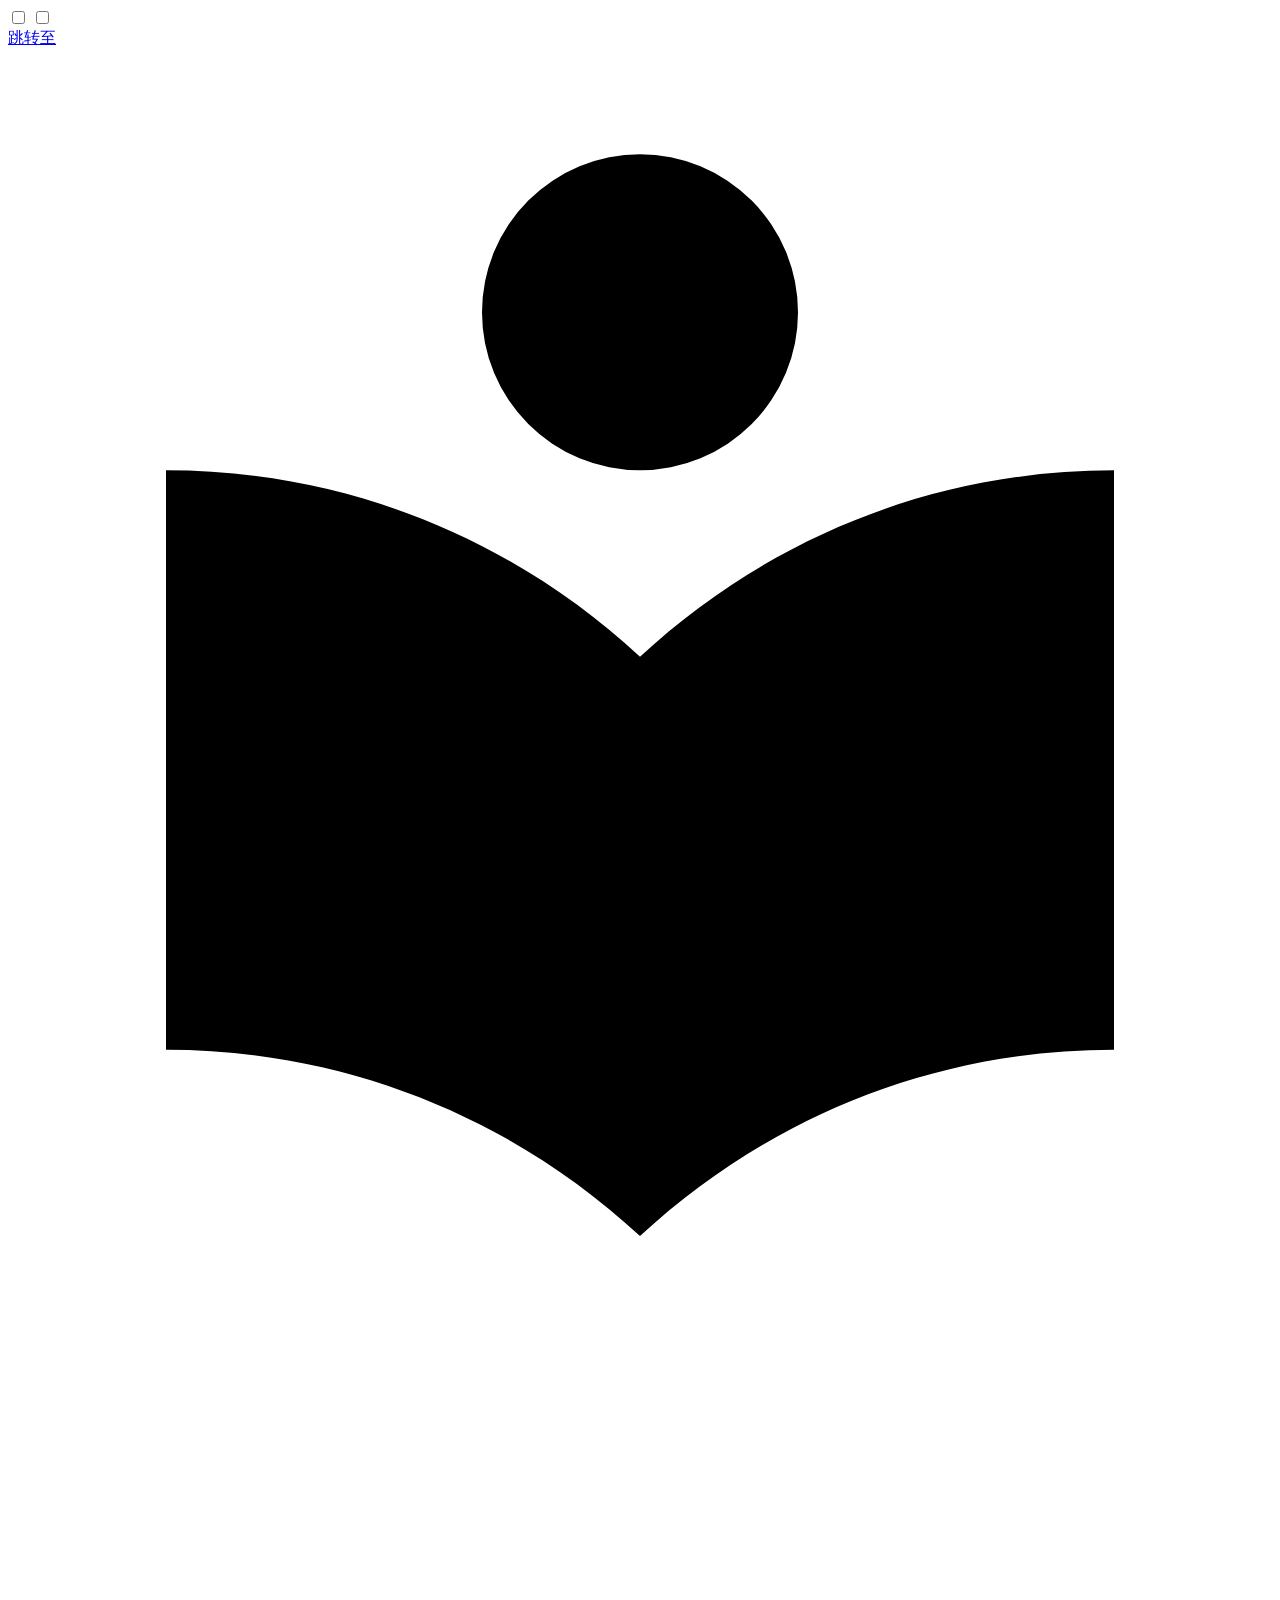
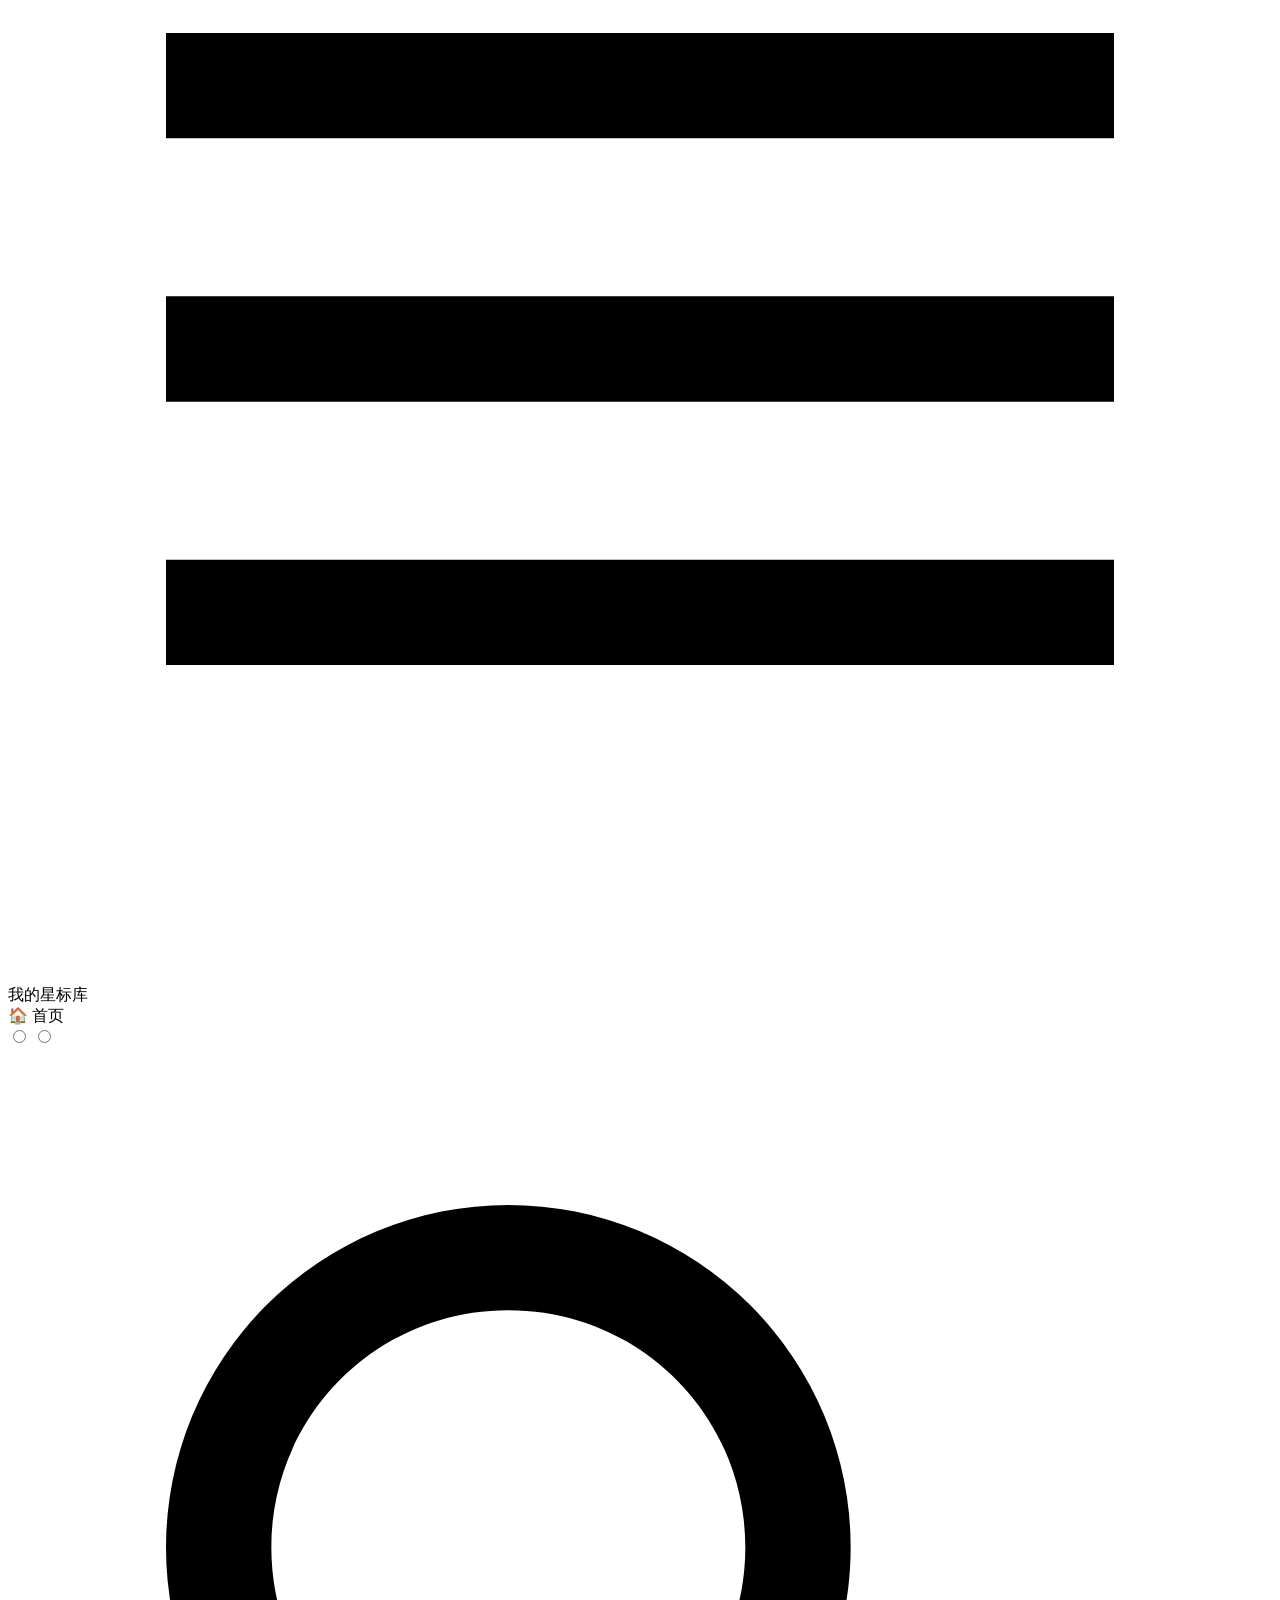
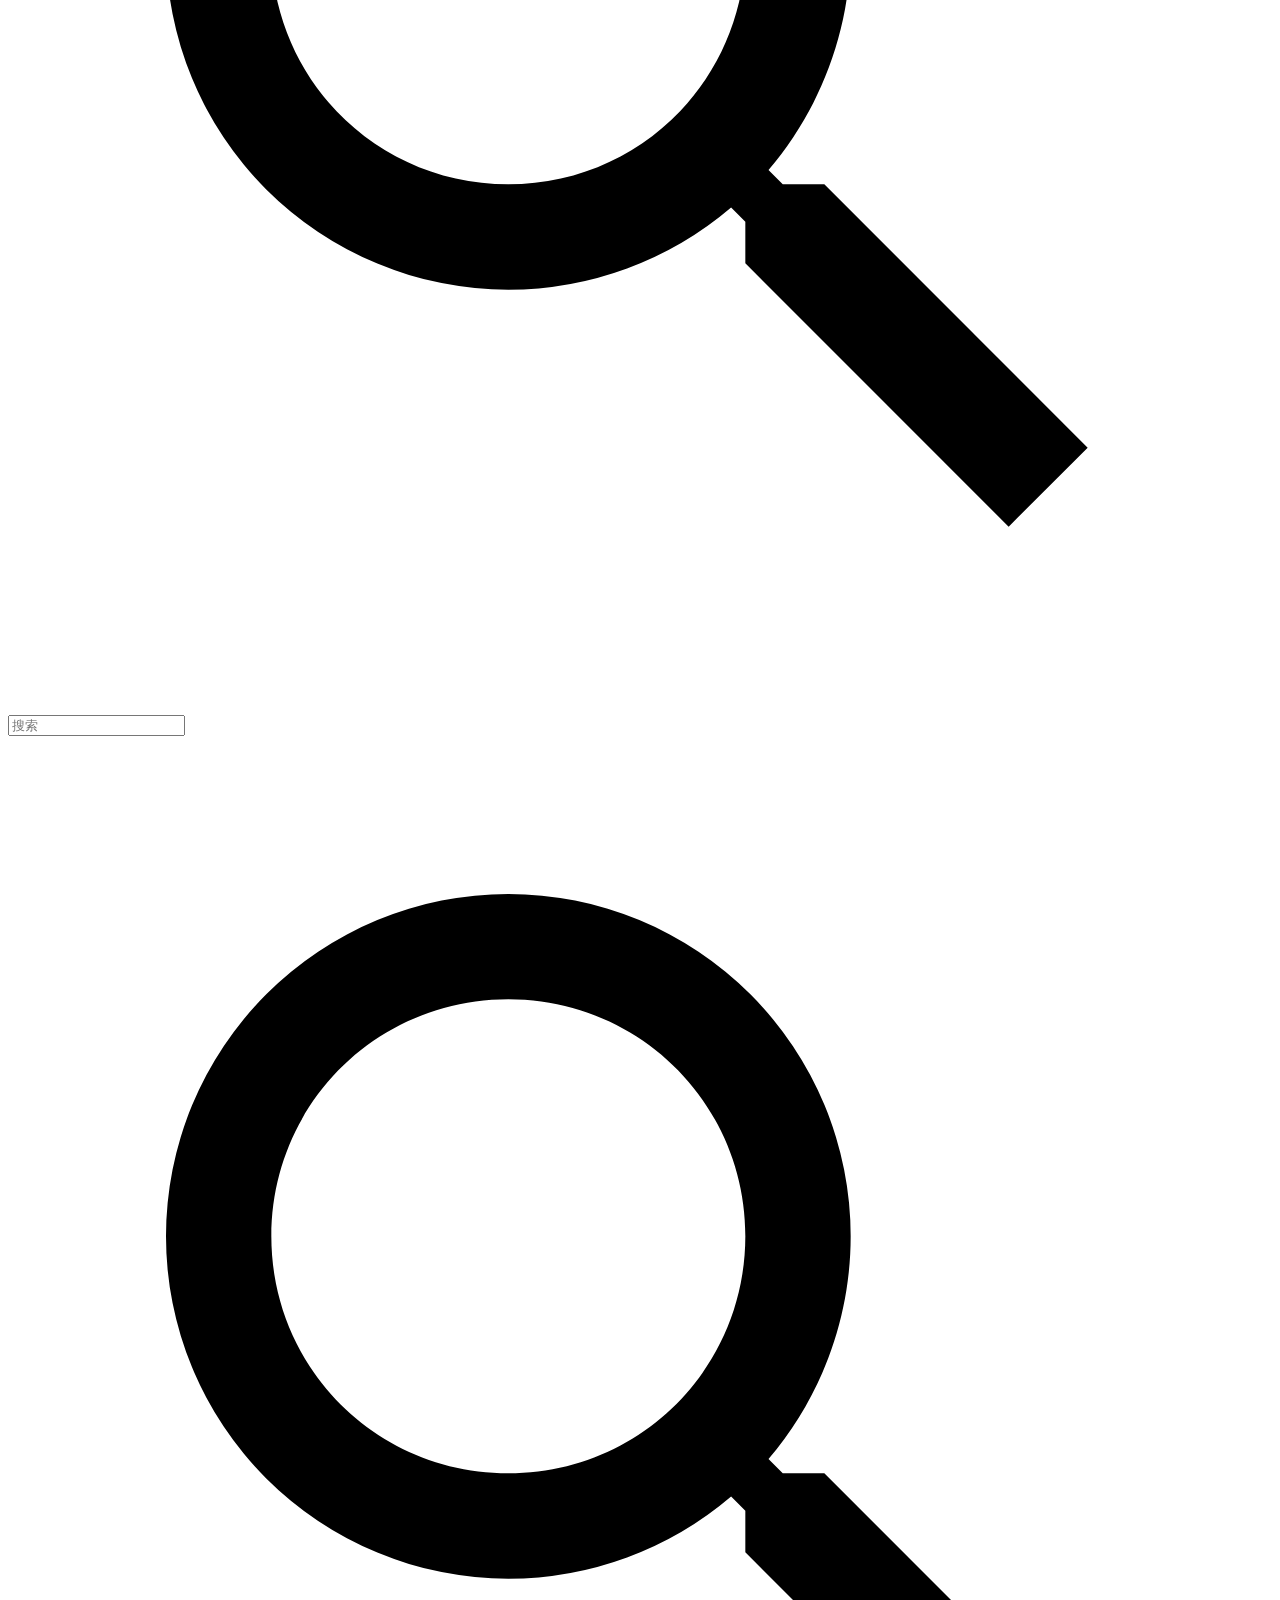
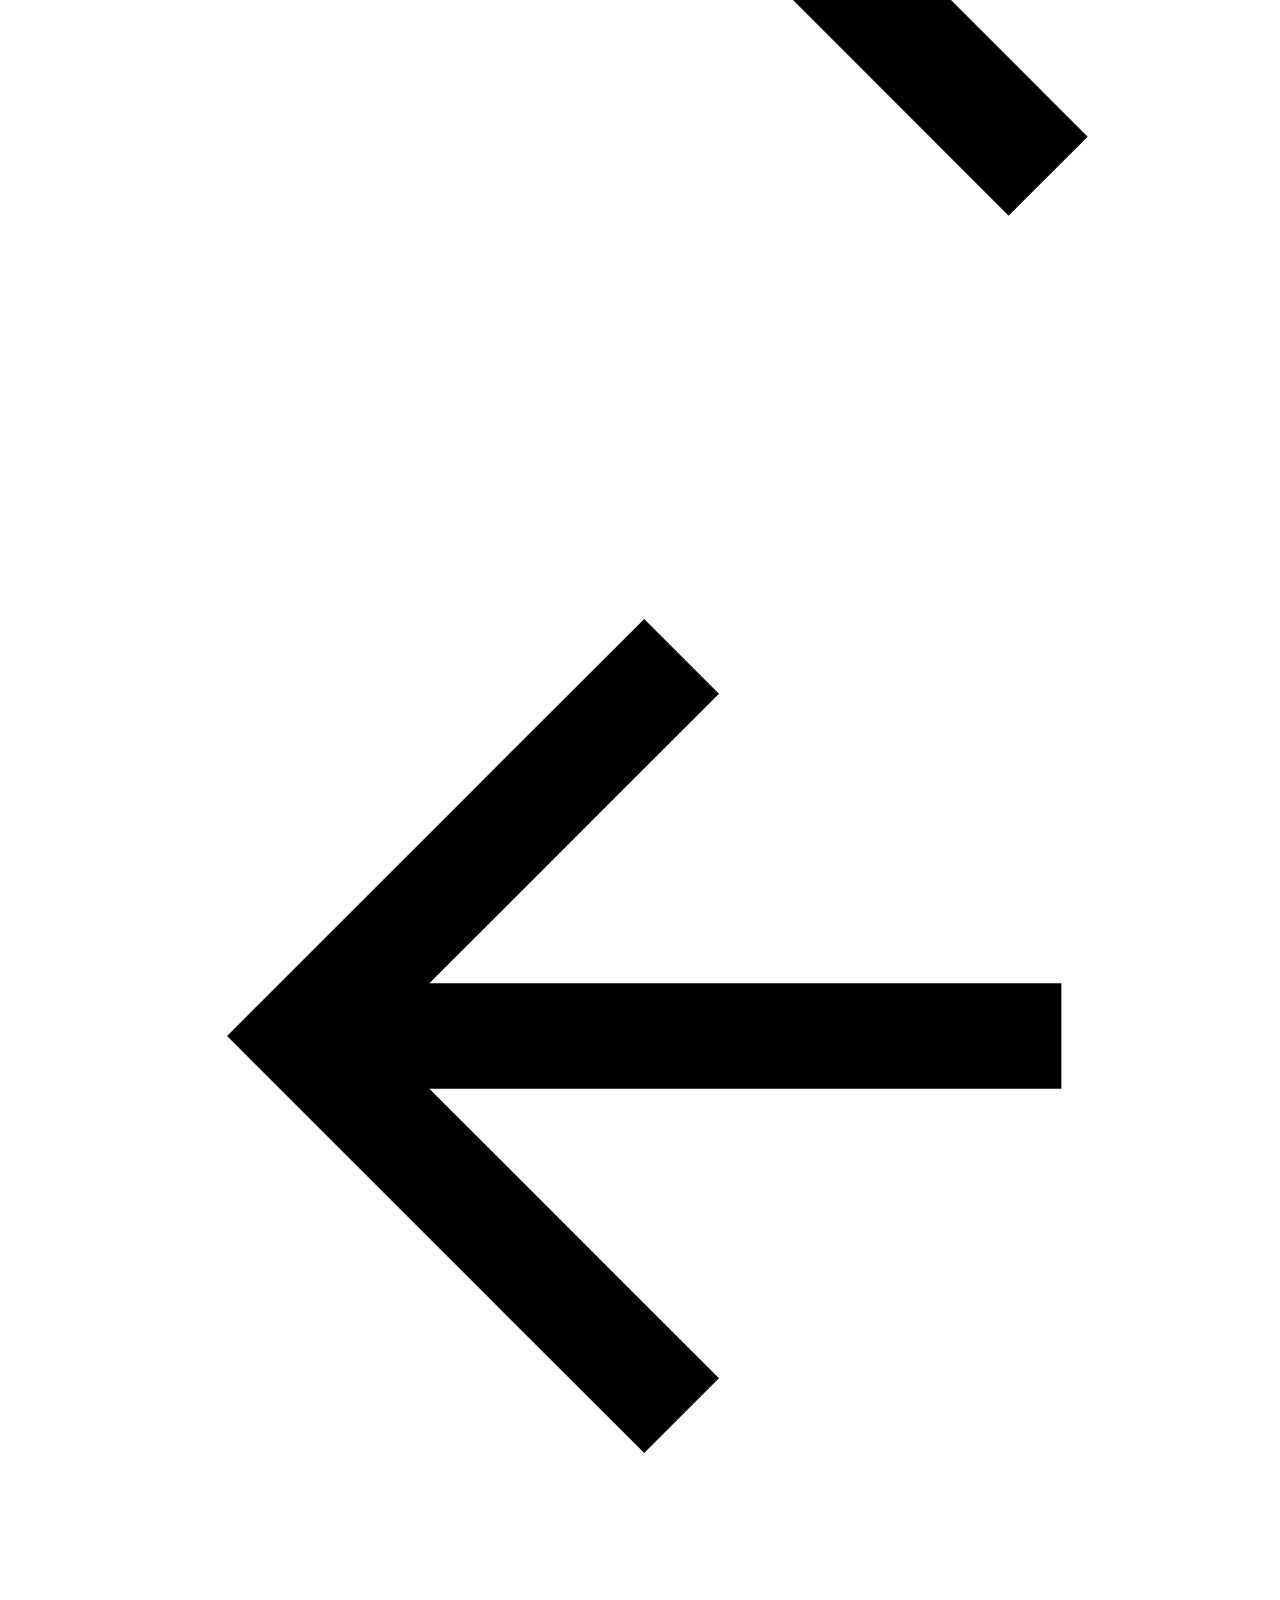
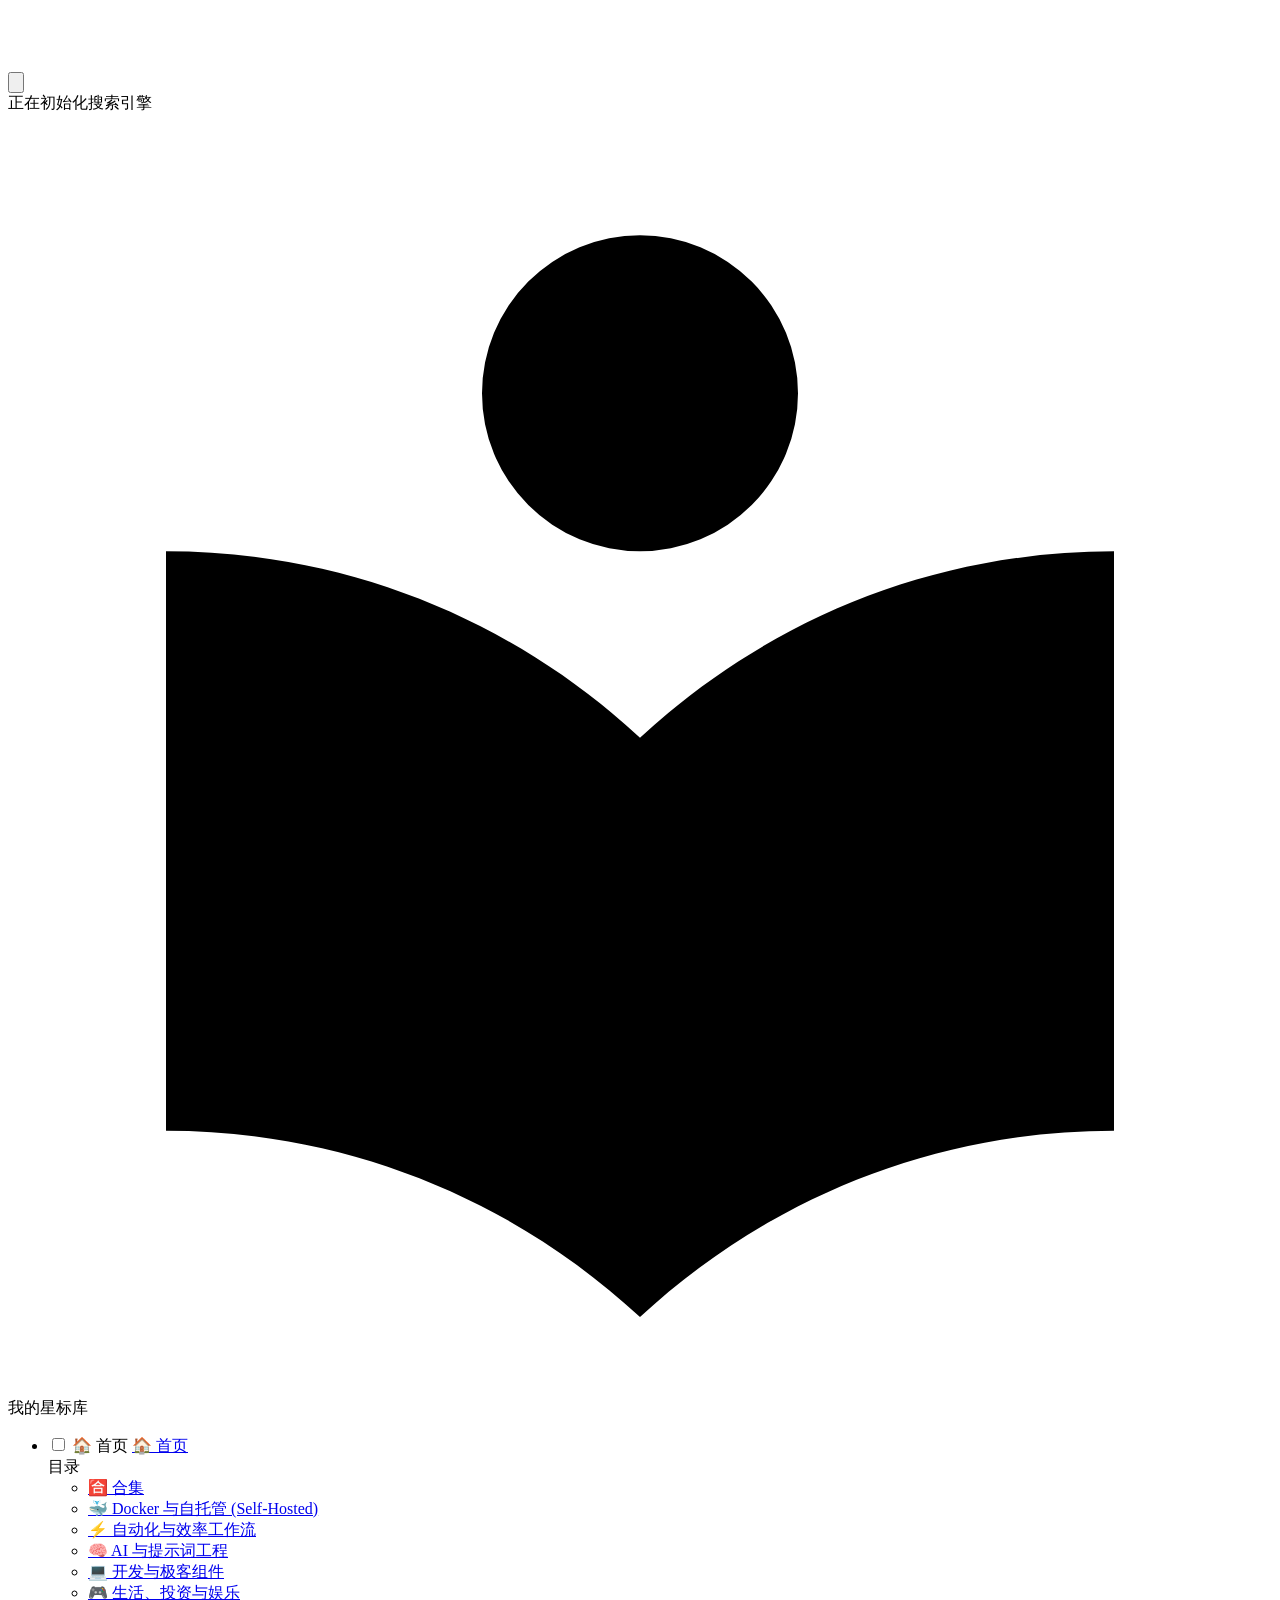
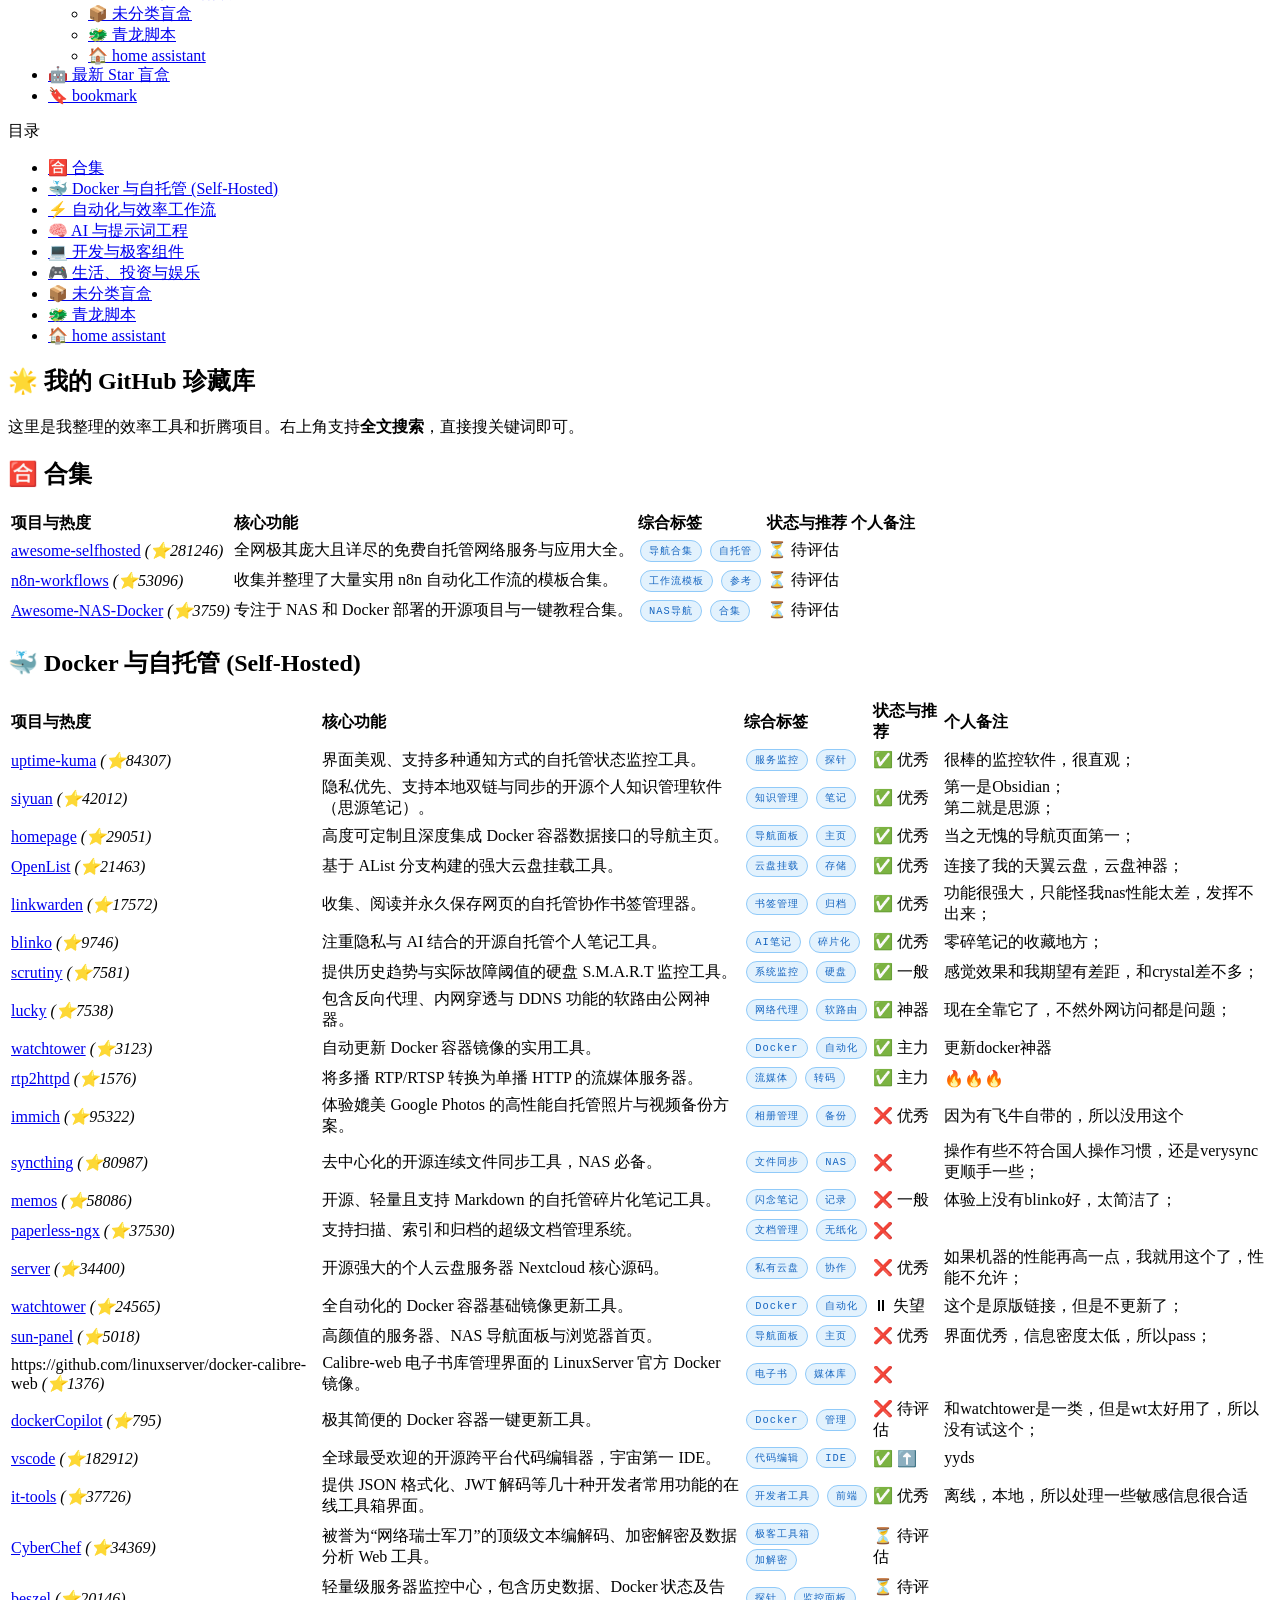
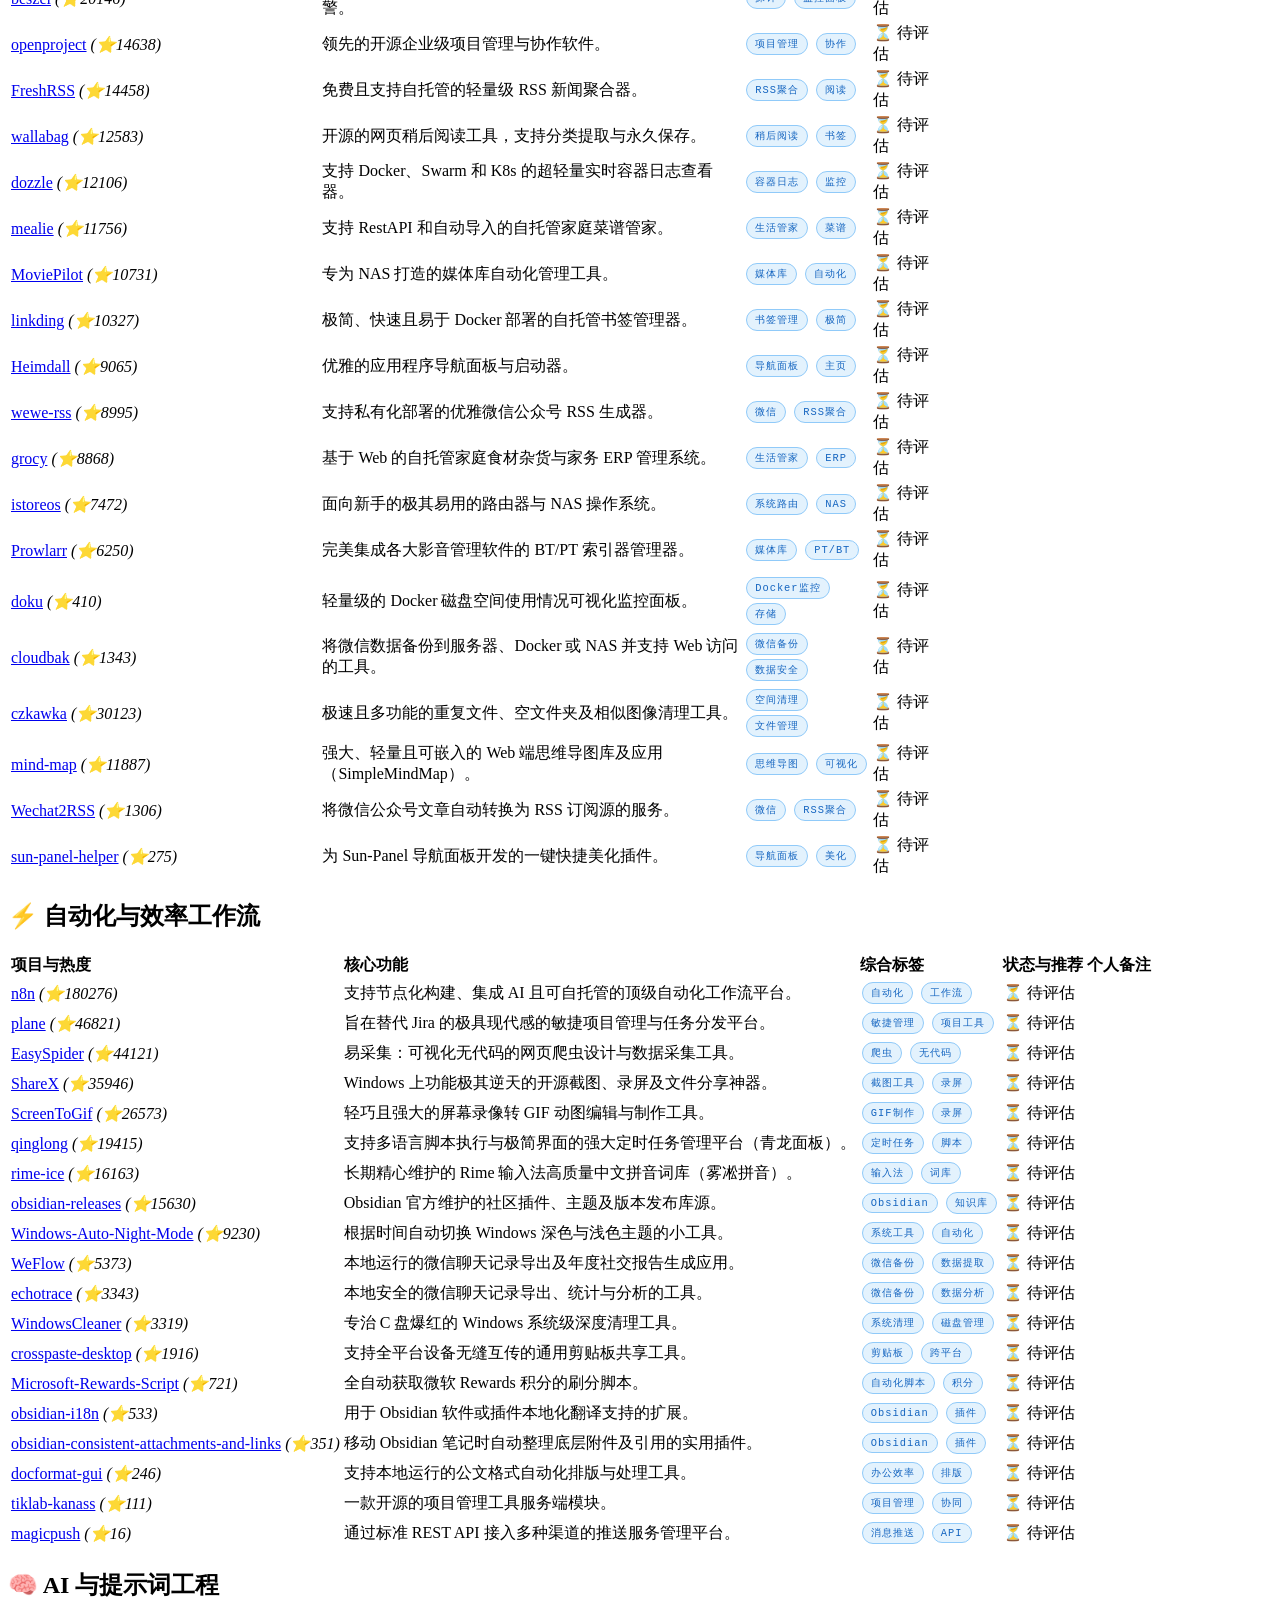
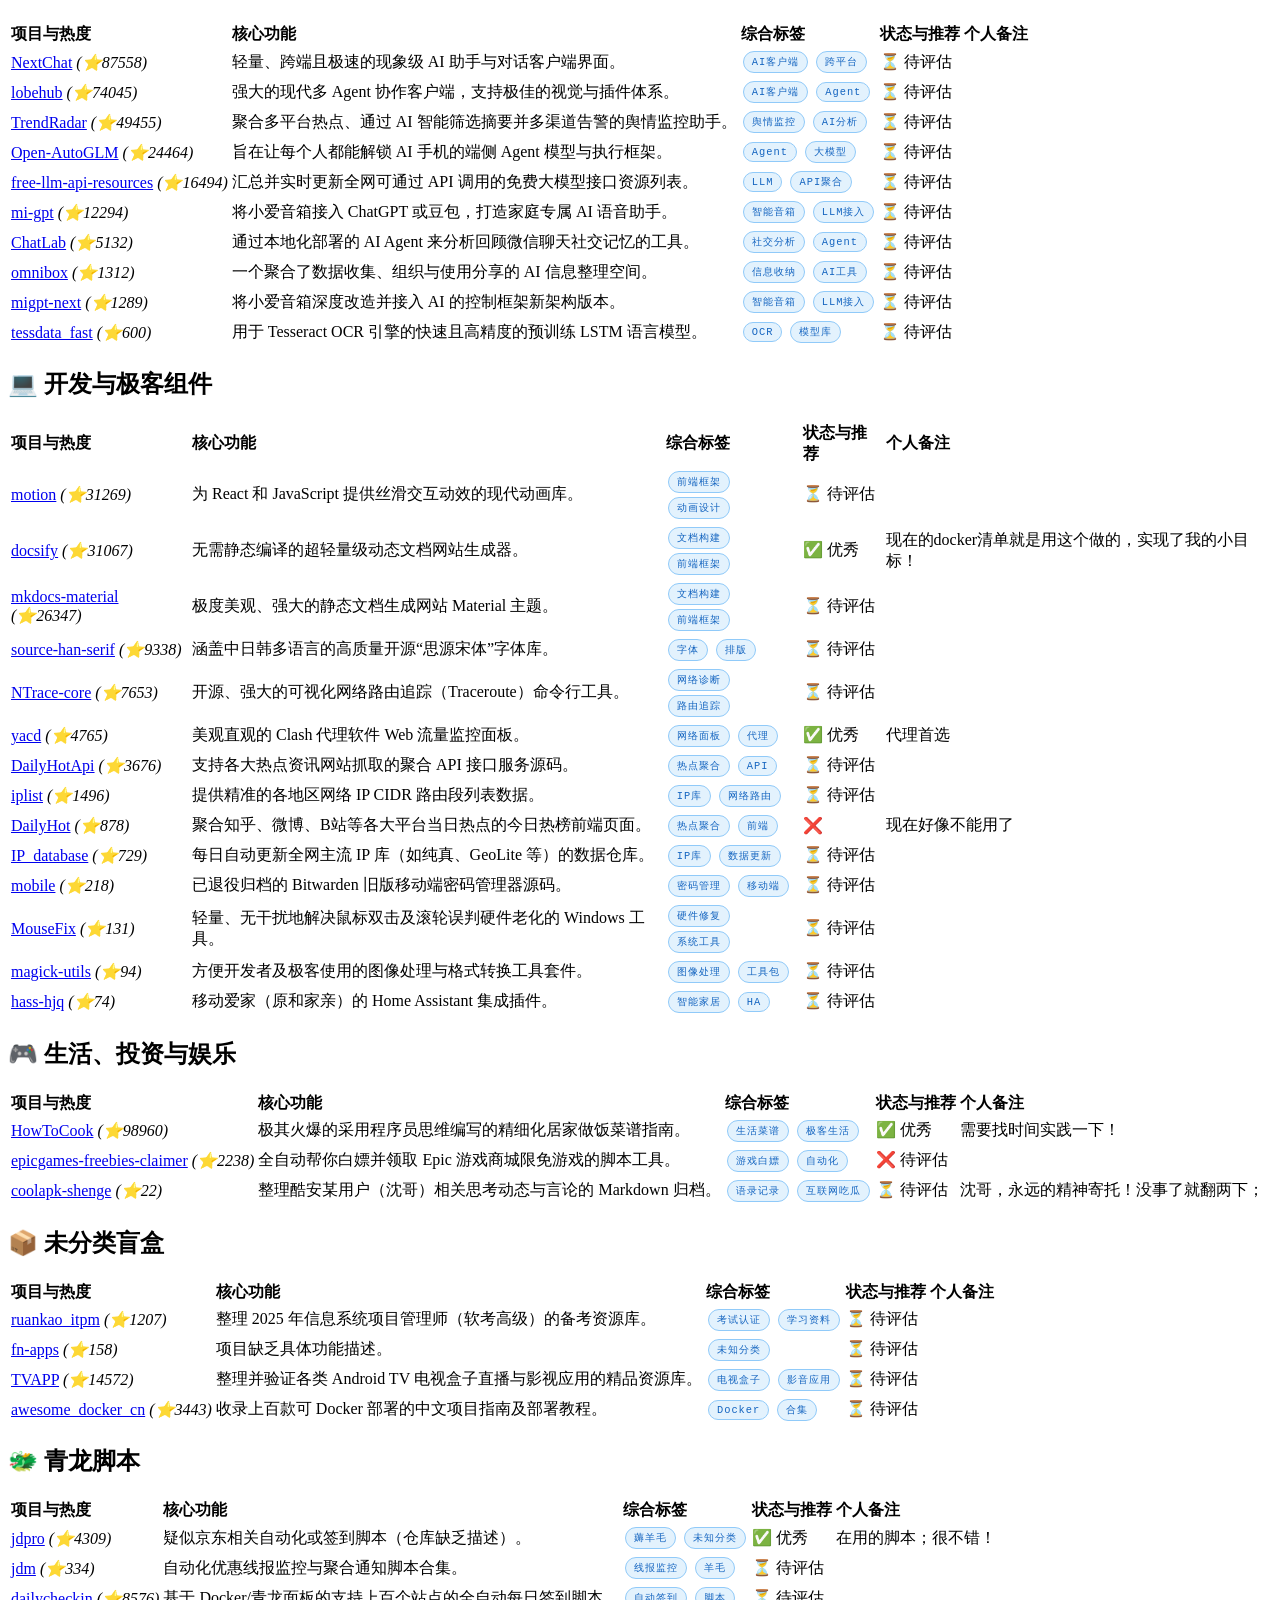
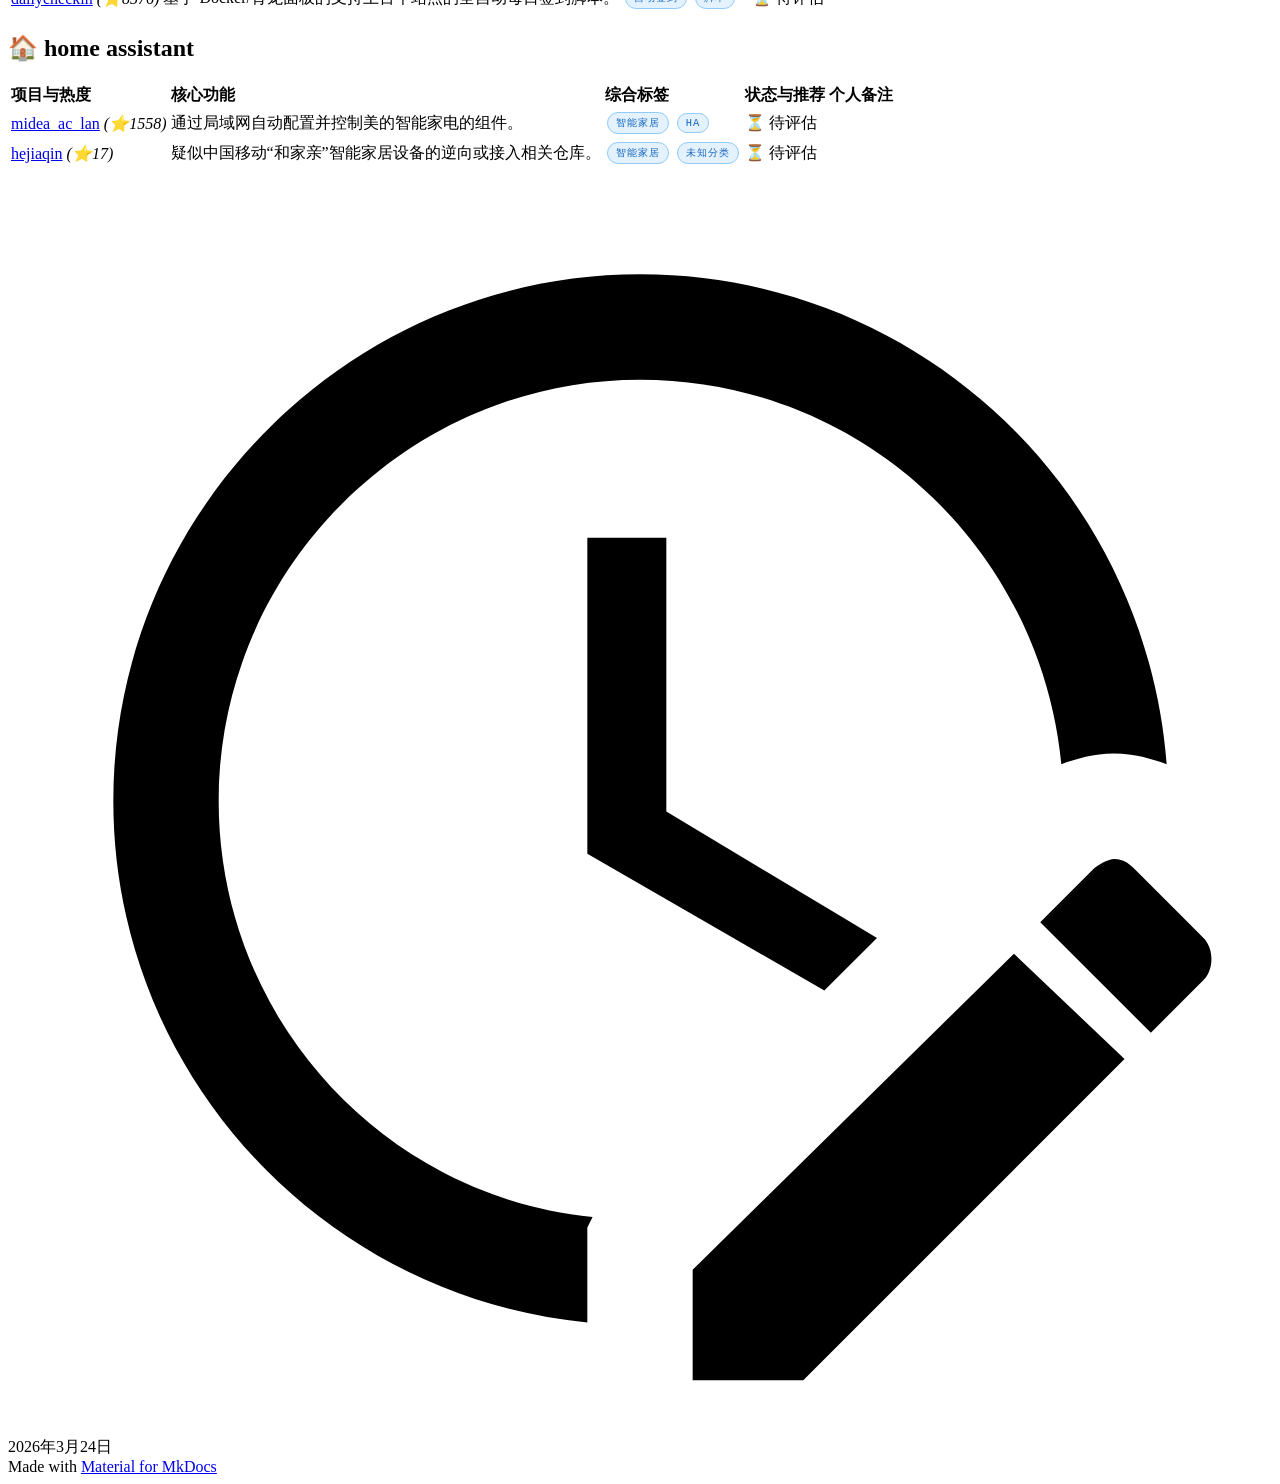
==== index.html @ 311daf79 "Deployed f9b3e4b with MkDocs version: 1.6.1" ====
<!doctype html>
<html lang="zh" class="no-js">
  <head>
    
      <meta charset="utf-8">
      <meta name="viewport" content="width=device-width,initial-scale=1">
      
        <meta name="description" content="GitHub Star 项目分类导航">
      
      
      
      
      
        <link rel="next" href="auto_stars/">
      
      
        
      
      
      <link rel="icon" href="assets/images/favicon.png">
      <meta name="generator" content="mkdocs-1.6.1, mkdocs-material-9.7.6">
    
    
      
        <title>我的星标库</title>
      
    
    
      <link rel="stylesheet" href="assets/stylesheets/main.484c7ddc.min.css">
      
        
        <link rel="stylesheet" href="assets/stylesheets/palette.ab4e12ef.min.css">
      
      


    
    
      
    
    
      
        
        
        <link rel="preconnect" href="https://fonts.gstatic.com" crossorigin>
        <link rel="stylesheet" href="https://fonts.googleapis.com/css?family=Roboto:300,300i,400,400i,700,700i%7CRoboto+Mono:400,400i,700,700i&display=fallback">
        <style>:root{--md-text-font:"Roboto";--md-code-font:"Roboto Mono"}</style>
      
    
    
      <link rel="stylesheet" href="stylesheets/extra.css">
    
    <script>__md_scope=new URL(".",location),__md_hash=e=>[...e].reduce(((e,_)=>(e<<5)-e+_.charCodeAt(0)),0),__md_get=(e,_=localStorage,t=__md_scope)=>JSON.parse(_.getItem(t.pathname+"."+e)),__md_set=(e,_,t=localStorage,a=__md_scope)=>{try{t.setItem(a.pathname+"."+e,JSON.stringify(_))}catch(e){}}</script>
    
      

    
    
  </head>
  
  
    
    
      
    
    
    
    
    <body dir="ltr" data-md-color-scheme="default" data-md-color-primary="indigo" data-md-color-accent="indigo">
  
    
    <input class="md-toggle" data-md-toggle="drawer" type="checkbox" id="__drawer" autocomplete="off">
    <input class="md-toggle" data-md-toggle="search" type="checkbox" id="__search" autocomplete="off">
    <label class="md-overlay" for="__drawer"></label>
    <div data-md-component="skip">
      
        
        <a href="#github" class="md-skip">
          跳转至
        </a>
      
    </div>
    <div data-md-component="announce">
      
    </div>
    
    
      

  

<header class="md-header md-header--shadow" data-md-component="header">
  <nav class="md-header__inner md-grid" aria-label="页眉">
    <a href="." title="我的星标库" class="md-header__button md-logo" aria-label="我的星标库" data-md-component="logo">
      
  
  <svg xmlns="http://www.w3.org/2000/svg" viewBox="0 0 24 24"><path d="M12 8a3 3 0 0 0 3-3 3 3 0 0 0-3-3 3 3 0 0 0-3 3 3 3 0 0 0 3 3m0 3.54C9.64 9.35 6.5 8 3 8v11c3.5 0 6.64 1.35 9 3.54 2.36-2.19 5.5-3.54 9-3.54V8c-3.5 0-6.64 1.35-9 3.54"/></svg>

    </a>
    <label class="md-header__button md-icon" for="__drawer">
      
      <svg xmlns="http://www.w3.org/2000/svg" viewBox="0 0 24 24"><path d="M3 6h18v2H3zm0 5h18v2H3zm0 5h18v2H3z"/></svg>
    </label>
    <div class="md-header__title" data-md-component="header-title">
      <div class="md-header__ellipsis">
        <div class="md-header__topic">
          <span class="md-ellipsis">
            我的星标库
          </span>
        </div>
        <div class="md-header__topic" data-md-component="header-topic">
          <span class="md-ellipsis">
            
              🏠 首页
            
          </span>
        </div>
      </div>
    </div>
    
      
        <form class="md-header__option" data-md-component="palette">
  
    
    
    
    <input class="md-option" data-md-color-media="" data-md-color-scheme="default" data-md-color-primary="indigo" data-md-color-accent="indigo"  aria-label="切换到暗夜模式"  type="radio" name="__palette" id="__palette_0">
    
      <label class="md-header__button md-icon" title="切换到暗夜模式" for="__palette_1" hidden>
        <svg xmlns="http://www.w3.org/2000/svg" viewBox="0 0 24 24"><path d="M12 8a4 4 0 0 0-4 4 4 4 0 0 0 4 4 4 4 0 0 0 4-4 4 4 0 0 0-4-4m0 10a6 6 0 0 1-6-6 6 6 0 0 1 6-6 6 6 0 0 1 6 6 6 6 0 0 1-6 6m8-9.31V4h-4.69L12 .69 8.69 4H4v4.69L.69 12 4 15.31V20h4.69L12 23.31 15.31 20H20v-4.69L23.31 12z"/></svg>
      </label>
    
  
    
    
    
    <input class="md-option" data-md-color-media="" data-md-color-scheme="slate" data-md-color-primary="black" data-md-color-accent="indigo"  aria-label="切换到日间模式"  type="radio" name="__palette" id="__palette_1">
    
      <label class="md-header__button md-icon" title="切换到日间模式" for="__palette_0" hidden>
        <svg xmlns="http://www.w3.org/2000/svg" viewBox="0 0 24 24"><path d="M12 18c-.89 0-1.74-.2-2.5-.55C11.56 16.5 13 14.42 13 12s-1.44-4.5-3.5-5.45C10.26 6.2 11.11 6 12 6a6 6 0 0 1 6 6 6 6 0 0 1-6 6m8-9.31V4h-4.69L12 .69 8.69 4H4v4.69L.69 12 4 15.31V20h4.69L12 23.31 15.31 20H20v-4.69L23.31 12z"/></svg>
      </label>
    
  
</form>
      
    
    
      <script>var palette=__md_get("__palette");if(palette&&palette.color){if("(prefers-color-scheme)"===palette.color.media){var media=matchMedia("(prefers-color-scheme: light)"),input=document.querySelector(media.matches?"[data-md-color-media='(prefers-color-scheme: light)']":"[data-md-color-media='(prefers-color-scheme: dark)']");palette.color.media=input.getAttribute("data-md-color-media"),palette.color.scheme=input.getAttribute("data-md-color-scheme"),palette.color.primary=input.getAttribute("data-md-color-primary"),palette.color.accent=input.getAttribute("data-md-color-accent")}for(var[key,value]of Object.entries(palette.color))document.body.setAttribute("data-md-color-"+key,value)}</script>
    
    
    
      
      
        <label class="md-header__button md-icon" for="__search">
          
          <svg xmlns="http://www.w3.org/2000/svg" viewBox="0 0 24 24"><path d="M9.5 3A6.5 6.5 0 0 1 16 9.5c0 1.61-.59 3.09-1.56 4.23l.27.27h.79l5 5-1.5 1.5-5-5v-.79l-.27-.27A6.52 6.52 0 0 1 9.5 16 6.5 6.5 0 0 1 3 9.5 6.5 6.5 0 0 1 9.5 3m0 2C7 5 5 7 5 9.5S7 14 9.5 14 14 12 14 9.5 12 5 9.5 5"/></svg>
        </label>
        <div class="md-search" data-md-component="search" role="dialog">
  <label class="md-search__overlay" for="__search"></label>
  <div class="md-search__inner" role="search">
    <form class="md-search__form" name="search">
      <input type="text" class="md-search__input" name="query" aria-label="搜索" placeholder="搜索" autocapitalize="off" autocorrect="off" autocomplete="off" spellcheck="false" data-md-component="search-query" required>
      <label class="md-search__icon md-icon" for="__search">
        
        <svg xmlns="http://www.w3.org/2000/svg" viewBox="0 0 24 24"><path d="M9.5 3A6.5 6.5 0 0 1 16 9.5c0 1.61-.59 3.09-1.56 4.23l.27.27h.79l5 5-1.5 1.5-5-5v-.79l-.27-.27A6.52 6.52 0 0 1 9.5 16 6.5 6.5 0 0 1 3 9.5 6.5 6.5 0 0 1 9.5 3m0 2C7 5 5 7 5 9.5S7 14 9.5 14 14 12 14 9.5 12 5 9.5 5"/></svg>
        
        <svg xmlns="http://www.w3.org/2000/svg" viewBox="0 0 24 24"><path d="M20 11v2H8l5.5 5.5-1.42 1.42L4.16 12l7.92-7.92L13.5 5.5 8 11z"/></svg>
      </label>
      <nav class="md-search__options" aria-label="查找">
        
        <button type="reset" class="md-search__icon md-icon" title="清空当前内容" aria-label="清空当前内容" tabindex="-1">
          
          <svg xmlns="http://www.w3.org/2000/svg" viewBox="0 0 24 24"><path d="M19 6.41 17.59 5 12 10.59 6.41 5 5 6.41 10.59 12 5 17.59 6.41 19 12 13.41 17.59 19 19 17.59 13.41 12z"/></svg>
        </button>
      </nav>
      
        <div class="md-search__suggest" data-md-component="search-suggest"></div>
      
    </form>
    <div class="md-search__output">
      <div class="md-search__scrollwrap" tabindex="0" data-md-scrollfix>
        <div class="md-search-result" data-md-component="search-result">
          <div class="md-search-result__meta">
            正在初始化搜索引擎
          </div>
          <ol class="md-search-result__list" role="presentation"></ol>
        </div>
      </div>
    </div>
  </div>
</div>
      
    
    
  </nav>
  
</header>
    
    <div class="md-container" data-md-component="container">
      
      
        
          
        
      
      <main class="md-main" data-md-component="main">
        <div class="md-main__inner md-grid">
          
            
              
              <div class="md-sidebar md-sidebar--primary" data-md-component="sidebar" data-md-type="navigation" >
                <div class="md-sidebar__scrollwrap">
                  <div class="md-sidebar__inner">
                    



<nav class="md-nav md-nav--primary" aria-label="导航栏" data-md-level="0">
  <label class="md-nav__title" for="__drawer">
    <a href="." title="我的星标库" class="md-nav__button md-logo" aria-label="我的星标库" data-md-component="logo">
      
  
  <svg xmlns="http://www.w3.org/2000/svg" viewBox="0 0 24 24"><path d="M12 8a3 3 0 0 0 3-3 3 3 0 0 0-3-3 3 3 0 0 0-3 3 3 3 0 0 0 3 3m0 3.54C9.64 9.35 6.5 8 3 8v11c3.5 0 6.64 1.35 9 3.54 2.36-2.19 5.5-3.54 9-3.54V8c-3.5 0-6.64 1.35-9 3.54"/></svg>

    </a>
    我的星标库
  </label>
  
  <ul class="md-nav__list" data-md-scrollfix>
    
      
      
  
  
    
  
  
  
    <li class="md-nav__item md-nav__item--active">
      
      <input class="md-nav__toggle md-toggle" type="checkbox" id="__toc">
      
      
        
      
      
        <label class="md-nav__link md-nav__link--active" for="__toc">
          
  
  
  <span class="md-ellipsis">
    
  
    🏠 首页
  

    
  </span>
  
  

          <span class="md-nav__icon md-icon"></span>
        </label>
      
      <a href="." class="md-nav__link md-nav__link--active">
        
  
  
  <span class="md-ellipsis">
    
  
    🏠 首页
  

    
  </span>
  
  

      </a>
      
        

<nav class="md-nav md-nav--secondary" aria-label="目录">
  
  
  
    
  
  
    <label class="md-nav__title" for="__toc">
      <span class="md-nav__icon md-icon"></span>
      目录
    </label>
    <ul class="md-nav__list" data-md-component="toc" data-md-scrollfix>
      
        <li class="md-nav__item">
  <a href="#_1" class="md-nav__link">
    <span class="md-ellipsis">
      
        🈴 合集
      
    </span>
  </a>
  
</li>
      
        <li class="md-nav__item">
  <a href="#docker-self-hosted" class="md-nav__link">
    <span class="md-ellipsis">
      
        🐳 Docker 与自托管 (Self-Hosted)
      
    </span>
  </a>
  
</li>
      
        <li class="md-nav__item">
  <a href="#_2" class="md-nav__link">
    <span class="md-ellipsis">
      
        ⚡ 自动化与效率工作流
      
    </span>
  </a>
  
</li>
      
        <li class="md-nav__item">
  <a href="#ai" class="md-nav__link">
    <span class="md-ellipsis">
      
        🧠 AI 与提示词工程
      
    </span>
  </a>
  
</li>
      
        <li class="md-nav__item">
  <a href="#_3" class="md-nav__link">
    <span class="md-ellipsis">
      
        💻 开发与极客组件
      
    </span>
  </a>
  
</li>
      
        <li class="md-nav__item">
  <a href="#_4" class="md-nav__link">
    <span class="md-ellipsis">
      
        🎮 生活、投资与娱乐
      
    </span>
  </a>
  
</li>
      
        <li class="md-nav__item">
  <a href="#_5" class="md-nav__link">
    <span class="md-ellipsis">
      
        📦 未分类盲盒
      
    </span>
  </a>
  
</li>
      
        <li class="md-nav__item">
  <a href="#_6" class="md-nav__link">
    <span class="md-ellipsis">
      
        🐲 青龙脚本
      
    </span>
  </a>
  
</li>
      
        <li class="md-nav__item">
  <a href="#home-assistant" class="md-nav__link">
    <span class="md-ellipsis">
      
        🏠 home assistant
      
    </span>
  </a>
  
</li>
      
    </ul>
  
</nav>
      
    </li>
  

    
      
      
  
  
  
  
    <li class="md-nav__item">
      <a href="auto_stars/" class="md-nav__link">
        
  
  
  <span class="md-ellipsis">
    
  
    🤖 最新 Star 盲盒
  

    
  </span>
  
  

      </a>
    </li>
  

    
      
      
  
  
  
  
    <li class="md-nav__item">
      <a href="bookmarks/" class="md-nav__link">
        
  
  
  <span class="md-ellipsis">
    
  
    🔖 bookmark
  

    
  </span>
  
  

      </a>
    </li>
  

    
  </ul>
</nav>
                  </div>
                </div>
              </div>
            
            
              
              <div class="md-sidebar md-sidebar--secondary" data-md-component="sidebar" data-md-type="toc" >
                <div class="md-sidebar__scrollwrap">
                  <div class="md-sidebar__inner">
                    

<nav class="md-nav md-nav--secondary" aria-label="目录">
  
  
  
    
  
  
    <label class="md-nav__title" for="__toc">
      <span class="md-nav__icon md-icon"></span>
      目录
    </label>
    <ul class="md-nav__list" data-md-component="toc" data-md-scrollfix>
      
        <li class="md-nav__item">
  <a href="#_1" class="md-nav__link">
    <span class="md-ellipsis">
      
        🈴 合集
      
    </span>
  </a>
  
</li>
      
        <li class="md-nav__item">
  <a href="#docker-self-hosted" class="md-nav__link">
    <span class="md-ellipsis">
      
        🐳 Docker 与自托管 (Self-Hosted)
      
    </span>
  </a>
  
</li>
      
        <li class="md-nav__item">
  <a href="#_2" class="md-nav__link">
    <span class="md-ellipsis">
      
        ⚡ 自动化与效率工作流
      
    </span>
  </a>
  
</li>
      
        <li class="md-nav__item">
  <a href="#ai" class="md-nav__link">
    <span class="md-ellipsis">
      
        🧠 AI 与提示词工程
      
    </span>
  </a>
  
</li>
      
        <li class="md-nav__item">
  <a href="#_3" class="md-nav__link">
    <span class="md-ellipsis">
      
        💻 开发与极客组件
      
    </span>
  </a>
  
</li>
      
        <li class="md-nav__item">
  <a href="#_4" class="md-nav__link">
    <span class="md-ellipsis">
      
        🎮 生活、投资与娱乐
      
    </span>
  </a>
  
</li>
      
        <li class="md-nav__item">
  <a href="#_5" class="md-nav__link">
    <span class="md-ellipsis">
      
        📦 未分类盲盒
      
    </span>
  </a>
  
</li>
      
        <li class="md-nav__item">
  <a href="#_6" class="md-nav__link">
    <span class="md-ellipsis">
      
        🐲 青龙脚本
      
    </span>
  </a>
  
</li>
      
        <li class="md-nav__item">
  <a href="#home-assistant" class="md-nav__link">
    <span class="md-ellipsis">
      
        🏠 home assistant
      
    </span>
  </a>
  
</li>
      
    </ul>
  
</nav>
                  </div>
                </div>
              </div>
            
          
          
            <div class="md-content" data-md-component="content">
              
              <article class="md-content__inner md-typeset">
                
                  



<h1 id="github">🌟 我的 GitHub 珍藏库</h1>
<p>这里是我整理的效率工具和折腾项目。右上角支持<strong>全文搜索</strong>，直接搜关键词即可。</p>
<h2 id="_1">🈴 合集</h2>
<table>
<thead>
<tr>
<th style="text-align: left;">项目与热度</th>
<th style="text-align: left;">核心功能</th>
<th style="text-align: left;">综合标签</th>
<th style="text-align: left;">状态与推荐</th>
<th style="text-align: left;">个人备注</th>
</tr>
</thead>
<tbody>
<tr>
<td style="text-align: left;"><a href="https://github.com/awesome-selfhosted/awesome-selfhosted">awesome-selfhosted</a> <em>(⭐281246)</em></td>
<td style="text-align: left;">全网极其庞大且详尽的免费自托管网络服务与应用大全。</td>
<td style="text-align: left;"><code>导航合集</code> <code>自托管</code></td>
<td style="text-align: left;">⏳ 待评估</td>
<td style="text-align: left;"></td>
</tr>
<tr>
<td style="text-align: left;"><a href="https://github.com/Zie619/n8n-workflows">n8n-workflows</a> <em>(⭐53096)</em></td>
<td style="text-align: left;">收集并整理了大量实用 n8n 自动化工作流的模板合集。</td>
<td style="text-align: left;"><code>工作流模板</code> <code>参考</code></td>
<td style="text-align: left;">⏳ 待评估</td>
<td style="text-align: left;"></td>
</tr>
<tr>
<td style="text-align: left;"><a href="https://github.com/TWO-ICE/Awesome-NAS-Docker">Awesome-NAS-Docker</a> <em>(⭐3759)</em></td>
<td style="text-align: left;">专注于 NAS 和 Docker 部署的开源项目与一键教程合集。</td>
<td style="text-align: left;"><code>NAS导航</code> <code>合集</code></td>
<td style="text-align: left;">⏳ 待评估</td>
<td style="text-align: left;"></td>
</tr>
</tbody>
</table>
<h2 id="docker-self-hosted">🐳 Docker 与自托管 (Self-Hosted)</h2>
<table>
<thead>
<tr>
<th style="text-align: left;">项目与热度</th>
<th style="text-align: left;">核心功能</th>
<th style="text-align: left;">综合标签</th>
<th style="text-align: left;">状态与推荐</th>
<th style="text-align: left;">个人备注</th>
</tr>
</thead>
<tbody>
<tr>
<td style="text-align: left;"><a href="https://github.com/louislam/uptime-kuma">uptime-kuma</a> <em>(⭐84307)</em></td>
<td style="text-align: left;">界面美观、支持多种通知方式的自托管状态监控工具。</td>
<td style="text-align: left;"><code>服务监控</code> <code>探针</code></td>
<td style="text-align: left;">✅ 优秀</td>
<td style="text-align: left;">很棒的监控软件，很直观；</td>
</tr>
<tr>
<td style="text-align: left;"><a href="https://github.com/siyuan-note/siyuan">siyuan</a> <em>(⭐42012)</em></td>
<td style="text-align: left;">隐私优先、支持本地双链与同步的开源个人知识管理软件（思源笔记）。</td>
<td style="text-align: left;"><code>知识管理</code> <code>笔记</code></td>
<td style="text-align: left;">✅ 优秀</td>
<td style="text-align: left;">第一是Obsidian；<br/>第二就是思源；</td>
</tr>
<tr>
<td style="text-align: left;"><a href="https://github.com/gethomepage/homepage">homepage</a> <em>(⭐29051)</em></td>
<td style="text-align: left;">高度可定制且深度集成 Docker 容器数据接口的导航主页。</td>
<td style="text-align: left;"><code>导航面板</code> <code>主页</code></td>
<td style="text-align: left;">✅ 优秀</td>
<td style="text-align: left;">当之无愧的导航页面第一；</td>
</tr>
<tr>
<td style="text-align: left;"><a href="https://github.com/OpenListTeam/OpenList">OpenList</a> <em>(⭐21463)</em></td>
<td style="text-align: left;">基于 AList 分支构建的强大云盘挂载工具。</td>
<td style="text-align: left;"><code>云盘挂载</code> <code>存储</code></td>
<td style="text-align: left;">✅ 优秀</td>
<td style="text-align: left;">连接了我的天翼云盘，云盘神器；</td>
</tr>
<tr>
<td style="text-align: left;"><a href="https://github.com/linkwarden/linkwarden">linkwarden</a> <em>(⭐17572)</em></td>
<td style="text-align: left;">收集、阅读并永久保存网页的自托管协作书签管理器。</td>
<td style="text-align: left;"><code>书签管理</code> <code>归档</code></td>
<td style="text-align: left;">✅ 优秀</td>
<td style="text-align: left;">功能很强大，只能怪我nas性能太差，发挥不出来；</td>
</tr>
<tr>
<td style="text-align: left;"><a href="https://github.com/blinkospace/blinko">blinko</a> <em>(⭐9746)</em></td>
<td style="text-align: left;">注重隐私与 AI 结合的开源自托管个人笔记工具。</td>
<td style="text-align: left;"><code>AI笔记</code> <code>碎片化</code></td>
<td style="text-align: left;">✅ 优秀</td>
<td style="text-align: left;">零碎笔记的收藏地方；</td>
</tr>
<tr>
<td style="text-align: left;"><a href="https://github.com/AnalogJ/scrutiny">scrutiny</a> <em>(⭐7581)</em></td>
<td style="text-align: left;">提供历史趋势与实际故障阈值的硬盘 S.M.A.R.T 监控工具。</td>
<td style="text-align: left;"><code>系统监控</code> <code>硬盘</code></td>
<td style="text-align: left;">✅ 一般</td>
<td style="text-align: left;">感觉效果和我期望有差距，和crystal差不多；</td>
</tr>
<tr>
<td style="text-align: left;"><a href="https://github.com/gdy666/lucky">lucky</a> <em>(⭐7538)</em></td>
<td style="text-align: left;">包含反向代理、内网穿透与 DDNS 功能的软路由公网神器。</td>
<td style="text-align: left;"><code>网络代理</code> <code>软路由</code></td>
<td style="text-align: left;">✅ 神器</td>
<td style="text-align: left;">现在全靠它了，不然外网访问都是问题；</td>
</tr>
<tr>
<td style="text-align: left;"><a href="https://github.com/nicholas-fedor/watchtower">watchtower</a> <em>(⭐3123)</em></td>
<td style="text-align: left;">自动更新 Docker 容器镜像的实用工具。</td>
<td style="text-align: left;"><code>Docker</code> <code>自动化</code></td>
<td style="text-align: left;">✅ 主力</td>
<td style="text-align: left;">更新docker神器</td>
</tr>
<tr>
<td style="text-align: left;"><a href="https://github.com/stackia/rtp2httpd">rtp2httpd</a> <em>(⭐1576)</em></td>
<td style="text-align: left;">将多播 RTP/RTSP 转换为单播 HTTP 的流媒体服务器。</td>
<td style="text-align: left;"><code>流媒体</code> <code>转码</code></td>
<td style="text-align: left;">✅ 主力</td>
<td style="text-align: left;">🔥🔥🔥</td>
</tr>
<tr>
<td style="text-align: left;"><a href="https://github.com/immich-app/immich">immich</a> <em>(⭐95322)</em></td>
<td style="text-align: left;">体验媲美 Google Photos 的高性能自托管照片与视频备份方案。</td>
<td style="text-align: left;"><code>相册管理</code> <code>备份</code></td>
<td style="text-align: left;">❌ 优秀</td>
<td style="text-align: left;">因为有飞牛自带的，所以没用这个</td>
</tr>
<tr>
<td style="text-align: left;"><a href="https://github.com/syncthing/syncthing">syncthing</a> <em>(⭐80987)</em></td>
<td style="text-align: left;">去中心化的开源连续文件同步工具，NAS 必备。</td>
<td style="text-align: left;"><code>文件同步</code> <code>NAS</code></td>
<td style="text-align: left;">❌</td>
<td style="text-align: left;">操作有些不符合国人操作习惯，还是verysync更顺手一些；</td>
</tr>
<tr>
<td style="text-align: left;"><a href="https://github.com/usememos/memos">memos</a> <em>(⭐58086)</em></td>
<td style="text-align: left;">开源、轻量且支持 Markdown 的自托管碎片化笔记工具。</td>
<td style="text-align: left;"><code>闪念笔记</code> <code>记录</code></td>
<td style="text-align: left;">❌ 一般</td>
<td style="text-align: left;">体验上没有blinko好，太简洁了；</td>
</tr>
<tr>
<td style="text-align: left;"><a href="https://github.com/paperless-ngx/paperless-ngx">paperless-ngx</a> <em>(⭐37530)</em></td>
<td style="text-align: left;">支持扫描、索引和归档的超级文档管理系统。</td>
<td style="text-align: left;"><code>文档管理</code> <code>无纸化</code></td>
<td style="text-align: left;">❌</td>
<td style="text-align: left;"></td>
</tr>
<tr>
<td style="text-align: left;"><a href="https://github.com/nextcloud/server">server</a> <em>(⭐34400)</em></td>
<td style="text-align: left;">开源强大的个人云盘服务器 Nextcloud 核心源码。</td>
<td style="text-align: left;"><code>私有云盘</code> <code>协作</code></td>
<td style="text-align: left;">❌ 优秀</td>
<td style="text-align: left;">如果机器的性能再高一点，我就用这个了，性能不允许；</td>
</tr>
<tr>
<td style="text-align: left;"><a href="https://github.com/containrrr/watchtower">watchtower</a> <em>(⭐24565)</em></td>
<td style="text-align: left;">全自动化的 Docker 容器基础镜像更新工具。</td>
<td style="text-align: left;"><code>Docker</code> <code>自动化</code></td>
<td style="text-align: left;">⏸ 失望</td>
<td style="text-align: left;">这个是原版链接，但是不更新了；</td>
</tr>
<tr>
<td style="text-align: left;"><a href="https://github.com/hslr-s/sun-panel">sun-panel</a> <em>(⭐5018)</em></td>
<td style="text-align: left;">高颜值的服务器、NAS 导航面板与浏览器首页。</td>
<td style="text-align: left;"><code>导航面板</code> <code>主页</code></td>
<td style="text-align: left;">❌ 优秀</td>
<td style="text-align: left;">界面优秀，信息密度太低，所以pass；</td>
</tr>
<tr>
<td style="text-align: left;">https://github.com/linuxserver/docker-calibre-web <em>(⭐1376)</em></td>
<td style="text-align: left;">Calibre-web 电子书库管理界面的 LinuxServer 官方 Docker 镜像。</td>
<td style="text-align: left;"><code>电子书</code> <code>媒体库</code></td>
<td style="text-align: left;">❌</td>
<td style="text-align: left;"></td>
</tr>
<tr>
<td style="text-align: left;"><a href="https://github.com/onlyLTY/dockerCopilot">dockerCopilot</a> <em>(⭐795)</em></td>
<td style="text-align: left;">极其简便的 Docker 容器一键更新工具。</td>
<td style="text-align: left;"><code>Docker</code> <code>管理</code></td>
<td style="text-align: left;">❌ 待评估</td>
<td style="text-align: left;">和watchtower是一类，但是wt太好用了，所以没有试这个；</td>
</tr>
<tr>
<td style="text-align: left;"><a href="https://github.com/microsoft/vscode">vscode</a> <em>(⭐182912)</em></td>
<td style="text-align: left;">全球最受欢迎的开源跨平台代码编辑器，宇宙第一 IDE。</td>
<td style="text-align: left;"><code>代码编辑</code> <code>IDE</code></td>
<td style="text-align: left;">✅ ⬆️</td>
<td style="text-align: left;">yyds</td>
</tr>
<tr>
<td style="text-align: left;"><a href="https://github.com/CorentinTh/it-tools">it-tools</a> <em>(⭐37726)</em></td>
<td style="text-align: left;">提供 JSON 格式化、JWT 解码等几十种开发者常用功能的在线工具箱界面。</td>
<td style="text-align: left;"><code>开发者工具</code> <code>前端</code></td>
<td style="text-align: left;">✅ 优秀</td>
<td style="text-align: left;">离线，本地，所以处理一些敏感信息很合适</td>
</tr>
<tr>
<td style="text-align: left;"><a href="https://github.com/gchq/CyberChef">CyberChef</a> <em>(⭐34369)</em></td>
<td style="text-align: left;">被誉为“网络瑞士军刀”的顶级文本编解码、加密解密及数据分析 Web 工具。</td>
<td style="text-align: left;"><code>极客工具箱</code> <code>加解密</code></td>
<td style="text-align: left;">⏳ 待评估</td>
<td style="text-align: left;"></td>
</tr>
<tr>
<td style="text-align: left;"><a href="https://github.com/henrygd/beszel">beszel</a> <em>(⭐20146)</em></td>
<td style="text-align: left;">轻量级服务器监控中心，包含历史数据、Docker 状态及告警。</td>
<td style="text-align: left;"><code>探针</code> <code>监控面板</code></td>
<td style="text-align: left;">⏳ 待评估</td>
<td style="text-align: left;"></td>
</tr>
<tr>
<td style="text-align: left;"><a href="https://github.com/opf/openproject">openproject</a> <em>(⭐14638)</em></td>
<td style="text-align: left;">领先的开源企业级项目管理与协作软件。</td>
<td style="text-align: left;"><code>项目管理</code> <code>协作</code></td>
<td style="text-align: left;">⏳ 待评估</td>
<td style="text-align: left;"></td>
</tr>
<tr>
<td style="text-align: left;"><a href="https://github.com/FreshRSS/FreshRSS">FreshRSS</a> <em>(⭐14458)</em></td>
<td style="text-align: left;">免费且支持自托管的轻量级 RSS 新闻聚合器。</td>
<td style="text-align: left;"><code>RSS聚合</code> <code>阅读</code></td>
<td style="text-align: left;">⏳ 待评估</td>
<td style="text-align: left;"></td>
</tr>
<tr>
<td style="text-align: left;"><a href="https://github.com/wallabag/wallabag">wallabag</a> <em>(⭐12583)</em></td>
<td style="text-align: left;">开源的网页稍后阅读工具，支持分类提取与永久保存。</td>
<td style="text-align: left;"><code>稍后阅读</code> <code>书签</code></td>
<td style="text-align: left;">⏳ 待评估</td>
<td style="text-align: left;"></td>
</tr>
<tr>
<td style="text-align: left;"><a href="https://github.com/amir20/dozzle">dozzle</a> <em>(⭐12106)</em></td>
<td style="text-align: left;">支持 Docker、Swarm 和 K8s 的超轻量实时容器日志查看器。</td>
<td style="text-align: left;"><code>容器日志</code> <code>监控</code></td>
<td style="text-align: left;">⏳ 待评估</td>
<td style="text-align: left;"></td>
</tr>
<tr>
<td style="text-align: left;"><a href="https://github.com/mealie-recipes/mealie">mealie</a> <em>(⭐11756)</em></td>
<td style="text-align: left;">支持 RestAPI 和自动导入的自托管家庭菜谱管家。</td>
<td style="text-align: left;"><code>生活管家</code> <code>菜谱</code></td>
<td style="text-align: left;">⏳ 待评估</td>
<td style="text-align: left;"></td>
</tr>
<tr>
<td style="text-align: left;"><a href="https://github.com/jxxghp/MoviePilot">MoviePilot</a> <em>(⭐10731)</em></td>
<td style="text-align: left;">专为 NAS 打造的媒体库自动化管理工具。</td>
<td style="text-align: left;"><code>媒体库</code> <code>自动化</code></td>
<td style="text-align: left;">⏳ 待评估</td>
<td style="text-align: left;"></td>
</tr>
<tr>
<td style="text-align: left;"><a href="https://github.com/sissbruecker/linkding">linkding</a> <em>(⭐10327)</em></td>
<td style="text-align: left;">极简、快速且易于 Docker 部署的自托管书签管理器。</td>
<td style="text-align: left;"><code>书签管理</code> <code>极简</code></td>
<td style="text-align: left;">⏳ 待评估</td>
<td style="text-align: left;"></td>
</tr>
<tr>
<td style="text-align: left;"><a href="https://github.com/linuxserver/Heimdall">Heimdall</a> <em>(⭐9065)</em></td>
<td style="text-align: left;">优雅的应用程序导航面板与启动器。</td>
<td style="text-align: left;"><code>导航面板</code> <code>主页</code></td>
<td style="text-align: left;">⏳ 待评估</td>
<td style="text-align: left;"></td>
</tr>
<tr>
<td style="text-align: left;"><a href="https://github.com/cooderl/wewe-rss">wewe-rss</a> <em>(⭐8995)</em></td>
<td style="text-align: left;">支持私有化部署的优雅微信公众号 RSS 生成器。</td>
<td style="text-align: left;"><code>微信</code> <code>RSS聚合</code></td>
<td style="text-align: left;">⏳ 待评估</td>
<td style="text-align: left;"></td>
</tr>
<tr>
<td style="text-align: left;"><a href="https://github.com/grocy/grocy">grocy</a> <em>(⭐8868)</em></td>
<td style="text-align: left;">基于 Web 的自托管家庭食材杂货与家务 ERP 管理系统。</td>
<td style="text-align: left;"><code>生活管家</code> <code>ERP</code></td>
<td style="text-align: left;">⏳ 待评估</td>
<td style="text-align: left;"></td>
</tr>
<tr>
<td style="text-align: left;"><a href="https://github.com/istoreos/istoreos">istoreos</a> <em>(⭐7472)</em></td>
<td style="text-align: left;">面向新手的极其易用的路由器与 NAS 操作系统。</td>
<td style="text-align: left;"><code>系统路由</code> <code>NAS</code></td>
<td style="text-align: left;">⏳ 待评估</td>
<td style="text-align: left;"></td>
</tr>
<tr>
<td style="text-align: left;"><a href="https://github.com/Prowlarr/Prowlarr">Prowlarr</a> <em>(⭐6250)</em></td>
<td style="text-align: left;">完美集成各大影音管理软件的 BT/PT 索引器管理器。</td>
<td style="text-align: left;"><code>媒体库</code> <code>PT/BT</code></td>
<td style="text-align: left;">⏳ 待评估</td>
<td style="text-align: left;"></td>
</tr>
<tr>
<td style="text-align: left;"><a href="https://github.com/amerkurev/doku">doku</a> <em>(⭐410)</em></td>
<td style="text-align: left;">轻量级的 Docker 磁盘空间使用情况可视化监控面板。</td>
<td style="text-align: left;"><code>Docker监控</code> <code>存储</code></td>
<td style="text-align: left;">⏳ 待评估</td>
<td style="text-align: left;"></td>
</tr>
<tr>
<td style="text-align: left;"><a href="https://github.com/likeflyme/cloudbak">cloudbak</a> <em>(⭐1343)</em></td>
<td style="text-align: left;">将微信数据备份到服务器、Docker 或 NAS 并支持 Web 访问的工具。</td>
<td style="text-align: left;"><code>微信备份</code> <code>数据安全</code></td>
<td style="text-align: left;">⏳ 待评估</td>
<td style="text-align: left;"></td>
</tr>
<tr>
<td style="text-align: left;"><a href="https://github.com/qarmin/czkawka">czkawka</a> <em>(⭐30123)</em></td>
<td style="text-align: left;">极速且多功能的重复文件、空文件夹及相似图像清理工具。</td>
<td style="text-align: left;"><code>空间清理</code> <code>文件管理</code></td>
<td style="text-align: left;">⏳ 待评估</td>
<td style="text-align: left;"></td>
</tr>
<tr>
<td style="text-align: left;"><a href="https://github.com/wanglin2/mind-map">mind-map</a> <em>(⭐11887)</em></td>
<td style="text-align: left;">强大、轻量且可嵌入的 Web 端思维导图库及应用（SimpleMindMap）。</td>
<td style="text-align: left;"><code>思维导图</code> <code>可视化</code></td>
<td style="text-align: left;">⏳ 待评估</td>
<td style="text-align: left;"></td>
</tr>
<tr>
<td style="text-align: left;"><a href="https://github.com/ttttmr/Wechat2RSS">Wechat2RSS</a> <em>(⭐1306)</em></td>
<td style="text-align: left;">将微信公众号文章自动转换为 RSS 订阅源的服务。</td>
<td style="text-align: left;"><code>微信</code> <code>RSS聚合</code></td>
<td style="text-align: left;">⏳ 待评估</td>
<td style="text-align: left;"></td>
</tr>
<tr>
<td style="text-align: left;"><a href="https://github.com/madrays/sun-panel-helper">sun-panel-helper</a> <em>(⭐275)</em></td>
<td style="text-align: left;">为 Sun-Panel 导航面板开发的一键快捷美化插件。</td>
<td style="text-align: left;"><code>导航面板</code> <code>美化</code></td>
<td style="text-align: left;">⏳ 待评估</td>
<td style="text-align: left;"></td>
</tr>
</tbody>
</table>
<h2 id="_2">⚡ 自动化与效率工作流</h2>
<table>
<thead>
<tr>
<th style="text-align: left;">项目与热度</th>
<th style="text-align: left;">核心功能</th>
<th style="text-align: left;">综合标签</th>
<th style="text-align: left;">状态与推荐</th>
<th style="text-align: left;">个人备注</th>
</tr>
</thead>
<tbody>
<tr>
<td style="text-align: left;"><a href="https://github.com/n8n-io/n8n">n8n</a> <em>(⭐180276)</em></td>
<td style="text-align: left;">支持节点化构建、集成 AI 且可自托管的顶级自动化工作流平台。</td>
<td style="text-align: left;"><code>自动化</code> <code>工作流</code></td>
<td style="text-align: left;">⏳ 待评估</td>
<td style="text-align: left;"></td>
</tr>
<tr>
<td style="text-align: left;"><a href="https://github.com/makeplane/plane">plane</a> <em>(⭐46821)</em></td>
<td style="text-align: left;">旨在替代 Jira 的极具现代感的敏捷项目管理与任务分发平台。</td>
<td style="text-align: left;"><code>敏捷管理</code> <code>项目工具</code></td>
<td style="text-align: left;">⏳ 待评估</td>
<td style="text-align: left;"></td>
</tr>
<tr>
<td style="text-align: left;"><a href="https://github.com/NaiboWang/EasySpider">EasySpider</a> <em>(⭐44121)</em></td>
<td style="text-align: left;">易采集：可视化无代码的网页爬虫设计与数据采集工具。</td>
<td style="text-align: left;"><code>爬虫</code> <code>无代码</code></td>
<td style="text-align: left;">⏳ 待评估</td>
<td style="text-align: left;"></td>
</tr>
<tr>
<td style="text-align: left;"><a href="https://github.com/ShareX/ShareX">ShareX</a> <em>(⭐35946)</em></td>
<td style="text-align: left;">Windows 上功能极其逆天的开源截图、录屏及文件分享神器。</td>
<td style="text-align: left;"><code>截图工具</code> <code>录屏</code></td>
<td style="text-align: left;">⏳ 待评估</td>
<td style="text-align: left;"></td>
</tr>
<tr>
<td style="text-align: left;"><a href="https://github.com/NickeManarin/ScreenToGif">ScreenToGif</a> <em>(⭐26573)</em></td>
<td style="text-align: left;">轻巧且强大的屏幕录像转 GIF 动图编辑与制作工具。</td>
<td style="text-align: left;"><code>GIF制作</code> <code>录屏</code></td>
<td style="text-align: left;">⏳ 待评估</td>
<td style="text-align: left;"></td>
</tr>
<tr>
<td style="text-align: left;"><a href="https://github.com/whyour/qinglong">qinglong</a> <em>(⭐19415)</em></td>
<td style="text-align: left;">支持多语言脚本执行与极简界面的强大定时任务管理平台（青龙面板）。</td>
<td style="text-align: left;"><code>定时任务</code> <code>脚本</code></td>
<td style="text-align: left;">⏳ 待评估</td>
<td style="text-align: left;"></td>
</tr>
<tr>
<td style="text-align: left;"><a href="https://github.com/iDvel/rime-ice">rime-ice</a> <em>(⭐16163)</em></td>
<td style="text-align: left;">长期精心维护的 Rime 输入法高质量中文拼音词库（雾凇拼音）。</td>
<td style="text-align: left;"><code>输入法</code> <code>词库</code></td>
<td style="text-align: left;">⏳ 待评估</td>
<td style="text-align: left;"></td>
</tr>
<tr>
<td style="text-align: left;"><a href="https://github.com/obsidianmd/obsidian-releases">obsidian-releases</a> <em>(⭐15630)</em></td>
<td style="text-align: left;">Obsidian 官方维护的社区插件、主题及版本发布库源。</td>
<td style="text-align: left;"><code>Obsidian</code> <code>知识库</code></td>
<td style="text-align: left;">⏳ 待评估</td>
<td style="text-align: left;"></td>
</tr>
<tr>
<td style="text-align: left;"><a href="https://github.com/AutoDarkMode/Windows-Auto-Night-Mode">Windows-Auto-Night-Mode</a> <em>(⭐9230)</em></td>
<td style="text-align: left;">根据时间自动切换 Windows 深色与浅色主题的小工具。</td>
<td style="text-align: left;"><code>系统工具</code> <code>自动化</code></td>
<td style="text-align: left;">⏳ 待评估</td>
<td style="text-align: left;"></td>
</tr>
<tr>
<td style="text-align: left;"><a href="https://github.com/hicccc77/WeFlow">WeFlow</a> <em>(⭐5373)</em></td>
<td style="text-align: left;">本地运行的微信聊天记录导出及年度社交报告生成应用。</td>
<td style="text-align: left;"><code>微信备份</code> <code>数据提取</code></td>
<td style="text-align: left;">⏳ 待评估</td>
<td style="text-align: left;"></td>
</tr>
<tr>
<td style="text-align: left;"><a href="https://github.com/ycccccccy/echotrace">echotrace</a> <em>(⭐3343)</em></td>
<td style="text-align: left;">本地安全的微信聊天记录导出、统计与分析的工具。</td>
<td style="text-align: left;"><code>微信备份</code> <code>数据分析</code></td>
<td style="text-align: left;">⏳ 待评估</td>
<td style="text-align: left;"></td>
</tr>
<tr>
<td style="text-align: left;"><a href="https://github.com/darkmatter2048/WindowsCleaner">WindowsCleaner</a> <em>(⭐3319)</em></td>
<td style="text-align: left;">专治 C 盘爆红的 Windows 系统级深度清理工具。</td>
<td style="text-align: left;"><code>系统清理</code> <code>磁盘管理</code></td>
<td style="text-align: left;">⏳ 待评估</td>
<td style="text-align: left;"></td>
</tr>
<tr>
<td style="text-align: left;"><a href="https://github.com/CrossPaste/crosspaste-desktop">crosspaste-desktop</a> <em>(⭐1916)</em></td>
<td style="text-align: left;">支持全平台设备无缝互传的通用剪贴板共享工具。</td>
<td style="text-align: left;"><code>剪贴板</code> <code>跨平台</code></td>
<td style="text-align: left;">⏳ 待评估</td>
<td style="text-align: left;"></td>
</tr>
<tr>
<td style="text-align: left;"><a href="https://github.com/TheNetsky/Microsoft-Rewards-Script">Microsoft-Rewards-Script</a> <em>(⭐721)</em></td>
<td style="text-align: left;">全自动获取微软 Rewards 积分的刷分脚本。</td>
<td style="text-align: left;"><code>自动化脚本</code> <code>积分</code></td>
<td style="text-align: left;">⏳ 待评估</td>
<td style="text-align: left;"></td>
</tr>
<tr>
<td style="text-align: left;"><a href="https://github.com/eondrcode/obsidian-i18n">obsidian-i18n</a> <em>(⭐533)</em></td>
<td style="text-align: left;">用于 Obsidian 软件或插件本地化翻译支持的扩展。</td>
<td style="text-align: left;"><code>Obsidian</code> <code>插件</code></td>
<td style="text-align: left;">⏳ 待评估</td>
<td style="text-align: left;"></td>
</tr>
<tr>
<td style="text-align: left;"><a href="https://github.com/dy-sh/obsidian-consistent-attachments-and-links">obsidian-consistent-attachments-and-links</a> <em>(⭐351)</em></td>
<td style="text-align: left;">移动 Obsidian 笔记时自动整理底层附件及引用的实用插件。</td>
<td style="text-align: left;"><code>Obsidian</code> <code>插件</code></td>
<td style="text-align: left;">⏳ 待评估</td>
<td style="text-align: left;"></td>
</tr>
<tr>
<td style="text-align: left;"><a href="https://github.com/KaguraNanaga/docformat-gui">docformat-gui</a> <em>(⭐246)</em></td>
<td style="text-align: left;">支持本地运行的公文格式自动化排版与处理工具。</td>
<td style="text-align: left;"><code>办公效率</code> <code>排版</code></td>
<td style="text-align: left;">⏳ 待评估</td>
<td style="text-align: left;"></td>
</tr>
<tr>
<td style="text-align: left;"><a href="https://github.com/tiklab-project/tiklab-kanass">tiklab-kanass</a> <em>(⭐111)</em></td>
<td style="text-align: left;">一款开源的项目管理工具服务端模块。</td>
<td style="text-align: left;"><code>项目管理</code> <code>协同</code></td>
<td style="text-align: left;">⏳ 待评估</td>
<td style="text-align: left;"></td>
</tr>
<tr>
<td style="text-align: left;"><a href="https://github.com/magiccode1412/magicpush">magicpush</a> <em>(⭐16)</em></td>
<td style="text-align: left;">通过标准 REST API 接入多种渠道的推送服务管理平台。</td>
<td style="text-align: left;"><code>消息推送</code> <code>API</code></td>
<td style="text-align: left;">⏳ 待评估</td>
<td style="text-align: left;"></td>
</tr>
</tbody>
</table>
<h2 id="ai">🧠 AI 与提示词工程</h2>
<table>
<thead>
<tr>
<th style="text-align: left;">项目与热度</th>
<th style="text-align: left;">核心功能</th>
<th style="text-align: left;">综合标签</th>
<th style="text-align: left;">状态与推荐</th>
<th style="text-align: left;">个人备注</th>
</tr>
</thead>
<tbody>
<tr>
<td style="text-align: left;"><a href="https://github.com/ChatGPTNextWeb/NextChat">NextChat</a> <em>(⭐87558)</em></td>
<td style="text-align: left;">轻量、跨端且极速的现象级 AI 助手与对话客户端界面。</td>
<td style="text-align: left;"><code>AI客户端</code> <code>跨平台</code></td>
<td style="text-align: left;">⏳ 待评估</td>
<td style="text-align: left;"></td>
</tr>
<tr>
<td style="text-align: left;"><a href="https://github.com/lobehub/lobehub">lobehub</a> <em>(⭐74045)</em></td>
<td style="text-align: left;">强大的现代多 Agent 协作客户端，支持极佳的视觉与插件体系。</td>
<td style="text-align: left;"><code>AI客户端</code> <code>Agent</code></td>
<td style="text-align: left;">⏳ 待评估</td>
<td style="text-align: left;"></td>
</tr>
<tr>
<td style="text-align: left;"><a href="https://github.com/sansan0/TrendRadar">TrendRadar</a> <em>(⭐49455)</em></td>
<td style="text-align: left;">聚合多平台热点、通过 AI 智能筛选摘要并多渠道告警的舆情监控助手。</td>
<td style="text-align: left;"><code>舆情监控</code> <code>AI分析</code></td>
<td style="text-align: left;">⏳ 待评估</td>
<td style="text-align: left;"></td>
</tr>
<tr>
<td style="text-align: left;"><a href="https://github.com/zai-org/Open-AutoGLM">Open-AutoGLM</a> <em>(⭐24464)</em></td>
<td style="text-align: left;">旨在让每个人都能解锁 AI 手机的端侧 Agent 模型与执行框架。</td>
<td style="text-align: left;"><code>Agent</code> <code>大模型</code></td>
<td style="text-align: left;">⏳ 待评估</td>
<td style="text-align: left;"></td>
</tr>
<tr>
<td style="text-align: left;"><a href="https://github.com/cheahjs/free-llm-api-resources">free-llm-api-resources</a> <em>(⭐16494)</em></td>
<td style="text-align: left;">汇总并实时更新全网可通过 API 调用的免费大模型接口资源列表。</td>
<td style="text-align: left;"><code>LLM</code> <code>API聚合</code></td>
<td style="text-align: left;">⏳ 待评估</td>
<td style="text-align: left;"></td>
</tr>
<tr>
<td style="text-align: left;"><a href="https://github.com/idootop/mi-gpt">mi-gpt</a> <em>(⭐12294)</em></td>
<td style="text-align: left;">将小爱音箱接入 ChatGPT 或豆包，打造家庭专属 AI 语音助手。</td>
<td style="text-align: left;"><code>智能音箱</code> <code>LLM接入</code></td>
<td style="text-align: left;">⏳ 待评估</td>
<td style="text-align: left;"></td>
</tr>
<tr>
<td style="text-align: left;"><a href="https://github.com/hellodigua/ChatLab">ChatLab</a> <em>(⭐5132)</em></td>
<td style="text-align: left;">通过本地化部署的 AI Agent 来分析回顾微信聊天社交记忆的工具。</td>
<td style="text-align: left;"><code>社交分析</code> <code>Agent</code></td>
<td style="text-align: left;">⏳ 待评估</td>
<td style="text-align: left;"></td>
</tr>
<tr>
<td style="text-align: left;"><a href="https://github.com/import-ai/omnibox">omnibox</a> <em>(⭐1312)</em></td>
<td style="text-align: left;">一个聚合了数据收集、组织与使用分享的 AI 信息整理空间。</td>
<td style="text-align: left;"><code>信息收纳</code> <code>AI工具</code></td>
<td style="text-align: left;">⏳ 待评估</td>
<td style="text-align: left;"></td>
</tr>
<tr>
<td style="text-align: left;"><a href="https://github.com/idootop/migpt-next">migpt-next</a> <em>(⭐1289)</em></td>
<td style="text-align: left;">将小爱音箱深度改造并接入 AI 的控制框架新架构版本。</td>
<td style="text-align: left;"><code>智能音箱</code> <code>LLM接入</code></td>
<td style="text-align: left;">⏳ 待评估</td>
<td style="text-align: left;"></td>
</tr>
<tr>
<td style="text-align: left;"><a href="https://github.com/tesseract-ocr/tessdata_fast">tessdata_fast</a> <em>(⭐600)</em></td>
<td style="text-align: left;">用于 Tesseract OCR 引擎的快速且高精度的预训练 LSTM 语言模型。</td>
<td style="text-align: left;"><code>OCR</code> <code>模型库</code></td>
<td style="text-align: left;">⏳ 待评估</td>
<td style="text-align: left;"></td>
</tr>
</tbody>
</table>
<h2 id="_3">💻 开发与极客组件</h2>
<table>
<thead>
<tr>
<th style="text-align: left;">项目与热度</th>
<th style="text-align: left;">核心功能</th>
<th style="text-align: left;">综合标签</th>
<th style="text-align: left;">状态与推荐</th>
<th style="text-align: left;">个人备注</th>
</tr>
</thead>
<tbody>
<tr>
<td style="text-align: left;"><a href="https://github.com/motiondivision/motion">motion</a> <em>(⭐31269)</em></td>
<td style="text-align: left;">为 React 和 JavaScript 提供丝滑交互动效的现代动画库。</td>
<td style="text-align: left;"><code>前端框架</code> <code>动画设计</code></td>
<td style="text-align: left;">⏳ 待评估</td>
<td style="text-align: left;"></td>
</tr>
<tr>
<td style="text-align: left;"><a href="https://github.com/docsifyjs/docsify">docsify</a> <em>(⭐31067)</em></td>
<td style="text-align: left;">无需静态编译的超轻量级动态文档网站生成器。</td>
<td style="text-align: left;"><code>文档构建</code> <code>前端框架</code></td>
<td style="text-align: left;">✅ 优秀</td>
<td style="text-align: left;">现在的docker清单就是用这个做的，实现了我的小目标！</td>
</tr>
<tr>
<td style="text-align: left;"><a href="https://github.com/squidfunk/mkdocs-material">mkdocs-material</a> <em>(⭐26347)</em></td>
<td style="text-align: left;">极度美观、强大的静态文档生成网站 Material 主题。</td>
<td style="text-align: left;"><code>文档构建</code> <code>前端框架</code></td>
<td style="text-align: left;">⏳ 待评估</td>
<td style="text-align: left;"></td>
</tr>
<tr>
<td style="text-align: left;"><a href="https://github.com/adobe-fonts/source-han-serif">source-han-serif</a> <em>(⭐9338)</em></td>
<td style="text-align: left;">涵盖中日韩多语言的高质量开源“思源宋体”字体库。</td>
<td style="text-align: left;"><code>字体</code> <code>排版</code></td>
<td style="text-align: left;">⏳ 待评估</td>
<td style="text-align: left;"></td>
</tr>
<tr>
<td style="text-align: left;"><a href="https://github.com/nxtrace/NTrace-core">NTrace-core</a> <em>(⭐7653)</em></td>
<td style="text-align: left;">开源、强大的可视化网络路由追踪（Traceroute）命令行工具。</td>
<td style="text-align: left;"><code>网络诊断</code> <code>路由追踪</code></td>
<td style="text-align: left;">⏳ 待评估</td>
<td style="text-align: left;"></td>
</tr>
<tr>
<td style="text-align: left;"><a href="https://github.com/haishanh/yacd">yacd</a> <em>(⭐4765)</em></td>
<td style="text-align: left;">美观直观的 Clash 代理软件 Web 流量监控面板。</td>
<td style="text-align: left;"><code>网络面板</code> <code>代理</code></td>
<td style="text-align: left;">✅ 优秀</td>
<td style="text-align: left;">代理首选</td>
</tr>
<tr>
<td style="text-align: left;"><a href="https://github.com/imsyy/DailyHotApi">DailyHotApi</a> <em>(⭐3676)</em></td>
<td style="text-align: left;">支持各大热点资讯网站抓取的聚合 API 接口服务源码。</td>
<td style="text-align: left;"><code>热点聚合</code> <code>API</code></td>
<td style="text-align: left;">⏳ 待评估</td>
<td style="text-align: left;"></td>
</tr>
<tr>
<td style="text-align: left;"><a href="https://github.com/metowolf/iplist">iplist</a> <em>(⭐1496)</em></td>
<td style="text-align: left;">提供精准的各地区网络 IP CIDR 路由段列表数据。</td>
<td style="text-align: left;"><code>IP库</code> <code>网络路由</code></td>
<td style="text-align: left;">⏳ 待评估</td>
<td style="text-align: left;"></td>
</tr>
<tr>
<td style="text-align: left;"><a href="https://github.com/imsyy/DailyHot">DailyHot</a> <em>(⭐878)</em></td>
<td style="text-align: left;">聚合知乎、微博、B站等各大平台当日热点的今日热榜前端页面。</td>
<td style="text-align: left;"><code>热点聚合</code> <code>前端</code></td>
<td style="text-align: left;">❌</td>
<td style="text-align: left;">现在好像不能用了</td>
</tr>
<tr>
<td style="text-align: left;"><a href="https://github.com/adysec/IP_database">IP_database</a> <em>(⭐729)</em></td>
<td style="text-align: left;">每日自动更新全网主流 IP 库（如纯真、GeoLite 等）的数据仓库。</td>
<td style="text-align: left;"><code>IP库</code> <code>数据更新</code></td>
<td style="text-align: left;">⏳ 待评估</td>
<td style="text-align: left;"></td>
</tr>
<tr>
<td style="text-align: left;"><a href="https://github.com/bitwarden/mobile">mobile</a> <em>(⭐218)</em></td>
<td style="text-align: left;">已退役归档的 Bitwarden 旧版移动端密码管理器源码。</td>
<td style="text-align: left;"><code>密码管理</code> <code>移动端</code></td>
<td style="text-align: left;">⏳ 待评估</td>
<td style="text-align: left;"></td>
</tr>
<tr>
<td style="text-align: left;"><a href="https://github.com/matreshka15/MouseFix">MouseFix</a> <em>(⭐131)</em></td>
<td style="text-align: left;">轻量、无干扰地解决鼠标双击及滚轮误判硬件老化的 Windows 工具。</td>
<td style="text-align: left;"><code>硬件修复</code> <code>系统工具</code></td>
<td style="text-align: left;">⏳ 待评估</td>
<td style="text-align: left;"></td>
</tr>
<tr>
<td style="text-align: left;"><a href="https://github.com/n00mkrad/magick-utils">magick-utils</a> <em>(⭐94)</em></td>
<td style="text-align: left;">方便开发者及极客使用的图像处理与格式转换工具套件。</td>
<td style="text-align: left;"><code>图像处理</code> <code>工具包</code></td>
<td style="text-align: left;">⏳ 待评估</td>
<td style="text-align: left;"></td>
</tr>
<tr>
<td style="text-align: left;"><a href="https://github.com/XiaoMiku01/hass-hjq">hass-hjq</a> <em>(⭐74)</em></td>
<td style="text-align: left;">移动爱家（原和家亲）的 Home Assistant 集成插件。</td>
<td style="text-align: left;"><code>智能家居</code> <code>HA</code></td>
<td style="text-align: left;">⏳ 待评估</td>
<td style="text-align: left;"></td>
</tr>
</tbody>
</table>
<h2 id="_4">🎮 生活、投资与娱乐</h2>
<table>
<thead>
<tr>
<th style="text-align: left;">项目与热度</th>
<th style="text-align: left;">核心功能</th>
<th style="text-align: left;">综合标签</th>
<th style="text-align: left;">状态与推荐</th>
<th style="text-align: left;">个人备注</th>
</tr>
</thead>
<tbody>
<tr>
<td style="text-align: left;"><a href="https://github.com/Anduin2017/HowToCook">HowToCook</a> <em>(⭐98960)</em></td>
<td style="text-align: left;">极其火爆的采用程序员思维编写的精细化居家做饭菜谱指南。</td>
<td style="text-align: left;"><code>生活菜谱</code> <code>极客生活</code></td>
<td style="text-align: left;">✅ 优秀</td>
<td style="text-align: left;">需要找时间实践一下！</td>
</tr>
<tr>
<td style="text-align: left;"><a href="https://github.com/Revadike/epicgames-freebies-claimer">epicgames-freebies-claimer</a> <em>(⭐2238)</em></td>
<td style="text-align: left;">全自动帮你白嫖并领取 Epic 游戏商城限免游戏的脚本工具。</td>
<td style="text-align: left;"><code>游戏白嫖</code> <code>自动化</code></td>
<td style="text-align: left;">❌ 待评估</td>
<td style="text-align: left;"></td>
</tr>
<tr>
<td style="text-align: left;"><a href="https://github.com/Okarin1/coolapk-shenge">coolapk-shenge</a> <em>(⭐22)</em></td>
<td style="text-align: left;">整理酷安某用户（沈哥）相关思考动态与言论的 Markdown 归档。</td>
<td style="text-align: left;"><code>语录记录</code> <code>互联网吃瓜</code></td>
<td style="text-align: left;">⏳ 待评估</td>
<td style="text-align: left;">沈哥，永远的精神寄托！没事了就翻两下；</td>
</tr>
</tbody>
</table>
<h2 id="_5">📦 未分类盲盒</h2>
<table>
<thead>
<tr>
<th style="text-align: left;">项目与热度</th>
<th style="text-align: left;">核心功能</th>
<th style="text-align: left;">综合标签</th>
<th style="text-align: left;">状态与推荐</th>
<th style="text-align: left;">个人备注</th>
</tr>
</thead>
<tbody>
<tr>
<td style="text-align: left;"><a href="https://github.com/xiaomabenten/ruankao_itpm">ruankao_itpm</a> <em>(⭐1207)</em></td>
<td style="text-align: left;">整理 2025 年信息系统项目管理师（软考高级）的备考资源库。</td>
<td style="text-align: left;"><code>考试认证</code> <code>学习资料</code></td>
<td style="text-align: left;">⏳ 待评估</td>
<td style="text-align: left;"></td>
</tr>
<tr>
<td style="text-align: left;"><a href="https://github.com/RROrg/fn-apps">fn-apps</a> <em>(⭐158)</em></td>
<td style="text-align: left;">项目缺乏具体功能描述。</td>
<td style="text-align: left;"><code>未知分类</code></td>
<td style="text-align: left;">⏳ 待评估</td>
<td style="text-align: left;"></td>
</tr>
<tr>
<td style="text-align: left;"><a href="https://github.com/youhunwl/TVAPP">TVAPP</a> <em>(⭐14572)</em></td>
<td style="text-align: left;">整理并验证各类 Android TV 电视盒子直播与影视应用的精品资源库。</td>
<td style="text-align: left;"><code>电视盒子</code> <code>影音应用</code></td>
<td style="text-align: left;">⏳ 待评估</td>
<td style="text-align: left;"></td>
</tr>
<tr>
<td style="text-align: left;"><a href="https://github.com/coracoo/awesome_docker_cn">awesome_docker_cn</a> <em>(⭐3443)</em></td>
<td style="text-align: left;">收录上百款可 Docker 部署的中文项目指南及部署教程。</td>
<td style="text-align: left;"><code>Docker</code> <code>合集</code></td>
<td style="text-align: left;">⏳ 待评估</td>
<td style="text-align: left;"></td>
</tr>
</tbody>
</table>
<h2 id="_6">🐲 青龙脚本</h2>
<table>
<thead>
<tr>
<th style="text-align: left;">项目与热度</th>
<th style="text-align: left;">核心功能</th>
<th style="text-align: left;">综合标签</th>
<th style="text-align: left;">状态与推荐</th>
<th style="text-align: left;">个人备注</th>
</tr>
</thead>
<tbody>
<tr>
<td style="text-align: left;"><a href="https://github.com/6dylan6/jdpro">jdpro</a> <em>(⭐4309)</em></td>
<td style="text-align: left;">疑似京东相关自动化或签到脚本（仓库缺乏描述）。</td>
<td style="text-align: left;"><code>薅羊毛</code> <code>未知分类</code></td>
<td style="text-align: left;">✅ 优秀</td>
<td style="text-align: left;">在用的脚本；很不错！</td>
</tr>
<tr>
<td style="text-align: left;"><a href="https://github.com/6dylan6/jdm">jdm</a> <em>(⭐334)</em></td>
<td style="text-align: left;">自动化优惠线报监控与聚合通知脚本合集。</td>
<td style="text-align: left;"><code>线报监控</code> <code>羊毛</code></td>
<td style="text-align: left;">⏳ 待评估</td>
<td style="text-align: left;"></td>
</tr>
<tr>
<td style="text-align: left;"><a href="https://github.com/Sitoi/dailycheckin">dailycheckin</a> <em>(⭐8576)</em></td>
<td style="text-align: left;">基于 Docker/青龙面板的支持上百个站点的全自动每日签到脚本。</td>
<td style="text-align: left;"><code>自动签到</code> <code>脚本</code></td>
<td style="text-align: left;">⏳ 待评估</td>
<td style="text-align: left;"></td>
</tr>
</tbody>
</table>
<h2 id="home-assistant">🏠 home assistant</h2>
<table>
<thead>
<tr>
<th style="text-align: left;">项目与热度</th>
<th style="text-align: left;">核心功能</th>
<th style="text-align: left;">综合标签</th>
<th style="text-align: left;">状态与推荐</th>
<th style="text-align: left;">个人备注</th>
</tr>
</thead>
<tbody>
<tr>
<td style="text-align: left;"><a href="https://github.com/wuwentao/midea_ac_lan">midea_ac_lan</a> <em>(⭐1558)</em></td>
<td style="text-align: left;">通过局域网自动配置并控制美的智能家电的组件。</td>
<td style="text-align: left;"><code>智能家居</code> <code>HA</code></td>
<td style="text-align: left;">⏳ 待评估</td>
<td style="text-align: left;"></td>
</tr>
<tr>
<td style="text-align: left;"><a href="https://github.com/cx3Y/hejiaqin">hejiaqin</a> <em>(⭐17)</em></td>
<td style="text-align: left;">疑似中国移动“和家亲”智能家居设备的逆向或接入相关仓库。</td>
<td style="text-align: left;"><code>智能家居</code> <code>未知分类</code></td>
<td style="text-align: left;">⏳ 待评估</td>
<td style="text-align: left;"></td>
</tr>
</tbody>
</table>







  
    
  
  


  <aside class="md-source-file">
    
      
  <span class="md-source-file__fact">
    <span class="md-icon" title="最后更新">
      <svg xmlns="http://www.w3.org/2000/svg" viewBox="0 0 24 24"><path d="M21 13.1c-.1 0-.3.1-.4.2l-1 1 2.1 2.1 1-1c.2-.2.2-.6 0-.8l-1.3-1.3c-.1-.1-.2-.2-.4-.2m-1.9 1.8-6.1 6V23h2.1l6.1-6.1zM12.5 7v5.2l4 2.4-1 1L11 13V7zM11 21.9c-5.1-.5-9-4.8-9-9.9C2 6.5 6.5 2 12 2c5.3 0 9.6 4.1 10 9.3-.3-.1-.6-.2-1-.2s-.7.1-1 .2C19.6 7.2 16.2 4 12 4c-4.4 0-8 3.6-8 8 0 4.1 3.1 7.5 7.1 7.9l-.1.2z"/></svg>
    </span>
    <span class="git-revision-date-localized-plugin git-revision-date-localized-plugin-date" title="2026年3月24日 15:53:43 UTC">2026年3月24日</span>
  </span>

    
    
    
    
  </aside>





                
              </article>
            </div>
          
          
<script>var target=document.getElementById(location.hash.slice(1));target&&target.name&&(target.checked=target.name.startsWith("__tabbed_"))</script>
        </div>
        
          <button type="button" class="md-top md-icon" data-md-component="top" hidden>
  
  <svg xmlns="http://www.w3.org/2000/svg" viewBox="0 0 24 24"><path d="M13 20h-2V8l-5.5 5.5-1.42-1.42L12 4.16l7.92 7.92-1.42 1.42L13 8z"/></svg>
  回到页面顶部
</button>
        
      </main>
      
        <footer class="md-footer">
  
  <div class="md-footer-meta md-typeset">
    <div class="md-footer-meta__inner md-grid">
      <div class="md-copyright">
  
  
    Made with
    <a href="https://squidfunk.github.io/mkdocs-material/" target="_blank" rel="noopener">
      Material for MkDocs
    </a>
  
</div>
      
    </div>
  </div>
</footer>
      
    </div>
    <div class="md-dialog" data-md-component="dialog">
      <div class="md-dialog__inner md-typeset"></div>
    </div>
    
    
    
      
      
      <script id="__config" type="application/json">{"annotate": null, "base": ".", "features": ["navigation.top", "search.suggest", "navigation.tracking"], "search": "assets/javascripts/workers/search.2c215733.min.js", "tags": null, "translations": {"clipboard.copied": "\u5df2\u590d\u5236", "clipboard.copy": "\u590d\u5236", "search.result.more.one": "\u5728\u8be5\u9875\u4e0a\u8fd8\u6709 1 \u4e2a\u7b26\u5408\u6761\u4ef6\u7684\u7ed3\u679c", "search.result.more.other": "\u5728\u8be5\u9875\u4e0a\u8fd8\u6709 # \u4e2a\u7b26\u5408\u6761\u4ef6\u7684\u7ed3\u679c", "search.result.none": "\u6ca1\u6709\u627e\u5230\u7b26\u5408\u6761\u4ef6\u7684\u7ed3\u679c", "search.result.one": "\u627e\u5230 1 \u4e2a\u7b26\u5408\u6761\u4ef6\u7684\u7ed3\u679c", "search.result.other": "# \u4e2a\u7b26\u5408\u6761\u4ef6\u7684\u7ed3\u679c", "search.result.placeholder": "\u952e\u5165\u4ee5\u5f00\u59cb\u641c\u7d22", "search.result.term.missing": "\u7f3a\u5c11", "select.version": "\u9009\u62e9\u5f53\u524d\u7248\u672c"}, "version": null}</script>
    
    
      <script src="assets/javascripts/bundle.79ae519e.min.js"></script>
      
    
  </body>
</html>
---- assets/stylesheets/main.484c7ddc.min.css ----
@charset "UTF-8";html{-webkit-text-size-adjust:none;-moz-text-size-adjust:none;text-size-adjust:none;box-sizing:border-box}*,:after,:before{box-sizing:inherit}@media (prefers-reduced-motion){*,:after,:before{transition:none!important}}body{margin:0}a,button,input,label{-webkit-tap-highlight-color:transparent}a{color:inherit;text-decoration:none}hr{border:0;box-sizing:initial;display:block;height:.05rem;overflow:visible;padding:0}small{font-size:80%}sub,sup{line-height:1em}img{border-style:none}table{border-collapse:initial;border-spacing:0}td,th{font-weight:400;vertical-align:top}button{background:#0000;border:0;font-family:inherit;font-size:inherit;margin:0;padding:0}input{border:0;outline:none}:root{--md-primary-fg-color:#4051b5;--md-primary-fg-color--light:#5d6cc0;--md-primary-fg-color--dark:#303fa1;--md-primary-bg-color:#fff;--md-primary-bg-color--light:#ffffffb3;--md-accent-fg-color:#526cfe;--md-accent-fg-color--transparent:#526cfe1a;--md-accent-bg-color:#fff;--md-accent-bg-color--light:#ffffffb3}[data-md-color-scheme=default]{color-scheme:light}[data-md-color-scheme=default] img[src$="#gh-dark-mode-only"],[data-md-color-scheme=default] img[src$="#only-dark"]{display:none}:root,[data-md-color-scheme=default]{--md-hue:225deg;--md-default-fg-color:#000000de;--md-default-fg-color--light:#0000008a;--md-default-fg-color--lighter:#00000052;--md-default-fg-color--lightest:#00000012;--md-default-bg-color:#fff;--md-default-bg-color--light:#ffffffb3;--md-default-bg-color--lighter:#ffffff4d;--md-default-bg-color--lightest:#ffffff1f;--md-code-fg-color:#36464e;--md-code-bg-color:#f5f5f5;--md-code-bg-color--light:#f5f5f5b3;--md-code-bg-color--lighter:#f5f5f54d;--md-code-hl-color:#4287ff;--md-code-hl-color--light:#4287ff1a;--md-code-hl-number-color:#d52a2a;--md-code-hl-special-color:#db1457;--md-code-hl-function-color:#a846b9;--md-code-hl-constant-color:#6e59d9;--md-code-hl-keyword-color:#3f6ec6;--md-code-hl-string-color:#1c7d4d;--md-code-hl-name-color:var(--md-code-fg-color);--md-code-hl-operator-color:var(--md-default-fg-color--light);--md-code-hl-punctuation-color:var(--md-default-fg-color--light);--md-code-hl-comment-color:var(--md-default-fg-color--light);--md-code-hl-generic-color:var(--md-default-fg-color--light);--md-code-hl-variable-color:var(--md-default-fg-color--light);--md-typeset-color:var(--md-default-fg-color);--md-typeset-a-color:var(--md-primary-fg-color);--md-typeset-del-color:#f5503d26;--md-typeset-ins-color:#0bd57026;--md-typeset-kbd-color:#fafafa;--md-typeset-kbd-accent-color:#fff;--md-typeset-kbd-border-color:#b8b8b8;--md-typeset-mark-color:#ffff0080;--md-typeset-table-color:#0000001f;--md-typeset-table-color--light:rgba(0,0,0,.035);--md-admonition-fg-color:var(--md-default-fg-color);--md-admonition-bg-color:var(--md-default-bg-color);--md-warning-fg-color:#000000de;--md-warning-bg-color:#ff9;--md-footer-fg-color:#fff;--md-footer-fg-color--light:#ffffffb3;--md-footer-fg-color--lighter:#ffffff73;--md-footer-bg-color:#000000de;--md-footer-bg-color--dark:#00000052;--md-shadow-z1:0 0.2rem 0.5rem #0000000d,0 0 0.05rem #0000001a;--md-shadow-z2:0 0.2rem 0.5rem #0000001a,0 0 0.05rem #00000040;--md-shadow-z3:0 0.2rem 0.5rem #0003,0 0 0.05rem #00000059}.md-icon svg{fill:currentcolor;display:block;height:1.2rem;width:1.2rem}body{-webkit-font-smoothing:antialiased;-moz-osx-font-smoothing:grayscale;--md-text-font-family:var(--md-text-font,_),-apple-system,BlinkMacSystemFont,Helvetica,Arial,sans-serif;--md-code-font-family:var(--md-code-font,_),SFMono-Regular,Consolas,Menlo,monospace}aside,body,input{font-feature-settings:"kern","liga";color:var(--md-typeset-color);font-family:var(--md-text-font-family)}code,kbd,pre{font-feature-settings:"kern";font-family:var(--md-code-font-family)}:root{--md-typeset-table-sort-icon:url('data:image/svg+xml;charset=utf-8,<svg xmlns="http://www.w3.org/2000/svg" viewBox="0 0 24 24"><path d="m18 21-4-4h3V7h-3l4-4 4 4h-3v10h3M2 19v-2h10v2M2 13v-2h7v2M2 7V5h4v2z"/></svg>');--md-typeset-table-sort-icon--asc:url('data:image/svg+xml;charset=utf-8,<svg xmlns="http://www.w3.org/2000/svg" viewBox="0 0 24 24"><path d="M19 17h3l-4 4-4-4h3V3h2M2 17h10v2H2M6 5v2H2V5m0 6h7v2H2z"/></svg>');--md-typeset-table-sort-icon--desc:url('data:image/svg+xml;charset=utf-8,<svg xmlns="http://www.w3.org/2000/svg" viewBox="0 0 24 24"><path d="M19 7h3l-4-4-4 4h3v14h2M2 17h10v2H2M6 5v2H2V5m0 6h7v2H2z"/></svg>')}.md-typeset{-webkit-print-color-adjust:exact;color-adjust:exact;font-size:.8rem;line-height:1.6;overflow-wrap:break-word}@media print{.md-typeset{font-size:.68rem}}.md-typeset blockquote,.md-typeset dl,.md-typeset figure,.md-typeset ol,.md-typeset pre,.md-typeset ul{margin-bottom:1em;margin-top:1em}.md-typeset h1{color:var(--md-default-fg-color--light);font-size:2em;line-height:1.3;margin:0 0 1.25em}.md-typeset h1,.md-typeset h2{font-weight:300;letter-spacing:-.01em}.md-typeset h2{font-size:1.5625em;line-height:1.4;margin:1.6em 0 .64em}.md-typeset h3{font-size:1.25em;font-weight:400;letter-spacing:-.01em;line-height:1.5;margin:1.6em 0 .8em}.md-typeset h2+h3{margin-top:.8em}.md-typeset h4{font-weight:700;letter-spacing:-.01em;margin:1em 0}.md-typeset h5,.md-typeset h6{color:var(--md-default-fg-color--light);font-size:.8em;font-weight:700;letter-spacing:-.01em;margin:1.25em 0}.md-typeset h5{text-transform:uppercase}.md-typeset h5 code{text-transform:none}.md-typeset hr{border-bottom:.05rem solid var(--md-default-fg-color--lightest);display:flow-root;margin:1.5em 0}.md-typeset a{color:var(--md-typeset-a-color);word-break:break-word}.md-typeset a,.md-typeset a:before{transition:color 125ms}.md-typeset a:focus,.md-typeset a:hover{color:var(--md-accent-fg-color)}.md-typeset a:focus code,.md-typeset a:hover code{background-color:var(--md-accent-fg-color--transparent);color:var(--md-accent-fg-color)}.md-typeset a code{color:var(--md-typeset-a-color)}.md-typeset a.focus-visible{outline-color:var(--md-accent-fg-color);outline-offset:.2rem}.md-typeset code,.md-typeset kbd,.md-typeset pre{color:var(--md-code-fg-color);direction:ltr;font-variant-ligatures:none;transition:background-color 125ms}@media print{.md-typeset code,.md-typeset kbd,.md-typeset pre{white-space:pre-wrap}}.md-typeset code{background-color:var(--md-code-bg-color);border-radius:.1rem;-webkit-box-decoration-break:clone;box-decoration-break:clone;font-size:.85em;padding:0 .2941176471em;transition:color 125ms,background-color 125ms;word-break:break-word}.md-typeset code:not(.focus-visible){-webkit-tap-highlight-color:transparent;outline:none}.md-typeset pre{display:flow-root;line-height:1.4;position:relative}.md-typeset pre>code{-webkit-box-decoration-break:slice;box-decoration-break:slice;box-shadow:none;display:block;margin:0;outline-color:var(--md-accent-fg-color);overflow:auto;padding:.7720588235em 1.1764705882em;scrollbar-color:var(--md-default-fg-color--lighter) #0000;scrollbar-width:thin;touch-action:auto;word-break:normal}.md-typeset pre>code:hover{scrollbar-color:var(--md-accent-fg-color) #0000}.md-typeset pre>code::-webkit-scrollbar{height:.2rem;width:.2rem}.md-typeset pre>code::-webkit-scrollbar-thumb{background-color:var(--md-default-fg-color--lighter)}.md-typeset pre>code::-webkit-scrollbar-thumb:hover{background-color:var(--md-accent-fg-color)}.md-typeset kbd{background-color:var(--md-typeset-kbd-color);border-radius:.1rem;box-shadow:0 .1rem 0 .05rem var(--md-typeset-kbd-border-color),0 .1rem 0 var(--md-typeset-kbd-border-color),0 -.1rem .2rem var(--md-typeset-kbd-accent-color) inset;color:var(--md-default-fg-color);display:inline-block;font-size:.75em;padding:0 .6666666667em;vertical-align:text-top;word-break:break-word}.md-typeset mark{background-color:var(--md-typeset-mark-color);-webkit-box-decoration-break:clone;box-decoration-break:clone;color:inherit;word-break:break-word}.md-typeset abbr{cursor:help;text-decoration:none}.md-typeset [data-preview],.md-typeset abbr{border-bottom:.05rem dotted var(--md-default-fg-color--light)}.md-typeset small{opacity:.75}[dir=ltr] .md-typeset sub,[dir=ltr] .md-typeset sup{margin-left:.078125em}[dir=rtl] .md-typeset sub,[dir=rtl] .md-typeset sup{margin-right:.078125em}[dir=ltr] .md-typeset blockquote{padding-left:.6rem}[dir=rtl] .md-typeset blockquote{padding-right:.6rem}[dir=ltr] .md-typeset blockquote{border-left:.2rem solid var(--md-default-fg-color--lighter)}[dir=rtl] .md-typeset blockquote{border-right:.2rem solid var(--md-default-fg-color--lighter)}.md-typeset blockquote{color:var(--md-default-fg-color--light);margin-left:0;margin-right:0}.md-typeset ul{list-style-type:disc}.md-typeset ul[type]{list-style-type:revert-layer}[dir=ltr] .md-typeset ol,[dir=ltr] .md-typeset ul{margin-left:.625em}[dir=rtl] .md-typeset ol,[dir=rtl] .md-typeset ul{margin-right:.625em}.md-typeset ol,.md-typeset ul{padding:0}.md-typeset ol:not([hidden]),.md-typeset ul:not([hidden]){display:flow-root}.md-typeset ol ol,.md-typeset ul ol{list-style-type:lower-alpha}.md-typeset ol ol ol,.md-typeset ul ol ol{list-style-type:lower-roman}.md-typeset ol ol ol ol,.md-typeset ul ol ol ol{list-style-type:upper-alpha}.md-typeset ol ol ol ol ol,.md-typeset ul ol ol ol ol{list-style-type:upper-roman}.md-typeset ol[type],.md-typeset ul[type]{list-style-type:revert-layer}[dir=ltr] .md-typeset ol li,[dir=ltr] .md-typeset ul li{margin-left:1.25em}[dir=rtl] .md-typeset ol li,[dir=rtl] .md-typeset ul li{margin-right:1.25em}.md-typeset ol li,.md-typeset ul li{margin-bottom:.5em}.md-typeset ol li blockquote,.md-typeset ol li p,.md-typeset ul li blockquote,.md-typeset ul li p{margin:.5em 0}.md-typeset ol li:last-child,.md-typeset ul li:last-child{margin-bottom:0}[dir=ltr] .md-typeset ol li ol,[dir=ltr] .md-typeset ol li ul,[dir=ltr] .md-typeset ul li ol,[dir=ltr] .md-typeset ul li ul{margin-left:.625em}[dir=rtl] .md-typeset ol li ol,[dir=rtl] .md-typeset ol li ul,[dir=rtl] .md-typeset ul li ol,[dir=rtl] .md-typeset ul li ul{margin-right:.625em}.md-typeset ol li ol,.md-typeset ol li ul,.md-typeset ul li ol,.md-typeset ul li ul{margin-bottom:.5em;margin-top:.5em}[dir=ltr] .md-typeset dd{margin-left:1.875em}[dir=rtl] .md-typeset dd{margin-right:1.875em}.md-typeset dd{margin-bottom:1.5em;margin-top:1em}.md-typeset img,.md-typeset svg,.md-typeset video{height:auto;max-width:100%}.md-typeset img[align=left]{margin:1em 1em 1em 0}.md-typeset img[align=right]{margin:1em 0 1em 1em}.md-typeset img[align]:only-child{margin-top:0}.md-typeset figure{display:flow-root;margin:1em auto;max-width:100%;text-align:center;width:fit-content}.md-typeset figure img{display:block;margin:0 auto}.md-typeset figcaption{font-style:italic;margin:1em auto;max-width:24rem}.md-typeset iframe{max-width:100%}.md-typeset table:not([class]){background-color:var(--md-default-bg-color);border:.05rem solid var(--md-typeset-table-color);border-radius:.1rem;display:inline-block;font-size:.64rem;max-width:100%;overflow:auto;touch-action:auto}@media print{.md-typeset table:not([class]){display:table}}.md-typeset table:not([class])+*{margin-top:1.5em}.md-typeset table:not([class]) td>:first-child,.md-typeset table:not([class]) th>:first-child{margin-top:0}.md-typeset table:not([class]) td>:last-child,.md-typeset table:not([class]) th>:last-child{margin-bottom:0}.md-typeset table:not([class]) td:not([align]),.md-typeset table:not([class]) th:not([align]){text-align:left}[dir=rtl] .md-typeset table:not([class]) td:not([align]),[dir=rtl] .md-typeset table:not([class]) th:not([align]){text-align:right}.md-typeset table:not([class]) th{font-weight:700;min-width:5rem;padding:.9375em 1.25em;vertical-align:top}.md-typeset table:not([class]) td{border-top:.05rem solid var(--md-typeset-table-color);padding:.9375em 1.25em;vertical-align:top}.md-typeset table:not([class]) tbody tr{transition:background-color 125ms}.md-typeset table:not([class]) tbody tr:hover{background-color:var(--md-typeset-table-color--light);box-shadow:0 .05rem 0 var(--md-default-bg-color) inset}.md-typeset table:not([class]) a{word-break:normal}.md-typeset table th[role=columnheader]{cursor:pointer}[dir=ltr] .md-typeset table th[role=columnheader]:after{margin-left:.5em}[dir=rtl] .md-typeset table th[role=columnheader]:after{margin-right:.5em}.md-typeset table th[role=columnheader]:after{content:"";display:inline-block;height:1.2em;-webkit-mask-image:var(--md-typeset-table-sort-icon);mask-image:var(--md-typeset-table-sort-icon);-webkit-mask-repeat:no-repeat;mask-repeat:no-repeat;-webkit-mask-size:contain;mask-size:contain;transition:background-color 125ms;vertical-align:text-bottom;width:1.2em}.md-typeset table th[role=columnheader]:hover:after{background-color:var(--md-default-fg-color--lighter)}.md-typeset table th[role=columnheader][aria-sort=ascending]:after{background-color:var(--md-default-fg-color--light);-webkit-mask-image:var(--md-typeset-table-sort-icon--asc);mask-image:var(--md-typeset-table-sort-icon--asc)}.md-typeset table th[role=columnheader][aria-sort=descending]:after{background-color:var(--md-default-fg-color--light);-webkit-mask-image:var(--md-typeset-table-sort-icon--desc);mask-image:var(--md-typeset-table-sort-icon--desc)}.md-typeset__scrollwrap{margin:1em -.8rem;overflow-x:auto;touch-action:auto}.md-typeset__table{display:inline-block;margin-bottom:.5em;padding:0 .8rem}@media print{.md-typeset__table{display:block}}html .md-typeset__table table{display:table;margin:0;overflow:hidden;width:100%}@media screen and (max-width:44.984375em){.md-content__inner>pre{margin:1em -.8rem}.md-content__inner>pre code{border-radius:0}}.md-typeset .md-author{border-radius:100%;display:block;flex-shrink:0;height:1.6rem;overflow:hidden;position:relative;transition:color 125ms,transform 125ms;width:1.6rem}.md-typeset .md-author img{display:block}.md-typeset .md-author--more{background:var(--md-default-fg-color--lightest);color:var(--md-default-fg-color--lighter);font-size:.6rem;font-weight:700;line-height:1.6rem;text-align:center}.md-typeset .md-author--long{height:2.4rem;width:2.4rem}.md-typeset a.md-author{transform:scale(1)}.md-typeset a.md-author img{border-radius:100%;filter:grayscale(100%) opacity(75%);transition:filter 125ms}.md-typeset a.md-author:focus,.md-typeset a.md-author:hover{transform:scale(1.1);z-index:1}.md-typeset a.md-author:focus img,.md-typeset a.md-author:hover img{filter:grayscale(0)}.md-banner{background-color:var(--md-footer-bg-color);color:var(--md-footer-fg-color);overflow:auto}@media print{.md-banner{display:none}}.md-banner--warning{background-color:var(--md-warning-bg-color);color:var(--md-warning-fg-color)}.md-banner__inner{font-size:.7rem;margin:.6rem auto;padding:0 .8rem}[dir=ltr] .md-banner__button{float:right}[dir=rtl] .md-banner__button{float:left}.md-banner__button{color:inherit;cursor:pointer;transition:opacity .25s}.no-js .md-banner__button{display:none}.md-banner__button:hover{opacity:.7}html{font-size:125%;height:100%;overflow-x:hidden}@media screen and (min-width:100em){html{font-size:137.5%}}@media screen and (min-width:125em){html{font-size:150%}}body{background-color:var(--md-default-bg-color);display:flex;flex-direction:column;font-size:.5rem;min-height:100%;position:relative;width:100%}@media print{body{display:block}}@media screen and (max-width:59.984375em){body[data-md-scrolllock]{position:fixed}}.md-grid{margin-left:auto;margin-right:auto;max-width:61rem}.md-container{display:flex;flex-direction:column;flex-grow:1}@media print{.md-container{display:block}}.md-main{flex-grow:1}.md-main__inner{display:flex;height:100%;margin-top:1.5rem}.md-ellipsis{overflow:hidden;text-overflow:ellipsis}.md-toggle{display:none}.md-option{height:0;opacity:0;position:absolute;width:0}.md-option:checked+label:not([hidden]){display:block}.md-option.focus-visible+label{outline-color:var(--md-accent-fg-color);outline-style:auto}.md-skip{background-color:var(--md-default-fg-color);border-radius:.1rem;color:var(--md-default-bg-color);font-size:.64rem;margin:.5rem;opacity:0;outline-color:var(--md-accent-fg-color);padding:.3rem .5rem;position:fixed;transform:translateY(.4rem);z-index:-1}.md-skip:focus{opacity:1;transform:translateY(0);transition:transform .25s cubic-bezier(.4,0,.2,1),opacity 175ms 75ms;z-index:10}@page{margin:25mm}:root{--md-clipboard-icon:url('data:image/svg+xml;charset=utf-8,<svg xmlns="http://www.w3.org/2000/svg" viewBox="0 0 24 24"><path d="M19 21H8V7h11m0-2H8a2 2 0 0 0-2 2v14a2 2 0 0 0 2 2h11a2 2 0 0 0 2-2V7a2 2 0 0 0-2-2m-3-4H4a2 2 0 0 0-2 2v14h2V3h12z"/></svg>')}.md-clipboard{border-radius:.1rem;color:var(--md-default-fg-color--lightest);cursor:pointer;height:1.5em;outline-color:var(--md-accent-fg-color);outline-offset:.1rem;transition:color .25s;width:1.5em;z-index:1}@media print{.md-clipboard{display:none}}.md-clipboard:not(.focus-visible){-webkit-tap-highlight-color:transparent;outline:none}:hover>.md-clipboard{color:var(--md-default-fg-color--light)}.md-clipboard:focus,.md-clipboard:hover{color:var(--md-accent-fg-color)}.md-clipboard:after{background-color:currentcolor;content:"";display:block;height:1.125em;margin:0 auto;-webkit-mask-image:var(--md-clipboard-icon);mask-image:var(--md-clipboard-icon);-webkit-mask-position:center;mask-position:center;-webkit-mask-repeat:no-repeat;mask-repeat:no-repeat;-webkit-mask-size:contain;mask-size:contain;width:1.125em}.md-clipboard--inline{cursor:pointer}.md-clipboard--inline code{transition:color .25s,background-color .25s}.md-clipboard--inline:focus code,.md-clipboard--inline:hover code{background-color:var(--md-accent-fg-color--transparent);color:var(--md-accent-fg-color)}:root{--md-code-select-icon:url('data:image/svg+xml;charset=utf-8,<svg xmlns="http://www.w3.org/2000/svg" viewBox="0 0 24 24"><path d="M19 19h-4v2h4c1.1 0 2-.9 2-2v-4h-2m0-12h-4v2h4v4h2V5c0-1.1-.9-2-2-2M5 5h4V3H5c-1.1 0-2 .9-2 2v4h2m0 6H3v4c0 1.1.9 2 2 2h4v-2H5zm2-4h2v2H7zm4 0h2v2h-2zm4 0h2v2h-2zM7 7h2v2H7zm4 0h2v2h-2zm4 0h2v2h-2zm-8 8h2v2H7zm4 0h2v2h-2zm4 0h2v2h-2z"/></svg>');--md-code-copy-icon:url('data:image/svg+xml;charset=utf-8,<svg xmlns="http://www.w3.org/2000/svg" viewBox="0 0 24 24"><path d="M19 21H8V7h11m0-2H8a2 2 0 0 0-2 2v14a2 2 0 0 0 2 2h11a2 2 0 0 0 2-2V7a2 2 0 0 0-2-2m-3-4H4a2 2 0 0 0-2 2v14h2V3h12z"/></svg>')}.md-typeset .md-code__content{display:grid}.md-code__nav{background-color:var(--md-code-bg-color--lighter);border-radius:.1rem;display:flex;gap:.2rem;padding:.2rem;position:absolute;right:.25em;top:.25em;transition:background-color .25s;z-index:1}:hover>.md-code__nav{background-color:var(--md-code-bg-color--light)}.md-code__button{color:var(--md-default-fg-color--lightest);cursor:pointer;display:block;height:1.5em;outline-color:var(--md-accent-fg-color);outline-offset:.1rem;transition:color .25s;width:1.5em}:hover>*>.md-code__button{color:var(--md-default-fg-color--light)}.md-code__button.focus-visible,.md-code__button:hover{color:var(--md-accent-fg-color)}.md-code__button--active{color:var(--md-default-fg-color)!important}.md-code__button:after{background-color:currentcolor;content:"";display:block;height:1.125em;margin:0 auto;-webkit-mask-position:center;mask-position:center;-webkit-mask-repeat:no-repeat;mask-repeat:no-repeat;-webkit-mask-size:contain;mask-size:contain;width:1.125em}.md-code__button[data-md-type=select]:after{-webkit-mask-image:var(--md-code-select-icon);mask-image:var(--md-code-select-icon)}.md-code__button[data-md-type=copy]:after{-webkit-mask-image:var(--md-code-copy-icon);mask-image:var(--md-code-copy-icon)}@keyframes consent{0%{opacity:0;transform:translateY(100%)}to{opacity:1;transform:translateY(0)}}@keyframes overlay{0%{opacity:0}to{opacity:1}}.md-consent__overlay{animation:overlay .25s both;-webkit-backdrop-filter:blur(.1rem);backdrop-filter:blur(.1rem);background-color:#0000008a;height:100%;opacity:1;position:fixed;top:0;width:100%;z-index:5}.md-consent__inner{animation:consent .5s cubic-bezier(.1,.7,.1,1) both;background-color:var(--md-default-bg-color);border:0;border-radius:.1rem;bottom:0;box-shadow:0 0 .2rem #0000001a,0 .2rem .4rem #0003;max-height:100%;overflow:auto;padding:0;position:fixed;width:100%;z-index:5}.md-consent__form{padding:.8rem}.md-consent__settings{display:none;margin:1em 0}input:checked+.md-consent__settings{display:block}.md-consent__controls{margin-bottom:.8rem}.md-typeset .md-consent__controls .md-button{display:inline}@media screen and (max-width:44.984375em){.md-typeset .md-consent__controls .md-button{display:block;margin-top:.4rem;text-align:center;width:100%}}.md-consent label{cursor:pointer}.md-content{flex-grow:1;min-width:0}.md-content__inner{margin:0 .8rem 1.2rem;padding-top:.6rem}@media screen and (min-width:76.25em){[dir=ltr] .md-sidebar--primary:not([hidden])~.md-content>.md-content__inner{margin-left:1.2rem}[dir=ltr] .md-sidebar--secondary:not([hidden])~.md-content>.md-content__inner,[dir=rtl] .md-sidebar--primary:not([hidden])~.md-content>.md-content__inner{margin-right:1.2rem}[dir=rtl] .md-sidebar--secondary:not([hidden])~.md-content>.md-content__inner{margin-left:1.2rem}}.md-content__inner:before{content:"";display:block;height:.4rem}.md-content__inner>:last-child{margin-bottom:0}[dir=ltr] .md-content__button{float:right}[dir=rtl] .md-content__button{float:left}[dir=ltr] .md-content__button{margin-left:.4rem}[dir=rtl] .md-content__button{margin-right:.4rem}.md-content__button{margin:.4rem 0;padding:0}@media print{.md-content__button{display:none}}.md-typeset .md-content__button{color:var(--md-default-fg-color--lighter)}.md-content__button svg{display:inline;vertical-align:top}[dir=rtl] .md-content__button svg{transform:scaleX(-1)}[dir=ltr] .md-dialog{right:.8rem}[dir=rtl] .md-dialog{left:.8rem}.md-dialog{background-color:var(--md-default-fg-color);border-radius:.1rem;bottom:.8rem;box-shadow:var(--md-shadow-z3);min-width:11.1rem;opacity:0;padding:.4rem .6rem;pointer-events:none;position:fixed;transform:translateY(100%);transition:transform 0ms .4s,opacity .4s;z-index:4}@media print{.md-dialog{display:none}}.md-dialog--active{opacity:1;pointer-events:auto;transform:translateY(0);transition:transform .4s cubic-bezier(.075,.85,.175,1),opacity .4s}.md-dialog__inner{color:var(--md-default-bg-color);font-size:.7rem}.md-feedback{margin:2em 0 1em;text-align:center}.md-feedback fieldset{border:none;margin:0;padding:0}.md-feedback__title{font-weight:700;margin:1em auto}.md-feedback__inner{position:relative}.md-feedback__list{display:flex;flex-wrap:wrap;place-content:baseline center;position:relative}.md-feedback__list:hover .md-icon:not(:disabled){color:var(--md-default-fg-color--lighter)}:disabled .md-feedback__list{min-height:1.8rem}.md-feedback__icon{color:var(--md-default-fg-color--light);cursor:pointer;flex-shrink:0;margin:0 .1rem;transition:color 125ms}.md-feedback__icon:not(:disabled).md-icon:hover{color:var(--md-accent-fg-color)}.md-feedback__icon:disabled{color:var(--md-default-fg-color--lightest);pointer-events:none}.md-feedback__note{opacity:0;position:relative;transform:translateY(.4rem);transition:transform .4s cubic-bezier(.1,.7,.1,1),opacity .15s}.md-feedback__note>*{margin:0 auto;max-width:16rem}:disabled .md-feedback__note{opacity:1;transform:translateY(0)}@media print{.md-feedback{display:none}}.md-footer{background-color:var(--md-footer-bg-color);color:var(--md-footer-fg-color)}@media print{.md-footer{display:none}}.md-footer__inner{justify-content:space-between;overflow:auto;padding:.2rem}.md-footer__inner:not([hidden]){display:flex}.md-footer__link{align-items:end;display:flex;flex-grow:0.01;margin-bottom:.4rem;margin-top:1rem;max-width:100%;outline-color:var(--md-accent-fg-color);overflow:hidden;transition:opacity .25s}.md-footer__link:focus,.md-footer__link:hover{opacity:.7}[dir=rtl] .md-footer__link svg{transform:scaleX(-1)}@media screen and (max-width:44.984375em){.md-footer__link--prev{flex-shrink:0}.md-footer__link--prev .md-footer__title{display:none}}[dir=ltr] .md-footer__link--next{margin-left:auto}[dir=rtl] .md-footer__link--next{margin-right:auto}.md-footer__link--next{text-align:right}[dir=rtl] .md-footer__link--next{text-align:left}.md-footer__title{flex-grow:1;font-size:.9rem;margin-bottom:.7rem;max-width:calc(100% - 2.4rem);padding:0 1rem;white-space:nowrap}.md-footer__button{margin:.2rem;padding:.4rem}.md-footer__direction{font-size:.64rem;opacity:.7}.md-footer-meta{background-color:var(--md-footer-bg-color--dark)}.md-footer-meta__inner{display:flex;flex-wrap:wrap;justify-content:space-between;padding:.2rem}html .md-footer-meta.md-typeset a{color:var(--md-footer-fg-color--light)}html .md-footer-meta.md-typeset a:focus,html .md-footer-meta.md-typeset a:hover{color:var(--md-footer-fg-color)}.md-copyright{color:var(--md-footer-fg-color--lighter);font-size:.64rem;margin:auto .6rem;padding:.4rem 0;width:100%}@media screen and (min-width:45em){.md-copyright{width:auto}}.md-copyright__highlight{color:var(--md-footer-fg-color--light)}.md-social{display:inline-flex;gap:.2rem;margin:0 .4rem;padding:.2rem 0 .6rem}@media screen and (min-width:45em){.md-social{padding:.6rem 0}}.md-social__link{display:inline-block;height:1.6rem;text-align:center;width:1.6rem}.md-social__link:before{line-height:1.9}.md-social__link svg{fill:currentcolor;max-height:.8rem;vertical-align:-25%}.md-typeset .md-button{border:.1rem solid;border-radius:.1rem;color:var(--md-primary-fg-color);cursor:pointer;display:inline-block;font-weight:700;padding:.625em 2em;transition:color 125ms,background-color 125ms,border-color 125ms}.md-typeset .md-button--primary{background-color:var(--md-primary-fg-color);border-color:var(--md-primary-fg-color);color:var(--md-primary-bg-color)}.md-typeset .md-button:focus,.md-typeset .md-button:hover{background-color:var(--md-accent-fg-color);border-color:var(--md-accent-fg-color);color:var(--md-accent-bg-color)}[dir=ltr] .md-typeset .md-input{border-top-left-radius:.1rem}[dir=ltr] .md-typeset .md-input,[dir=rtl] .md-typeset .md-input{border-top-right-radius:.1rem}[dir=rtl] .md-typeset .md-input{border-top-left-radius:.1rem}.md-typeset .md-input{border-bottom:.1rem solid var(--md-default-fg-color--lighter);box-shadow:var(--md-shadow-z1);font-size:.8rem;height:1.8rem;padding:0 .6rem;transition:border .25s,box-shadow .25s}.md-typeset .md-input:focus,.md-typeset .md-input:hover{border-bottom-color:var(--md-accent-fg-color);box-shadow:var(--md-shadow-z2)}.md-typeset .md-input--stretch{width:100%}.md-header{background-color:var(--md-primary-fg-color);box-shadow:0 0 .2rem #0000,0 .2rem .4rem #0000;color:var(--md-primary-bg-color);display:block;left:0;position:sticky;right:0;top:0;z-index:4}@media print{.md-header{display:none}}.md-header[hidden]{transform:translateY(-100%);transition:transform .25s cubic-bezier(.8,0,.6,1),box-shadow .25s}.md-header--shadow{box-shadow:0 0 .2rem #0000001a,0 .2rem .4rem #0003;transition:transform .25s cubic-bezier(.1,.7,.1,1),box-shadow .25s}.md-header__inner{align-items:center;display:flex;padding:0 .2rem}.md-header__button{color:currentcolor;cursor:pointer;margin:.2rem;outline-color:var(--md-accent-fg-color);padding:.4rem;position:relative;transition:opacity .25s;vertical-align:middle;z-index:1}.md-header__button:hover{opacity:.7}.md-header__button:not([hidden]){display:inline-block}.md-header__button:not(.focus-visible){-webkit-tap-highlight-color:transparent;outline:none}.md-header__button.md-logo{margin:.2rem;padding:.4rem}@media screen and (max-width:76.234375em){.md-header__button.md-logo{display:none}}.md-header__button.md-logo img,.md-header__button.md-logo svg{fill:currentcolor;display:block;height:1.2rem;width:auto}@media screen and (min-width:60em){.md-header__button[for=__search]{display:none}}.no-js .md-header__button[for=__search]{display:none}[dir=rtl] .md-header__button[for=__search] svg{transform:scaleX(-1)}@media screen and (min-width:76.25em){.md-header__button[for=__drawer]{display:none}}.md-header__topic{display:flex;max-width:100%;position:absolute;transition:transform .4s cubic-bezier(.1,.7,.1,1),opacity .15s;white-space:nowrap}.md-header__topic+.md-header__topic{opacity:0;pointer-events:none;transform:translateX(1.25rem);transition:transform .4s cubic-bezier(1,.7,.1,.1),opacity .15s;z-index:-1}[dir=rtl] .md-header__topic+.md-header__topic{transform:translateX(-1.25rem)}.md-header__topic:first-child{font-weight:700}[dir=ltr] .md-header__title{margin-left:1rem;margin-right:.4rem}[dir=rtl] .md-header__title{margin-left:.4rem;margin-right:1rem}.md-header__title{flex-grow:1;font-size:.9rem;height:2.4rem;line-height:2.4rem}.md-header__title--active .md-header__topic{opacity:0;pointer-events:none;transform:translateX(-1.25rem);transition:transform .4s cubic-bezier(1,.7,.1,.1),opacity .15s;z-index:-1}[dir=rtl] .md-header__title--active .md-header__topic{transform:translateX(1.25rem)}.md-header__title--active .md-header__topic+.md-header__topic{opacity:1;pointer-events:auto;transform:translateX(0);transition:transform .4s cubic-bezier(.1,.7,.1,1),opacity .15s;z-index:0}.md-header__title>.md-header__ellipsis{height:100%;position:relative;width:100%}.md-header__option{display:flex;flex-shrink:0;max-width:100%;transition:max-width 0ms .25s,opacity .25s .25s;white-space:nowrap}[data-md-toggle=search]:checked~.md-header .md-header__option{max-width:0;opacity:0;transition:max-width 0ms,opacity 0ms}.md-header__option>input{bottom:0}.md-header__source{display:none}@media screen and (min-width:60em){[dir=ltr] .md-header__source{margin-left:1rem}[dir=rtl] .md-header__source{margin-right:1rem}.md-header__source{display:block;max-width:11.7rem;width:11.7rem}}@media screen and (min-width:76.25em){[dir=ltr] .md-header__source{margin-left:1.4rem}[dir=rtl] .md-header__source{margin-right:1.4rem}}.md-meta{color:var(--md-default-fg-color--light);font-size:.7rem;line-height:1.3}.md-meta__list{display:inline-flex;flex-wrap:wrap;list-style:none;margin:0;padding:0}.md-meta__item:not(:last-child):after{content:"·";margin-left:.2rem;margin-right:.2rem}.md-meta__link{color:var(--md-typeset-a-color)}.md-meta__link:focus,.md-meta__link:hover{color:var(--md-accent-fg-color)}.md-draft{background-color:#ff1744;border-radius:.125em;color:#fff;display:inline-block;font-weight:700;padding-left:.5714285714em;padding-right:.5714285714em}:root{--md-nav-icon--prev:url('data:image/svg+xml;charset=utf-8,<svg xmlns="http://www.w3.org/2000/svg" viewBox="0 0 24 24"><path d="M20 11v2H8l5.5 5.5-1.42 1.42L4.16 12l7.92-7.92L13.5 5.5 8 11z"/></svg>');--md-nav-icon--next:url('data:image/svg+xml;charset=utf-8,<svg xmlns="http://www.w3.org/2000/svg" viewBox="0 0 24 24"><path d="M8.59 16.58 13.17 12 8.59 7.41 10 6l6 6-6 6z"/></svg>');--md-toc-icon:url('data:image/svg+xml;charset=utf-8,<svg xmlns="http://www.w3.org/2000/svg" viewBox="0 0 24 24"><path d="M3 9h14V7H3zm0 4h14v-2H3zm0 4h14v-2H3zm16 0h2v-2h-2zm0-10v2h2V7zm0 6h2v-2h-2z"/></svg>')}.md-nav{font-size:.7rem;line-height:1.3}.md-nav__title{color:var(--md-default-fg-color--light);display:block;font-weight:700;overflow:hidden;padding:0 .6rem;text-overflow:ellipsis}.md-nav__title .md-nav__button{display:none}.md-nav__title .md-nav__button img{height:100%;width:auto}.md-nav__title .md-nav__button.md-logo img,.md-nav__title .md-nav__button.md-logo svg{fill:currentcolor;display:block;height:2.4rem;max-width:100%;object-fit:contain;width:auto}.md-nav__list{list-style:none;margin:0;padding:0}.md-nav__link{align-items:flex-start;display:flex;gap:.4rem;margin-top:.625em;scroll-snap-align:start;transition:color 125ms}.md-nav__link--passed,.md-nav__link--passed code{color:var(--md-default-fg-color--light)}.md-nav__item .md-nav__link--active,.md-nav__item .md-nav__link--active code{color:var(--md-typeset-a-color)}.md-nav__link .md-ellipsis{position:relative}.md-nav__link .md-ellipsis code{word-break:normal}[dir=ltr] .md-nav__link .md-icon:last-child{margin-left:auto}[dir=rtl] .md-nav__link .md-icon:last-child{margin-right:auto}.md-nav__link .md-typeset{font-size:.7rem;line-height:1.3}.md-nav__link svg{fill:currentcolor;flex-shrink:0;height:1.3em;position:relative}.md-nav__link[for]:focus,.md-nav__link[for]:hover,.md-nav__link[href]:focus,.md-nav__link[href]:hover{color:var(--md-accent-fg-color);cursor:pointer}.md-nav__link[for]:focus code,.md-nav__link[for]:hover code,.md-nav__link[href]:focus code,.md-nav__link[href]:hover code{background-color:var(--md-accent-fg-color--transparent);color:var(--md-accent-fg-color)}.md-nav__link.focus-visible{outline-color:var(--md-accent-fg-color);outline-offset:.2rem}.md-nav--primary .md-nav__link[for=__toc]{display:none}.md-nav--primary .md-nav__link[for=__toc] .md-icon:after{background-color:currentcolor;display:block;height:100%;-webkit-mask-image:var(--md-toc-icon);mask-image:var(--md-toc-icon);width:100%}.md-nav--primary .md-nav__link[for=__toc]~.md-nav{display:none}.md-nav__container>.md-nav__link{margin-top:0}.md-nav__container>.md-nav__link:first-child{flex-grow:1;min-width:0}.md-nav__icon{flex-shrink:0}.md-nav__source{display:none}@media screen and (max-width:76.234375em){.md-nav--primary,.md-nav--primary .md-nav{background-color:var(--md-default-bg-color);display:flex;flex-direction:column;height:100%;left:0;position:absolute;right:0;top:0;z-index:1}.md-nav--primary .md-nav__item,.md-nav--primary .md-nav__title{font-size:.8rem;line-height:1.5}.md-nav--primary .md-nav__title{background-color:var(--md-default-fg-color--lightest);color:var(--md-default-fg-color--light);cursor:pointer;height:5.6rem;line-height:2.4rem;padding:3rem .8rem .2rem;position:relative;white-space:nowrap}[dir=ltr] .md-nav--primary .md-nav__title .md-nav__icon{left:.4rem}[dir=rtl] .md-nav--primary .md-nav__title .md-nav__icon{right:.4rem}.md-nav--primary .md-nav__title .md-nav__icon{display:block;height:1.2rem;margin:.2rem;position:absolute;top:.4rem;width:1.2rem}.md-nav--primary .md-nav__title .md-nav__icon:after{background-color:currentcolor;content:"";display:block;height:100%;-webkit-mask-image:var(--md-nav-icon--prev);mask-image:var(--md-nav-icon--prev);-webkit-mask-position:center;mask-position:center;-webkit-mask-repeat:no-repeat;mask-repeat:no-repeat;-webkit-mask-size:contain;mask-size:contain;width:100%}.md-nav--primary .md-nav__title~.md-nav__list{background-color:var(--md-default-bg-color);box-shadow:0 .05rem 0 var(--md-default-fg-color--lightest) inset;overflow-y:auto;scroll-snap-type:y mandatory;touch-action:pan-y}.md-nav--primary .md-nav__title~.md-nav__list>:first-child{border-top:0}.md-nav--primary .md-nav__title[for=__drawer]{background-color:var(--md-primary-fg-color);color:var(--md-primary-bg-color);font-weight:700}.md-nav--primary .md-nav__title .md-logo{display:block;left:.2rem;margin:.2rem;padding:.4rem;position:absolute;right:.2rem;top:.2rem}.md-nav--primary .md-nav__list{flex:1}.md-nav--primary .md-nav__item{border-top:.05rem solid var(--md-default-fg-color--lightest)}.md-nav--primary .md-nav__item--active>.md-nav__link{color:var(--md-typeset-a-color)}.md-nav--primary .md-nav__item--active>.md-nav__link:focus,.md-nav--primary .md-nav__item--active>.md-nav__link:hover{color:var(--md-accent-fg-color)}.md-nav--primary .md-nav__link{margin-top:0;padding:.6rem .8rem}.md-nav--primary .md-nav__link svg{margin-top:.1em}.md-nav--primary .md-nav__link>.md-nav__link{padding:0}[dir=ltr] .md-nav--primary .md-nav__link .md-nav__icon{margin-right:-.2rem}[dir=rtl] .md-nav--primary .md-nav__link .md-nav__icon{margin-left:-.2rem}.md-nav--primary .md-nav__link .md-nav__icon{font-size:1.2rem;height:1.2rem;width:1.2rem}.md-nav--primary .md-nav__link .md-nav__icon:after{background-color:currentcolor;content:"";display:block;height:100%;-webkit-mask-image:var(--md-nav-icon--next);mask-image:var(--md-nav-icon--next);-webkit-mask-position:center;mask-position:center;-webkit-mask-repeat:no-repeat;mask-repeat:no-repeat;-webkit-mask-size:contain;mask-size:contain;width:100%}[dir=rtl] .md-nav--primary .md-nav__icon:after{transform:scale(-1)}.md-nav--primary .md-nav--secondary .md-nav{background-color:initial;position:static}[dir=ltr] .md-nav--primary .md-nav--secondary .md-nav .md-nav__link{padding-left:1.4rem}[dir=rtl] .md-nav--primary .md-nav--secondary .md-nav .md-nav__link{padding-right:1.4rem}[dir=ltr] .md-nav--primary .md-nav--secondary .md-nav .md-nav .md-nav__link{padding-left:2rem}[dir=rtl] .md-nav--primary .md-nav--secondary .md-nav .md-nav .md-nav__link{padding-right:2rem}[dir=ltr] .md-nav--primary .md-nav--secondary .md-nav .md-nav .md-nav .md-nav__link{padding-left:2.6rem}[dir=rtl] .md-nav--primary .md-nav--secondary .md-nav .md-nav .md-nav .md-nav__link{padding-right:2.6rem}[dir=ltr] .md-nav--primary .md-nav--secondary .md-nav .md-nav .md-nav .md-nav .md-nav__link{padding-left:3.2rem}[dir=rtl] .md-nav--primary .md-nav--secondary .md-nav .md-nav .md-nav .md-nav .md-nav__link{padding-right:3.2rem}.md-nav--secondary{background-color:initial}.md-nav__toggle~.md-nav{display:flex;opacity:0;transform:translateX(100%);transition:transform .25s cubic-bezier(.8,0,.6,1),opacity 125ms 50ms}[dir=rtl] .md-nav__toggle~.md-nav{transform:translateX(-100%)}.md-nav__toggle:checked~.md-nav{opacity:1;transform:translateX(0);transition:transform .25s cubic-bezier(.4,0,.2,1),opacity 125ms 125ms}.md-nav__toggle:checked~.md-nav>.md-nav__list{backface-visibility:hidden}}@media screen and (max-width:59.984375em){.md-nav--primary .md-nav__link[for=__toc]{display:flex}.md-nav--primary .md-nav__link[for=__toc] .md-icon:after{content:""}.md-nav--primary .md-nav__link[for=__toc]+.md-nav__link{display:none}.md-nav--primary .md-nav__link[for=__toc]~.md-nav{display:flex}.md-nav__source{background-color:var(--md-primary-fg-color--dark);color:var(--md-primary-bg-color);display:block;padding:0 .2rem}}@media screen and (min-width:60em) and (max-width:76.234375em){.md-nav--integrated .md-nav__link[for=__toc]{display:flex}.md-nav--integrated .md-nav__link[for=__toc] .md-icon:after{content:""}.md-nav--integrated .md-nav__link[for=__toc]+.md-nav__link{display:none}.md-nav--integrated .md-nav__link[for=__toc]~.md-nav{display:flex}}@media screen and (min-width:60em){.md-nav{margin-bottom:-.4rem}.md-nav--secondary .md-nav__title{background:var(--md-default-bg-color);box-shadow:0 0 .4rem .4rem var(--md-default-bg-color);position:sticky;top:0;z-index:1}.md-nav--secondary .md-nav__title[for=__toc]{scroll-snap-align:start}.md-nav--secondary .md-nav__title .md-nav__icon{display:none}[dir=ltr] .md-nav--secondary .md-nav__list{padding-left:.6rem}[dir=rtl] .md-nav--secondary .md-nav__list{padding-right:.6rem}.md-nav--secondary .md-nav__list{padding-bottom:.4rem}[dir=ltr] .md-nav--secondary .md-nav__item>.md-nav__link{margin-right:.4rem}[dir=rtl] .md-nav--secondary .md-nav__item>.md-nav__link{margin-left:.4rem}}@media screen and (min-width:76.25em){.md-nav{margin-bottom:-.4rem;transition:max-height .25s cubic-bezier(.86,0,.07,1)}.md-nav--primary .md-nav__title{background:var(--md-default-bg-color);box-shadow:0 0 .4rem .4rem var(--md-default-bg-color);position:sticky;top:0;z-index:1}.md-nav--primary .md-nav__title[for=__drawer]{scroll-snap-align:start}.md-nav--primary .md-nav__title .md-nav__icon{display:none}[dir=ltr] .md-nav--primary .md-nav__list{padding-left:.6rem}[dir=rtl] .md-nav--primary .md-nav__list{padding-right:.6rem}.md-nav--primary .md-nav__list{padding-bottom:.4rem}[dir=ltr] .md-nav--primary .md-nav__item>.md-nav__link{margin-right:.4rem}[dir=rtl] .md-nav--primary .md-nav__item>.md-nav__link{margin-left:.4rem}.md-nav__toggle~.md-nav{display:grid;grid-template-rows:minmax(.4rem,0fr);opacity:0;transition:grid-template-rows .25s cubic-bezier(.86,0,.07,1),opacity .25s,visibility 0ms .25s;visibility:collapse}.md-nav__toggle~.md-nav>.md-nav__list{overflow:hidden}.md-nav__toggle.md-toggle--indeterminate~.md-nav,.md-nav__toggle:checked~.md-nav{grid-template-rows:minmax(.4rem,1fr);opacity:1;transition:grid-template-rows .25s cubic-bezier(.86,0,.07,1),opacity .15s .1s,visibility 0ms;visibility:visible}.md-nav__toggle.md-toggle--indeterminate~.md-nav{transition:none}.md-nav__item--nested>.md-nav>.md-nav__title{display:none}.md-nav__item--section{display:block;margin:1.25em 0}.md-nav__item--section:last-child{margin-bottom:0}.md-nav__item--section>.md-nav__link{font-weight:700}.md-nav__item--section>.md-nav__link[for]{color:var(--md-default-fg-color--light)}.md-nav__item--section>.md-nav__link:not(.md-nav__container){pointer-events:none}.md-nav__item--section>.md-nav__link .md-icon,.md-nav__item--section>.md-nav__link>[for]{display:none}[dir=ltr] .md-nav__item--section>.md-nav{margin-left:-.6rem}[dir=rtl] .md-nav__item--section>.md-nav{margin-right:-.6rem}.md-nav__item--section>.md-nav{display:block;opacity:1;visibility:visible}.md-nav__item--section>.md-nav>.md-nav__list>.md-nav__item{padding:0}.md-nav__icon{border-radius:100%;height:.9rem;transition:background-color .25s;width:.9rem}.md-nav__icon:hover{background-color:var(--md-accent-fg-color--transparent)}.md-nav__icon:after{background-color:currentcolor;border-radius:100%;content:"";display:inline-block;height:100%;-webkit-mask-image:var(--md-nav-icon--next);mask-image:var(--md-nav-icon--next);-webkit-mask-position:center;mask-position:center;-webkit-mask-repeat:no-repeat;mask-repeat:no-repeat;-webkit-mask-size:contain;mask-size:contain;transition:transform .25s;vertical-align:-.1rem;width:100%}[dir=rtl] .md-nav__icon:after{transform:rotate(180deg)}.md-nav__item--nested .md-nav__toggle:checked~.md-nav__link .md-nav__icon:after,.md-nav__item--nested .md-toggle--indeterminate~.md-nav__link .md-nav__icon:after{transform:rotate(90deg)}.md-nav--lifted>.md-nav__list>.md-nav__item,.md-nav--lifted>.md-nav__title{display:none}.md-nav--lifted>.md-nav__list>.md-nav__item--active{display:block}.md-nav--lifted>.md-nav__list>.md-nav__item--active>.md-nav__link{background:var(--md-default-bg-color);box-shadow:0 0 .4rem .4rem var(--md-default-bg-color);margin-top:0;position:sticky;top:0;z-index:1}.md-nav--lifted>.md-nav__list>.md-nav__item--active>.md-nav__link:not(.md-nav__container){pointer-events:none}.md-nav--lifted>.md-nav__list>.md-nav__item--active.md-nav__item--section{margin:0}[dir=ltr] .md-nav--lifted>.md-nav__list>.md-nav__item>.md-nav:not(.md-nav--secondary){margin-left:-.6rem}[dir=rtl] .md-nav--lifted>.md-nav__list>.md-nav__item>.md-nav:not(.md-nav--secondary){margin-right:-.6rem}.md-nav--lifted>.md-nav__list>.md-nav__item>[for]{color:var(--md-default-fg-color--light)}.md-nav--lifted .md-nav[data-md-level="1"]{grid-template-rows:minmax(.4rem,1fr);opacity:1;visibility:visible}[dir=ltr] .md-nav--integrated>.md-nav__list>.md-nav__item--active .md-nav--secondary{border-left:.05rem solid var(--md-primary-fg-color)}[dir=rtl] .md-nav--integrated>.md-nav__list>.md-nav__item--active .md-nav--secondary{border-right:.05rem solid var(--md-primary-fg-color)}.md-nav--integrated>.md-nav__list>.md-nav__item--active .md-nav--secondary{display:block;margin-bottom:1.25em;opacity:1;visibility:visible}.md-nav--integrated>.md-nav__list>.md-nav__item--active .md-nav--secondary>.md-nav__list{overflow:visible;padding-bottom:0}.md-nav--integrated>.md-nav__list>.md-nav__item--active .md-nav--secondary>.md-nav__title{display:none}}.md-pagination{font-size:.8rem;font-weight:700;gap:.4rem}.md-pagination,.md-pagination>*{align-items:center;display:flex;justify-content:center}.md-pagination>*{border-radius:.2rem;height:1.8rem;min-width:1.8rem;text-align:center}.md-pagination__current{background-color:var(--md-default-fg-color--lightest);color:var(--md-default-fg-color--light)}.md-pagination__link{transition:color 125ms,background-color 125ms}.md-pagination__link:focus,.md-pagination__link:hover{background-color:var(--md-accent-fg-color--transparent);color:var(--md-accent-fg-color)}.md-pagination__link:focus svg,.md-pagination__link:hover svg{color:var(--md-accent-fg-color)}.md-pagination__link.focus-visible{outline-color:var(--md-accent-fg-color);outline-offset:.2rem}.md-pagination__link svg{fill:currentcolor;color:var(--md-default-fg-color--lighter);display:block;max-height:100%;width:1.2rem}:root{--md-path-icon:url('data:image/svg+xml;charset=utf-8,<svg xmlns="http://www.w3.org/2000/svg" viewBox="0 0 24 24"><path d="M8.59 16.58 13.17 12 8.59 7.41 10 6l6 6-6 6z"/></svg>')}.md-path{font-size:.7rem;margin:0 .8rem;overflow:auto;padding-top:1.2rem}.md-path:not([hidden]){display:block}@media screen and (min-width:76.25em){.md-path{margin:0 1.2rem}}.md-path__list{align-items:center;display:flex;gap:.2rem;list-style:none;margin:0;padding:0}.md-path__item:not(:first-child){display:inline-flex;gap:.2rem;white-space:nowrap}.md-path__item:not(:first-child):before{background-color:var(--md-default-fg-color--lighter);content:"";display:inline;height:.8rem;-webkit-mask-image:var(--md-path-icon);mask-image:var(--md-path-icon);width:.8rem}.md-path__link{align-items:center;color:var(--md-default-fg-color--light);display:flex}.md-path__link:focus,.md-path__link:hover{color:var(--md-accent-fg-color)}:root{--md-post-pin-icon:url('data:image/svg+xml;charset=utf-8,<svg xmlns="http://www.w3.org/2000/svg" viewBox="0 0 24 24"><path d="M16 12V4h1V2H7v2h1v8l-2 2v2h5.2v6h1.6v-6H18v-2z"/></svg>')}.md-post__back{border-bottom:.05rem solid var(--md-default-fg-color--lightest);margin-bottom:1.2rem;padding-bottom:1.2rem}@media screen and (max-width:76.234375em){.md-post__back{display:none}}[dir=rtl] .md-post__back svg{transform:scaleX(-1)}.md-post__authors{display:flex;flex-direction:column;gap:.6rem;margin:0 .6rem 1.2rem}.md-post .md-post__meta a{transition:color 125ms}.md-post .md-post__meta a:focus,.md-post .md-post__meta a:hover{color:var(--md-accent-fg-color)}.md-post__title{color:var(--md-default-fg-color--light);font-weight:700}.md-post--excerpt{margin-bottom:3.2rem}.md-post--excerpt .md-post__header{align-items:center;display:flex;gap:.6rem;min-height:1.6rem}.md-post--excerpt .md-post__authors{align-items:center;display:inline-flex;flex-direction:row;gap:.2rem;margin:0;min-height:2.4rem}[dir=ltr] .md-post--excerpt .md-post__meta .md-meta__list{margin-right:.4rem}[dir=rtl] .md-post--excerpt .md-post__meta .md-meta__list{margin-left:.4rem}.md-post--excerpt .md-post__content>:first-child{--md-scroll-margin:6rem;margin-top:0}.md-post>.md-nav--secondary{margin:1em 0}.md-pin{background:var(--md-default-fg-color--lightest);border-radius:1rem;margin-top:-.05rem;padding:.2rem}.md-pin:after{background-color:currentcolor;content:"";display:block;height:.6rem;margin:0 auto;-webkit-mask-image:var(--md-post-pin-icon);mask-image:var(--md-post-pin-icon);-webkit-mask-position:center;mask-position:center;-webkit-mask-repeat:no-repeat;mask-repeat:no-repeat;-webkit-mask-size:contain;mask-size:contain;width:.6rem}.md-profile{align-items:center;display:flex;font-size:.7rem;gap:.6rem;line-height:1.4;width:100%}.md-profile__description{flex-grow:1}.md-content--post{display:flex}@media screen and (max-width:76.234375em){.md-content--post{flex-flow:column-reverse}}.md-content--post>.md-content__inner{flex-grow:1;min-width:0}@media screen and (min-width:76.25em){[dir=ltr] .md-content--post>.md-content__inner{margin-left:1.2rem}[dir=rtl] .md-content--post>.md-content__inner{margin-right:1.2rem}}@media screen and (max-width:76.234375em){.md-sidebar.md-sidebar--post{padding:0;position:static;width:100%}.md-sidebar.md-sidebar--post .md-sidebar__scrollwrap{overflow:visible}.md-sidebar.md-sidebar--post .md-sidebar__inner{padding:0}.md-sidebar.md-sidebar--post .md-post__meta{margin-left:.6rem;margin-right:.6rem}.md-sidebar.md-sidebar--post .md-nav__item{border:none;display:inline}.md-sidebar.md-sidebar--post .md-nav__list{display:inline-flex;flex-wrap:wrap;gap:.6rem;padding-bottom:.6rem;padding-top:.6rem}.md-sidebar.md-sidebar--post .md-nav__link{padding:0}.md-sidebar.md-sidebar--post .md-nav{height:auto;margin-bottom:0;position:static}}:root{--md-progress-value:0;--md-progress-delay:400ms}.md-progress{background:var(--md-primary-bg-color);height:.075rem;opacity:min(clamp(0,var(--md-progress-value),1),clamp(0,100 - var(--md-progress-value),1));position:fixed;top:0;transform:scaleX(calc(var(--md-progress-value)*1%));transform-origin:left;transition:transform .5s cubic-bezier(.19,1,.22,1),opacity .25s var(--md-progress-delay);width:100%;z-index:4}:root{--md-search-result-icon:url('data:image/svg+xml;charset=utf-8,<svg xmlns="http://www.w3.org/2000/svg" viewBox="0 0 24 24"><path d="M14 2H6a2 2 0 0 0-2 2v16a2 2 0 0 0 2 2h7c-.41-.25-.8-.56-1.14-.9-.33-.33-.61-.7-.86-1.1H6V4h7v5h5v1.18c.71.16 1.39.43 2 .82V8zm6.31 16.9c1.33-2.11.69-4.9-1.4-6.22-2.11-1.33-4.91-.68-6.22 1.4-1.34 2.11-.69 4.89 1.4 6.22 1.46.93 3.32.93 4.79.02L22 23.39 23.39 22zm-3.81.1a2.5 2.5 0 0 1-2.5-2.5 2.5 2.5 0 0 1 2.5-2.5 2.5 2.5 0 0 1 2.5 2.5 2.5 2.5 0 0 1-2.5 2.5"/></svg>')}.md-search{position:relative}@media screen and (min-width:60em){.md-search{padding:.2rem 0}}.no-js .md-search{display:none}.md-search__overlay{opacity:0;z-index:1}@media screen and (max-width:59.984375em){[dir=ltr] .md-search__overlay{left:-2.2rem}[dir=rtl] .md-search__overlay{right:-2.2rem}.md-search__overlay{background-color:var(--md-default-bg-color);border-radius:1rem;height:2rem;overflow:hidden;pointer-events:none;position:absolute;top:-1rem;transform-origin:center;transition:transform .3s .1s,opacity .2s .2s;width:2rem}[data-md-toggle=search]:checked~.md-header .md-search__overlay{opacity:1;transition:transform .4s,opacity .1s}}@media screen and (min-width:60em){[dir=ltr] .md-search__overlay{left:0}[dir=rtl] .md-search__overlay{right:0}.md-search__overlay{background-color:#0000008a;cursor:pointer;height:0;position:fixed;top:0;transition:width 0ms .25s,height 0ms .25s,opacity .25s;width:0}[data-md-toggle=search]:checked~.md-header .md-search__overlay{height:200vh;opacity:1;transition:width 0ms,height 0ms,opacity .25s;width:100%}}@media screen and (max-width:29.984375em){[data-md-toggle=search]:checked~.md-header .md-search__overlay{transform:scale(45)}}@media screen and (min-width:30em) and (max-width:44.984375em){[data-md-toggle=search]:checked~.md-header .md-search__overlay{transform:scale(60)}}@media screen and (min-width:45em) and (max-width:59.984375em){[data-md-toggle=search]:checked~.md-header .md-search__overlay{transform:scale(75)}}.md-search__inner{backface-visibility:hidden}@media screen and (max-width:59.984375em){[dir=ltr] .md-search__inner{left:0}[dir=rtl] .md-search__inner{right:0}.md-search__inner{height:0;opacity:0;overflow:hidden;position:fixed;top:0;transform:translateX(5%);transition:width 0ms .3s,height 0ms .3s,transform .15s cubic-bezier(.4,0,.2,1) .15s,opacity .15s .15s;width:0;z-index:2}[dir=rtl] .md-search__inner{transform:translateX(-5%)}[data-md-toggle=search]:checked~.md-header .md-search__inner{height:100%;opacity:1;transform:translateX(0);transition:width 0ms 0ms,height 0ms 0ms,transform .15s cubic-bezier(.1,.7,.1,1) .15s,opacity .15s .15s;width:100%}}@media screen and (min-width:60em){[dir=ltr] .md-search__inner{float:right}[dir=rtl] .md-search__inner{float:left}.md-search__inner{padding:.1rem 0;position:relative;transition:width .25s cubic-bezier(.1,.7,.1,1);width:11.7rem}}@media screen and (min-width:60em) and (max-width:76.234375em){[data-md-toggle=search]:checked~.md-header .md-search__inner{width:23.4rem}}@media screen and (min-width:76.25em){[data-md-toggle=search]:checked~.md-header .md-search__inner{width:34.4rem}}.md-search__form{background-color:var(--md-default-bg-color);box-shadow:0 0 .6rem #0000;height:2.4rem;position:relative;transition:color .25s,background-color .25s;z-index:2}@media screen and (min-width:60em){.md-search__form{background-color:#00000042;border-radius:.1rem;height:1.8rem}.md-search__form:hover{background-color:#ffffff1f}}[data-md-toggle=search]:checked~.md-header .md-search__form{background-color:var(--md-default-bg-color);border-radius:.1rem .1rem 0 0;box-shadow:0 0 .6rem #00000012;color:var(--md-default-fg-color)}[dir=ltr] .md-search__input{padding-left:3.6rem;padding-right:2.2rem}[dir=rtl] .md-search__input{padding-left:2.2rem;padding-right:3.6rem}.md-search__input{background:#0000;font-size:.9rem;height:100%;position:relative;text-overflow:ellipsis;width:100%;z-index:2}.md-search__input::placeholder{transition:color .25s}.md-search__input::placeholder,.md-search__input~.md-search__icon{color:var(--md-default-fg-color--light)}.md-search__input::-ms-clear{display:none}@media screen and (max-width:59.984375em){.md-search__input{font-size:.9rem;height:2.4rem;width:100%}}@media screen and (min-width:60em){[dir=ltr] .md-search__input{padding-left:2.2rem}[dir=rtl] .md-search__input{padding-right:2.2rem}.md-search__input{color:inherit;font-size:.8rem}.md-search__input::placeholder{color:var(--md-primary-bg-color--light)}.md-search__input+.md-search__icon{color:var(--md-primary-bg-color)}[data-md-toggle=search]:checked~.md-header .md-search__input{text-overflow:clip}[data-md-toggle=search]:checked~.md-header .md-search__input+.md-search__icon{color:var(--md-default-fg-color--light)}[data-md-toggle=search]:checked~.md-header .md-search__input::placeholder{color:#0000}}.md-search__icon{cursor:pointer;display:inline-block;height:1.2rem;transition:color .25s,opacity .25s;width:1.2rem}.md-search__icon:hover{opacity:.7}[dir=ltr] .md-search__icon[for=__search]{left:.5rem}[dir=rtl] .md-search__icon[for=__search]{right:.5rem}.md-search__icon[for=__search]{position:absolute;top:.3rem;z-index:2}[dir=rtl] .md-search__icon[for=__search] svg{transform:scaleX(-1)}@media screen and (max-width:59.984375em){[dir=ltr] .md-search__icon[for=__search]{left:.8rem}[dir=rtl] .md-search__icon[for=__search]{right:.8rem}.md-search__icon[for=__search]{top:.6rem}.md-search__icon[for=__search] svg:first-child{display:none}}@media screen and (min-width:60em){.md-search__icon[for=__search]{pointer-events:none}.md-search__icon[for=__search] svg:last-child{display:none}}[dir=ltr] .md-search__options{right:.5rem}[dir=rtl] .md-search__options{left:.5rem}.md-search__options{pointer-events:none;position:absolute;top:.3rem;z-index:2}@media screen and (max-width:59.984375em){[dir=ltr] .md-search__options{right:.8rem}[dir=rtl] .md-search__options{left:.8rem}.md-search__options{top:.6rem}}[dir=ltr] .md-search__options>.md-icon{margin-left:.2rem}[dir=rtl] .md-search__options>.md-icon{margin-right:.2rem}.md-search__options>.md-icon{color:var(--md-default-fg-color--light);opacity:0;transform:scale(.75);transition:transform .15s cubic-bezier(.1,.7,.1,1),opacity .15s}.md-search__options>.md-icon:not(.focus-visible){-webkit-tap-highlight-color:transparent;outline:none}[data-md-toggle=search]:checked~.md-header .md-search__input:valid~.md-search__options>.md-icon{opacity:1;pointer-events:auto;transform:scale(1)}[data-md-toggle=search]:checked~.md-header .md-search__input:valid~.md-search__options>.md-icon:hover{opacity:.7}[dir=ltr] .md-search__suggest{padding-left:3.6rem;padding-right:2.2rem}[dir=rtl] .md-search__suggest{padding-left:2.2rem;padding-right:3.6rem}.md-search__suggest{align-items:center;color:var(--md-default-fg-color--lighter);display:flex;font-size:.9rem;height:100%;opacity:0;position:absolute;top:0;transition:opacity 50ms;white-space:nowrap;width:100%}@media screen and (min-width:60em){[dir=ltr] .md-search__suggest{padding-left:2.2rem}[dir=rtl] .md-search__suggest{padding-right:2.2rem}.md-search__suggest{font-size:.8rem}}[data-md-toggle=search]:checked~.md-header .md-search__suggest{opacity:1;transition:opacity .3s .1s}[dir=ltr] .md-search__output{border-bottom-left-radius:.1rem}[dir=ltr] .md-search__output,[dir=rtl] .md-search__output{border-bottom-right-radius:.1rem}[dir=rtl] .md-search__output{border-bottom-left-radius:.1rem}.md-search__output{overflow:hidden;position:absolute;width:100%;z-index:1}@media screen and (max-width:59.984375em){.md-search__output{bottom:0;top:2.4rem}}@media screen and (min-width:60em){.md-search__output{opacity:0;top:1.9rem;transition:opacity .4s}[data-md-toggle=search]:checked~.md-header .md-search__output{box-shadow:var(--md-shadow-z3);opacity:1}}.md-search__scrollwrap{backface-visibility:hidden;background-color:var(--md-default-bg-color);height:100%;overflow-y:auto;touch-action:pan-y}@media (-webkit-max-device-pixel-ratio:1),(max-resolution:1dppx){.md-search__scrollwrap{transform:translateZ(0)}}@media screen and (min-width:60em) and (max-width:76.234375em){.md-search__scrollwrap{width:23.4rem}}@media screen and (min-width:76.25em){.md-search__scrollwrap{width:34.4rem}}@media screen and (min-width:60em){.md-search__scrollwrap{max-height:0;scrollbar-color:var(--md-default-fg-color--lighter) #0000;scrollbar-width:thin}[data-md-toggle=search]:checked~.md-header .md-search__scrollwrap{max-height:75vh}.md-search__scrollwrap:hover{scrollbar-color:var(--md-accent-fg-color) #0000}.md-search__scrollwrap::-webkit-scrollbar{height:.2rem;width:.2rem}.md-search__scrollwrap::-webkit-scrollbar-thumb{background-color:var(--md-default-fg-color--lighter)}.md-search__scrollwrap::-webkit-scrollbar-thumb:hover{background-color:var(--md-accent-fg-color)}}.md-search-result{color:var(--md-default-fg-color);word-break:break-word}.md-search-result__meta{background-color:var(--md-default-fg-color--lightest);color:var(--md-default-fg-color--light);font-size:.64rem;line-height:1.8rem;padding:0 .8rem;scroll-snap-align:start}@media screen and (min-width:60em){[dir=ltr] .md-search-result__meta{padding-left:2.2rem}[dir=rtl] .md-search-result__meta{padding-right:2.2rem}}.md-search-result__list{list-style:none;margin:0;padding:0;-webkit-user-select:none;user-select:none}.md-search-result__item{box-shadow:0 -.05rem var(--md-default-fg-color--lightest)}.md-search-result__item:first-child{box-shadow:none}.md-search-result__link{display:block;outline:none;scroll-snap-align:start;transition:background-color .25s}.md-search-result__link:focus,.md-search-result__link:hover{background-color:var(--md-accent-fg-color--transparent)}.md-search-result__link:last-child p:last-child{margin-bottom:.6rem}.md-search-result__more>summary{cursor:pointer;display:block;outline:none;position:sticky;scroll-snap-align:start;top:0;z-index:1}.md-search-result__more>summary::marker{display:none}.md-search-result__more>summary::-webkit-details-marker{display:none}.md-search-result__more>summary>div{color:var(--md-typeset-a-color);font-size:.64rem;padding:.75em .8rem;transition:color .25s,background-color .25s}@media screen and (min-width:60em){[dir=ltr] .md-search-result__more>summary>div{padding-left:2.2rem}[dir=rtl] .md-search-result__more>summary>div{padding-right:2.2rem}}.md-search-result__more>summary:focus>div,.md-search-result__more>summary:hover>div{background-color:var(--md-accent-fg-color--transparent);color:var(--md-accent-fg-color)}.md-search-result__more[open]>summary{background-color:var(--md-default-bg-color)}.md-search-result__article{overflow:hidden;padding:0 .8rem;position:relative}@media screen and (min-width:60em){[dir=ltr] .md-search-result__article{padding-left:2.2rem}[dir=rtl] .md-search-result__article{padding-right:2.2rem}}[dir=ltr] .md-search-result__icon{left:0}[dir=rtl] .md-search-result__icon{right:0}.md-search-result__icon{color:var(--md-default-fg-color--light);height:1.2rem;margin:.5rem;position:absolute;width:1.2rem}@media screen and (max-width:59.984375em){.md-search-result__icon{display:none}}.md-search-result__icon:after{background-color:currentcolor;content:"";display:inline-block;height:100%;-webkit-mask-image:var(--md-search-result-icon);mask-image:var(--md-search-result-icon);-webkit-mask-position:center;mask-position:center;-webkit-mask-repeat:no-repeat;mask-repeat:no-repeat;-webkit-mask-size:contain;mask-size:contain;width:100%}[dir=rtl] .md-search-result__icon:after{transform:scaleX(-1)}.md-search-result .md-typeset{color:var(--md-default-fg-color--light);font-size:.64rem;line-height:1.6}.md-search-result .md-typeset h1{color:var(--md-default-fg-color);font-size:.8rem;font-weight:400;line-height:1.4;margin:.55rem 0}.md-search-result .md-typeset h1 mark{text-decoration:none}.md-search-result .md-typeset h2{color:var(--md-default-fg-color);font-size:.64rem;font-weight:700;line-height:1.6;margin:.5em 0}.md-search-result .md-typeset h2 mark{text-decoration:none}.md-search-result__terms{color:var(--md-default-fg-color);display:block;font-size:.64rem;font-style:italic;margin:.5em 0}.md-search-result mark{background-color:initial;color:var(--md-accent-fg-color);text-decoration:underline}.md-select{position:relative;z-index:1}.md-select__inner{background-color:var(--md-default-bg-color);border-radius:.1rem;box-shadow:var(--md-shadow-z2);color:var(--md-default-fg-color);left:50%;margin-top:.2rem;max-height:0;opacity:0;position:absolute;top:calc(100% - .2rem);transform:translate3d(-50%,.3rem,0);transition:transform .25s 375ms,opacity .25s .25s,max-height 0ms .5s}.md-select:focus-within .md-select__inner,.md-select:hover .md-select__inner{max-height:10rem;opacity:1;transform:translate3d(-50%,0,0);transition:transform .25s cubic-bezier(.1,.7,.1,1),opacity .25s,max-height 0ms}.md-select__inner:after{border-bottom:.2rem solid #0000;border-bottom-color:var(--md-default-bg-color);border-left:.2rem solid #0000;border-right:.2rem solid #0000;border-top:0;content:"";height:0;left:50%;margin-left:-.2rem;margin-top:-.2rem;position:absolute;top:0;width:0}.md-select__list{border-radius:.1rem;font-size:.8rem;list-style-type:none;margin:0;max-height:inherit;overflow:auto;padding:0}.md-select__item{line-height:1.8rem}[dir=ltr] .md-select__link{padding-left:.6rem;padding-right:1.2rem}[dir=rtl] .md-select__link{padding-left:1.2rem;padding-right:.6rem}.md-select__link{cursor:pointer;display:block;outline:none;scroll-snap-align:start;transition:background-color .25s,color .25s;width:100%}.md-select__link:focus,.md-select__link:hover{color:var(--md-accent-fg-color)}.md-select__link:focus{background-color:var(--md-default-fg-color--lightest)}.md-sidebar{align-self:flex-start;flex-shrink:0;padding:1.2rem 0;position:sticky;top:2.4rem;width:12.1rem}@media print{.md-sidebar{display:none}}@media screen and (max-width:76.234375em){[dir=ltr] .md-sidebar--primary{left:-12.1rem}[dir=rtl] .md-sidebar--primary{right:-12.1rem}.md-sidebar--primary{background-color:var(--md-default-bg-color);display:block;height:100%;position:fixed;top:0;transform:translateX(0);transition:transform .25s cubic-bezier(.4,0,.2,1),box-shadow .25s;width:12.1rem;z-index:5}[data-md-toggle=drawer]:checked~.md-container .md-sidebar--primary{box-shadow:var(--md-shadow-z3);transform:translateX(12.1rem)}[dir=rtl] [data-md-toggle=drawer]:checked~.md-container .md-sidebar--primary{transform:translateX(-12.1rem)}.md-sidebar--primary .md-sidebar__scrollwrap{bottom:0;left:0;margin:0;overflow:hidden;position:absolute;right:0;scroll-snap-type:none;top:0}}@media screen and (min-width:76.25em){.md-sidebar{height:0}.no-js .md-sidebar{height:auto}.md-header--lifted~.md-container .md-sidebar{top:4.8rem}}.md-sidebar--secondary{display:none;order:2}@media screen and (min-width:60em){.md-sidebar--secondary{height:0}.no-js .md-sidebar--secondary{height:auto}.md-sidebar--secondary:not([hidden]){display:block}.md-sidebar--secondary .md-sidebar__scrollwrap{touch-action:pan-y}}.md-sidebar__scrollwrap{backface-visibility:hidden;margin:0 .2rem;overflow-y:auto;scrollbar-color:var(--md-default-fg-color--lighter) #0000}@media screen and (min-width:60em){.md-sidebar__scrollwrap{scrollbar-gutter:stable;scrollbar-width:thin}}.md-sidebar__scrollwrap::-webkit-scrollbar{height:.2rem;width:.2rem}.md-sidebar__scrollwrap:focus-within,.md-sidebar__scrollwrap:hover{scrollbar-color:var(--md-accent-fg-color) #0000}.md-sidebar__scrollwrap:focus-within::-webkit-scrollbar-thumb,.md-sidebar__scrollwrap:hover::-webkit-scrollbar-thumb{background-color:var(--md-default-fg-color--lighter)}.md-sidebar__scrollwrap:focus-within::-webkit-scrollbar-thumb:hover,.md-sidebar__scrollwrap:hover::-webkit-scrollbar-thumb:hover{background-color:var(--md-accent-fg-color)}@supports selector(::-webkit-scrollbar){.md-sidebar__scrollwrap{scrollbar-gutter:auto}[dir=ltr] .md-sidebar__inner{padding-right:calc(100% - 11.5rem)}[dir=rtl] .md-sidebar__inner{padding-left:calc(100% - 11.5rem)}}@media screen and (max-width:76.234375em){.md-overlay{background-color:#0000008a;height:0;opacity:0;position:fixed;top:0;transition:width 0ms .25s,height 0ms .25s,opacity .25s;width:0;z-index:5}[data-md-toggle=drawer]:checked~.md-overlay{height:100%;opacity:1;transition:width 0ms,height 0ms,opacity .25s;width:100%}}@keyframes facts{0%{height:0}to{height:.65rem}}@keyframes fact{0%{opacity:0;transform:translateY(100%)}50%{opacity:0}to{opacity:1;transform:translateY(0)}}:root{--md-source-forks-icon:url('data:image/svg+xml;charset=utf-8,<svg xmlns="http://www.w3.org/2000/svg" viewBox="0 0 16 16"><path d="M5 5.372v.878c0 .414.336.75.75.75h4.5a.75.75 0 0 0 .75-.75v-.878a2.25 2.25 0 1 1 1.5 0v.878a2.25 2.25 0 0 1-2.25 2.25h-1.5v2.128a2.251 2.251 0 1 1-1.5 0V8.5h-1.5A2.25 2.25 0 0 1 3.5 6.25v-.878a2.25 2.25 0 1 1 1.5 0M5 3.25a.75.75 0 1 0-1.5 0 .75.75 0 0 0 1.5 0m6.75.75a.75.75 0 1 0 0-1.5.75.75 0 0 0 0 1.5m-3 8.75a.75.75 0 1 0-1.5 0 .75.75 0 0 0 1.5 0"/></svg>');--md-source-repositories-icon:url('data:image/svg+xml;charset=utf-8,<svg xmlns="http://www.w3.org/2000/svg" viewBox="0 0 16 16"><path d="M2 2.5A2.5 2.5 0 0 1 4.5 0h8.75a.75.75 0 0 1 .75.75v12.5a.75.75 0 0 1-.75.75h-2.5a.75.75 0 0 1 0-1.5h1.75v-2h-8a1 1 0 0 0-.714 1.7.75.75 0 1 1-1.072 1.05A2.5 2.5 0 0 1 2 11.5Zm10.5-1h-8a1 1 0 0 0-1 1v6.708A2.5 2.5 0 0 1 4.5 9h8ZM5 12.25a.25.25 0 0 1 .25-.25h3.5a.25.25 0 0 1 .25.25v3.25a.25.25 0 0 1-.4.2l-1.45-1.087a.25.25 0 0 0-.3 0L5.4 15.7a.25.25 0 0 1-.4-.2Z"/></svg>');--md-source-stars-icon:url('data:image/svg+xml;charset=utf-8,<svg xmlns="http://www.w3.org/2000/svg" viewBox="0 0 16 16"><path d="M8 .25a.75.75 0 0 1 .673.418l1.882 3.815 4.21.612a.75.75 0 0 1 .416 1.279l-3.046 2.97.719 4.192a.751.751 0 0 1-1.088.791L8 12.347l-3.766 1.98a.75.75 0 0 1-1.088-.79l.72-4.194L.818 6.374a.75.75 0 0 1 .416-1.28l4.21-.611L7.327.668A.75.75 0 0 1 8 .25m0 2.445L6.615 5.5a.75.75 0 0 1-.564.41l-3.097.45 2.24 2.184a.75.75 0 0 1 .216.664l-.528 3.084 2.769-1.456a.75.75 0 0 1 .698 0l2.77 1.456-.53-3.084a.75.75 0 0 1 .216-.664l2.24-2.183-3.096-.45a.75.75 0 0 1-.564-.41z"/></svg>');--md-source-version-icon:url('data:image/svg+xml;charset=utf-8,<svg xmlns="http://www.w3.org/2000/svg" viewBox="0 0 16 16"><path d="M1 7.775V2.75C1 1.784 1.784 1 2.75 1h5.025c.464 0 .91.184 1.238.513l6.25 6.25a1.75 1.75 0 0 1 0 2.474l-5.026 5.026a1.75 1.75 0 0 1-2.474 0l-6.25-6.25A1.75 1.75 0 0 1 1 7.775m1.5 0c0 .066.026.13.073.177l6.25 6.25a.25.25 0 0 0 .354 0l5.025-5.025a.25.25 0 0 0 0-.354l-6.25-6.25a.25.25 0 0 0-.177-.073H2.75a.25.25 0 0 0-.25.25ZM6 5a1 1 0 1 1 0 2 1 1 0 0 1 0-2"/></svg>')}.md-source{backface-visibility:hidden;display:block;font-size:.65rem;line-height:1.2;outline-color:var(--md-accent-fg-color);transition:opacity .25s;white-space:nowrap}.md-source:hover{opacity:.7}.md-source__icon{display:inline-block;height:2.4rem;vertical-align:middle;width:2rem}[dir=ltr] .md-source__icon svg{margin-left:.6rem}[dir=rtl] .md-source__icon svg{margin-right:.6rem}.md-source__icon svg{margin-top:.6rem}[dir=ltr] .md-source__icon+.md-source__repository{padding-left:2rem}[dir=rtl] .md-source__icon+.md-source__repository{padding-right:2rem}[dir=ltr] .md-source__icon+.md-source__repository{margin-left:-2rem}[dir=rtl] .md-source__icon+.md-source__repository{margin-right:-2rem}[dir=ltr] .md-source__repository{margin-left:.6rem}[dir=rtl] .md-source__repository{margin-right:.6rem}.md-source__repository{display:inline-block;max-width:calc(100% - 1.2rem);overflow:hidden;text-overflow:ellipsis;vertical-align:middle}.md-source__facts{display:flex;font-size:.55rem;gap:.4rem;list-style-type:none;margin:.1rem 0 0;opacity:.75;overflow:hidden;padding:0;width:100%}.md-source__repository--active .md-source__facts{animation:facts .25s ease-in}.md-source__fact{overflow:hidden;text-overflow:ellipsis}.md-source__repository--active .md-source__fact{animation:fact .4s ease-out}[dir=ltr] .md-source__fact:before{margin-right:.1rem}[dir=rtl] .md-source__fact:before{margin-left:.1rem}.md-source__fact:before{background-color:currentcolor;content:"";display:inline-block;height:.6rem;-webkit-mask-position:center;mask-position:center;-webkit-mask-repeat:no-repeat;mask-repeat:no-repeat;-webkit-mask-size:contain;mask-size:contain;vertical-align:text-top;width:.6rem}.md-source__fact:nth-child(1n+2){flex-shrink:0}.md-source__fact--version:before{-webkit-mask-image:var(--md-source-version-icon);mask-image:var(--md-source-version-icon)}.md-source__fact--stars:before{-webkit-mask-image:var(--md-source-stars-icon);mask-image:var(--md-source-stars-icon)}.md-source__fact--forks:before{-webkit-mask-image:var(--md-source-forks-icon);mask-image:var(--md-source-forks-icon)}.md-source__fact--repositories:before{-webkit-mask-image:var(--md-source-repositories-icon);mask-image:var(--md-source-repositories-icon)}.md-source-file{margin:1em 0}[dir=ltr] .md-source-file__fact{margin-right:.6rem}[dir=rtl] .md-source-file__fact{margin-left:.6rem}.md-source-file__fact{align-items:center;color:var(--md-default-fg-color--light);display:inline-flex;font-size:.68rem;gap:.3rem}.md-source-file__fact .md-icon{flex-shrink:0;margin-bottom:.05rem}[dir=ltr] .md-source-file__fact .md-author{float:left}[dir=rtl] .md-source-file__fact .md-author{float:right}.md-source-file__fact .md-author{margin-right:.2rem}.md-source-file__fact svg{width:.9rem}:root{--md-status:url('data:image/svg+xml;charset=utf-8,<svg xmlns="http://www.w3.org/2000/svg" viewBox="0 0 24 24"><path d="M11 9h2V7h-2m1 13c-4.41 0-8-3.59-8-8s3.59-8 8-8 8 3.59 8 8-3.59 8-8 8m0-18A10 10 0 0 0 2 12a10 10 0 0 0 10 10 10 10 0 0 0 10-10A10 10 0 0 0 12 2m-1 15h2v-6h-2z"/></svg>');--md-status--new:url('data:image/svg+xml;charset=utf-8,<svg xmlns="http://www.w3.org/2000/svg" viewBox="0 0 24 24"><path d="m23 12-2.44-2.78.34-3.68-3.61-.82-1.89-3.18L12 3 8.6 1.54 6.71 4.72l-3.61.81.34 3.68L1 12l2.44 2.78-.34 3.69 3.61.82 1.89 3.18L12 21l3.4 1.46 1.89-3.18 3.61-.82-.34-3.68zm-10 5h-2v-2h2zm0-4h-2V7h2z"/></svg>');--md-status--deprecated:url('data:image/svg+xml;charset=utf-8,<svg xmlns="http://www.w3.org/2000/svg" viewBox="0 0 24 24"><path d="M9 3v1H4v2h1v13a2 2 0 0 0 2 2h10a2 2 0 0 0 2-2V6h1V4h-5V3zm0 5h2v9H9zm4 0h2v9h-2z"/></svg>');--md-status--encrypted:url('data:image/svg+xml;charset=utf-8,<svg xmlns="http://www.w3.org/2000/svg" viewBox="0 0 24 24"><path d="M12 1 3 5v6c0 5.55 3.84 10.74 9 12 5.16-1.26 9-6.45 9-12V5zm0 6c1.4 0 2.8 1.1 2.8 2.5V11c.6 0 1.2.6 1.2 1.3v3.5c0 .6-.6 1.2-1.3 1.2H9.2c-.6 0-1.2-.6-1.2-1.3v-3.5c0-.6.6-1.2 1.2-1.2V9.5C9.2 8.1 10.6 7 12 7m0 1.2c-.8 0-1.5.5-1.5 1.3V11h3V9.5c0-.8-.7-1.3-1.5-1.3"/></svg>')}.md-status:after{background-color:var(--md-default-fg-color--light);content:"";display:inline-block;height:1.125em;-webkit-mask-image:var(--md-status);mask-image:var(--md-status);-webkit-mask-position:center;mask-position:center;-webkit-mask-repeat:no-repeat;mask-repeat:no-repeat;-webkit-mask-size:contain;mask-size:contain;vertical-align:text-bottom;width:1.125em}.md-status:hover:after{background-color:currentcolor}.md-status--new:after{-webkit-mask-image:var(--md-status--new);mask-image:var(--md-status--new)}.md-status--deprecated:after{-webkit-mask-image:var(--md-status--deprecated);mask-image:var(--md-status--deprecated)}.md-status--encrypted:after{-webkit-mask-image:var(--md-status--encrypted);mask-image:var(--md-status--encrypted)}.md-tabs{background-color:var(--md-primary-fg-color);color:var(--md-primary-bg-color);display:block;line-height:1.3;overflow:auto;width:100%;z-index:3}@media print{.md-tabs{display:none}}@media screen and (max-width:76.234375em){.md-tabs{display:none}}.md-tabs[hidden]{pointer-events:none}[dir=ltr] .md-tabs__list{margin-left:.2rem}[dir=rtl] .md-tabs__list{margin-right:.2rem}.md-tabs__list{contain:content;display:flex;list-style:none;margin:0;overflow:auto;padding:0;scrollbar-width:none;white-space:nowrap}.md-tabs__list::-webkit-scrollbar{display:none}.md-tabs__item{height:2.4rem;padding-left:.6rem;padding-right:.6rem}.md-tabs__item--active .md-tabs__link{color:inherit;opacity:1}.md-tabs__link{backface-visibility:hidden;display:flex;font-size:.7rem;margin-top:.8rem;opacity:.7;outline-color:var(--md-accent-fg-color);outline-offset:.2rem;transition:transform .4s cubic-bezier(.1,.7,.1,1),opacity .25s}.md-tabs__link:focus,.md-tabs__link:hover{color:inherit;opacity:1}[dir=ltr] .md-tabs__link svg{margin-right:.4rem}[dir=rtl] .md-tabs__link svg{margin-left:.4rem}.md-tabs__link svg{fill:currentcolor;height:1.3em}.md-tabs__item:nth-child(2) .md-tabs__link{transition-delay:20ms}.md-tabs__item:nth-child(3) .md-tabs__link{transition-delay:40ms}.md-tabs__item:nth-child(4) .md-tabs__link{transition-delay:60ms}.md-tabs__item:nth-child(5) .md-tabs__link{transition-delay:80ms}.md-tabs__item:nth-child(6) .md-tabs__link{transition-delay:.1s}.md-tabs__item:nth-child(7) .md-tabs__link{transition-delay:.12s}.md-tabs__item:nth-child(8) .md-tabs__link{transition-delay:.14s}.md-tabs__item:nth-child(9) .md-tabs__link{transition-delay:.16s}.md-tabs__item:nth-child(10) .md-tabs__link{transition-delay:.18s}.md-tabs__item:nth-child(11) .md-tabs__link{transition-delay:.2s}.md-tabs__item:nth-child(12) .md-tabs__link{transition-delay:.22s}.md-tabs__item:nth-child(13) .md-tabs__link{transition-delay:.24s}.md-tabs__item:nth-child(14) .md-tabs__link{transition-delay:.26s}.md-tabs__item:nth-child(15) .md-tabs__link{transition-delay:.28s}.md-tabs__item:nth-child(16) .md-tabs__link{transition-delay:.3s}.md-tabs[hidden] .md-tabs__link{opacity:0;transform:translateY(50%);transition:transform 0ms .1s,opacity .1s}:root{--md-tag-icon:url('data:image/svg+xml;charset=utf-8,<svg xmlns="http://www.w3.org/2000/svg" viewBox="0 0 24 24"><path d="m5.41 21 .71-4h-4l.35-2h4l1.06-6h-4l.35-2h4l.71-4h2l-.71 4h6l.71-4h2l-.71 4h4l-.35 2h-4l-1.06 6h4l-.35 2h-4l-.71 4h-2l.71-4h-6l-.71 4zM9.53 9l-1.06 6h6l1.06-6z"/></svg>')}.md-typeset .md-tags:not([hidden]){display:inline-flex;flex-wrap:wrap;gap:.5em;margin-bottom:.75em;margin-top:-.125em}.md-typeset .md-tag{align-items:center;background:var(--md-default-fg-color--lightest);border-radius:2.4rem;display:inline-flex;font-size:.64rem;font-size:min(.8em,.64rem);font-weight:700;gap:.5em;letter-spacing:normal;line-height:1.6;padding:.3125em .78125em}.md-typeset .md-tag[href]{-webkit-tap-highlight-color:transparent;color:inherit;outline:none;transition:color 125ms,background-color 125ms}.md-typeset .md-tag[href]:focus,.md-typeset .md-tag[href]:hover{background-color:var(--md-accent-fg-color);color:var(--md-accent-bg-color)}[id]>.md-typeset .md-tag{vertical-align:text-top}.md-typeset .md-tag-shadow{opacity:.5}.md-typeset .md-tag-icon:before{background-color:var(--md-default-fg-color--lighter);content:"";display:inline-block;height:1.2em;-webkit-mask-image:var(--md-tag-icon);mask-image:var(--md-tag-icon);-webkit-mask-position:center;mask-position:center;-webkit-mask-repeat:no-repeat;mask-repeat:no-repeat;-webkit-mask-size:contain;mask-size:contain;transition:background-color 125ms;vertical-align:text-bottom;width:1.2em}.md-typeset .md-tag-icon[href]:focus:before,.md-typeset .md-tag-icon[href]:hover:before{background-color:var(--md-accent-bg-color)}@keyframes pulse{0%{transform:scale(.95)}75%{transform:scale(1)}to{transform:scale(.95)}}:root{--md-annotation-bg-icon:url('data:image/svg+xml;charset=utf-8,<svg xmlns="http://www.w3.org/2000/svg" viewBox="0 0 24 24"><path d="M12 2A10 10 0 0 0 2 12a10 10 0 0 0 10 10 10 10 0 0 0 10-10A10 10 0 0 0 12 2"/></svg>');--md-annotation-icon:url('data:image/svg+xml;charset=utf-8,<svg xmlns="http://www.w3.org/2000/svg" viewBox="0 0 24 24"><path d="M17 13h-4v4h-2v-4H7v-2h4V7h2v4h4m-5-9A10 10 0 0 0 2 12a10 10 0 0 0 10 10 10 10 0 0 0 10-10A10 10 0 0 0 12 2"/></svg>')}.md-tooltip{backface-visibility:hidden;background-color:var(--md-default-bg-color);border-radius:.1rem;box-shadow:var(--md-shadow-z2);color:var(--md-default-fg-color);font-family:var(--md-text-font-family);left:clamp(var(--md-tooltip-0,0rem) + .8rem,var(--md-tooltip-x),100vw + var(--md-tooltip-0,0rem) + .8rem - var(--md-tooltip-width) - 2 * .8rem);max-width:calc(100vw - 1.6rem);opacity:0;position:absolute;top:var(--md-tooltip-y);transform:translateY(-.4rem);transition:transform 0ms .25s,opacity .25s,z-index .25s;width:var(--md-tooltip-width);z-index:0}.md-tooltip--active{opacity:1;transform:translateY(0);transition:transform .25s cubic-bezier(.1,.7,.1,1),opacity .25s,z-index 0ms;z-index:2}.md-tooltip--inline{font-weight:700;-webkit-user-select:none;user-select:none;width:auto}.md-tooltip--inline:not(.md-tooltip--active){transform:translateY(.2rem) scale(.9)}.md-tooltip--inline .md-tooltip__inner{font-size:.5rem;padding:.2rem .4rem}[hidden]+.md-tooltip--inline{display:none}.focus-visible>.md-tooltip,.md-tooltip:target{outline:var(--md-accent-fg-color) auto}.md-tooltip__inner{font-size:.64rem;padding:.8rem}.md-tooltip__inner.md-typeset>:first-child{margin-top:0}.md-tooltip__inner.md-typeset>:last-child{margin-bottom:0}.md-annotation{font-style:normal;font-weight:400;outline:none;text-align:initial;vertical-align:text-bottom;white-space:normal}[dir=rtl] .md-annotation{direction:rtl}code .md-annotation{font-family:var(--md-code-font-family);font-size:inherit}.md-annotation:not([hidden]){display:inline-block;line-height:1.25}.md-annotation__index{border-radius:.01px;cursor:pointer;display:inline-block;margin-left:.4ch;margin-right:.4ch;outline:none;overflow:hidden;position:relative;-webkit-user-select:none;user-select:none;vertical-align:text-top;z-index:0}.md-annotation .md-annotation__index{transition:z-index .25s}@media screen{.md-annotation__index{width:2.2ch}[data-md-visible]>.md-annotation__index{animation:pulse 2s infinite}.md-annotation__index:before{background:var(--md-default-bg-color);-webkit-mask-image:var(--md-annotation-bg-icon);mask-image:var(--md-annotation-bg-icon)}.md-annotation__index:after,.md-annotation__index:before{content:"";height:2.2ch;-webkit-mask-position:center;mask-position:center;-webkit-mask-repeat:no-repeat;mask-repeat:no-repeat;-webkit-mask-size:contain;mask-size:contain;position:absolute;top:-.1ch;width:2.2ch;z-index:-1}.md-annotation__index:after{background-color:var(--md-default-fg-color--lighter);-webkit-mask-image:var(--md-annotation-icon);mask-image:var(--md-annotation-icon);transform:scale(1.0001);transition:background-color .25s,transform .25s}.md-tooltip--active+.md-annotation__index:after{transform:rotate(45deg)}.md-tooltip--active+.md-annotation__index:after,:hover>.md-annotation__index:after{background-color:var(--md-accent-fg-color)}}.md-tooltip--active+.md-annotation__index{animation-play-state:paused;transition-duration:0ms;z-index:2}.md-annotation__index [data-md-annotation-id]{display:inline-block}@media print{.md-annotation__index [data-md-annotation-id]{background:var(--md-default-fg-color--lighter);border-radius:2ch;color:var(--md-default-bg-color);font-weight:700;padding:0 .6ch;white-space:nowrap}.md-annotation__index [data-md-annotation-id]:after{content:attr(data-md-annotation-id)}}.md-typeset .md-annotation-list{counter-reset:annotation;list-style:none!important}.md-typeset .md-annotation-list li{position:relative}[dir=ltr] .md-typeset .md-annotation-list li:before{left:-2.125em}[dir=rtl] .md-typeset .md-annotation-list li:before{right:-2.125em}.md-typeset .md-annotation-list li:before{background:var(--md-default-fg-color--lighter);border-radius:2ch;color:var(--md-default-bg-color);content:counter(annotation);counter-increment:annotation;font-size:.8875em;font-weight:700;height:2ch;line-height:1.25;min-width:2ch;padding:0 .6ch;position:absolute;text-align:center;top:.25em}:root{--md-tooltip-width:20rem;--md-tooltip-tail:0.3rem}.md-tooltip2{backface-visibility:hidden;color:var(--md-default-fg-color);font-family:var(--md-text-font-family);opacity:0;pointer-events:none;position:absolute;top:calc(var(--md-tooltip-host-y) + var(--md-tooltip-y));transform:translateY(-.4rem);transform-origin:calc(var(--md-tooltip-host-x) + var(--md-tooltip-x)) 0;transition:transform 0ms .25s,opacity .25s,z-index .25s;width:100%;z-index:0}.md-tooltip2:before{border-left:var(--md-tooltip-tail) solid #0000;border-right:var(--md-tooltip-tail) solid #0000;content:"";display:block;left:clamp(1.5 * .8rem,var(--md-tooltip-host-x) + var(--md-tooltip-x) - var(--md-tooltip-tail),100vw - 2 * var(--md-tooltip-tail) - 1.5 * .8rem);position:absolute;z-index:1}.md-tooltip2--top:before{border-top:var(--md-tooltip-tail) solid var(--md-default-bg-color);bottom:calc(var(--md-tooltip-tail)*-1 + .025rem);filter:drop-shadow(0 1px 0 hsla(0,0%,0%,.05))}.md-tooltip2--bottom:before{border-bottom:var(--md-tooltip-tail) solid var(--md-default-bg-color);filter:drop-shadow(0 -1px 0 hsla(0,0%,0%,.05));top:calc(var(--md-tooltip-tail)*-1 + .025rem)}.md-tooltip2--active{opacity:1;transform:translateY(0);transition:transform .4s cubic-bezier(0,1,.5,1),opacity .25s,z-index 0ms;z-index:2}.md-tooltip2__inner{scrollbar-gutter:stable;background-color:var(--md-default-bg-color);border-radius:.1rem;box-shadow:var(--md-shadow-z2);left:clamp(.8rem,var(--md-tooltip-host-x) - .8rem,100vw - var(--md-tooltip-width) - .8rem);max-height:40vh;max-width:calc(100vw - 1.6rem);position:relative;scrollbar-width:thin}.md-tooltip2__inner::-webkit-scrollbar{height:.2rem;width:.2rem}.md-tooltip2__inner::-webkit-scrollbar-thumb{background-color:var(--md-default-fg-color--lighter)}.md-tooltip2__inner::-webkit-scrollbar-thumb:hover{background-color:var(--md-accent-fg-color)}[role=dialog]>.md-tooltip2__inner{font-size:.64rem;overflow:auto;padding:0 .8rem;pointer-events:auto;width:var(--md-tooltip-width)}[role=dialog]>.md-tooltip2__inner:after,[role=dialog]>.md-tooltip2__inner:before{content:"";display:block;height:.8rem;position:sticky;width:100%;z-index:10}[role=dialog]>.md-tooltip2__inner:before{background:linear-gradient(var(--md-default-bg-color),#0000 75%);top:0}[role=dialog]>.md-tooltip2__inner:after{background:linear-gradient(#0000,var(--md-default-bg-color) 75%);bottom:0}[role=tooltip]>.md-tooltip2__inner{font-size:.5rem;font-weight:700;left:clamp(.8rem,var(--md-tooltip-host-x) + var(--md-tooltip-x) - var(--md-tooltip-width)/2,100vw - var(--md-tooltip-width) - .8rem);max-width:min(100vw - 2 * .8rem,400px);padding:.2rem .4rem;-webkit-user-select:none;user-select:none;width:fit-content}.md-tooltip2__inner.md-typeset>:first-child{margin-top:0}.md-tooltip2__inner.md-typeset>:last-child{margin-bottom:0}[dir=ltr] .md-top{margin-left:50%}[dir=rtl] .md-top{margin-right:50%}.md-top{background-color:var(--md-default-bg-color);border-radius:1.6rem;box-shadow:var(--md-shadow-z2);color:var(--md-default-fg-color--light);cursor:pointer;display:block;font-size:.7rem;outline:none;padding:.4rem .8rem;position:fixed;top:3.2rem;transform:translate(-50%);transition:color 125ms,background-color 125ms,transform 125ms cubic-bezier(.4,0,.2,1),opacity 125ms;z-index:2}@media print{.md-top{display:none}}[dir=rtl] .md-top{transform:translate(50%)}.md-top[hidden]{opacity:0;pointer-events:none;transform:translate(-50%,.2rem);transition-duration:0ms}[dir=rtl] .md-top[hidden]{transform:translate(50%,.2rem)}.md-top:focus,.md-top:hover{background-color:var(--md-accent-fg-color);color:var(--md-accent-bg-color)}.md-top svg{display:inline-block;vertical-align:-.5em}@keyframes hoverfix{0%{pointer-events:none}}:root{--md-version-icon:url('data:image/svg+xml;charset=utf-8,<svg xmlns="http://www.w3.org/2000/svg" viewBox="0 0 320 512"><!--! Font Awesome Free 7.1.0 by @fontawesome - https://fontawesome.com License - https://fontawesome.com/license/free (Icons: CC BY 4.0, Fonts: SIL OFL 1.1, Code: MIT License) Copyright 2025 Fonticons, Inc.--><path d="M140.3 376.8c12.6 10.2 31.1 9.5 42.8-2.2l128-128c9.2-9.2 11.9-22.9 6.9-34.9S301.4 192 288.5 192h-256c-12.9 0-24.6 7.8-29.6 19.8s-2.2 25.7 7 34.8l128 128z"/></svg>')}.md-version{flex-shrink:0;font-size:.8rem;height:2.4rem}[dir=ltr] .md-version__current{margin-left:1.4rem;margin-right:.4rem}[dir=rtl] .md-version__current{margin-left:.4rem;margin-right:1.4rem}.md-version__current{color:inherit;cursor:pointer;outline:none;position:relative;top:.05rem}[dir=ltr] .md-version__current:after{margin-left:.4rem}[dir=rtl] .md-version__current:after{margin-right:.4rem}.md-version__current:after{background-color:currentcolor;content:"";display:inline-block;height:.6rem;-webkit-mask-image:var(--md-version-icon);mask-image:var(--md-version-icon);-webkit-mask-position:center;mask-position:center;-webkit-mask-repeat:no-repeat;mask-repeat:no-repeat;-webkit-mask-size:contain;mask-size:contain;width:.4rem}.md-version__alias{margin-left:.3rem;opacity:.7}.md-version__list{background-color:var(--md-default-bg-color);border-radius:.1rem;box-shadow:var(--md-shadow-z2);color:var(--md-default-fg-color);list-style-type:none;margin:.2rem .8rem;max-height:0;opacity:0;overflow:auto;padding:0;position:absolute;scroll-snap-type:y mandatory;top:.15rem;transition:max-height 0ms .5s,opacity .25s .25s;z-index:3}.md-version:focus-within .md-version__list,.md-version:hover .md-version__list{max-height:10rem;opacity:1;transition:max-height 0ms,opacity .25s}@media (hover:none),(pointer:coarse){.md-version:hover .md-version__list{animation:hoverfix .25s forwards}.md-version:focus-within .md-version__list{animation:none}}.md-version__item{line-height:1.8rem}[dir=ltr] .md-version__link{padding-left:.6rem;padding-right:1.2rem}[dir=rtl] .md-version__link{padding-left:1.2rem;padding-right:.6rem}.md-version__link{cursor:pointer;display:block;outline:none;scroll-snap-align:start;transition:color .25s,background-color .25s;white-space:nowrap;width:100%}.md-version__link:focus,.md-version__link:hover{color:var(--md-accent-fg-color)}.md-version__link:focus{background-color:var(--md-default-fg-color--lightest)}:root{--md-admonition-icon--note:url('data:image/svg+xml;charset=utf-8,<svg xmlns="http://www.w3.org/2000/svg" viewBox="0 0 24 24"><path d="M12 2C6.47 2 2 6.47 2 12s4.47 10 10 10 10-4.47 10-10S17.53 2 12 2m3.1 5.07c.14 0 .28.05.4.16l1.27 1.27c.23.22.23.57 0 .78l-1 1-2.05-2.05 1-1c.1-.11.24-.16.38-.16m-1.97 1.74 2.06 2.06-6.06 6.06H7.07v-2.06z"/></svg>');--md-admonition-icon--abstract:url('data:image/svg+xml;charset=utf-8,<svg xmlns="http://www.w3.org/2000/svg" viewBox="0 0 24 24"><path d="M17 9H7V7h10m0 6H7v-2h10m-3 6H7v-2h7M12 3a1 1 0 0 1 1 1 1 1 0 0 1-1 1 1 1 0 0 1-1-1 1 1 0 0 1 1-1m7 0h-4.18C14.4 1.84 13.3 1 12 1s-2.4.84-2.82 2H5a2 2 0 0 0-2 2v14a2 2 0 0 0 2 2h14a2 2 0 0 0 2-2V5a2 2 0 0 0-2-2"/></svg>');--md-admonition-icon--info:url('data:image/svg+xml;charset=utf-8,<svg xmlns="http://www.w3.org/2000/svg" viewBox="0 0 24 24"><path d="M13 9h-2V7h2m0 10h-2v-6h2m-1-9A10 10 0 0 0 2 12a10 10 0 0 0 10 10 10 10 0 0 0 10-10A10 10 0 0 0 12 2"/></svg>');--md-admonition-icon--tip:url('data:image/svg+xml;charset=utf-8,<svg xmlns="http://www.w3.org/2000/svg" viewBox="0 0 24 24"><path d="M17.66 11.2c-.23-.3-.51-.56-.77-.82-.67-.6-1.43-1.03-2.07-1.66C13.33 7.26 13 4.85 13.95 3c-.95.23-1.78.75-2.49 1.32-2.59 2.08-3.61 5.75-2.39 8.9.04.1.08.2.08.33 0 .22-.15.42-.35.5-.23.1-.47.04-.66-.12a.6.6 0 0 1-.14-.17c-1.13-1.43-1.31-3.48-.55-5.12C5.78 10 4.87 12.3 5 14.47c.06.5.12 1 .29 1.5.14.6.41 1.2.71 1.73 1.08 1.73 2.95 2.97 4.96 3.22 2.14.27 4.43-.12 6.07-1.6 1.83-1.66 2.47-4.32 1.53-6.6l-.13-.26c-.21-.46-.77-1.26-.77-1.26m-3.16 6.3c-.28.24-.74.5-1.1.6-1.12.4-2.24-.16-2.9-.82 1.19-.28 1.9-1.16 2.11-2.05.17-.8-.15-1.46-.28-2.23-.12-.74-.1-1.37.17-2.06.19.38.39.76.63 1.06.77 1 1.98 1.44 2.24 2.8.04.14.06.28.06.43.03.82-.33 1.72-.93 2.27"/></svg>');--md-admonition-icon--success:url('data:image/svg+xml;charset=utf-8,<svg xmlns="http://www.w3.org/2000/svg" viewBox="0 0 24 24"><path d="M21 7 9 19l-5.5-5.5 1.41-1.41L9 16.17 19.59 5.59z"/></svg>');--md-admonition-icon--question:url('data:image/svg+xml;charset=utf-8,<svg xmlns="http://www.w3.org/2000/svg" viewBox="0 0 24 24"><path d="m15.07 11.25-.9.92C13.45 12.89 13 13.5 13 15h-2v-.5c0-1.11.45-2.11 1.17-2.83l1.24-1.26c.37-.36.59-.86.59-1.41a2 2 0 0 0-2-2 2 2 0 0 0-2 2H8a4 4 0 0 1 4-4 4 4 0 0 1 4 4 3.2 3.2 0 0 1-.93 2.25M13 19h-2v-2h2M12 2A10 10 0 0 0 2 12a10 10 0 0 0 10 10 10 10 0 0 0 10-10c0-5.53-4.5-10-10-10"/></svg>');--md-admonition-icon--warning:url('data:image/svg+xml;charset=utf-8,<svg xmlns="http://www.w3.org/2000/svg" viewBox="0 0 24 24"><path d="M13 14h-2V9h2m0 9h-2v-2h2M1 21h22L12 2z"/></svg>');--md-admonition-icon--failure:url('data:image/svg+xml;charset=utf-8,<svg xmlns="http://www.w3.org/2000/svg" viewBox="0 0 24 24"><path d="M19 6.41 17.59 5 12 10.59 6.41 5 5 6.41 10.59 12 5 17.59 6.41 19 12 13.41 17.59 19 19 17.59 13.41 12z"/></svg>');--md-admonition-icon--danger:url('data:image/svg+xml;charset=utf-8,<svg xmlns="http://www.w3.org/2000/svg" viewBox="0 0 24 24"><path d="m11.5 20 4.86-9.73H13V4l-5 9.73h3.5zM12 2c2.75 0 5.1 1 7.05 2.95S22 9.25 22 12s-1 5.1-2.95 7.05S14.75 22 12 22s-5.1-1-7.05-2.95S2 14.75 2 12s1-5.1 2.95-7.05S9.25 2 12 2"/></svg>');--md-admonition-icon--bug:url('data:image/svg+xml;charset=utf-8,<svg xmlns="http://www.w3.org/2000/svg" viewBox="0 0 24 24"><path d="M11 13h2v1h-2zm10-8v6c0 5.5-3.8 10.7-9 12-5.2-1.3-9-6.5-9-12V5l9-4zm-4 5h-2.2c-.2-.6-.6-1.1-1.1-1.5l1.2-1.2-.7-.7L12.8 8H12c-.2 0-.5 0-.7.1L9.9 6.6l-.8.8 1.2 1.2c-.5.3-.9.8-1.1 1.4H7v1h2v1H7v1h2v1H7v1h2.2c.4 1.2 1.5 2 2.8 2s2.4-.8 2.8-2H17v-1h-2v-1h2v-1h-2v-1h2zm-6 2h2v-1h-2z"/></svg>');--md-admonition-icon--example:url('data:image/svg+xml;charset=utf-8,<svg xmlns="http://www.w3.org/2000/svg" viewBox="0 0 24 24"><path d="M7 2v2h1v14a4 4 0 0 0 4 4 4 4 0 0 0 4-4V4h1V2zm4 14c-.6 0-1-.4-1-1s.4-1 1-1 1 .4 1 1-.4 1-1 1m2-4c-.6 0-1-.4-1-1s.4-1 1-1 1 .4 1 1-.4 1-1 1m1-5h-4V4h4z"/></svg>');--md-admonition-icon--quote:url('data:image/svg+xml;charset=utf-8,<svg xmlns="http://www.w3.org/2000/svg" viewBox="0 0 24 24"><path d="M14 17h3l2-4V7h-6v6h3M6 17h3l2-4V7H5v6h3z"/></svg>')}.md-typeset .admonition,.md-typeset details{background-color:var(--md-admonition-bg-color);border:.075rem solid #448aff;border-radius:.2rem;box-shadow:var(--md-shadow-z1);color:var(--md-admonition-fg-color);display:flow-root;font-size:.64rem;margin:1.5625em 0;padding:0 .6rem;page-break-inside:avoid;transition:box-shadow 125ms}@media print{.md-typeset .admonition,.md-typeset details{box-shadow:none}}.md-typeset .admonition:focus-within,.md-typeset details:focus-within{box-shadow:0 0 0 .2rem #448aff1a}.md-typeset .admonition>*,.md-typeset details>*{box-sizing:border-box}.md-typeset .admonition .admonition,.md-typeset .admonition details,.md-typeset details .admonition,.md-typeset details details{margin-bottom:1em;margin-top:1em}.md-typeset .admonition .md-typeset__scrollwrap,.md-typeset details .md-typeset__scrollwrap{margin:1em -.6rem}.md-typeset .admonition .md-typeset__table,.md-typeset details .md-typeset__table{padding:0 .6rem}.md-typeset .admonition>.tabbed-set:only-child,.md-typeset details>.tabbed-set:only-child{margin-top:0}html .md-typeset .admonition>:last-child,html .md-typeset details>:last-child{margin-bottom:.6rem}[dir=ltr] .md-typeset .admonition-title,[dir=ltr] .md-typeset summary{padding-left:2rem;padding-right:.6rem}[dir=rtl] .md-typeset .admonition-title,[dir=rtl] .md-typeset summary{padding-left:.6rem;padding-right:2rem}[dir=ltr] .md-typeset .admonition-title,[dir=ltr] .md-typeset summary{border-left-width:.2rem}[dir=rtl] .md-typeset .admonition-title,[dir=rtl] .md-typeset summary{border-right-width:.2rem}[dir=ltr] .md-typeset .admonition-title,[dir=ltr] .md-typeset summary{border-top-left-radius:.1rem}[dir=ltr] .md-typeset .admonition-title,[dir=ltr] .md-typeset summary,[dir=rtl] .md-typeset .admonition-title,[dir=rtl] .md-typeset summary{border-top-right-radius:.1rem}[dir=rtl] .md-typeset .admonition-title,[dir=rtl] .md-typeset summary{border-top-left-radius:.1rem}.md-typeset .admonition-title,.md-typeset summary{background-color:#448aff1a;border:none;font-weight:700;margin:0 -.6rem;padding-bottom:.4rem;padding-top:.4rem;position:relative}html .md-typeset .admonition-title:last-child,html .md-typeset summary:last-child{margin-bottom:0}[dir=ltr] .md-typeset .admonition-title:before,[dir=ltr] .md-typeset summary:before{left:.6rem}[dir=rtl] .md-typeset .admonition-title:before,[dir=rtl] .md-typeset summary:before{right:.6rem}.md-typeset .admonition-title:before,.md-typeset summary:before{background-color:#448aff;content:"";height:1rem;-webkit-mask-image:var(--md-admonition-icon--note);mask-image:var(--md-admonition-icon--note);-webkit-mask-position:center;mask-position:center;-webkit-mask-repeat:no-repeat;mask-repeat:no-repeat;-webkit-mask-size:contain;mask-size:contain;position:absolute;top:.625em;width:1rem}.md-typeset .admonition-title code,.md-typeset summary code{box-shadow:0 0 0 .05rem var(--md-default-fg-color--lightest)}.md-typeset .admonition.note,.md-typeset details.note{border-color:#448aff}.md-typeset .admonition.note:focus-within,.md-typeset details.note:focus-within{box-shadow:0 0 0 .2rem #448aff1a}.md-typeset .note>.admonition-title,.md-typeset .note>summary{background-color:#448aff1a}.md-typeset .note>.admonition-title:before,.md-typeset .note>summary:before{background-color:#448aff;-webkit-mask-image:var(--md-admonition-icon--note);mask-image:var(--md-admonition-icon--note)}.md-typeset .note>.admonition-title:after,.md-typeset .note>summary:after{color:#448aff}.md-typeset .admonition.abstract,.md-typeset details.abstract{border-color:#00b0ff}.md-typeset .admonition.abstract:focus-within,.md-typeset details.abstract:focus-within{box-shadow:0 0 0 .2rem #00b0ff1a}.md-typeset .abstract>.admonition-title,.md-typeset .abstract>summary{background-color:#00b0ff1a}.md-typeset .abstract>.admonition-title:before,.md-typeset .abstract>summary:before{background-color:#00b0ff;-webkit-mask-image:var(--md-admonition-icon--abstract);mask-image:var(--md-admonition-icon--abstract)}.md-typeset .abstract>.admonition-title:after,.md-typeset .abstract>summary:after{color:#00b0ff}.md-typeset .admonition.info,.md-typeset details.info{border-color:#00b8d4}.md-typeset .admonition.info:focus-within,.md-typeset details.info:focus-within{box-shadow:0 0 0 .2rem #00b8d41a}.md-typeset .info>.admonition-title,.md-typeset .info>summary{background-color:#00b8d41a}.md-typeset .info>.admonition-title:before,.md-typeset .info>summary:before{background-color:#00b8d4;-webkit-mask-image:var(--md-admonition-icon--info);mask-image:var(--md-admonition-icon--info)}.md-typeset .info>.admonition-title:after,.md-typeset .info>summary:after{color:#00b8d4}.md-typeset .admonition.tip,.md-typeset details.tip{border-color:#00bfa5}.md-typeset .admonition.tip:focus-within,.md-typeset details.tip:focus-within{box-shadow:0 0 0 .2rem #00bfa51a}.md-typeset .tip>.admonition-title,.md-typeset .tip>summary{background-color:#00bfa51a}.md-typeset .tip>.admonition-title:before,.md-typeset .tip>summary:before{background-color:#00bfa5;-webkit-mask-image:var(--md-admonition-icon--tip);mask-image:var(--md-admonition-icon--tip)}.md-typeset .tip>.admonition-title:after,.md-typeset .tip>summary:after{color:#00bfa5}.md-typeset .admonition.success,.md-typeset details.success{border-color:#00c853}.md-typeset .admonition.success:focus-within,.md-typeset details.success:focus-within{box-shadow:0 0 0 .2rem #00c8531a}.md-typeset .success>.admonition-title,.md-typeset .success>summary{background-color:#00c8531a}.md-typeset .success>.admonition-title:before,.md-typeset .success>summary:before{background-color:#00c853;-webkit-mask-image:var(--md-admonition-icon--success);mask-image:var(--md-admonition-icon--success)}.md-typeset .success>.admonition-title:after,.md-typeset .success>summary:after{color:#00c853}.md-typeset .admonition.question,.md-typeset details.question{border-color:#64dd17}.md-typeset .admonition.question:focus-within,.md-typeset details.question:focus-within{box-shadow:0 0 0 .2rem #64dd171a}.md-typeset .question>.admonition-title,.md-typeset .question>summary{background-color:#64dd171a}.md-typeset .question>.admonition-title:before,.md-typeset .question>summary:before{background-color:#64dd17;-webkit-mask-image:var(--md-admonition-icon--question);mask-image:var(--md-admonition-icon--question)}.md-typeset .question>.admonition-title:after,.md-typeset .question>summary:after{color:#64dd17}.md-typeset .admonition.warning,.md-typeset details.warning{border-color:#ff9100}.md-typeset .admonition.warning:focus-within,.md-typeset details.warning:focus-within{box-shadow:0 0 0 .2rem #ff91001a}.md-typeset .warning>.admonition-title,.md-typeset .warning>summary{background-color:#ff91001a}.md-typeset .warning>.admonition-title:before,.md-typeset .warning>summary:before{background-color:#ff9100;-webkit-mask-image:var(--md-admonition-icon--warning);mask-image:var(--md-admonition-icon--warning)}.md-typeset .warning>.admonition-title:after,.md-typeset .warning>summary:after{color:#ff9100}.md-typeset .admonition.failure,.md-typeset details.failure{border-color:#ff5252}.md-typeset .admonition.failure:focus-within,.md-typeset details.failure:focus-within{box-shadow:0 0 0 .2rem #ff52521a}.md-typeset .failure>.admonition-title,.md-typeset .failure>summary{background-color:#ff52521a}.md-typeset .failure>.admonition-title:before,.md-typeset .failure>summary:before{background-color:#ff5252;-webkit-mask-image:var(--md-admonition-icon--failure);mask-image:var(--md-admonition-icon--failure)}.md-typeset .failure>.admonition-title:after,.md-typeset .failure>summary:after{color:#ff5252}.md-typeset .admonition.danger,.md-typeset details.danger{border-color:#ff1744}.md-typeset .admonition.danger:focus-within,.md-typeset details.danger:focus-within{box-shadow:0 0 0 .2rem #ff17441a}.md-typeset .danger>.admonition-title,.md-typeset .danger>summary{background-color:#ff17441a}.md-typeset .danger>.admonition-title:before,.md-typeset .danger>summary:before{background-color:#ff1744;-webkit-mask-image:var(--md-admonition-icon--danger);mask-image:var(--md-admonition-icon--danger)}.md-typeset .danger>.admonition-title:after,.md-typeset .danger>summary:after{color:#ff1744}.md-typeset .admonition.bug,.md-typeset details.bug{border-color:#f50057}.md-typeset .admonition.bug:focus-within,.md-typeset details.bug:focus-within{box-shadow:0 0 0 .2rem #f500571a}.md-typeset .bug>.admonition-title,.md-typeset .bug>summary{background-color:#f500571a}.md-typeset .bug>.admonition-title:before,.md-typeset .bug>summary:before{background-color:#f50057;-webkit-mask-image:var(--md-admonition-icon--bug);mask-image:var(--md-admonition-icon--bug)}.md-typeset .bug>.admonition-title:after,.md-typeset .bug>summary:after{color:#f50057}.md-typeset .admonition.example,.md-typeset details.example{border-color:#7c4dff}.md-typeset .admonition.example:focus-within,.md-typeset details.example:focus-within{box-shadow:0 0 0 .2rem #7c4dff1a}.md-typeset .example>.admonition-title,.md-typeset .example>summary{background-color:#7c4dff1a}.md-typeset .example>.admonition-title:before,.md-typeset .example>summary:before{background-color:#7c4dff;-webkit-mask-image:var(--md-admonition-icon--example);mask-image:var(--md-admonition-icon--example)}.md-typeset .example>.admonition-title:after,.md-typeset .example>summary:after{color:#7c4dff}.md-typeset .admonition.quote,.md-typeset details.quote{border-color:#9e9e9e}.md-typeset .admonition.quote:focus-within,.md-typeset details.quote:focus-within{box-shadow:0 0 0 .2rem #9e9e9e1a}.md-typeset .quote>.admonition-title,.md-typeset .quote>summary{background-color:#9e9e9e1a}.md-typeset .quote>.admonition-title:before,.md-typeset .quote>summary:before{background-color:#9e9e9e;-webkit-mask-image:var(--md-admonition-icon--quote);mask-image:var(--md-admonition-icon--quote)}.md-typeset .quote>.admonition-title:after,.md-typeset .quote>summary:after{color:#9e9e9e}:root{--md-footnotes-icon:url('data:image/svg+xml;charset=utf-8,<svg xmlns="http://www.w3.org/2000/svg" viewBox="0 0 24 24"><path d="M19 7v4H5.83l3.58-3.59L8 6l-6 6 6 6 1.41-1.42L5.83 13H21V7z"/></svg>')}.md-typeset .footnote{color:var(--md-default-fg-color--light);font-size:.64rem}[dir=ltr] .md-typeset .footnote>ol{margin-left:0}[dir=rtl] .md-typeset .footnote>ol{margin-right:0}.md-typeset .footnote>ol>li{transition:color 125ms}.md-typeset .footnote>ol>li:target{color:var(--md-default-fg-color)}.md-typeset .footnote>ol>li:focus-within .footnote-backref{opacity:1;transform:translateX(0);transition:none}.md-typeset .footnote>ol>li:hover .footnote-backref,.md-typeset .footnote>ol>li:target .footnote-backref{opacity:1;transform:translateX(0)}.md-typeset .footnote>ol>li>:first-child{margin-top:0}.md-typeset .footnote-ref{font-size:.75em;font-weight:700}html .md-typeset .footnote-ref{outline-offset:.1rem}.md-typeset [id^="fnref:"]:target>.footnote-ref{outline:auto}.md-typeset .footnote-backref{color:var(--md-typeset-a-color);display:inline-block;font-size:0;opacity:0;transform:translateX(.25rem);transition:color .25s,transform .25s .25s,opacity 125ms .25s;vertical-align:text-bottom}@media print{.md-typeset .footnote-backref{color:var(--md-typeset-a-color);opacity:1;transform:translateX(0)}}[dir=rtl] .md-typeset .footnote-backref{transform:translateX(-.25rem)}.md-typeset .footnote-backref:hover{color:var(--md-accent-fg-color)}.md-typeset .footnote-backref:before{background-color:currentcolor;content:"";display:inline-block;height:.8rem;-webkit-mask-image:var(--md-footnotes-icon);mask-image:var(--md-footnotes-icon);-webkit-mask-position:center;mask-position:center;-webkit-mask-repeat:no-repeat;mask-repeat:no-repeat;-webkit-mask-size:contain;mask-size:contain;width:.8rem}[dir=rtl] .md-typeset .footnote-backref:before{transform:scaleX(-1)}[dir=ltr] .md-typeset .headerlink{margin-left:.5rem}[dir=rtl] .md-typeset .headerlink{margin-right:.5rem}.md-typeset .headerlink{color:var(--md-default-fg-color--lighter);display:inline-block;opacity:0;transition:color .25s,opacity 125ms}@media print{.md-typeset .headerlink{display:none}}.md-typeset .headerlink:focus,.md-typeset :hover>.headerlink,.md-typeset :target>.headerlink{opacity:1;transition:color .25s,opacity 125ms}.md-typeset .headerlink:focus,.md-typeset .headerlink:hover,.md-typeset :target>.headerlink{color:var(--md-accent-fg-color)}.md-typeset :target{--md-scroll-margin:3.6rem;--md-scroll-offset:0rem;scroll-margin-top:calc(var(--md-scroll-margin) - var(--md-scroll-offset))}@media screen and (min-width:76.25em){.md-header--lifted~.md-container .md-typeset :target{--md-scroll-margin:6rem}}.md-typeset h1:target,.md-typeset h2:target,.md-typeset h3:target{--md-scroll-offset:0.2rem}.md-typeset h4:target{--md-scroll-offset:0.15rem}.md-typeset div.arithmatex{overflow:auto}@media screen and (max-width:44.984375em){.md-typeset div.arithmatex{margin:0 -.8rem}.md-typeset div.arithmatex>*{width:min-content}}.md-typeset div.arithmatex>*{margin-left:auto!important;margin-right:auto!important;padding:0 .8rem;touch-action:auto}.md-typeset div.arithmatex>* mjx-container{margin:0!important}.md-typeset div.arithmatex mjx-assistive-mml{height:0}.md-typeset .katex-html svg{max-width:revert}.md-typeset del.critic{background-color:var(--md-typeset-del-color)}.md-typeset del.critic,.md-typeset ins.critic{-webkit-box-decoration-break:clone;box-decoration-break:clone}.md-typeset ins.critic{background-color:var(--md-typeset-ins-color)}.md-typeset .critic.comment{-webkit-box-decoration-break:clone;box-decoration-break:clone;color:var(--md-code-hl-comment-color)}.md-typeset .critic.comment:before{content:"/* "}.md-typeset .critic.comment:after{content:" */"}.md-typeset .critic.block{box-shadow:none;display:block;margin:1em 0;overflow:auto;padding-left:.8rem;padding-right:.8rem}.md-typeset .critic.block>:first-child{margin-top:.5em}.md-typeset .critic.block>:last-child{margin-bottom:.5em}:root{--md-details-icon:url('data:image/svg+xml;charset=utf-8,<svg xmlns="http://www.w3.org/2000/svg" viewBox="0 0 24 24"><path d="M8.59 16.58 13.17 12 8.59 7.41 10 6l6 6-6 6z"/></svg>')}.md-typeset details{display:flow-root;overflow:visible;padding-top:0}.md-typeset details[open]>summary:after{transform:rotate(90deg)}.md-typeset details:not([open]){box-shadow:none;padding-bottom:0}.md-typeset details:not([open])>summary{border-radius:.1rem}[dir=ltr] .md-typeset summary{padding-right:1.8rem}[dir=rtl] .md-typeset summary{padding-left:1.8rem}[dir=ltr] .md-typeset summary{border-top-left-radius:.1rem}[dir=ltr] .md-typeset summary,[dir=rtl] .md-typeset summary{border-top-right-radius:.1rem}[dir=rtl] .md-typeset summary{border-top-left-radius:.1rem}.md-typeset summary{cursor:pointer;display:block;min-height:1rem;overflow:hidden}.md-typeset summary.focus-visible{outline-color:var(--md-accent-fg-color);outline-offset:.2rem}.md-typeset summary:not(.focus-visible){-webkit-tap-highlight-color:transparent;outline:none}[dir=ltr] .md-typeset summary:after{right:.4rem}[dir=rtl] .md-typeset summary:after{left:.4rem}.md-typeset summary:after{background-color:currentcolor;content:"";height:1rem;-webkit-mask-image:var(--md-details-icon);mask-image:var(--md-details-icon);-webkit-mask-position:center;mask-position:center;-webkit-mask-repeat:no-repeat;mask-repeat:no-repeat;-webkit-mask-size:contain;mask-size:contain;position:absolute;top:.625em;transform:rotate(0deg);transition:transform .25s;width:1rem}[dir=rtl] .md-typeset summary:after{transform:rotate(180deg)}.md-typeset summary::marker{display:none}.md-typeset summary::-webkit-details-marker{display:none}.md-typeset .emojione,.md-typeset .gemoji,.md-typeset .twemoji{--md-icon-size:1.125em;display:inline-flex;height:var(--md-icon-size);vertical-align:text-top}.md-typeset .emojione svg,.md-typeset .gemoji svg,.md-typeset .twemoji svg{fill:currentcolor;max-height:100%;width:var(--md-icon-size)}.md-typeset .lg,.md-typeset .xl,.md-typeset .xxl,.md-typeset .xxxl{vertical-align:text-bottom}.md-typeset .middle{vertical-align:middle}.md-typeset .lg{--md-icon-size:1.5em}.md-typeset .xl{--md-icon-size:2.25em}.md-typeset .xxl{--md-icon-size:3em}.md-typeset .xxxl{--md-icon-size:4em}.highlight .o,.highlight .ow{color:var(--md-code-hl-operator-color)}.highlight .p{color:var(--md-code-hl-punctuation-color)}.highlight .cpf,.highlight .l,.highlight .s,.highlight .s1,.highlight .s2,.highlight .sb,.highlight .sc,.highlight .si,.highlight .ss{color:var(--md-code-hl-string-color)}.highlight .cp,.highlight .se,.highlight .sh,.highlight .sr,.highlight .sx{color:var(--md-code-hl-special-color)}.highlight .il,.highlight .m,.highlight .mb,.highlight .mf,.highlight .mh,.highlight .mi,.highlight .mo{color:var(--md-code-hl-number-color)}.highlight .k,.highlight .kd,.highlight .kn,.highlight .kp,.highlight .kr,.highlight .kt{color:var(--md-code-hl-keyword-color)}.highlight .kc,.highlight .n{color:var(--md-code-hl-name-color)}.highlight .bp,.highlight .nb,.highlight .no{color:var(--md-code-hl-constant-color)}.highlight .nc,.highlight .ne,.highlight .nf,.highlight .nn{color:var(--md-code-hl-function-color)}.highlight .nd,.highlight .ni,.highlight .nl,.highlight .nt{color:var(--md-code-hl-keyword-color)}.highlight .c,.highlight .c1,.highlight .ch,.highlight .cm,.highlight .cs,.highlight .sd{color:var(--md-code-hl-comment-color)}.highlight .na,.highlight .nv,.highlight .vc,.highlight .vg,.highlight .vi{color:var(--md-code-hl-variable-color)}.highlight .ge,.highlight .gh,.highlight .go,.highlight .gp,.highlight .gr,.highlight .gs,.highlight .gt,.highlight .gu{color:var(--md-code-hl-generic-color)}.highlight .gd,.highlight .gi{border-radius:.1rem;margin:0 -.125em;padding:0 .125em}.highlight .gd{background-color:var(--md-typeset-del-color)}.highlight .gi{background-color:var(--md-typeset-ins-color)}.highlight .hll{background-color:var(--md-code-hl-color--light);box-shadow:2px 0 0 0 var(--md-code-hl-color) inset;display:block;margin:0 -1.1764705882em;padding:0 1.1764705882em}.highlight span.filename{background-color:var(--md-code-bg-color);border-bottom:.05rem solid var(--md-default-fg-color--lightest);border-top-left-radius:.1rem;border-top-right-radius:.1rem;display:flow-root;font-size:.85em;font-weight:700;margin-top:1em;padding:.6617647059em 1.1764705882em;position:relative}.highlight span.filename+pre{margin-top:0}.highlight span.filename+pre>code{border-top-left-radius:0;border-top-right-radius:0}.highlight [data-linenos]:before{background-color:var(--md-code-bg-color);box-shadow:-.05rem 0 var(--md-default-fg-color--lightest) inset;color:var(--md-default-fg-color--light);content:attr(data-linenos);float:left;left:-1.1764705882em;margin-left:-1.1764705882em;margin-right:1.1764705882em;padding-left:1.1764705882em;position:sticky;-webkit-user-select:none;user-select:none;z-index:3}.highlight code a[id]{position:absolute;visibility:hidden}.highlight code[data-md-copying]{display:initial}.highlight code[data-md-copying] .hll{display:contents}.highlight code[data-md-copying] .md-annotation{display:none}.highlighttable{display:flow-root}.highlighttable tbody,.highlighttable td{display:block;padding:0}.highlighttable tr{display:flex}.highlighttable pre{margin:0}.highlighttable th.filename{flex-grow:1;padding:0;text-align:left}.highlighttable th.filename span.filename{margin-top:0}.highlighttable .linenos{background-color:var(--md-code-bg-color);border-bottom-left-radius:.1rem;border-top-left-radius:.1rem;font-size:.85em;padding:.7720588235em 0 .7720588235em 1.1764705882em;-webkit-user-select:none;user-select:none}.highlighttable .linenodiv{box-shadow:-.05rem 0 var(--md-default-fg-color--lightest) inset}.highlighttable .linenodiv pre{color:var(--md-default-fg-color--light);text-align:right}.highlighttable .linenodiv span[class]{padding-right:.5882352941em}.highlighttable .code{flex:1;min-width:0}.linenodiv a{color:inherit}.md-typeset .highlighttable{direction:ltr;margin:1em 0}.md-typeset .highlighttable>tbody>tr>.code>div>pre>code{border-bottom-left-radius:0;border-top-left-radius:0}.md-typeset .highlight+.result{border:.05rem solid var(--md-code-bg-color);border-bottom-left-radius:.1rem;border-bottom-right-radius:.1rem;border-top-width:.1rem;margin-top:-1.125em;overflow:visible;padding:0 1em}.md-typeset .highlight+.result:after{clear:both;content:"";display:block}@media screen and (max-width:44.984375em){.md-content__inner>.highlight{margin:1em -.8rem}.md-content__inner>.highlight>.filename,.md-content__inner>.highlight>.highlighttable>tbody>tr>.code>div>pre>code,.md-content__inner>.highlight>.highlighttable>tbody>tr>.filename span.filename,.md-content__inner>.highlight>.highlighttable>tbody>tr>.linenos,.md-content__inner>.highlight>pre>code{border-radius:0}.md-content__inner>.highlight+.result{border-left-width:0;border-radius:0;border-right-width:0;margin-left:-.8rem;margin-right:-.8rem}}.md-typeset .keys kbd:after,.md-typeset .keys kbd:before{-moz-osx-font-smoothing:initial;-webkit-font-smoothing:initial;color:inherit;margin:0;position:relative}.md-typeset .keys span{color:var(--md-default-fg-color--light);padding:0 .2em}.md-typeset .keys .key-alt:before,.md-typeset .keys .key-left-alt:before,.md-typeset .keys .key-right-alt:before{content:"⎇";padding-right:.4em}.md-typeset .keys .key-command:before,.md-typeset .keys .key-left-command:before,.md-typeset .keys .key-right-command:before{content:"⌘";padding-right:.4em}.md-typeset .keys .key-control:before,.md-typeset .keys .key-left-control:before,.md-typeset .keys .key-right-control:before{content:"⌃";padding-right:.4em}.md-typeset .keys .key-left-meta:before,.md-typeset .keys .key-meta:before,.md-typeset .keys .key-right-meta:before{content:"◆";padding-right:.4em}.md-typeset .keys .key-left-option:before,.md-typeset .keys .key-option:before,.md-typeset .keys .key-right-option:before{content:"⌥";padding-right:.4em}.md-typeset .keys .key-left-shift:before,.md-typeset .keys .key-right-shift:before,.md-typeset .keys .key-shift:before{content:"⇧";padding-right:.4em}.md-typeset .keys .key-left-super:before,.md-typeset .keys .key-right-super:before,.md-typeset .keys .key-super:before{content:"❖";padding-right:.4em}.md-typeset .keys .key-left-windows:before,.md-typeset .keys .key-right-windows:before,.md-typeset .keys .key-windows:before{content:"⊞";padding-right:.4em}.md-typeset .keys .key-arrow-down:before{content:"↓";padding-right:.4em}.md-typeset .keys .key-arrow-left:before{content:"←";padding-right:.4em}.md-typeset .keys .key-arrow-right:before{content:"→";padding-right:.4em}.md-typeset .keys .key-arrow-up:before{content:"↑";padding-right:.4em}.md-typeset .keys .key-backspace:before{content:"⌫";padding-right:.4em}.md-typeset .keys .key-backtab:before{content:"⇤";padding-right:.4em}.md-typeset .keys .key-caps-lock:before{content:"⇪";padding-right:.4em}.md-typeset .keys .key-clear:before{content:"⌧";padding-right:.4em}.md-typeset .keys .key-context-menu:before{content:"☰";padding-right:.4em}.md-typeset .keys .key-delete:before{content:"⌦";padding-right:.4em}.md-typeset .keys .key-eject:before{content:"⏏";padding-right:.4em}.md-typeset .keys .key-end:before{content:"⤓";padding-right:.4em}.md-typeset .keys .key-escape:before{content:"⎋";padding-right:.4em}.md-typeset .keys .key-home:before{content:"⤒";padding-right:.4em}.md-typeset .keys .key-insert:before{content:"⎀";padding-right:.4em}.md-typeset .keys .key-page-down:before{content:"⇟";padding-right:.4em}.md-typeset .keys .key-page-up:before{content:"⇞";padding-right:.4em}.md-typeset .keys .key-print-screen:before{content:"⎙";padding-right:.4em}.md-typeset .keys .key-tab:after{content:"⇥";padding-left:.4em}.md-typeset .keys .key-num-enter:after{content:"⌤";padding-left:.4em}.md-typeset .keys .key-enter:after{content:"⏎";padding-left:.4em}:root{--md-tabbed-icon--prev:url('data:image/svg+xml;charset=utf-8,<svg xmlns="http://www.w3.org/2000/svg" viewBox="0 0 24 24"><path d="M15.41 16.58 10.83 12l4.58-4.59L14 6l-6 6 6 6z"/></svg>');--md-tabbed-icon--next:url('data:image/svg+xml;charset=utf-8,<svg xmlns="http://www.w3.org/2000/svg" viewBox="0 0 24 24"><path d="M8.59 16.58 13.17 12 8.59 7.41 10 6l6 6-6 6z"/></svg>')}.md-typeset .tabbed-set{border-radius:.1rem;display:flex;flex-flow:column wrap;margin:1em 0;position:relative}.md-typeset .tabbed-set>input{height:0;opacity:0;position:absolute;width:0}.md-typeset .tabbed-set>input:target{--md-scroll-offset:0.625em}.md-typeset .tabbed-set>input.focus-visible~.tabbed-labels:before{background-color:var(--md-accent-fg-color)}.md-typeset .tabbed-labels{-ms-overflow-style:none;box-shadow:0 -.05rem var(--md-default-fg-color--lightest) inset;display:flex;max-width:100%;overflow:auto;scrollbar-width:none}@media print{.md-typeset .tabbed-labels{display:contents}}@media screen{.js .md-typeset .tabbed-labels{position:relative}.js .md-typeset .tabbed-labels:before{background:var(--md-default-fg-color);bottom:0;content:"";display:block;height:2px;left:0;position:absolute;transform:translateX(var(--md-indicator-x));transition:width 225ms,background-color .25s,transform .25s;transition-timing-function:cubic-bezier(.4,0,.2,1);width:var(--md-indicator-width)}}.md-typeset .tabbed-labels::-webkit-scrollbar{display:none}.md-typeset .tabbed-labels>label{border-bottom:.1rem solid #0000;border-radius:.1rem .1rem 0 0;color:var(--md-default-fg-color--light);cursor:pointer;flex-shrink:0;font-size:.64rem;font-weight:700;padding:.78125em 1.25em .625em;scroll-margin-inline-start:1rem;transition:background-color .25s,color .25s;white-space:nowrap;width:auto}@media print{.md-typeset .tabbed-labels>label:first-child{order:1}.md-typeset .tabbed-labels>label:nth-child(2){order:2}.md-typeset .tabbed-labels>label:nth-child(3){order:3}.md-typeset .tabbed-labels>label:nth-child(4){order:4}.md-typeset .tabbed-labels>label:nth-child(5){order:5}.md-typeset .tabbed-labels>label:nth-child(6){order:6}.md-typeset .tabbed-labels>label:nth-child(7){order:7}.md-typeset .tabbed-labels>label:nth-child(8){order:8}.md-typeset .tabbed-labels>label:nth-child(9){order:9}.md-typeset .tabbed-labels>label:nth-child(10){order:10}.md-typeset .tabbed-labels>label:nth-child(11){order:11}.md-typeset .tabbed-labels>label:nth-child(12){order:12}.md-typeset .tabbed-labels>label:nth-child(13){order:13}.md-typeset .tabbed-labels>label:nth-child(14){order:14}.md-typeset .tabbed-labels>label:nth-child(15){order:15}.md-typeset .tabbed-labels>label:nth-child(16){order:16}.md-typeset .tabbed-labels>label:nth-child(17){order:17}.md-typeset .tabbed-labels>label:nth-child(18){order:18}.md-typeset .tabbed-labels>label:nth-child(19){order:19}.md-typeset .tabbed-labels>label:nth-child(20){order:20}}.md-typeset .tabbed-labels>label:hover{color:var(--md-default-fg-color)}.md-typeset .tabbed-labels>label>[href]:first-child{color:inherit}.md-typeset .tabbed-labels--linked>label{padding:0}.md-typeset .tabbed-labels--linked>label>a{display:block;padding:.78125em 1.25em .625em}.md-typeset .tabbed-content{width:100%}@media print{.md-typeset .tabbed-content{display:contents}}.md-typeset .tabbed-block{display:none}@media print{.md-typeset .tabbed-block{display:block}.md-typeset .tabbed-block:first-child{order:1}.md-typeset .tabbed-block:nth-child(2){order:2}.md-typeset .tabbed-block:nth-child(3){order:3}.md-typeset .tabbed-block:nth-child(4){order:4}.md-typeset .tabbed-block:nth-child(5){order:5}.md-typeset .tabbed-block:nth-child(6){order:6}.md-typeset .tabbed-block:nth-child(7){order:7}.md-typeset .tabbed-block:nth-child(8){order:8}.md-typeset .tabbed-block:nth-child(9){order:9}.md-typeset .tabbed-block:nth-child(10){order:10}.md-typeset .tabbed-block:nth-child(11){order:11}.md-typeset .tabbed-block:nth-child(12){order:12}.md-typeset .tabbed-block:nth-child(13){order:13}.md-typeset .tabbed-block:nth-child(14){order:14}.md-typeset .tabbed-block:nth-child(15){order:15}.md-typeset .tabbed-block:nth-child(16){order:16}.md-typeset .tabbed-block:nth-child(17){order:17}.md-typeset .tabbed-block:nth-child(18){order:18}.md-typeset .tabbed-block:nth-child(19){order:19}.md-typeset .tabbed-block:nth-child(20){order:20}}.md-typeset .tabbed-block>.highlight:first-child>pre,.md-typeset .tabbed-block>pre:first-child{margin:0}.md-typeset .tabbed-block>.highlight:first-child>pre>code,.md-typeset .tabbed-block>pre:first-child>code{border-top-left-radius:0;border-top-right-radius:0}.md-typeset .tabbed-block>.highlight:first-child>.filename{border-top-left-radius:0;border-top-right-radius:0;margin:0}.md-typeset .tabbed-block>.highlight:first-child>.highlighttable{margin:0}.md-typeset .tabbed-block>.highlight:first-child>.highlighttable>tbody>tr>.filename span.filename,.md-typeset .tabbed-block>.highlight:first-child>.highlighttable>tbody>tr>.linenos{border-top-left-radius:0;border-top-right-radius:0;margin:0}.md-typeset .tabbed-block>.highlight:first-child>.highlighttable>tbody>tr>.code>div>pre>code{border-top-left-radius:0;border-top-right-radius:0}.md-typeset .tabbed-block>.highlight:first-child+.result{margin-top:-.125em}.md-typeset .tabbed-block>.tabbed-set{margin:0}.md-typeset .tabbed-button{align-self:center;border-radius:100%;color:var(--md-default-fg-color--light);cursor:pointer;display:block;height:.9rem;margin-top:.1rem;pointer-events:auto;transition:background-color .25s;width:.9rem}.md-typeset .tabbed-button:hover{background-color:var(--md-accent-fg-color--transparent);color:var(--md-accent-fg-color)}.md-typeset .tabbed-button:after{background-color:currentcolor;content:"";display:block;height:100%;-webkit-mask-image:var(--md-tabbed-icon--prev);mask-image:var(--md-tabbed-icon--prev);-webkit-mask-position:center;mask-position:center;-webkit-mask-repeat:no-repeat;mask-repeat:no-repeat;-webkit-mask-size:contain;mask-size:contain;transition:background-color .25s,transform .25s;width:100%}.md-typeset .tabbed-control{background:linear-gradient(to right,var(--md-default-bg-color) 60%,#0000);display:flex;height:1.9rem;justify-content:start;pointer-events:none;position:absolute;transition:opacity 125ms;width:1.2rem}[dir=rtl] .md-typeset .tabbed-control{transform:rotate(180deg)}.md-typeset .tabbed-control[hidden]{opacity:0}.md-typeset .tabbed-control--next{background:linear-gradient(to left,var(--md-default-bg-color) 60%,#0000);justify-content:end;right:0}.md-typeset .tabbed-control--next .tabbed-button:after{-webkit-mask-image:var(--md-tabbed-icon--next);mask-image:var(--md-tabbed-icon--next)}@media screen and (max-width:44.984375em){[dir=ltr] .md-content__inner>.tabbed-set .tabbed-labels{padding-left:.8rem}[dir=rtl] .md-content__inner>.tabbed-set .tabbed-labels{padding-right:.8rem}.md-content__inner>.tabbed-set .tabbed-labels{margin:0 -.8rem;max-width:100vw;scroll-padding-inline-start:.8rem}[dir=ltr] .md-content__inner>.tabbed-set .tabbed-labels:after{padding-right:.8rem}[dir=rtl] .md-content__inner>.tabbed-set .tabbed-labels:after{padding-left:.8rem}.md-content__inner>.tabbed-set .tabbed-labels:after{content:""}[dir=ltr] .md-content__inner>.tabbed-set .tabbed-labels~.tabbed-control--prev{padding-left:.8rem}[dir=rtl] .md-content__inner>.tabbed-set .tabbed-labels~.tabbed-control--prev{padding-right:.8rem}[dir=ltr] .md-content__inner>.tabbed-set .tabbed-labels~.tabbed-control--prev{margin-left:-.8rem}[dir=rtl] .md-content__inner>.tabbed-set .tabbed-labels~.tabbed-control--prev{margin-right:-.8rem}.md-content__inner>.tabbed-set .tabbed-labels~.tabbed-control--prev{width:2rem}[dir=ltr] .md-content__inner>.tabbed-set .tabbed-labels~.tabbed-control--next{padding-right:.8rem}[dir=rtl] .md-content__inner>.tabbed-set .tabbed-labels~.tabbed-control--next{padding-left:.8rem}[dir=ltr] .md-content__inner>.tabbed-set .tabbed-labels~.tabbed-control--next{margin-right:-.8rem}[dir=rtl] .md-content__inner>.tabbed-set .tabbed-labels~.tabbed-control--next{margin-left:-.8rem}.md-content__inner>.tabbed-set .tabbed-labels~.tabbed-control--next{width:2rem}}@media screen{.md-typeset .tabbed-set>input:first-child:checked~.tabbed-labels>:first-child,.md-typeset .tabbed-set>input:nth-child(10):checked~.tabbed-labels>:nth-child(10),.md-typeset .tabbed-set>input:nth-child(11):checked~.tabbed-labels>:nth-child(11),.md-typeset .tabbed-set>input:nth-child(12):checked~.tabbed-labels>:nth-child(12),.md-typeset .tabbed-set>input:nth-child(13):checked~.tabbed-labels>:nth-child(13),.md-typeset .tabbed-set>input:nth-child(14):checked~.tabbed-labels>:nth-child(14),.md-typeset .tabbed-set>input:nth-child(15):checked~.tabbed-labels>:nth-child(15),.md-typeset .tabbed-set>input:nth-child(16):checked~.tabbed-labels>:nth-child(16),.md-typeset .tabbed-set>input:nth-child(17):checked~.tabbed-labels>:nth-child(17),.md-typeset .tabbed-set>input:nth-child(18):checked~.tabbed-labels>:nth-child(18),.md-typeset .tabbed-set>input:nth-child(19):checked~.tabbed-labels>:nth-child(19),.md-typeset .tabbed-set>input:nth-child(2):checked~.tabbed-labels>:nth-child(2),.md-typeset .tabbed-set>input:nth-child(20):checked~.tabbed-labels>:nth-child(20),.md-typeset .tabbed-set>input:nth-child(3):checked~.tabbed-labels>:nth-child(3),.md-typeset .tabbed-set>input:nth-child(4):checked~.tabbed-labels>:nth-child(4),.md-typeset .tabbed-set>input:nth-child(5):checked~.tabbed-labels>:nth-child(5),.md-typeset .tabbed-set>input:nth-child(6):checked~.tabbed-labels>:nth-child(6),.md-typeset .tabbed-set>input:nth-child(7):checked~.tabbed-labels>:nth-child(7),.md-typeset .tabbed-set>input:nth-child(8):checked~.tabbed-labels>:nth-child(8),.md-typeset .tabbed-set>input:nth-child(9):checked~.tabbed-labels>:nth-child(9){color:var(--md-default-fg-color)}.md-typeset .no-js .tabbed-set>input:first-child:checked~.tabbed-labels>:first-child,.md-typeset .no-js .tabbed-set>input:nth-child(10):checked~.tabbed-labels>:nth-child(10),.md-typeset .no-js .tabbed-set>input:nth-child(11):checked~.tabbed-labels>:nth-child(11),.md-typeset .no-js .tabbed-set>input:nth-child(12):checked~.tabbed-labels>:nth-child(12),.md-typeset .no-js .tabbed-set>input:nth-child(13):checked~.tabbed-labels>:nth-child(13),.md-typeset .no-js .tabbed-set>input:nth-child(14):checked~.tabbed-labels>:nth-child(14),.md-typeset .no-js .tabbed-set>input:nth-child(15):checked~.tabbed-labels>:nth-child(15),.md-typeset .no-js .tabbed-set>input:nth-child(16):checked~.tabbed-labels>:nth-child(16),.md-typeset .no-js .tabbed-set>input:nth-child(17):checked~.tabbed-labels>:nth-child(17),.md-typeset .no-js .tabbed-set>input:nth-child(18):checked~.tabbed-labels>:nth-child(18),.md-typeset .no-js .tabbed-set>input:nth-child(19):checked~.tabbed-labels>:nth-child(19),.md-typeset .no-js .tabbed-set>input:nth-child(2):checked~.tabbed-labels>:nth-child(2),.md-typeset .no-js .tabbed-set>input:nth-child(20):checked~.tabbed-labels>:nth-child(20),.md-typeset .no-js .tabbed-set>input:nth-child(3):checked~.tabbed-labels>:nth-child(3),.md-typeset .no-js .tabbed-set>input:nth-child(4):checked~.tabbed-labels>:nth-child(4),.md-typeset .no-js .tabbed-set>input:nth-child(5):checked~.tabbed-labels>:nth-child(5),.md-typeset .no-js .tabbed-set>input:nth-child(6):checked~.tabbed-labels>:nth-child(6),.md-typeset .no-js .tabbed-set>input:nth-child(7):checked~.tabbed-labels>:nth-child(7),.md-typeset .no-js .tabbed-set>input:nth-child(8):checked~.tabbed-labels>:nth-child(8),.md-typeset .no-js .tabbed-set>input:nth-child(9):checked~.tabbed-labels>:nth-child(9),.md-typeset [role=dialog] .tabbed-set>input:first-child:checked~.tabbed-labels>:first-child,.md-typeset [role=dialog] .tabbed-set>input:nth-child(10):checked~.tabbed-labels>:nth-child(10),.md-typeset [role=dialog] .tabbed-set>input:nth-child(11):checked~.tabbed-labels>:nth-child(11),.md-typeset [role=dialog] .tabbed-set>input:nth-child(12):checked~.tabbed-labels>:nth-child(12),.md-typeset [role=dialog] .tabbed-set>input:nth-child(13):checked~.tabbed-labels>:nth-child(13),.md-typeset [role=dialog] .tabbed-set>input:nth-child(14):checked~.tabbed-labels>:nth-child(14),.md-typeset [role=dialog] .tabbed-set>input:nth-child(15):checked~.tabbed-labels>:nth-child(15),.md-typeset [role=dialog] .tabbed-set>input:nth-child(16):checked~.tabbed-labels>:nth-child(16),.md-typeset [role=dialog] .tabbed-set>input:nth-child(17):checked~.tabbed-labels>:nth-child(17),.md-typeset [role=dialog] .tabbed-set>input:nth-child(18):checked~.tabbed-labels>:nth-child(18),.md-typeset [role=dialog] .tabbed-set>input:nth-child(19):checked~.tabbed-labels>:nth-child(19),.md-typeset [role=dialog] .tabbed-set>input:nth-child(2):checked~.tabbed-labels>:nth-child(2),.md-typeset [role=dialog] .tabbed-set>input:nth-child(20):checked~.tabbed-labels>:nth-child(20),.md-typeset [role=dialog] .tabbed-set>input:nth-child(3):checked~.tabbed-labels>:nth-child(3),.md-typeset [role=dialog] .tabbed-set>input:nth-child(4):checked~.tabbed-labels>:nth-child(4),.md-typeset [role=dialog] .tabbed-set>input:nth-child(5):checked~.tabbed-labels>:nth-child(5),.md-typeset [role=dialog] .tabbed-set>input:nth-child(6):checked~.tabbed-labels>:nth-child(6),.md-typeset [role=dialog] .tabbed-set>input:nth-child(7):checked~.tabbed-labels>:nth-child(7),.md-typeset [role=dialog] .tabbed-set>input:nth-child(8):checked~.tabbed-labels>:nth-child(8),.md-typeset [role=dialog] .tabbed-set>input:nth-child(9):checked~.tabbed-labels>:nth-child(9),.no-js .md-typeset .tabbed-set>input:first-child:checked~.tabbed-labels>:first-child,.no-js .md-typeset .tabbed-set>input:nth-child(10):checked~.tabbed-labels>:nth-child(10),.no-js .md-typeset .tabbed-set>input:nth-child(11):checked~.tabbed-labels>:nth-child(11),.no-js .md-typeset .tabbed-set>input:nth-child(12):checked~.tabbed-labels>:nth-child(12),.no-js .md-typeset .tabbed-set>input:nth-child(13):checked~.tabbed-labels>:nth-child(13),.no-js .md-typeset .tabbed-set>input:nth-child(14):checked~.tabbed-labels>:nth-child(14),.no-js .md-typeset .tabbed-set>input:nth-child(15):checked~.tabbed-labels>:nth-child(15),.no-js .md-typeset .tabbed-set>input:nth-child(16):checked~.tabbed-labels>:nth-child(16),.no-js .md-typeset .tabbed-set>input:nth-child(17):checked~.tabbed-labels>:nth-child(17),.no-js .md-typeset .tabbed-set>input:nth-child(18):checked~.tabbed-labels>:nth-child(18),.no-js .md-typeset .tabbed-set>input:nth-child(19):checked~.tabbed-labels>:nth-child(19),.no-js .md-typeset .tabbed-set>input:nth-child(2):checked~.tabbed-labels>:nth-child(2),.no-js .md-typeset .tabbed-set>input:nth-child(20):checked~.tabbed-labels>:nth-child(20),.no-js .md-typeset .tabbed-set>input:nth-child(3):checked~.tabbed-labels>:nth-child(3),.no-js .md-typeset .tabbed-set>input:nth-child(4):checked~.tabbed-labels>:nth-child(4),.no-js .md-typeset .tabbed-set>input:nth-child(5):checked~.tabbed-labels>:nth-child(5),.no-js .md-typeset .tabbed-set>input:nth-child(6):checked~.tabbed-labels>:nth-child(6),.no-js .md-typeset .tabbed-set>input:nth-child(7):checked~.tabbed-labels>:nth-child(7),.no-js .md-typeset .tabbed-set>input:nth-child(8):checked~.tabbed-labels>:nth-child(8),.no-js .md-typeset .tabbed-set>input:nth-child(9):checked~.tabbed-labels>:nth-child(9),[role=dialog] .md-typeset .tabbed-set>input:first-child:checked~.tabbed-labels>:first-child,[role=dialog] .md-typeset .tabbed-set>input:nth-child(10):checked~.tabbed-labels>:nth-child(10),[role=dialog] .md-typeset .tabbed-set>input:nth-child(11):checked~.tabbed-labels>:nth-child(11),[role=dialog] .md-typeset .tabbed-set>input:nth-child(12):checked~.tabbed-labels>:nth-child(12),[role=dialog] .md-typeset .tabbed-set>input:nth-child(13):checked~.tabbed-labels>:nth-child(13),[role=dialog] .md-typeset .tabbed-set>input:nth-child(14):checked~.tabbed-labels>:nth-child(14),[role=dialog] .md-typeset .tabbed-set>input:nth-child(15):checked~.tabbed-labels>:nth-child(15),[role=dialog] .md-typeset .tabbed-set>input:nth-child(16):checked~.tabbed-labels>:nth-child(16),[role=dialog] .md-typeset .tabbed-set>input:nth-child(17):checked~.tabbed-labels>:nth-child(17),[role=dialog] .md-typeset .tabbed-set>input:nth-child(18):checked~.tabbed-labels>:nth-child(18),[role=dialog] .md-typeset .tabbed-set>input:nth-child(19):checked~.tabbed-labels>:nth-child(19),[role=dialog] .md-typeset .tabbed-set>input:nth-child(2):checked~.tabbed-labels>:nth-child(2),[role=dialog] .md-typeset .tabbed-set>input:nth-child(20):checked~.tabbed-labels>:nth-child(20),[role=dialog] .md-typeset .tabbed-set>input:nth-child(3):checked~.tabbed-labels>:nth-child(3),[role=dialog] .md-typeset .tabbed-set>input:nth-child(4):checked~.tabbed-labels>:nth-child(4),[role=dialog] .md-typeset .tabbed-set>input:nth-child(5):checked~.tabbed-labels>:nth-child(5),[role=dialog] .md-typeset .tabbed-set>input:nth-child(6):checked~.tabbed-labels>:nth-child(6),[role=dialog] .md-typeset .tabbed-set>input:nth-child(7):checked~.tabbed-labels>:nth-child(7),[role=dialog] .md-typeset .tabbed-set>input:nth-child(8):checked~.tabbed-labels>:nth-child(8),[role=dialog] .md-typeset .tabbed-set>input:nth-child(9):checked~.tabbed-labels>:nth-child(9){border-color:var(--md-default-fg-color)}}.md-typeset .tabbed-set>input:first-child.focus-visible~.tabbed-labels>:first-child,.md-typeset .tabbed-set>input:nth-child(10).focus-visible~.tabbed-labels>:nth-child(10),.md-typeset .tabbed-set>input:nth-child(11).focus-visible~.tabbed-labels>:nth-child(11),.md-typeset .tabbed-set>input:nth-child(12).focus-visible~.tabbed-labels>:nth-child(12),.md-typeset .tabbed-set>input:nth-child(13).focus-visible~.tabbed-labels>:nth-child(13),.md-typeset .tabbed-set>input:nth-child(14).focus-visible~.tabbed-labels>:nth-child(14),.md-typeset .tabbed-set>input:nth-child(15).focus-visible~.tabbed-labels>:nth-child(15),.md-typeset .tabbed-set>input:nth-child(16).focus-visible~.tabbed-labels>:nth-child(16),.md-typeset .tabbed-set>input:nth-child(17).focus-visible~.tabbed-labels>:nth-child(17),.md-typeset .tabbed-set>input:nth-child(18).focus-visible~.tabbed-labels>:nth-child(18),.md-typeset .tabbed-set>input:nth-child(19).focus-visible~.tabbed-labels>:nth-child(19),.md-typeset .tabbed-set>input:nth-child(2).focus-visible~.tabbed-labels>:nth-child(2),.md-typeset .tabbed-set>input:nth-child(20).focus-visible~.tabbed-labels>:nth-child(20),.md-typeset .tabbed-set>input:nth-child(3).focus-visible~.tabbed-labels>:nth-child(3),.md-typeset .tabbed-set>input:nth-child(4).focus-visible~.tabbed-labels>:nth-child(4),.md-typeset .tabbed-set>input:nth-child(5).focus-visible~.tabbed-labels>:nth-child(5),.md-typeset .tabbed-set>input:nth-child(6).focus-visible~.tabbed-labels>:nth-child(6),.md-typeset .tabbed-set>input:nth-child(7).focus-visible~.tabbed-labels>:nth-child(7),.md-typeset .tabbed-set>input:nth-child(8).focus-visible~.tabbed-labels>:nth-child(8),.md-typeset .tabbed-set>input:nth-child(9).focus-visible~.tabbed-labels>:nth-child(9){color:var(--md-accent-fg-color)}.md-typeset .tabbed-set>input:first-child:checked~.tabbed-content>:first-child,.md-typeset .tabbed-set>input:nth-child(10):checked~.tabbed-content>:nth-child(10),.md-typeset .tabbed-set>input:nth-child(11):checked~.tabbed-content>:nth-child(11),.md-typeset .tabbed-set>input:nth-child(12):checked~.tabbed-content>:nth-child(12),.md-typeset .tabbed-set>input:nth-child(13):checked~.tabbed-content>:nth-child(13),.md-typeset .tabbed-set>input:nth-child(14):checked~.tabbed-content>:nth-child(14),.md-typeset .tabbed-set>input:nth-child(15):checked~.tabbed-content>:nth-child(15),.md-typeset .tabbed-set>input:nth-child(16):checked~.tabbed-content>:nth-child(16),.md-typeset .tabbed-set>input:nth-child(17):checked~.tabbed-content>:nth-child(17),.md-typeset .tabbed-set>input:nth-child(18):checked~.tabbed-content>:nth-child(18),.md-typeset .tabbed-set>input:nth-child(19):checked~.tabbed-content>:nth-child(19),.md-typeset .tabbed-set>input:nth-child(2):checked~.tabbed-content>:nth-child(2),.md-typeset .tabbed-set>input:nth-child(20):checked~.tabbed-content>:nth-child(20),.md-typeset .tabbed-set>input:nth-child(3):checked~.tabbed-content>:nth-child(3),.md-typeset .tabbed-set>input:nth-child(4):checked~.tabbed-content>:nth-child(4),.md-typeset .tabbed-set>input:nth-child(5):checked~.tabbed-content>:nth-child(5),.md-typeset .tabbed-set>input:nth-child(6):checked~.tabbed-content>:nth-child(6),.md-typeset .tabbed-set>input:nth-child(7):checked~.tabbed-content>:nth-child(7),.md-typeset .tabbed-set>input:nth-child(8):checked~.tabbed-content>:nth-child(8),.md-typeset .tabbed-set>input:nth-child(9):checked~.tabbed-content>:nth-child(9){display:block}:root{--md-tasklist-icon:url('data:image/svg+xml;charset=utf-8,<svg xmlns="http://www.w3.org/2000/svg" viewBox="0 0 24 24"><path d="M1 12C1 5.925 5.925 1 12 1s11 4.925 11 11-4.925 11-11 11S1 18.075 1 12m16.28-2.72a.75.75 0 0 0-.018-1.042.75.75 0 0 0-1.042-.018l-5.97 5.97-2.47-2.47a.75.75 0 0 0-1.042.018.75.75 0 0 0-.018 1.042l3 3a.75.75 0 0 0 1.06 0Z"/></svg>');--md-tasklist-icon--checked:url('data:image/svg+xml;charset=utf-8,<svg xmlns="http://www.w3.org/2000/svg" viewBox="0 0 24 24"><path d="M1 12C1 5.925 5.925 1 12 1s11 4.925 11 11-4.925 11-11 11S1 18.075 1 12m16.28-2.72a.75.75 0 0 0-.018-1.042.75.75 0 0 0-1.042-.018l-5.97 5.97-2.47-2.47a.75.75 0 0 0-1.042.018.75.75 0 0 0-.018 1.042l3 3a.75.75 0 0 0 1.06 0Z"/></svg>')}.md-typeset .task-list-item{list-style-type:none;position:relative}[dir=ltr] .md-typeset .task-list-item [type=checkbox]{left:-2em}[dir=rtl] .md-typeset .task-list-item [type=checkbox]{right:-2em}.md-typeset .task-list-item [type=checkbox]{position:absolute;top:.45em}.md-typeset .task-list-control [type=checkbox]{opacity:0;z-index:-1}[dir=ltr] .md-typeset .task-list-indicator:before{left:-1.5em}[dir=rtl] .md-typeset .task-list-indicator:before{right:-1.5em}.md-typeset .task-list-indicator:before{background-color:var(--md-default-fg-color--lightest);content:"";height:1.25em;-webkit-mask-image:var(--md-tasklist-icon);mask-image:var(--md-tasklist-icon);-webkit-mask-position:center;mask-position:center;-webkit-mask-repeat:no-repeat;mask-repeat:no-repeat;-webkit-mask-size:contain;mask-size:contain;position:absolute;top:.15em;width:1.25em}.md-typeset [type=checkbox]:checked+.task-list-indicator:before{background-color:#00e676;-webkit-mask-image:var(--md-tasklist-icon--checked);mask-image:var(--md-tasklist-icon--checked)}@media print{.giscus,[id=__comments]{display:none}}:root>*{--md-mermaid-font-family:var(--md-text-font-family),sans-serif;--md-mermaid-edge-color:var(--md-code-fg-color);--md-mermaid-node-bg-color:var(--md-accent-fg-color--transparent);--md-mermaid-node-fg-color:var(--md-accent-fg-color);--md-mermaid-label-bg-color:var(--md-default-bg-color);--md-mermaid-label-fg-color:var(--md-code-fg-color);--md-mermaid-sequence-actor-bg-color:var(--md-mermaid-label-bg-color);--md-mermaid-sequence-actor-fg-color:var(--md-mermaid-label-fg-color);--md-mermaid-sequence-actor-border-color:var(--md-mermaid-node-fg-color);--md-mermaid-sequence-actor-line-color:var(--md-default-fg-color--lighter);--md-mermaid-sequence-actorman-bg-color:var(--md-mermaid-label-bg-color);--md-mermaid-sequence-actorman-line-color:var(--md-mermaid-node-fg-color);--md-mermaid-sequence-box-bg-color:var(--md-mermaid-node-bg-color);--md-mermaid-sequence-box-fg-color:var(--md-mermaid-edge-color);--md-mermaid-sequence-label-bg-color:var(--md-mermaid-node-bg-color);--md-mermaid-sequence-label-fg-color:var(--md-mermaid-node-fg-color);--md-mermaid-sequence-loop-bg-color:var(--md-mermaid-node-bg-color);--md-mermaid-sequence-loop-fg-color:var(--md-mermaid-edge-color);--md-mermaid-sequence-loop-border-color:var(--md-mermaid-node-fg-color);--md-mermaid-sequence-message-fg-color:var(--md-mermaid-edge-color);--md-mermaid-sequence-message-line-color:var(--md-mermaid-edge-color);--md-mermaid-sequence-note-bg-color:var(--md-mermaid-label-bg-color);--md-mermaid-sequence-note-fg-color:var(--md-mermaid-edge-color);--md-mermaid-sequence-note-border-color:var(--md-mermaid-label-fg-color);--md-mermaid-sequence-number-bg-color:var(--md-mermaid-node-fg-color);--md-mermaid-sequence-number-fg-color:var(--md-accent-bg-color)}.mermaid{line-height:normal;margin:1em 0}.md-typeset .grid{grid-gap:.4rem;display:grid;grid-template-columns:repeat(auto-fit,minmax(min(100%,16rem),1fr));margin:1em 0}.md-typeset .grid.cards>ol,.md-typeset .grid.cards>ul{display:contents}.md-typeset .grid.cards>ol>li,.md-typeset .grid.cards>ul>li,.md-typeset .grid>.card{border:.05rem solid var(--md-default-fg-color--lightest);border-radius:.1rem;display:block;margin:0;padding:.8rem;transition:border .25s,box-shadow .25s}.md-typeset .grid.cards>ol>li:focus-within,.md-typeset .grid.cards>ol>li:hover,.md-typeset .grid.cards>ul>li:focus-within,.md-typeset .grid.cards>ul>li:hover,.md-typeset .grid>.card:focus-within,.md-typeset .grid>.card:hover{border-color:#0000;box-shadow:var(--md-shadow-z2)}.md-typeset .grid.cards>ol>li>hr,.md-typeset .grid.cards>ul>li>hr,.md-typeset .grid>.card>hr{margin-bottom:1em;margin-top:1em}.md-typeset .grid.cards>ol>li>:first-child,.md-typeset .grid.cards>ul>li>:first-child,.md-typeset .grid>.card>:first-child{margin-top:0}.md-typeset .grid.cards>ol>li>:last-child,.md-typeset .grid.cards>ul>li>:last-child,.md-typeset .grid>.card>:last-child{margin-bottom:0}.md-typeset .grid>*,.md-typeset .grid>.admonition,.md-typeset .grid>.highlight>*,.md-typeset .grid>.highlighttable,.md-typeset .grid>.md-typeset details,.md-typeset .grid>details,.md-typeset .grid>pre{margin-bottom:0;margin-top:0}.md-typeset .grid>.highlight>pre:only-child,.md-typeset .grid>.highlight>pre>code,.md-typeset .grid>.highlighttable,.md-typeset .grid>.highlighttable>tbody,.md-typeset .grid>.highlighttable>tbody>tr,.md-typeset .grid>.highlighttable>tbody>tr>.code,.md-typeset .grid>.highlighttable>tbody>tr>.code>.highlight,.md-typeset .grid>.highlighttable>tbody>tr>.code>.highlight>pre,.md-typeset .grid>.highlighttable>tbody>tr>.code>.highlight>pre>code{height:100%}.md-typeset .grid>.tabbed-set{margin-bottom:0;margin-top:0}@media screen and (min-width:45em){[dir=ltr] .md-typeset .inline{float:left}[dir=rtl] .md-typeset .inline{float:right}[dir=ltr] .md-typeset .inline{margin-right:.8rem}[dir=rtl] .md-typeset .inline{margin-left:.8rem}.md-typeset .inline{margin-bottom:.8rem;margin-top:0;width:11.7rem}[dir=ltr] .md-typeset .inline.end{float:right}[dir=rtl] .md-typeset .inline.end{float:left}[dir=ltr] .md-typeset .inline.end{margin-left:.8rem;margin-right:0}[dir=rtl] .md-typeset .inline.end{margin-left:0;margin-right:.8rem}}
---- assets/stylesheets/palette.ab4e12ef.min.css ----
@media screen{[data-md-color-scheme=slate]{--md-default-fg-color:hsla(var(--md-hue),15%,90%,0.82);--md-default-fg-color--light:hsla(var(--md-hue),15%,90%,0.56);--md-default-fg-color--lighter:hsla(var(--md-hue),15%,90%,0.32);--md-default-fg-color--lightest:hsla(var(--md-hue),15%,90%,0.12);--md-default-bg-color:hsla(var(--md-hue),15%,14%,1);--md-default-bg-color--light:hsla(var(--md-hue),15%,14%,0.54);--md-default-bg-color--lighter:hsla(var(--md-hue),15%,14%,0.26);--md-default-bg-color--lightest:hsla(var(--md-hue),15%,14%,0.07);--md-code-fg-color:hsla(var(--md-hue),18%,86%,0.82);--md-code-bg-color:hsla(var(--md-hue),15%,18%,1);--md-code-bg-color--light:hsla(var(--md-hue),15%,18%,0.9);--md-code-bg-color--lighter:hsla(var(--md-hue),15%,18%,0.54);--md-code-hl-color:#2977ff;--md-code-hl-color--light:#2977ff1a;--md-code-hl-number-color:#e6695b;--md-code-hl-special-color:#f06090;--md-code-hl-function-color:#c973d9;--md-code-hl-constant-color:#9383e2;--md-code-hl-keyword-color:#6791e0;--md-code-hl-string-color:#2fb170;--md-code-hl-name-color:var(--md-code-fg-color);--md-code-hl-operator-color:var(--md-default-fg-color--light);--md-code-hl-punctuation-color:var(--md-default-fg-color--light);--md-code-hl-comment-color:var(--md-default-fg-color--light);--md-code-hl-generic-color:var(--md-default-fg-color--light);--md-code-hl-variable-color:var(--md-default-fg-color--light);--md-typeset-color:var(--md-default-fg-color);--md-typeset-a-color:var(--md-primary-fg-color);--md-typeset-kbd-color:hsla(var(--md-hue),15%,90%,0.12);--md-typeset-kbd-accent-color:hsla(var(--md-hue),15%,90%,0.2);--md-typeset-kbd-border-color:hsla(var(--md-hue),15%,14%,1);--md-typeset-mark-color:#4287ff4d;--md-typeset-table-color:hsla(var(--md-hue),15%,95%,0.12);--md-typeset-table-color--light:hsla(var(--md-hue),15%,95%,0.035);--md-admonition-fg-color:var(--md-default-fg-color);--md-admonition-bg-color:var(--md-default-bg-color);--md-footer-bg-color:hsla(var(--md-hue),15%,10%,0.87);--md-footer-bg-color--dark:hsla(var(--md-hue),15%,8%,1);--md-shadow-z1:0 0.2rem 0.5rem #0000000d,0 0 0.05rem #0000001a;--md-shadow-z2:0 0.2rem 0.5rem #00000040,0 0 0.05rem #00000040;--md-shadow-z3:0 0.2rem 0.5rem #0006,0 0 0.05rem #00000059;color-scheme:dark}[data-md-color-scheme=slate] img[src$="#gh-light-mode-only"],[data-md-color-scheme=slate] img[src$="#only-light"]{display:none}[data-md-color-scheme=slate][data-md-color-primary=pink]{--md-typeset-a-color:#ed5487}[data-md-color-scheme=slate][data-md-color-primary=purple]{--md-typeset-a-color:#c46fd3}[data-md-color-scheme=slate][data-md-color-primary=deep-purple]{--md-typeset-a-color:#a47bea}[data-md-color-scheme=slate][data-md-color-primary=indigo]{--md-typeset-a-color:#5488e8}[data-md-color-scheme=slate][data-md-color-primary=teal]{--md-typeset-a-color:#00ccb8}[data-md-color-scheme=slate][data-md-color-primary=green]{--md-typeset-a-color:#71c174}[data-md-color-scheme=slate][data-md-color-primary=deep-orange]{--md-typeset-a-color:#ff764d}[data-md-color-scheme=slate][data-md-color-primary=brown]{--md-typeset-a-color:#c1775c}[data-md-color-scheme=slate][data-md-color-primary=black],[data-md-color-scheme=slate][data-md-color-primary=blue-grey],[data-md-color-scheme=slate][data-md-color-primary=grey],[data-md-color-scheme=slate][data-md-color-primary=white]{--md-typeset-a-color:#5e8bde}[data-md-color-switching] *,[data-md-color-switching] :after,[data-md-color-switching] :before{transition-duration:0ms!important}}[data-md-color-accent=red]{--md-accent-fg-color:#ff1947;--md-accent-fg-color--transparent:#ff19471a;--md-accent-bg-color:#fff;--md-accent-bg-color--light:#ffffffb3}[data-md-color-accent=pink]{--md-accent-fg-color:#f50056;--md-accent-fg-color--transparent:#f500561a;--md-accent-bg-color:#fff;--md-accent-bg-color--light:#ffffffb3}[data-md-color-accent=purple]{--md-accent-fg-color:#df41fb;--md-accent-fg-color--transparent:#df41fb1a;--md-accent-bg-color:#fff;--md-accent-bg-color--light:#ffffffb3}[data-md-color-accent=deep-purple]{--md-accent-fg-color:#7c4dff;--md-accent-fg-color--transparent:#7c4dff1a;--md-accent-bg-color:#fff;--md-accent-bg-color--light:#ffffffb3}[data-md-color-accent=indigo]{--md-accent-fg-color:#526cfe;--md-accent-fg-color--transparent:#526cfe1a;--md-accent-bg-color:#fff;--md-accent-bg-color--light:#ffffffb3}[data-md-color-accent=blue]{--md-accent-fg-color:#4287ff;--md-accent-fg-color--transparent:#4287ff1a;--md-accent-bg-color:#fff;--md-accent-bg-color--light:#ffffffb3}[data-md-color-accent=light-blue]{--md-accent-fg-color:#0091eb;--md-accent-fg-color--transparent:#0091eb1a;--md-accent-bg-color:#fff;--md-accent-bg-color--light:#ffffffb3}[data-md-color-accent=cyan]{--md-accent-fg-color:#00bad6;--md-accent-fg-color--transparent:#00bad61a;--md-accent-bg-color:#fff;--md-accent-bg-color--light:#ffffffb3}[data-md-color-accent=teal]{--md-accent-fg-color:#00bda4;--md-accent-fg-color--transparent:#00bda41a;--md-accent-bg-color:#fff;--md-accent-bg-color--light:#ffffffb3}[data-md-color-accent=green]{--md-accent-fg-color:#00c753;--md-accent-fg-color--transparent:#00c7531a;--md-accent-bg-color:#fff;--md-accent-bg-color--light:#ffffffb3}[data-md-color-accent=light-green]{--md-accent-fg-color:#63de17;--md-accent-fg-color--transparent:#63de171a;--md-accent-bg-color:#fff;--md-accent-bg-color--light:#ffffffb3}[data-md-color-accent=lime]{--md-accent-fg-color:#b0eb00;--md-accent-fg-color--transparent:#b0eb001a;--md-accent-bg-color:#000000de;--md-accent-bg-color--light:#0000008a}[data-md-color-accent=yellow]{--md-accent-fg-color:#ffd500;--md-accent-fg-color--transparent:#ffd5001a;--md-accent-bg-color:#000000de;--md-accent-bg-color--light:#0000008a}[data-md-color-accent=amber]{--md-accent-fg-color:#fa0;--md-accent-fg-color--transparent:#ffaa001a;--md-accent-bg-color:#000000de;--md-accent-bg-color--light:#0000008a}[data-md-color-accent=orange]{--md-accent-fg-color:#ff9100;--md-accent-fg-color--transparent:#ff91001a;--md-accent-bg-color:#000000de;--md-accent-bg-color--light:#0000008a}[data-md-color-accent=deep-orange]{--md-accent-fg-color:#ff6e42;--md-accent-fg-color--transparent:#ff6e421a;--md-accent-bg-color:#fff;--md-accent-bg-color--light:#ffffffb3}[data-md-color-primary=red]{--md-primary-fg-color:#ef5552;--md-primary-fg-color--light:#e57171;--md-primary-fg-color--dark:#e53734;--md-primary-bg-color:#fff;--md-primary-bg-color--light:#ffffffb3}[data-md-color-primary=pink]{--md-primary-fg-color:#e92063;--md-primary-fg-color--light:#ec417a;--md-primary-fg-color--dark:#c3185d;--md-primary-bg-color:#fff;--md-primary-bg-color--light:#ffffffb3}[data-md-color-primary=purple]{--md-primary-fg-color:#ab47bd;--md-primary-fg-color--light:#bb69c9;--md-primary-fg-color--dark:#8c24a8;--md-primary-bg-color:#fff;--md-primary-bg-color--light:#ffffffb3}[data-md-color-primary=deep-purple]{--md-primary-fg-color:#7e56c2;--md-primary-fg-color--light:#9574cd;--md-primary-fg-color--dark:#673ab6;--md-primary-bg-color:#fff;--md-primary-bg-color--light:#ffffffb3}[data-md-color-primary=indigo]{--md-primary-fg-color:#4051b5;--md-primary-fg-color--light:#5d6cc0;--md-primary-fg-color--dark:#303fa1;--md-primary-bg-color:#fff;--md-primary-bg-color--light:#ffffffb3}[data-md-color-primary=blue]{--md-primary-fg-color:#2094f3;--md-primary-fg-color--light:#42a5f5;--md-primary-fg-color--dark:#1975d2;--md-primary-bg-color:#fff;--md-primary-bg-color--light:#ffffffb3}[data-md-color-primary=light-blue]{--md-primary-fg-color:#02a6f2;--md-primary-fg-color--light:#28b5f6;--md-primary-fg-color--dark:#0287cf;--md-primary-bg-color:#fff;--md-primary-bg-color--light:#ffffffb3}[data-md-color-primary=cyan]{--md-primary-fg-color:#00bdd6;--md-primary-fg-color--light:#25c5da;--md-primary-fg-color--dark:#0097a8;--md-primary-bg-color:#fff;--md-primary-bg-color--light:#ffffffb3}[data-md-color-primary=teal]{--md-primary-fg-color:#009485;--md-primary-fg-color--light:#26a699;--md-primary-fg-color--dark:#007a6c;--md-primary-bg-color:#fff;--md-primary-bg-color--light:#ffffffb3}[data-md-color-primary=green]{--md-primary-fg-color:#4cae4f;--md-primary-fg-color--light:#68bb6c;--md-primary-fg-color--dark:#398e3d;--md-primary-bg-color:#fff;--md-primary-bg-color--light:#ffffffb3}[data-md-color-primary=light-green]{--md-primary-fg-color:#8bc34b;--md-primary-fg-color--light:#9ccc66;--md-primary-fg-color--dark:#689f38;--md-primary-bg-color:#fff;--md-primary-bg-color--light:#ffffffb3}[data-md-color-primary=lime]{--md-primary-fg-color:#cbdc38;--md-primary-fg-color--light:#d3e156;--md-primary-fg-color--dark:#b0b52c;--md-primary-bg-color:#000000de;--md-primary-bg-color--light:#0000008a}[data-md-color-primary=yellow]{--md-primary-fg-color:#ffec3d;--md-primary-fg-color--light:#ffee57;--md-primary-fg-color--dark:#fbc02d;--md-primary-bg-color:#000000de;--md-primary-bg-color--light:#0000008a}[data-md-color-primary=amber]{--md-primary-fg-color:#ffc105;--md-primary-fg-color--light:#ffc929;--md-primary-fg-color--dark:#ffa200;--md-primary-bg-color:#000000de;--md-primary-bg-color--light:#0000008a}[data-md-color-primary=orange]{--md-primary-fg-color:#ffa724;--md-primary-fg-color--light:#ffa724;--md-primary-fg-color--dark:#fa8900;--md-primary-bg-color:#000000de;--md-primary-bg-color--light:#0000008a}[data-md-color-primary=deep-orange]{--md-primary-fg-color:#ff6e42;--md-primary-fg-color--light:#ff8a66;--md-primary-fg-color--dark:#f4511f;--md-primary-bg-color:#fff;--md-primary-bg-color--light:#ffffffb3}[data-md-color-primary=brown]{--md-primary-fg-color:#795649;--md-primary-fg-color--light:#8d6e62;--md-primary-fg-color--dark:#5d4037;--md-primary-bg-color:#fff;--md-primary-bg-color--light:#ffffffb3}[data-md-color-primary=grey]{--md-primary-fg-color:#757575;--md-primary-fg-color--light:#9e9e9e;--md-primary-fg-color--dark:#616161;--md-primary-bg-color:#fff;--md-primary-bg-color--light:#ffffffb3;--md-typeset-a-color:#4051b5}[data-md-color-primary=blue-grey]{--md-primary-fg-color:#546d78;--md-primary-fg-color--light:#607c8a;--md-primary-fg-color--dark:#455a63;--md-primary-bg-color:#fff;--md-primary-bg-color--light:#ffffffb3;--md-typeset-a-color:#4051b5}[data-md-color-primary=light-green]:not([data-md-color-scheme=slate]){--md-typeset-a-color:#72ad2e}[data-md-color-primary=lime]:not([data-md-color-scheme=slate]){--md-typeset-a-color:#8b990a}[data-md-color-primary=yellow]:not([data-md-color-scheme=slate]){--md-typeset-a-color:#b8a500}[data-md-color-primary=amber]:not([data-md-color-scheme=slate]){--md-typeset-a-color:#d19d00}[data-md-color-primary=orange]:not([data-md-color-scheme=slate]){--md-typeset-a-color:#e68a00}[data-md-color-primary=white]{--md-primary-fg-color:hsla(var(--md-hue),0%,100%,1);--md-primary-fg-color--light:hsla(var(--md-hue),0%,100%,0.7);--md-primary-fg-color--dark:hsla(var(--md-hue),0%,0%,0.07);--md-primary-bg-color:hsla(var(--md-hue),0%,0%,0.87);--md-primary-bg-color--light:hsla(var(--md-hue),0%,0%,0.54);--md-typeset-a-color:#4051b5}[data-md-color-primary=white] .md-button{color:var(--md-typeset-a-color)}[data-md-color-primary=white] .md-button--primary{background-color:var(--md-typeset-a-color);border-color:var(--md-typeset-a-color);color:hsla(var(--md-hue),0%,100%,1)}@media screen and (min-width:60em){[data-md-color-primary=white] .md-search__form{background-color:hsla(var(--md-hue),0%,0%,.07)}[data-md-color-primary=white] .md-search__form:hover{background-color:hsla(var(--md-hue),0%,0%,.32)}[data-md-color-primary=white] .md-search__input+.md-search__icon{color:hsla(var(--md-hue),0%,0%,.87)}}@media screen and (min-width:76.25em){[data-md-color-primary=white] .md-tabs{border-bottom:.05rem solid #00000012}}[data-md-color-primary=black]{--md-primary-fg-color:hsla(var(--md-hue),15%,9%,1);--md-primary-fg-color--light:hsla(var(--md-hue),15%,9%,0.54);--md-primary-fg-color--dark:hsla(var(--md-hue),15%,9%,1);--md-primary-bg-color:hsla(var(--md-hue),15%,100%,1);--md-primary-bg-color--light:hsla(var(--md-hue),15%,100%,0.7);--md-typeset-a-color:#4051b5}[data-md-color-primary=black] .md-button{color:var(--md-typeset-a-color)}[data-md-color-primary=black] .md-button--primary{background-color:var(--md-typeset-a-color);border-color:var(--md-typeset-a-color);color:hsla(var(--md-hue),0%,100%,1)}[data-md-color-primary=black] .md-header{background-color:hsla(var(--md-hue),15%,9%,1)}@media screen and (max-width:59.984375em){[data-md-color-primary=black] .md-nav__source{background-color:hsla(var(--md-hue),15%,11%,.87)}}@media screen and (max-width:76.234375em){html [data-md-color-primary=black] .md-nav--primary .md-nav__title[for=__drawer]{background-color:hsla(var(--md-hue),15%,9%,1)}}@media screen and (min-width:76.25em){[data-md-color-primary=black] .md-tabs{background-color:hsla(var(--md-hue),15%,9%,1)}}
---- stylesheets/extra.css ----
/* 1. 基础设定：允许自然换行，防止长链接撑破网页 */
.md-typeset table:not([class]) th,
.md-typeset table:not([class]) td {
    white-space: normal !important;
    word-break: break-word;
}

/* 2. 针对表格单元格内的特殊元素（标签）进行统一样式初始化（做成小药丸形状） */
.md-typeset table:not([class]) td code,
.md-typeset table:not([class]) td strong {
    display: inline-block;
    padding: 3px 8px;
    border-radius: 12px;
    font-size: 0.8em;
    margin: 2px;
    white-space: nowrap;
    font-weight: normal; /* 强制粗体不加粗，保持精致感 */
    letter-spacing: 1px; /* 增加一点字间距 */
}

/* 3. 【标准技术标签】（对应 Markdown 行内代码 \`\`）：清爽的蓝色系 */
.md-typeset table:not([class]) td code {
    background-color: #e3f2fd; /* 浅蓝底 */
    color: #1565c0; /* 深蓝字 */
    border: 1px solid #90caf9; /* 中蓝边 */
}

/* 4. 【个人精品标签】（对应 Markdown 粗体 ** **）：清爽的绿色系 */
.md-typeset table:not([class]) td strong {
    background-color: #e8f5e9; /* 浅绿底 */
    color: #2e7d32; /* 深绿字 */
    border: 1px solid #a5d6a7; /* 中绿边 */
    box-shadow: 0 1px 2px rgba(0,0,0,0.05); /* 极弱投影提升质感 */
}
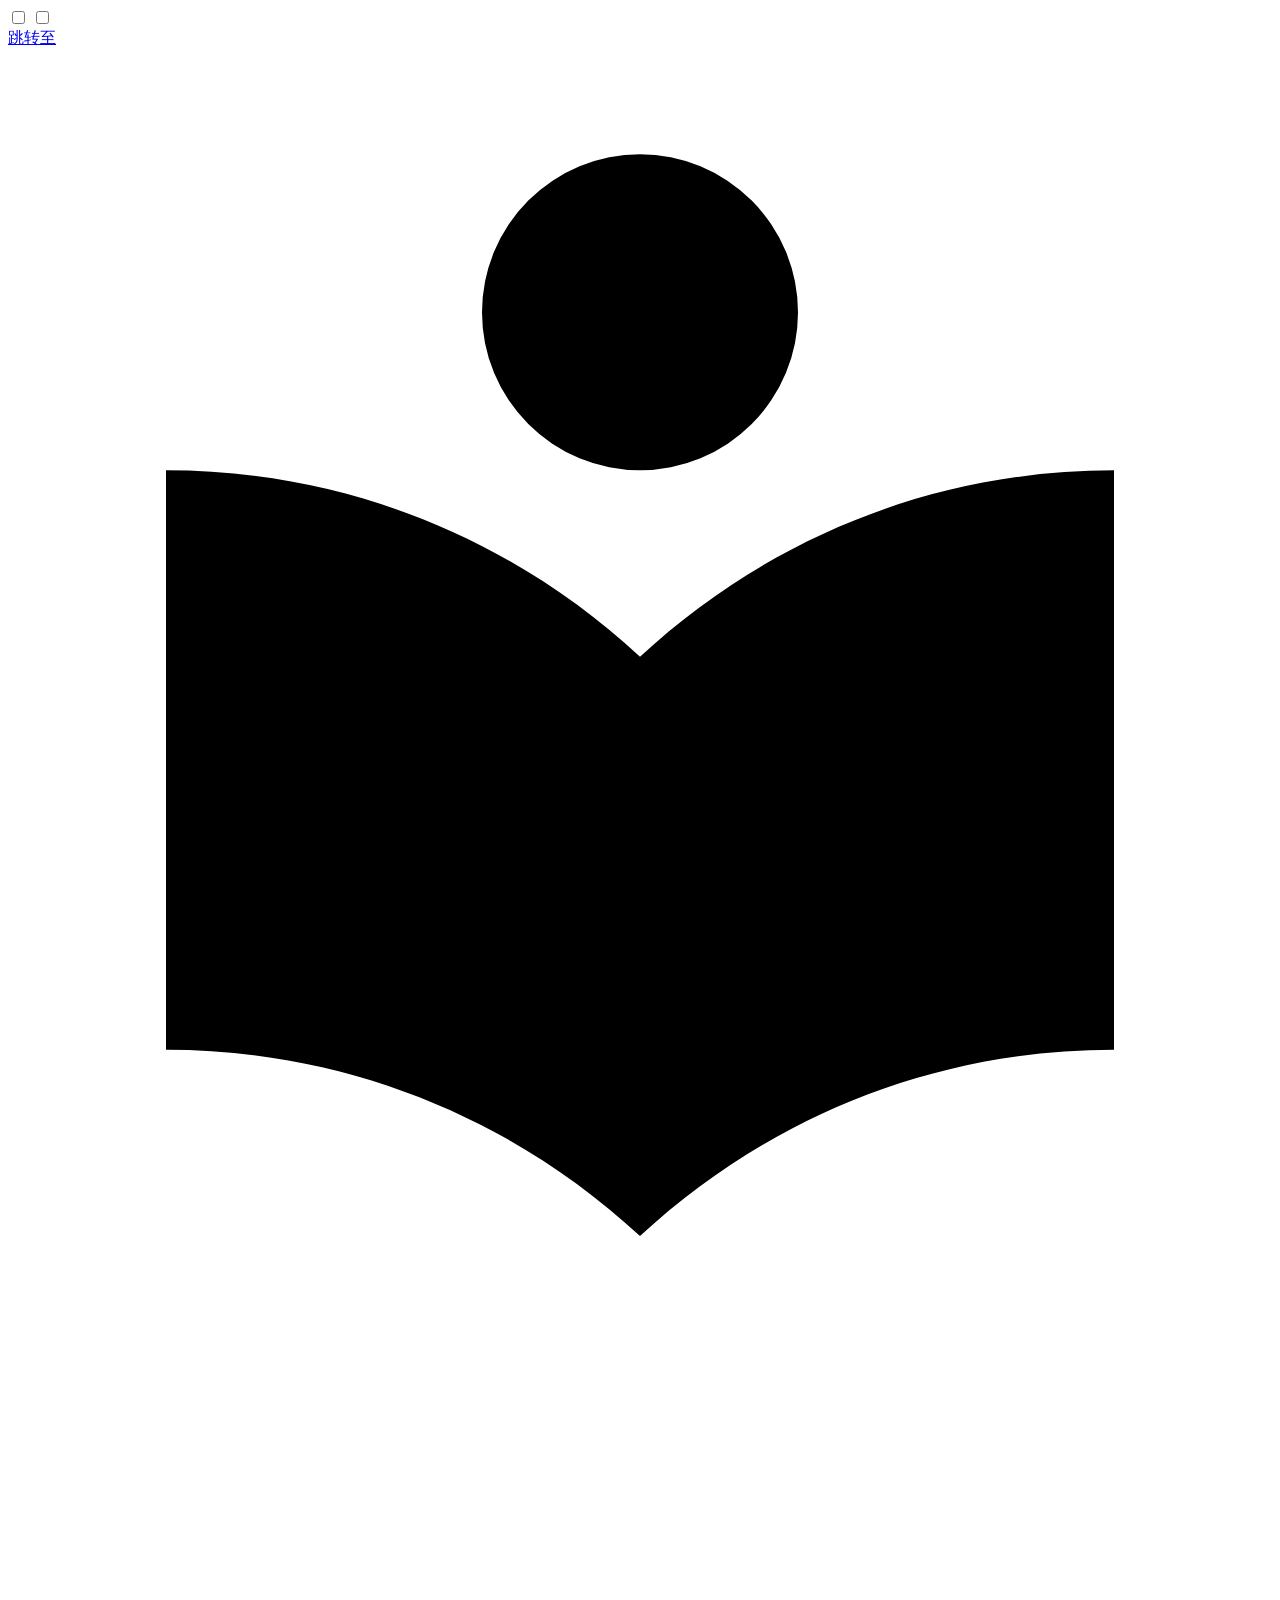
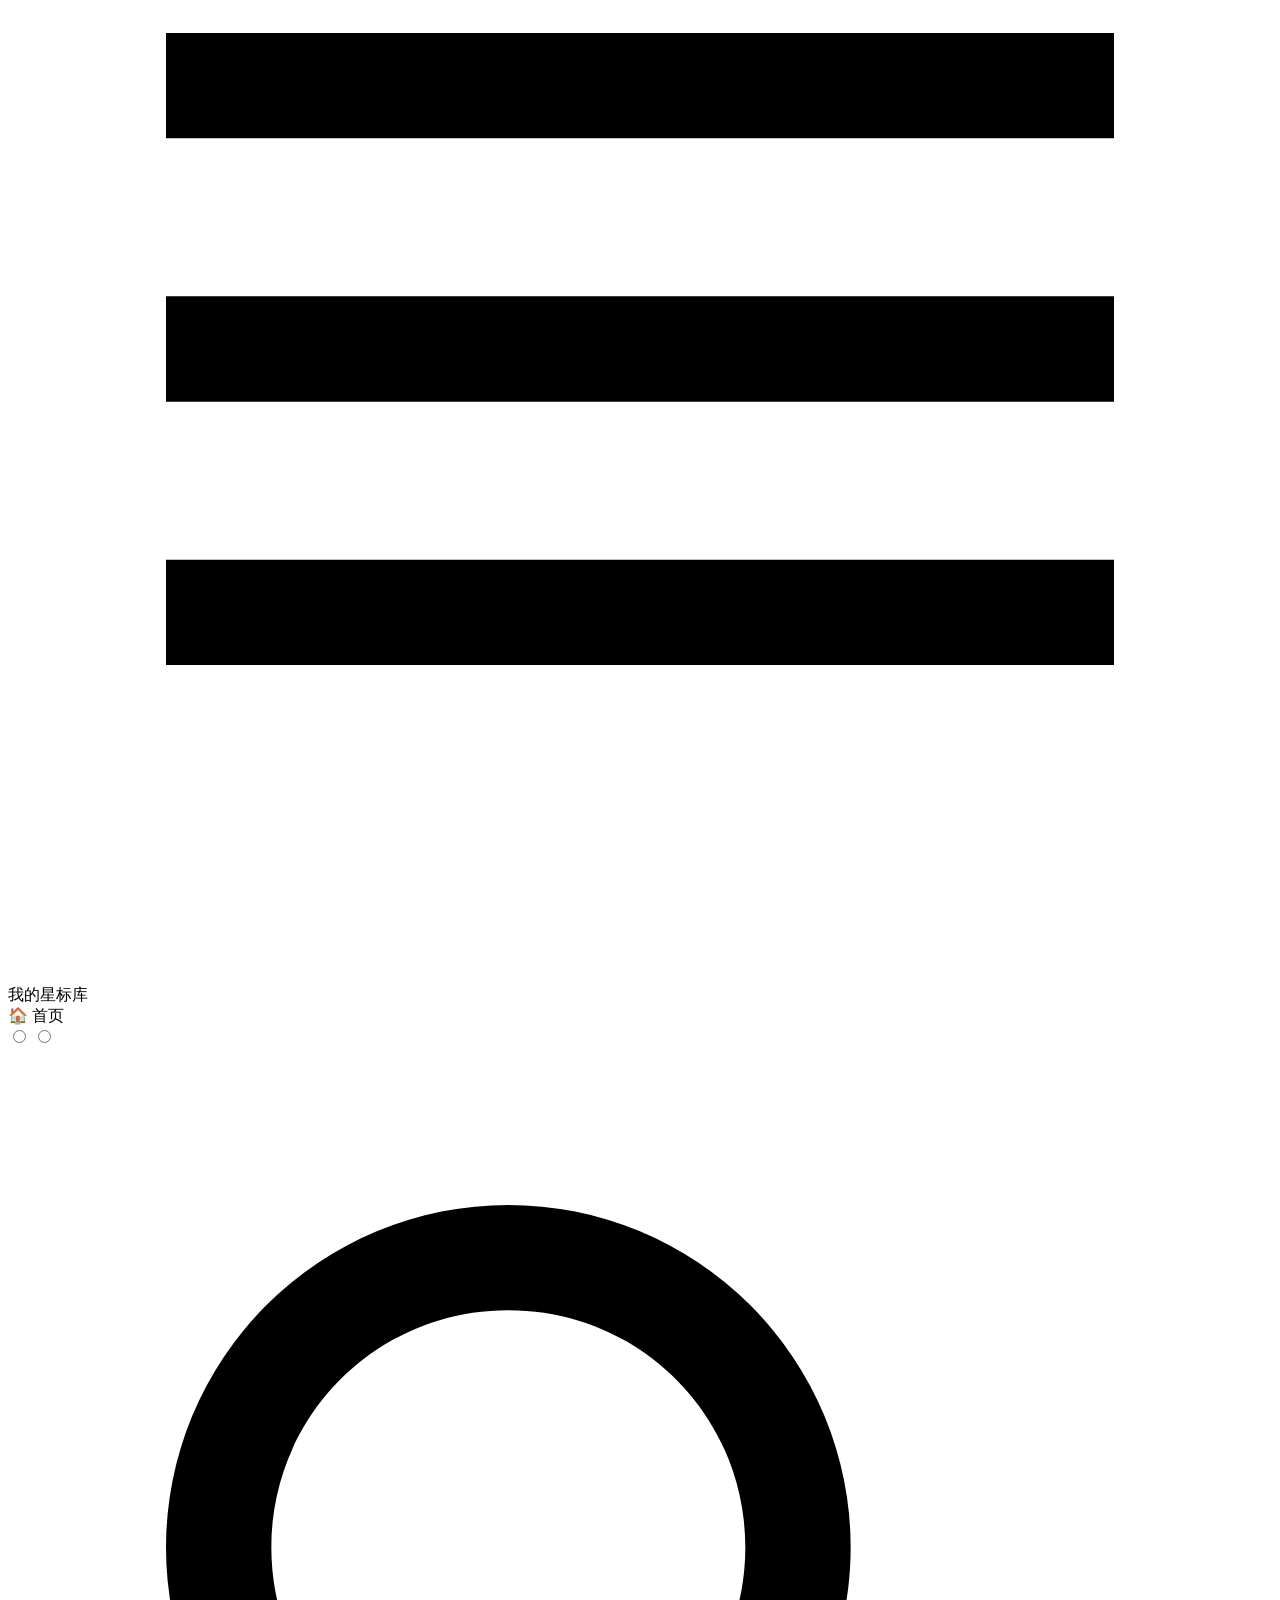
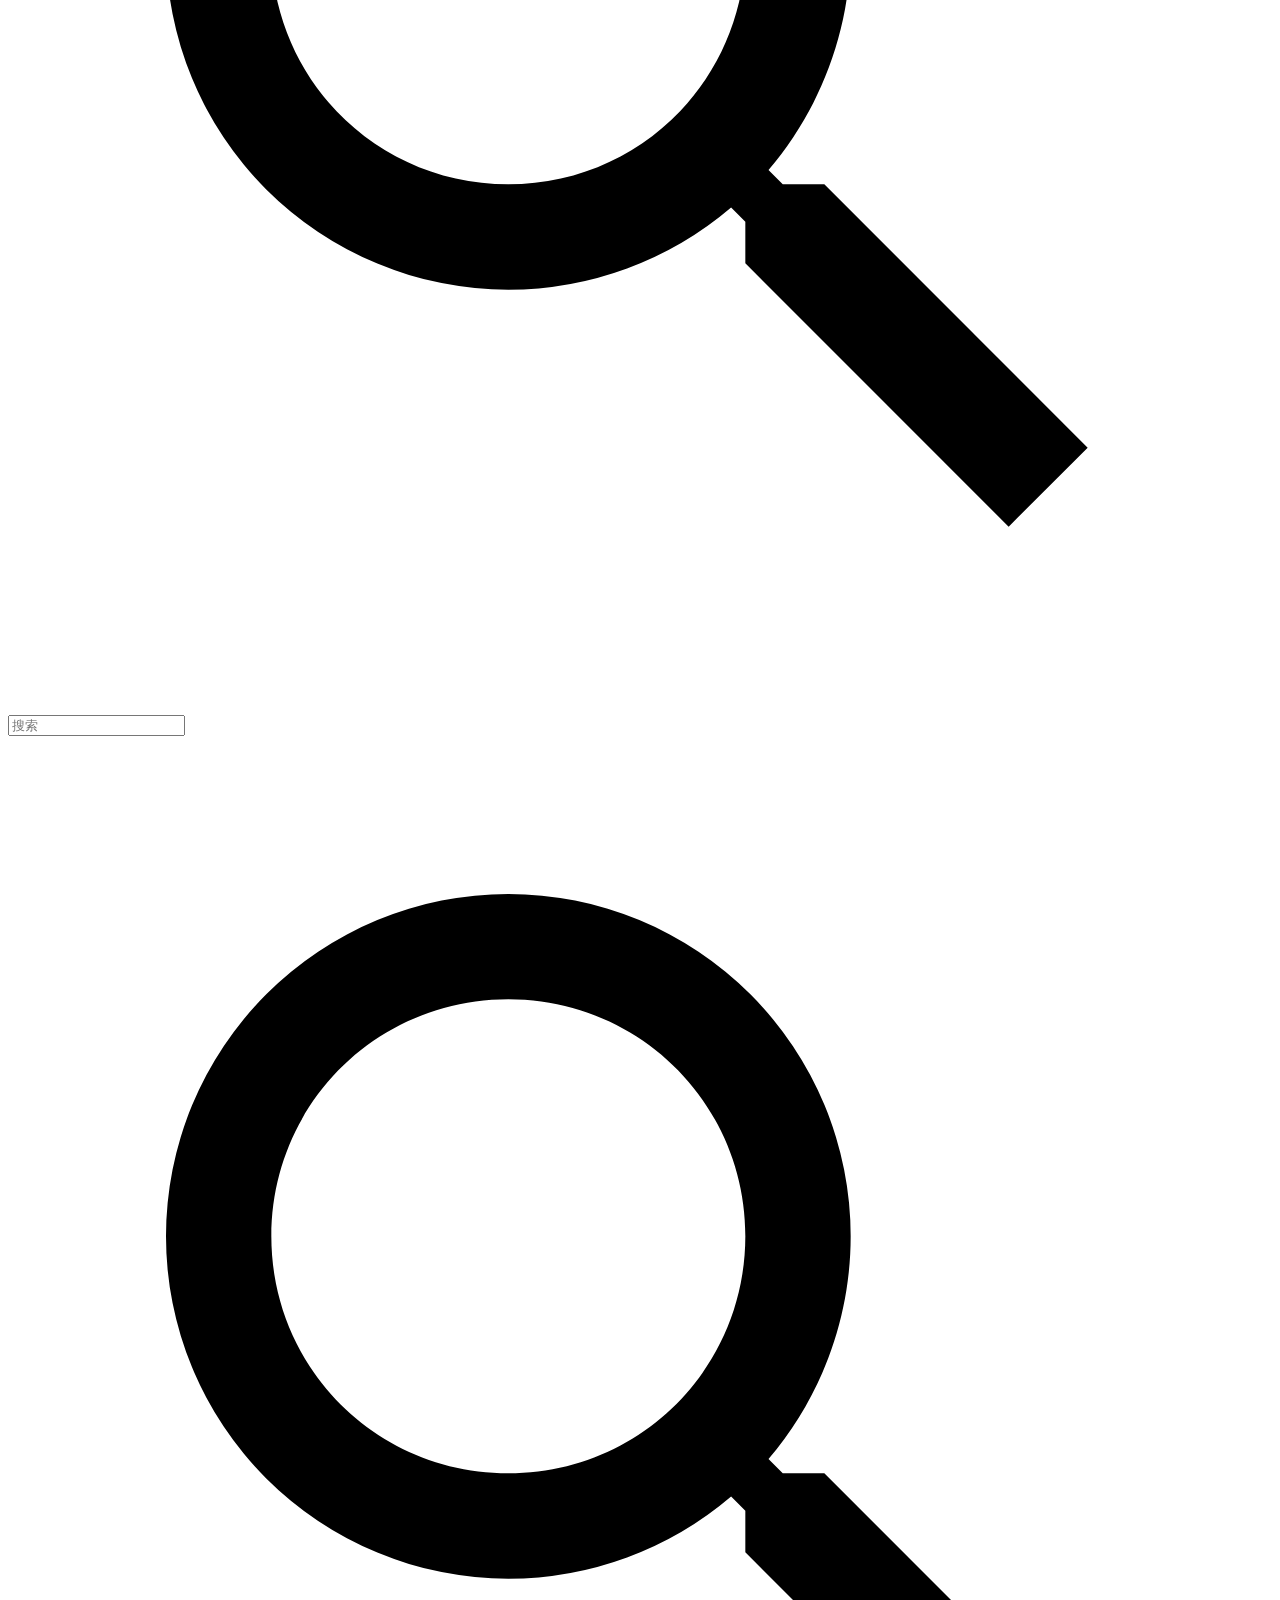
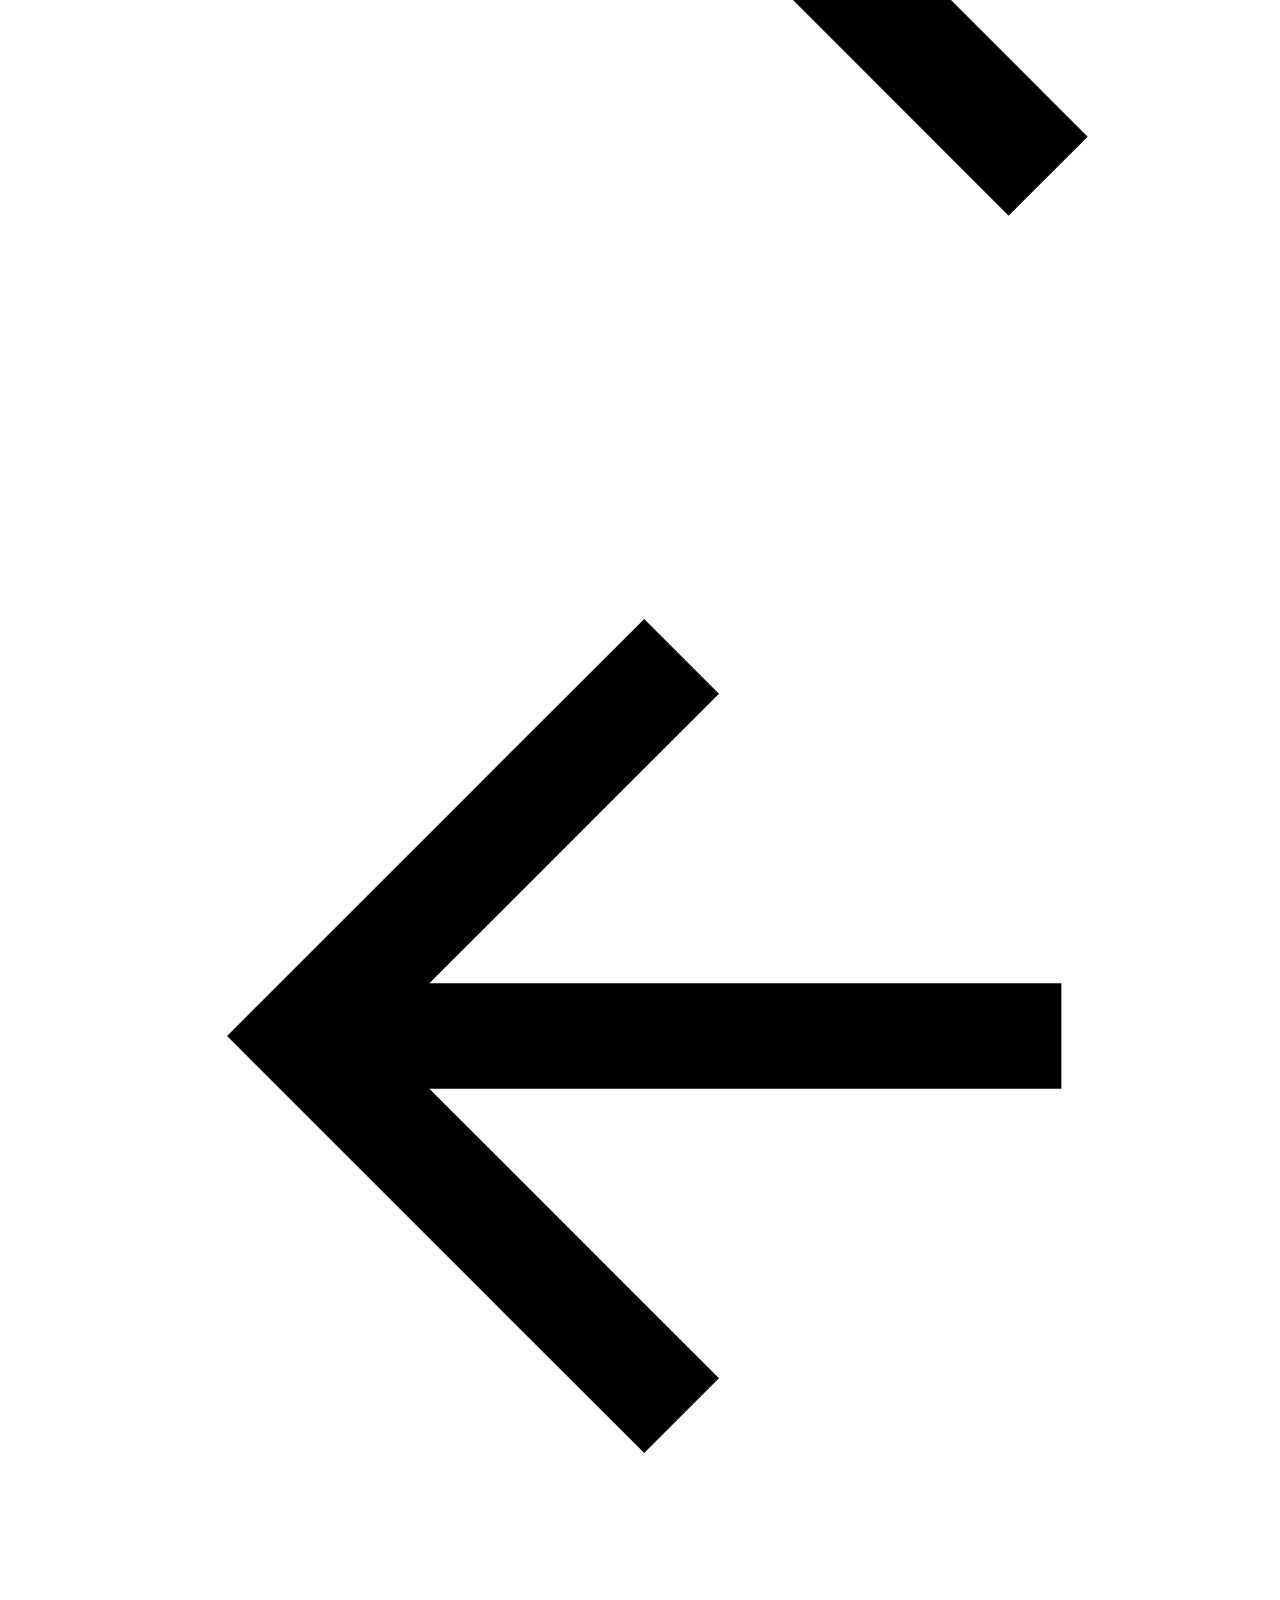
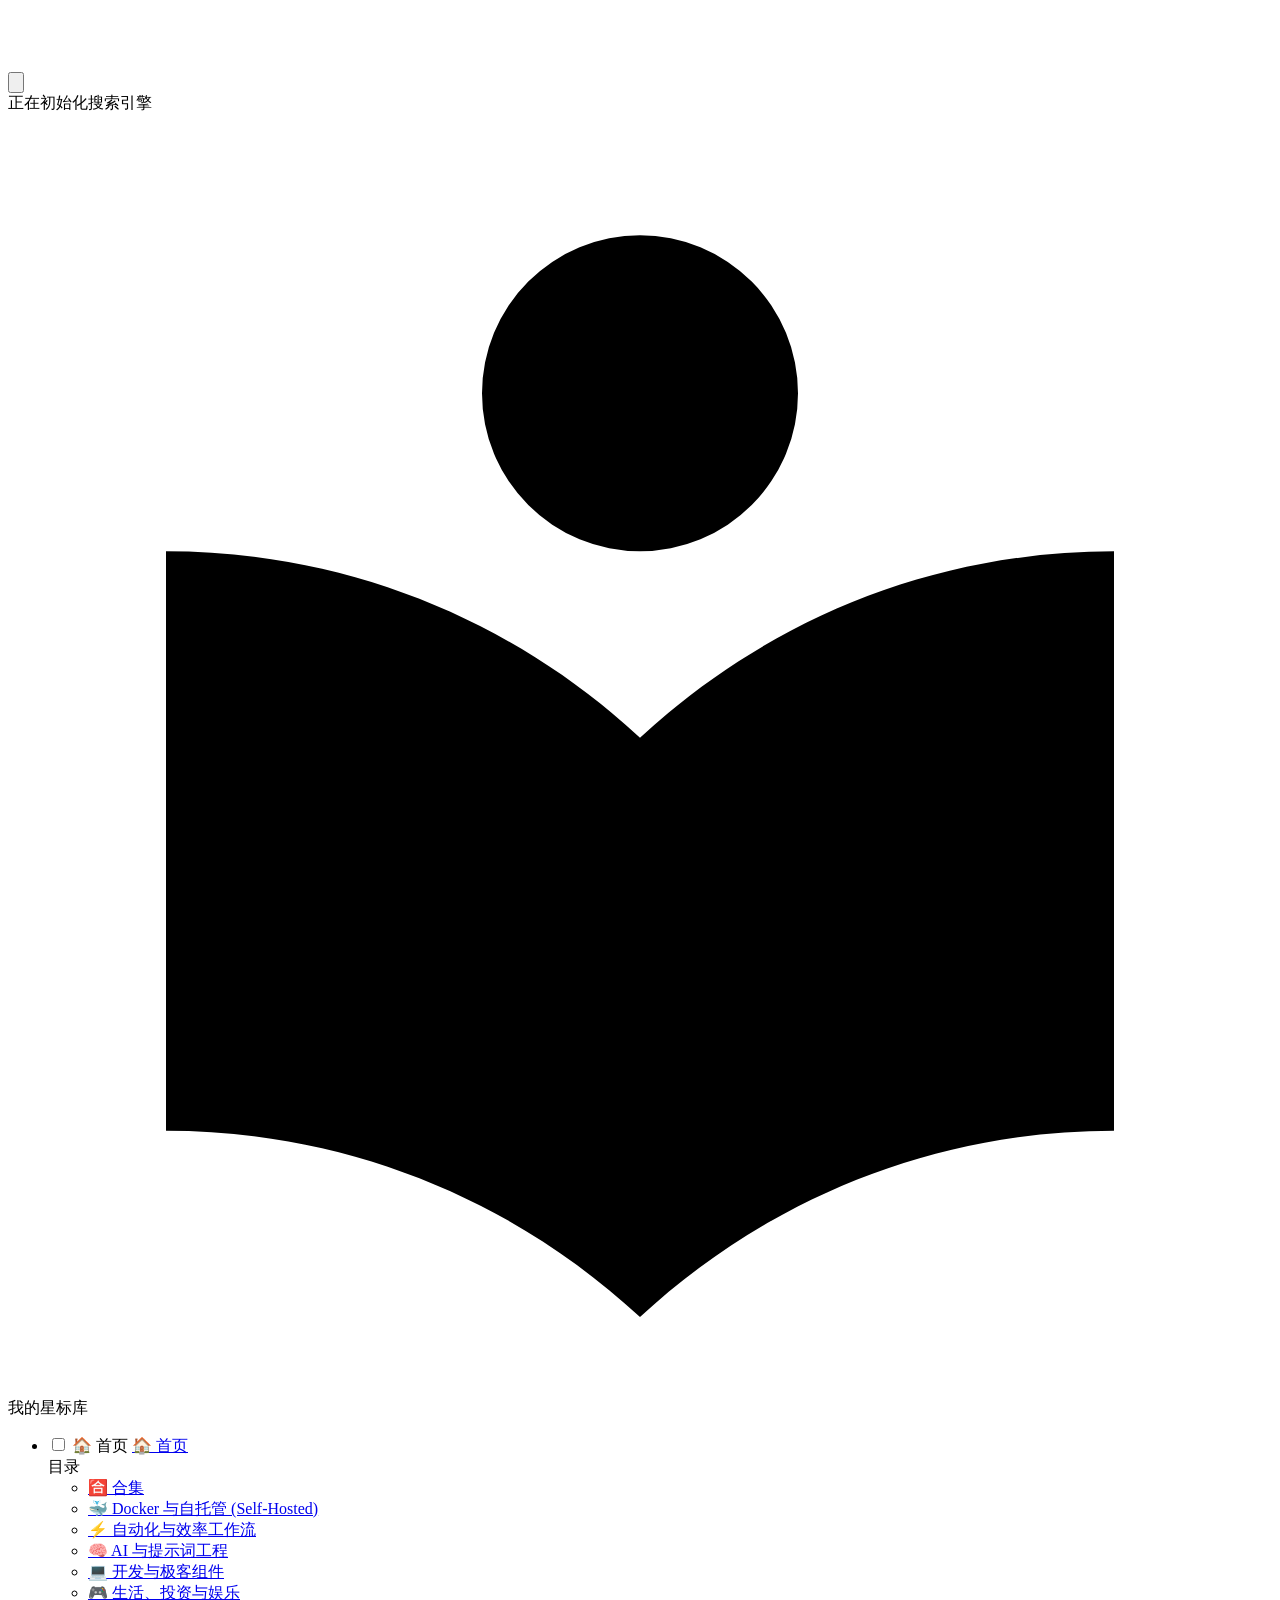
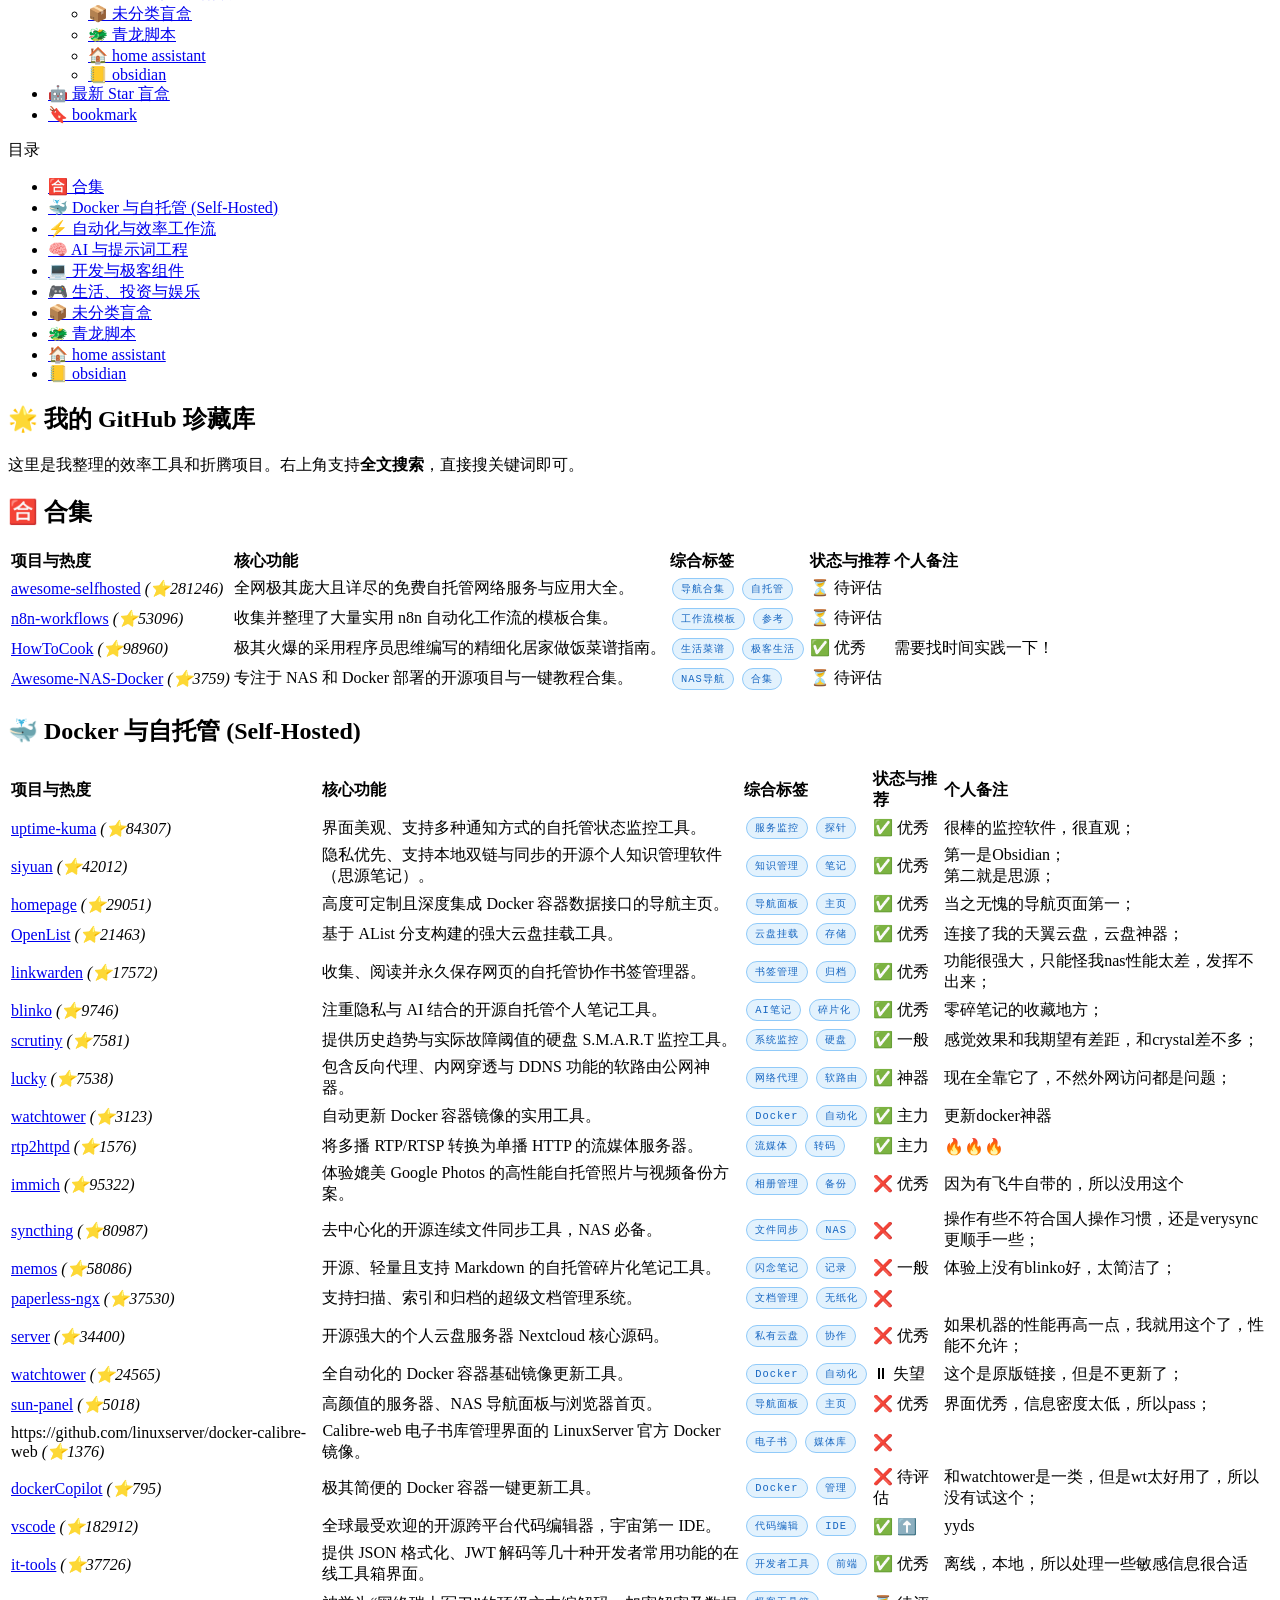
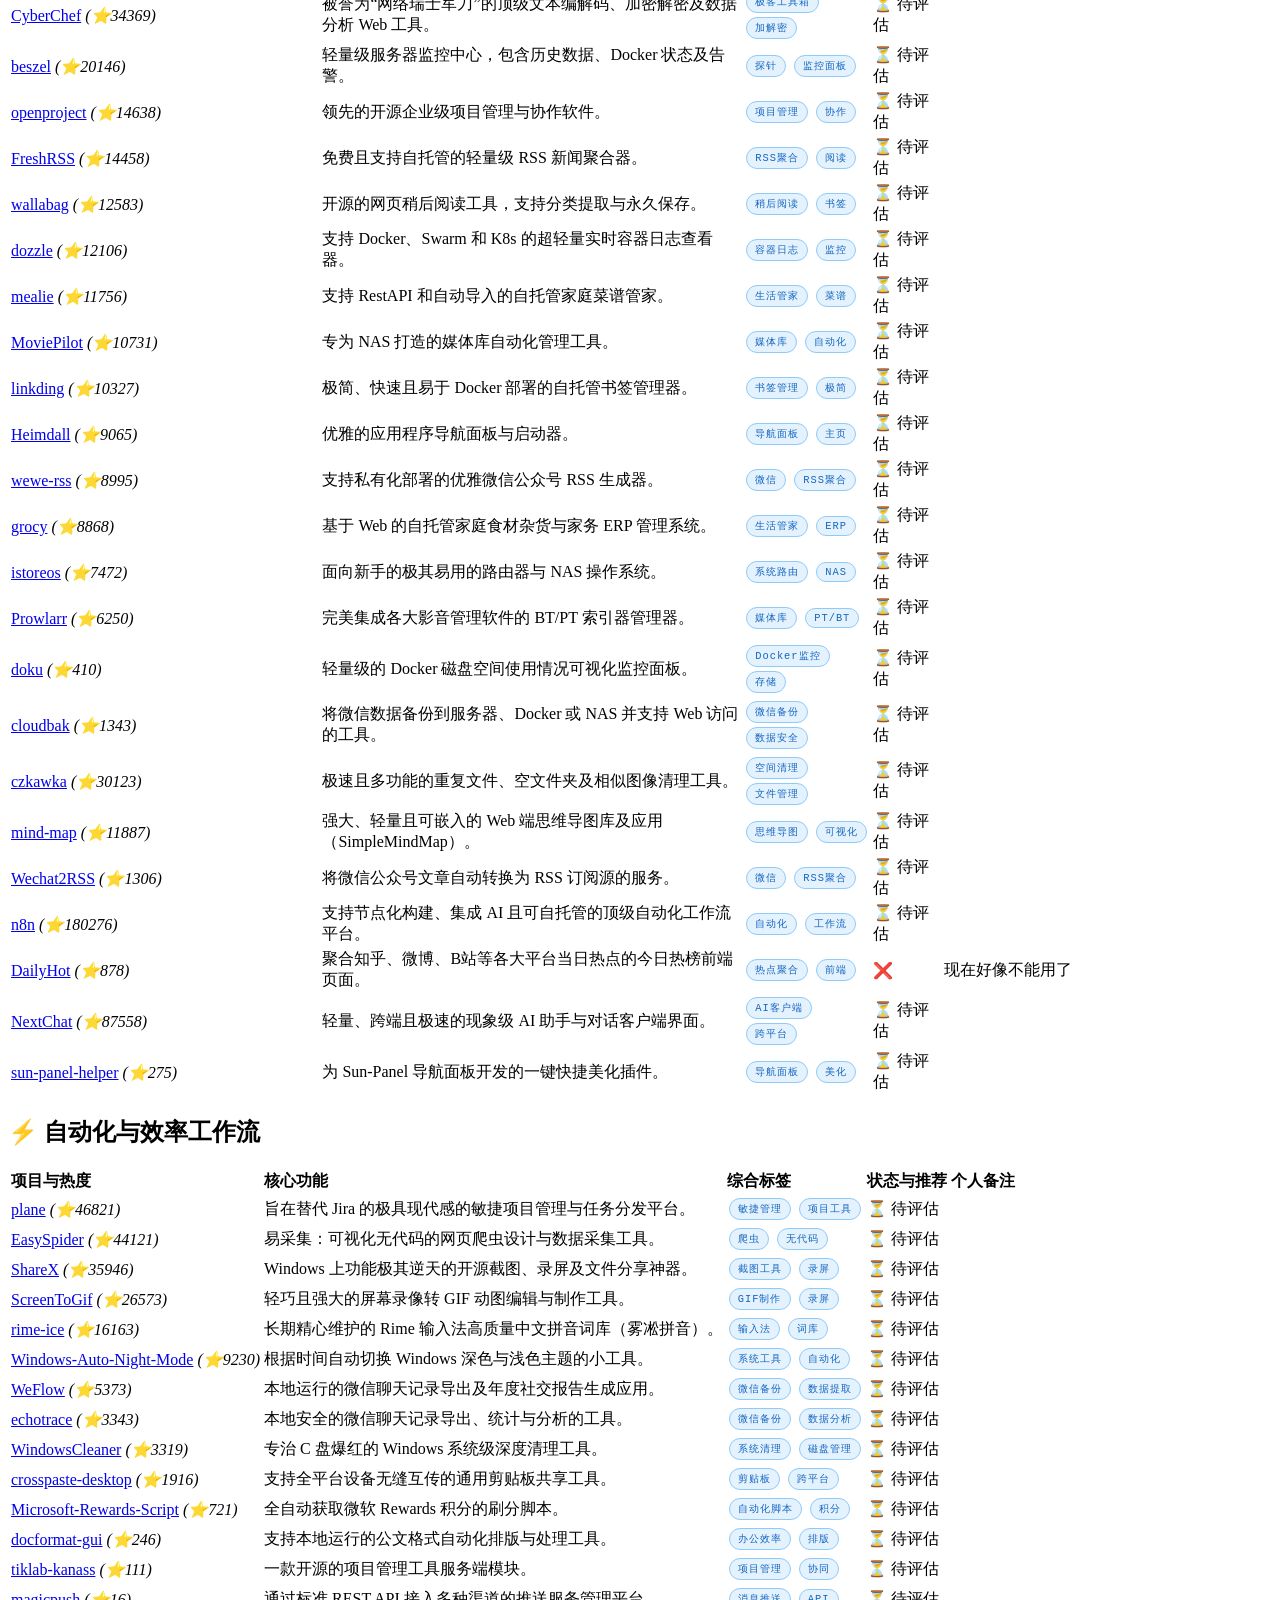
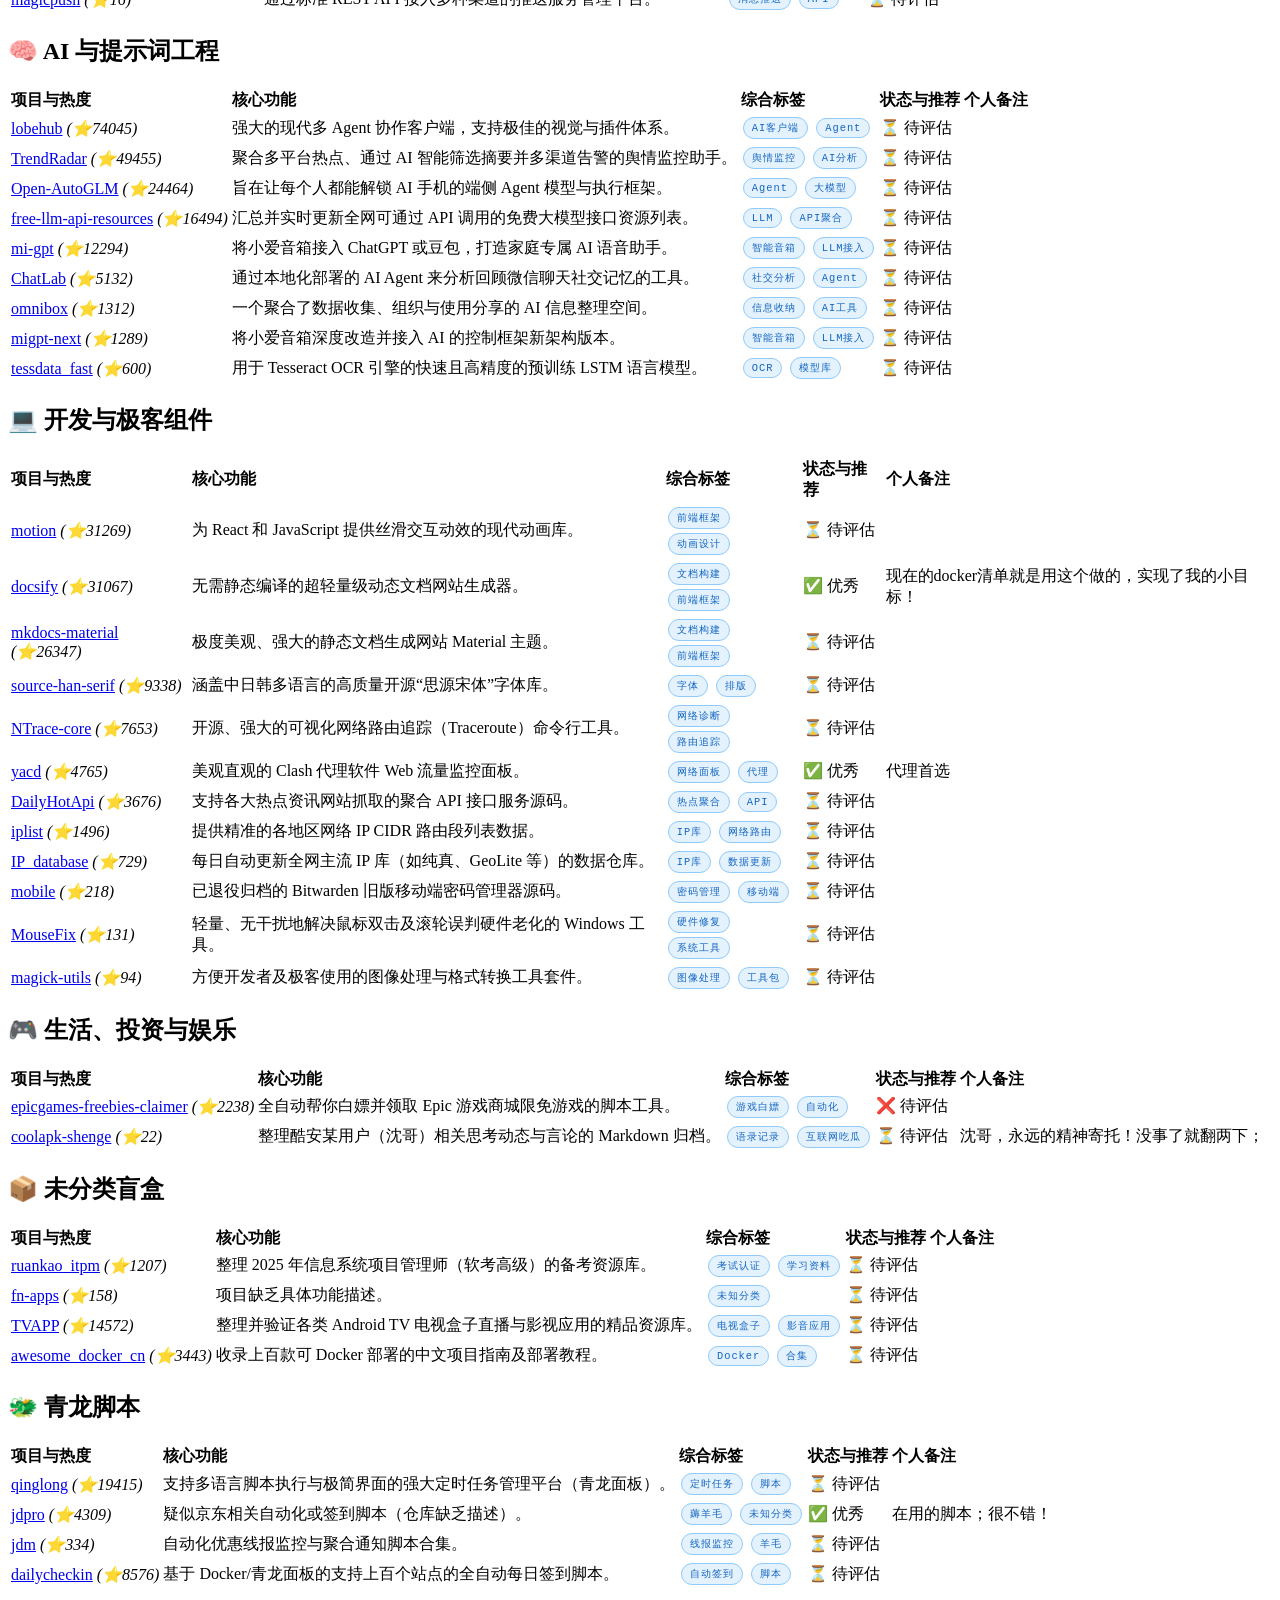
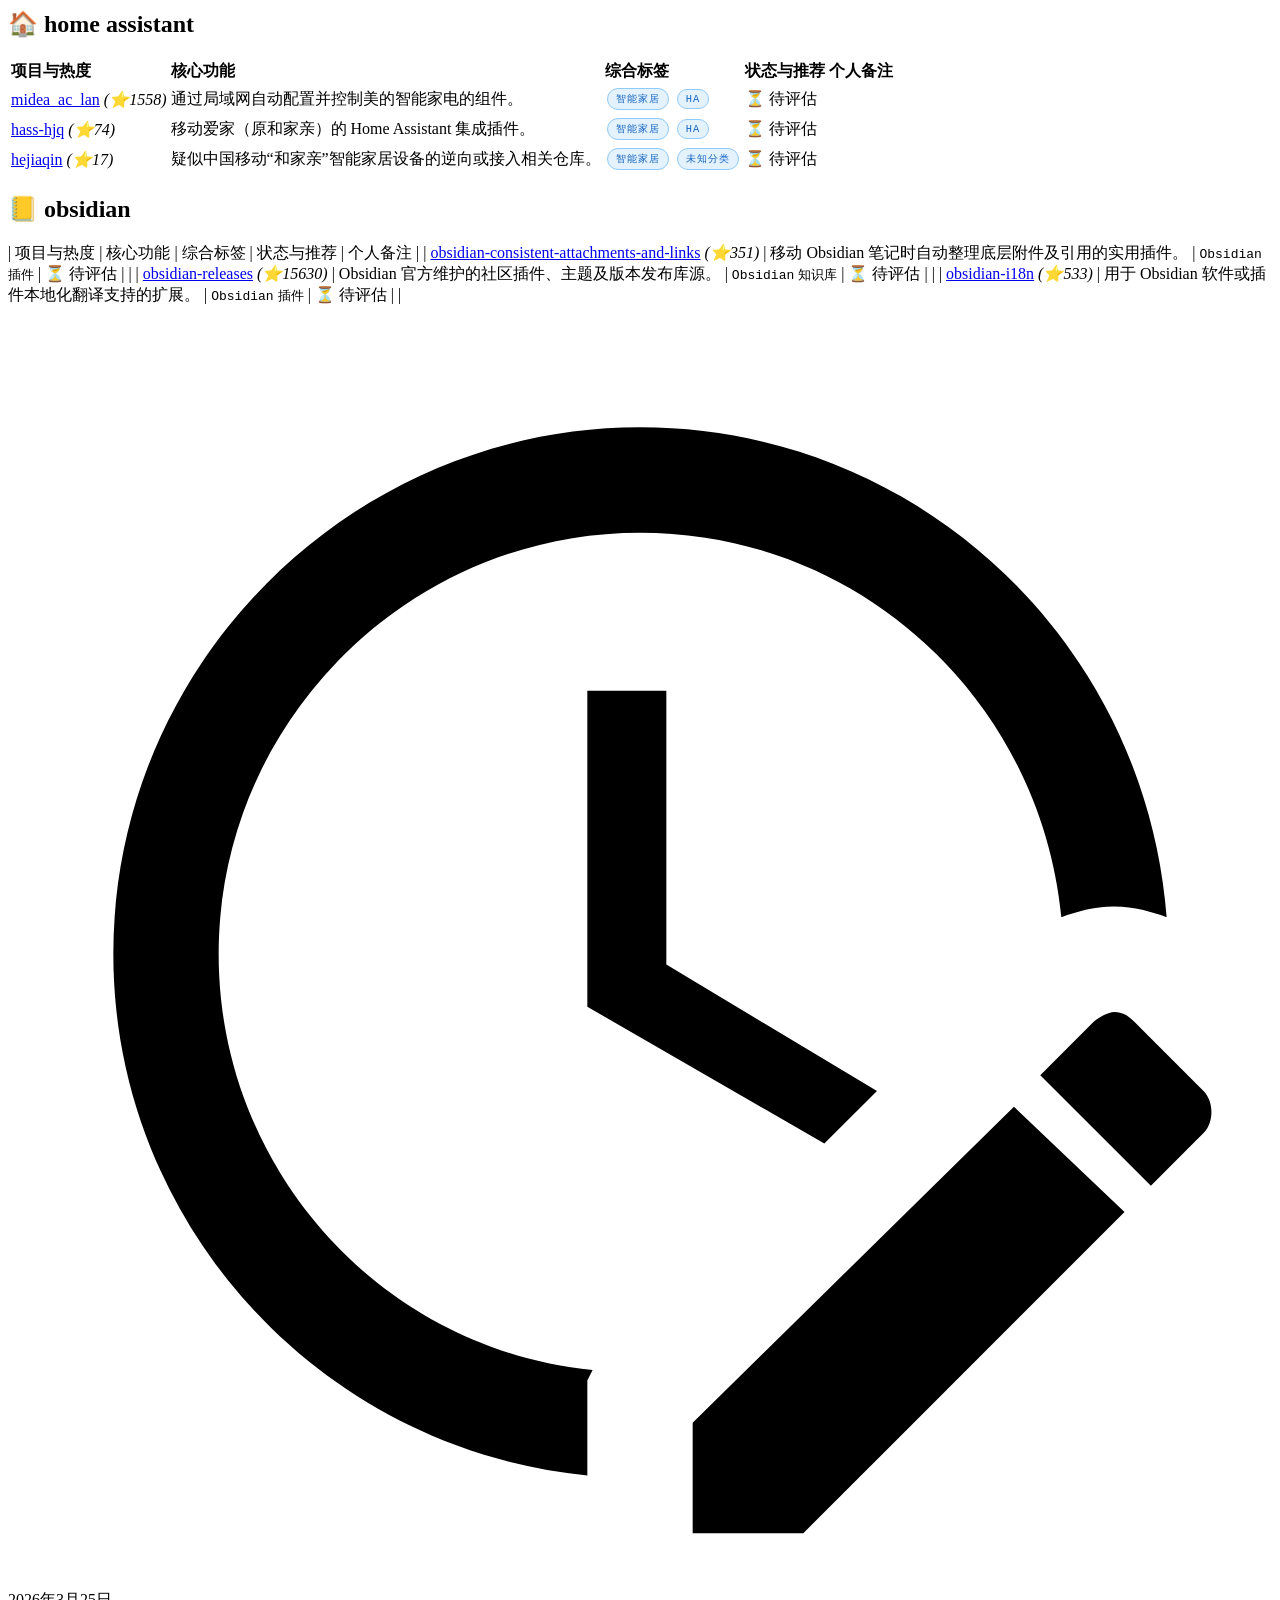
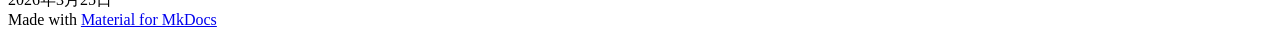
==== commit 66828b97: "Deployed 4d88275 with MkDocs version: 1.6.1" ====
--- a/index.html
+++ b/index.html
@@ -394,6 +394,17 @@
   
 </li>
       
+        <li class="md-nav__item">
+  <a href="#obsidian" class="md-nav__link">
+    <span class="md-ellipsis">
+      
+        📒 obsidian
+      
+    </span>
+  </a>
+  
+</li>
+      
     </ul>
   
 </nav>
@@ -581,6 +592,17 @@
   
 </li>
       
+        <li class="md-nav__item">
+  <a href="#obsidian" class="md-nav__link">
+    <span class="md-ellipsis">
+      
+        📒 obsidian
+      
+    </span>
+  </a>
+  
+</li>
+      
     </ul>
   
 </nav>
@@ -627,6 +649,13 @@
 <td style="text-align: left;"></td>
 </tr>
 <tr>
+<td style="text-align: left;"><a href="https://github.com/Anduin2017/HowToCook">HowToCook</a> <em>(⭐98960)</em></td>
+<td style="text-align: left;">极其火爆的采用程序员思维编写的精细化居家做饭菜谱指南。</td>
+<td style="text-align: left;"><code>生活菜谱</code> <code>极客生活</code></td>
+<td style="text-align: left;">✅ 优秀</td>
+<td style="text-align: left;">需要找时间实践一下！</td>
+</tr>
+<tr>
 <td style="text-align: left;"><a href="https://github.com/TWO-ICE/Awesome-NAS-Docker">Awesome-NAS-Docker</a> <em>(⭐3759)</em></td>
 <td style="text-align: left;">专注于 NAS 和 Docker 部署的开源项目与一键教程合集。</td>
 <td style="text-align: left;"><code>NAS导航</code> <code>合集</code></td>
@@ -928,6 +957,27 @@
 <td style="text-align: left;"></td>
 </tr>
 <tr>
+<td style="text-align: left;"><a href="https://github.com/n8n-io/n8n">n8n</a> <em>(⭐180276)</em></td>
+<td style="text-align: left;">支持节点化构建、集成 AI 且可自托管的顶级自动化工作流平台。</td>
+<td style="text-align: left;"><code>自动化</code> <code>工作流</code></td>
+<td style="text-align: left;">⏳ 待评估</td>
+<td style="text-align: left;"></td>
+</tr>
+<tr>
+<td style="text-align: left;"><a href="https://github.com/imsyy/DailyHot">DailyHot</a> <em>(⭐878)</em></td>
+<td style="text-align: left;">聚合知乎、微博、B站等各大平台当日热点的今日热榜前端页面。</td>
+<td style="text-align: left;"><code>热点聚合</code> <code>前端</code></td>
+<td style="text-align: left;">❌</td>
+<td style="text-align: left;">现在好像不能用了</td>
+</tr>
+<tr>
+<td style="text-align: left;"><a href="https://github.com/ChatGPTNextWeb/NextChat">NextChat</a> <em>(⭐87558)</em></td>
+<td style="text-align: left;">轻量、跨端且极速的现象级 AI 助手与对话客户端界面。</td>
+<td style="text-align: left;"><code>AI客户端</code> <code>跨平台</code></td>
+<td style="text-align: left;">⏳ 待评估</td>
+<td style="text-align: left;"></td>
+</tr>
+<tr>
 <td style="text-align: left;"><a href="https://github.com/madrays/sun-panel-helper">sun-panel-helper</a> <em>(⭐275)</em></td>
 <td style="text-align: left;">为 Sun-Panel 导航面板开发的一键快捷美化插件。</td>
 <td style="text-align: left;"><code>导航面板</code> <code>美化</code></td>
@@ -949,13 +999,6 @@
 </thead>
 <tbody>
 <tr>
-<td style="text-align: left;"><a href="https://github.com/n8n-io/n8n">n8n</a> <em>(⭐180276)</em></td>
-<td style="text-align: left;">支持节点化构建、集成 AI 且可自托管的顶级自动化工作流平台。</td>
-<td style="text-align: left;"><code>自动化</code> <code>工作流</code></td>
-<td style="text-align: left;">⏳ 待评估</td>
-<td style="text-align: left;"></td>
-</tr>
-<tr>
 <td style="text-align: left;"><a href="https://github.com/makeplane/plane">plane</a> <em>(⭐46821)</em></td>
 <td style="text-align: left;">旨在替代 Jira 的极具现代感的敏捷项目管理与任务分发平台。</td>
 <td style="text-align: left;"><code>敏捷管理</code> <code>项目工具</code></td>
@@ -984,13 +1027,6 @@
 <td style="text-align: left;"></td>
 </tr>
 <tr>
-<td style="text-align: left;"><a href="https://github.com/whyour/qinglong">qinglong</a> <em>(⭐19415)</em></td>
-<td style="text-align: left;">支持多语言脚本执行与极简界面的强大定时任务管理平台（青龙面板）。</td>
-<td style="text-align: left;"><code>定时任务</code> <code>脚本</code></td>
-<td style="text-align: left;">⏳ 待评估</td>
-<td style="text-align: left;"></td>
-</tr>
-<tr>
 <td style="text-align: left;"><a href="https://github.com/iDvel/rime-ice">rime-ice</a> <em>(⭐16163)</em></td>
 <td style="text-align: left;">长期精心维护的 Rime 输入法高质量中文拼音词库（雾凇拼音）。</td>
 <td style="text-align: left;"><code>输入法</code> <code>词库</code></td>
@@ -998,13 +1034,6 @@
 <td style="text-align: left;"></td>
 </tr>
 <tr>
-<td style="text-align: left;"><a href="https://github.com/obsidianmd/obsidian-releases">obsidian-releases</a> <em>(⭐15630)</em></td>
-<td style="text-align: left;">Obsidian 官方维护的社区插件、主题及版本发布库源。</td>
-<td style="text-align: left;"><code>Obsidian</code> <code>知识库</code></td>
-<td style="text-align: left;">⏳ 待评估</td>
-<td style="text-align: left;"></td>
-</tr>
-<tr>
 <td style="text-align: left;"><a href="https://github.com/AutoDarkMode/Windows-Auto-Night-Mode">Windows-Auto-Night-Mode</a> <em>(⭐9230)</em></td>
 <td style="text-align: left;">根据时间自动切换 Windows 深色与浅色主题的小工具。</td>
 <td style="text-align: left;"><code>系统工具</code> <code>自动化</code></td>
@@ -1043,20 +1072,6 @@
 <td style="text-align: left;"><a href="https://github.com/TheNetsky/Microsoft-Rewards-Script">Microsoft-Rewards-Script</a> <em>(⭐721)</em></td>
 <td style="text-align: left;">全自动获取微软 Rewards 积分的刷分脚本。</td>
 <td style="text-align: left;"><code>自动化脚本</code> <code>积分</code></td>
-<td style="text-align: left;">⏳ 待评估</td>
-<td style="text-align: left;"></td>
-</tr>
-<tr>
-<td style="text-align: left;"><a href="https://github.com/eondrcode/obsidian-i18n">obsidian-i18n</a> <em>(⭐533)</em></td>
-<td style="text-align: left;">用于 Obsidian 软件或插件本地化翻译支持的扩展。</td>
-<td style="text-align: left;"><code>Obsidian</code> <code>插件</code></td>
-<td style="text-align: left;">⏳ 待评估</td>
-<td style="text-align: left;"></td>
-</tr>
-<tr>
-<td style="text-align: left;"><a href="https://github.com/dy-sh/obsidian-consistent-attachments-and-links">obsidian-consistent-attachments-and-links</a> <em>(⭐351)</em></td>
-<td style="text-align: left;">移动 Obsidian 笔记时自动整理底层附件及引用的实用插件。</td>
-<td style="text-align: left;"><code>Obsidian</code> <code>插件</code></td>
 <td style="text-align: left;">⏳ 待评估</td>
 <td style="text-align: left;"></td>
 </tr>
@@ -1096,13 +1111,6 @@
 </thead>
 <tbody>
 <tr>
-<td style="text-align: left;"><a href="https://github.com/ChatGPTNextWeb/NextChat">NextChat</a> <em>(⭐87558)</em></td>
-<td style="text-align: left;">轻量、跨端且极速的现象级 AI 助手与对话客户端界面。</td>
-<td style="text-align: left;"><code>AI客户端</code> <code>跨平台</code></td>
-<td style="text-align: left;">⏳ 待评估</td>
-<td style="text-align: left;"></td>
-</tr>
-<tr>
 <td style="text-align: left;"><a href="https://github.com/lobehub/lobehub">lobehub</a> <em>(⭐74045)</em></td>
 <td style="text-align: left;">强大的现代多 Agent 协作客户端，支持极佳的视觉与插件体系。</td>
 <td style="text-align: left;"><code>AI客户端</code> <code>Agent</code></td>
@@ -1236,13 +1244,6 @@
 <td style="text-align: left;"></td>
 </tr>
 <tr>
-<td style="text-align: left;"><a href="https://github.com/imsyy/DailyHot">DailyHot</a> <em>(⭐878)</em></td>
-<td style="text-align: left;">聚合知乎、微博、B站等各大平台当日热点的今日热榜前端页面。</td>
-<td style="text-align: left;"><code>热点聚合</code> <code>前端</code></td>
-<td style="text-align: left;">❌</td>
-<td style="text-align: left;">现在好像不能用了</td>
-</tr>
-<tr>
 <td style="text-align: left;"><a href="https://github.com/adysec/IP_database">IP_database</a> <em>(⭐729)</em></td>
 <td style="text-align: left;">每日自动更新全网主流 IP 库（如纯真、GeoLite 等）的数据仓库。</td>
 <td style="text-align: left;"><code>IP库</code> <code>数据更新</code></td>
@@ -1267,13 +1268,6 @@
 <td style="text-align: left;"><a href="https://github.com/n00mkrad/magick-utils">magick-utils</a> <em>(⭐94)</em></td>
 <td style="text-align: left;">方便开发者及极客使用的图像处理与格式转换工具套件。</td>
 <td style="text-align: left;"><code>图像处理</code> <code>工具包</code></td>
-<td style="text-align: left;">⏳ 待评估</td>
-<td style="text-align: left;"></td>
-</tr>
-<tr>
-<td style="text-align: left;"><a href="https://github.com/XiaoMiku01/hass-hjq">hass-hjq</a> <em>(⭐74)</em></td>
-<td style="text-align: left;">移动爱家（原和家亲）的 Home Assistant 集成插件。</td>
-<td style="text-align: left;"><code>智能家居</code> <code>HA</code></td>
 <td style="text-align: left;">⏳ 待评估</td>
 <td style="text-align: left;"></td>
 </tr>
@@ -1292,13 +1286,6 @@
 </thead>
 <tbody>
 <tr>
-<td style="text-align: left;"><a href="https://github.com/Anduin2017/HowToCook">HowToCook</a> <em>(⭐98960)</em></td>
-<td style="text-align: left;">极其火爆的采用程序员思维编写的精细化居家做饭菜谱指南。</td>
-<td style="text-align: left;"><code>生活菜谱</code> <code>极客生活</code></td>
-<td style="text-align: left;">✅ 优秀</td>
-<td style="text-align: left;">需要找时间实践一下！</td>
-</tr>
-<tr>
 <td style="text-align: left;"><a href="https://github.com/Revadike/epicgames-freebies-claimer">epicgames-freebies-claimer</a> <em>(⭐2238)</em></td>
 <td style="text-align: left;">全自动帮你白嫖并领取 Epic 游戏商城限免游戏的脚本工具。</td>
 <td style="text-align: left;"><code>游戏白嫖</code> <code>自动化</code></td>
@@ -1369,6 +1356,13 @@
 </thead>
 <tbody>
 <tr>
+<td style="text-align: left;"><a href="https://github.com/whyour/qinglong">qinglong</a> <em>(⭐19415)</em></td>
+<td style="text-align: left;">支持多语言脚本执行与极简界面的强大定时任务管理平台（青龙面板）。</td>
+<td style="text-align: left;"><code>定时任务</code> <code>脚本</code></td>
+<td style="text-align: left;">⏳ 待评估</td>
+<td style="text-align: left;"></td>
+</tr>
+<tr>
 <td style="text-align: left;"><a href="https://github.com/6dylan6/jdpro">jdpro</a> <em>(⭐4309)</em></td>
 <td style="text-align: left;">疑似京东相关自动化或签到脚本（仓库缺乏描述）。</td>
 <td style="text-align: left;"><code>薅羊毛</code> <code>未知分类</code></td>
@@ -1411,6 +1405,13 @@
 <td style="text-align: left;"></td>
 </tr>
 <tr>
+<td style="text-align: left;"><a href="https://github.com/XiaoMiku01/hass-hjq">hass-hjq</a> <em>(⭐74)</em></td>
+<td style="text-align: left;">移动爱家（原和家亲）的 Home Assistant 集成插件。</td>
+<td style="text-align: left;"><code>智能家居</code> <code>HA</code></td>
+<td style="text-align: left;">⏳ 待评估</td>
+<td style="text-align: left;"></td>
+</tr>
+<tr>
 <td style="text-align: left;"><a href="https://github.com/cx3Y/hejiaqin">hejiaqin</a> <em>(⭐17)</em></td>
 <td style="text-align: left;">疑似中国移动“和家亲”智能家居设备的逆向或接入相关仓库。</td>
 <td style="text-align: left;"><code>智能家居</code> <code>未知分类</code></td>
@@ -1419,6 +1420,11 @@
 </tr>
 </tbody>
 </table>
+<h2 id="obsidian">📒 obsidian</h2>
+<p>| 项目与热度                                                              | 核心功能                         | 综合标签          | 状态与推荐 | 个人备注 |
+| <a href="https://github.com/dy-sh/obsidian-consistent-attachments-and-links">obsidian-consistent-attachments-and-links</a> <em>(⭐351)</em> | 移动 Obsidian 笔记时自动整理底层附件及引用的实用插件。         | <code>Obsidian</code> <code>插件</code>  | ⏳ 待评估 |      |
+| <a href="https://github.com/obsidianmd/obsidian-releases">obsidian-releases</a> <em>(⭐15630)</em>                                          | Obsidian 官方维护的社区插件、主题及版本发布库源。            | <code>Obsidian</code> <code>知识库</code> | ⏳ 待评估 |      |
+| <a href="https://github.com/eondrcode/obsidian-i18n">obsidian-i18n</a> <em>(⭐533)</em>                                                     | 用于 Obsidian 软件或插件本地化翻译支持的扩展。             | <code>Obsidian</code> <code>插件</code>  | ⏳ 待评估 |      |</p>
 
 
 
@@ -1439,7 +1445,7 @@
     <span class="md-icon" title="最后更新">
       <svg xmlns="http://www.w3.org/2000/svg" viewBox="0 0 24 24"><path d="M21 13.1c-.1 0-.3.1-.4.2l-1 1 2.1 2.1 1-1c.2-.2.2-.6 0-.8l-1.3-1.3c-.1-.1-.2-.2-.4-.2m-1.9 1.8-6.1 6V23h2.1l6.1-6.1zM12.5 7v5.2l4 2.4-1 1L11 13V7zM11 21.9c-5.1-.5-9-4.8-9-9.9C2 6.5 6.5 2 12 2c5.3 0 9.6 4.1 10 9.3-.3-.1-.6-.2-1-.2s-.7.1-1 .2C19.6 7.2 16.2 4 12 4c-4.4 0-8 3.6-8 8 0 4.1 3.1 7.5 7.1 7.9l-.1.2z"/></svg>
     </span>
-    <span class="git-revision-date-localized-plugin git-revision-date-localized-plugin-date" title="2026年3月24日 15:53:43 UTC">2026年3月24日</span>
+    <span class="git-revision-date-localized-plugin git-revision-date-localized-plugin-date" title="2026年3月25日 00:48:00 UTC">2026年3月25日</span>
   </span>
 
     
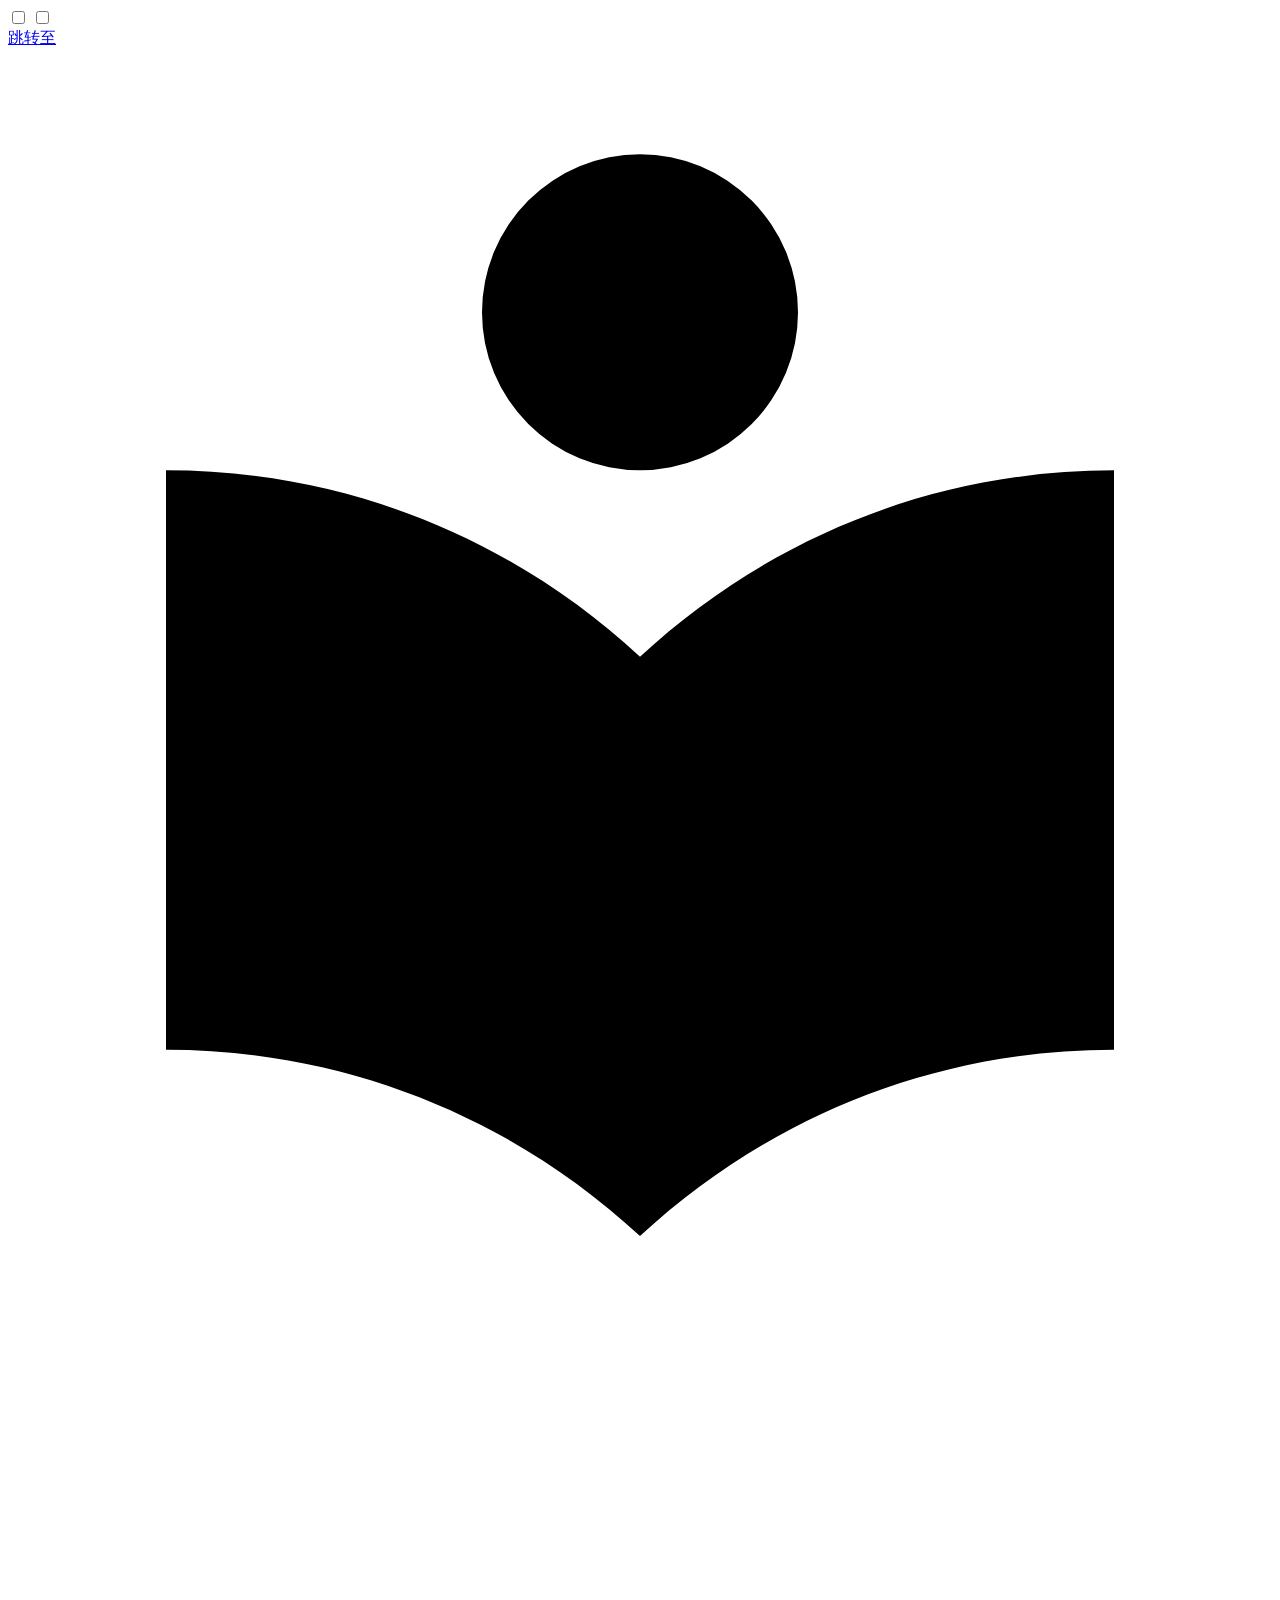
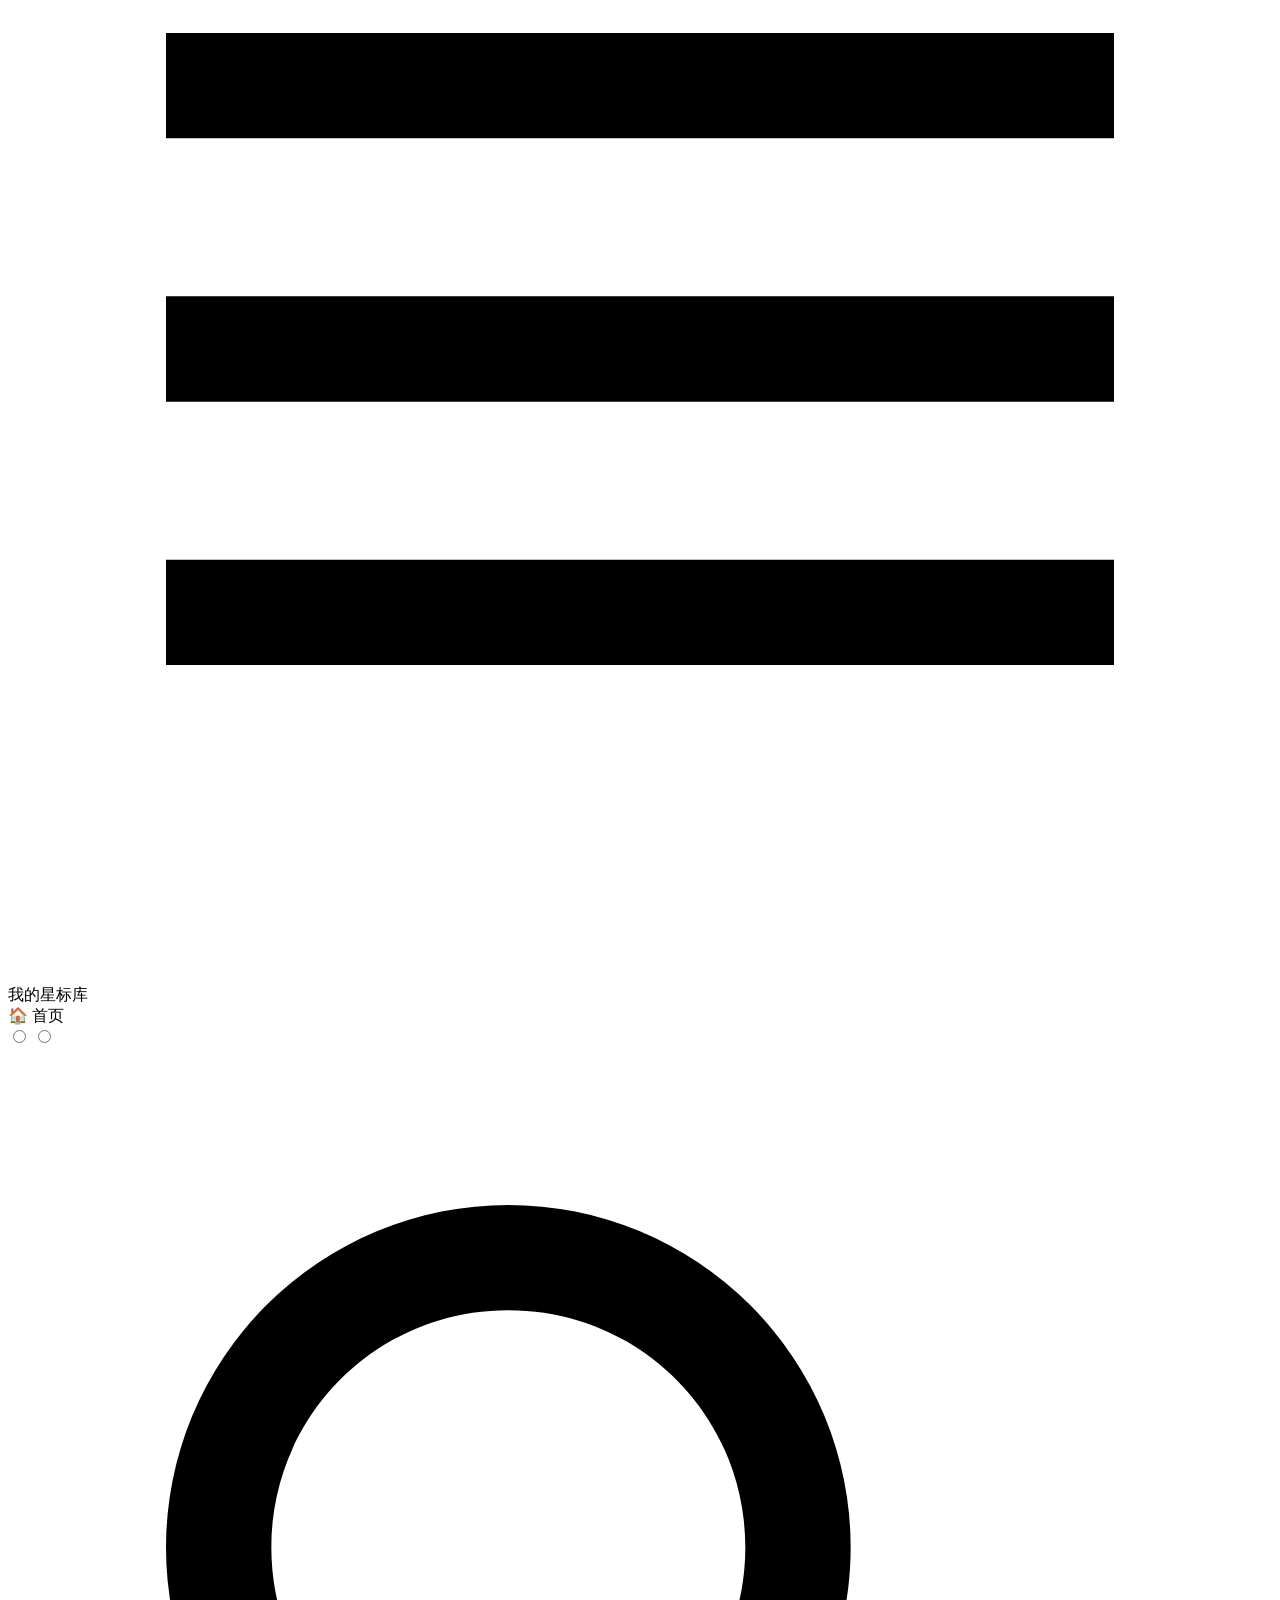
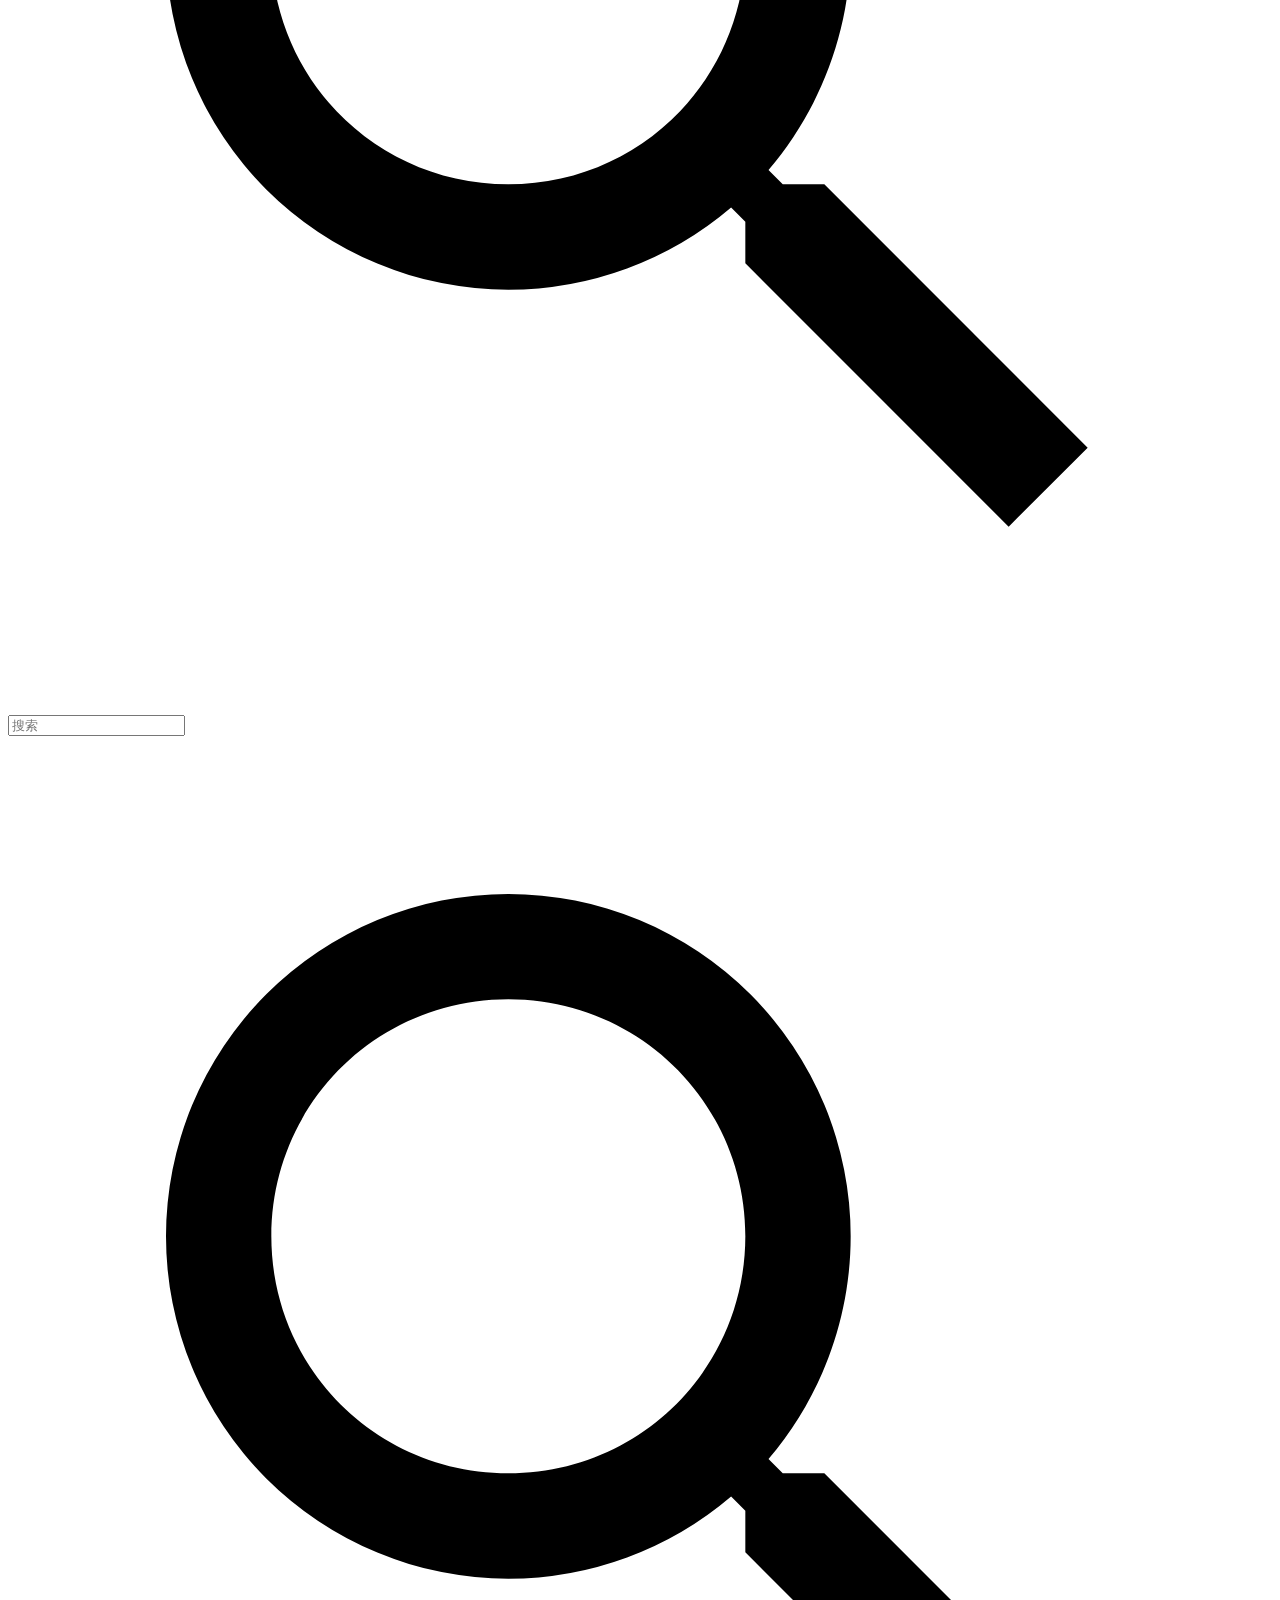
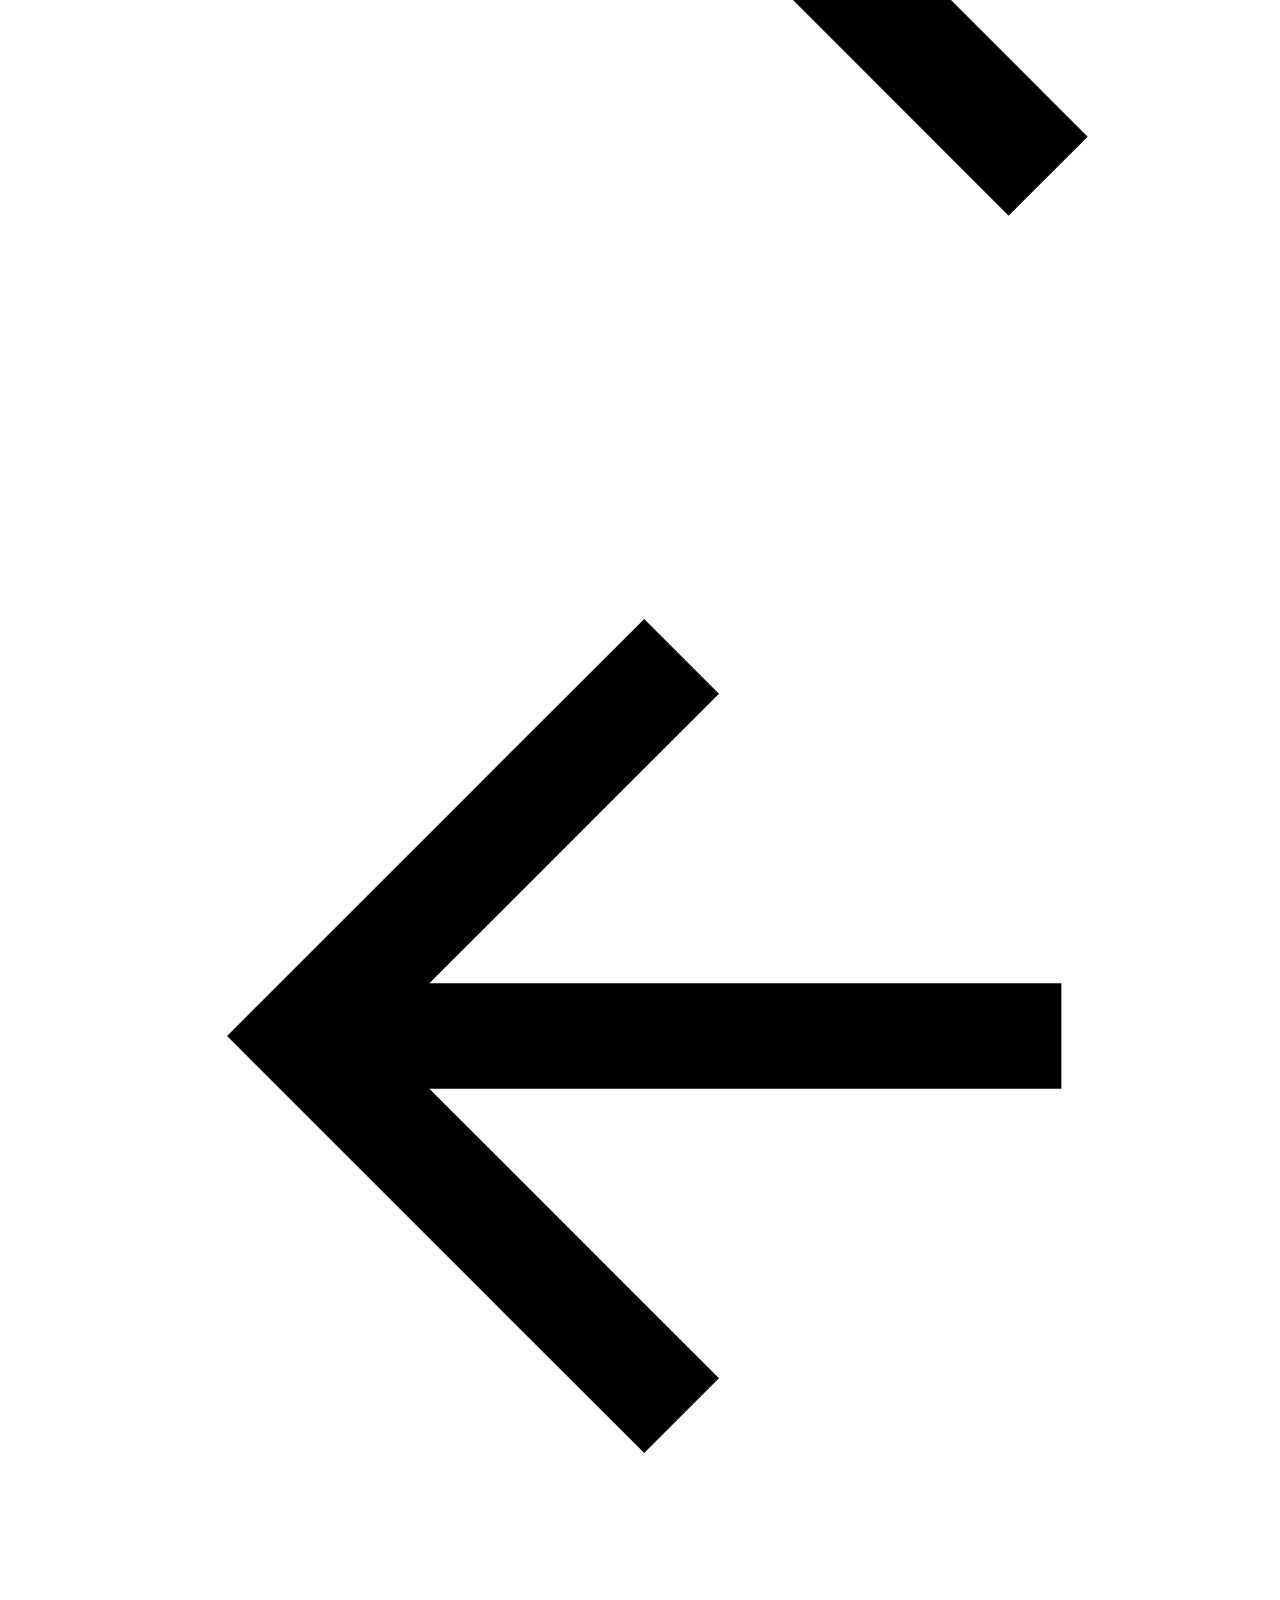
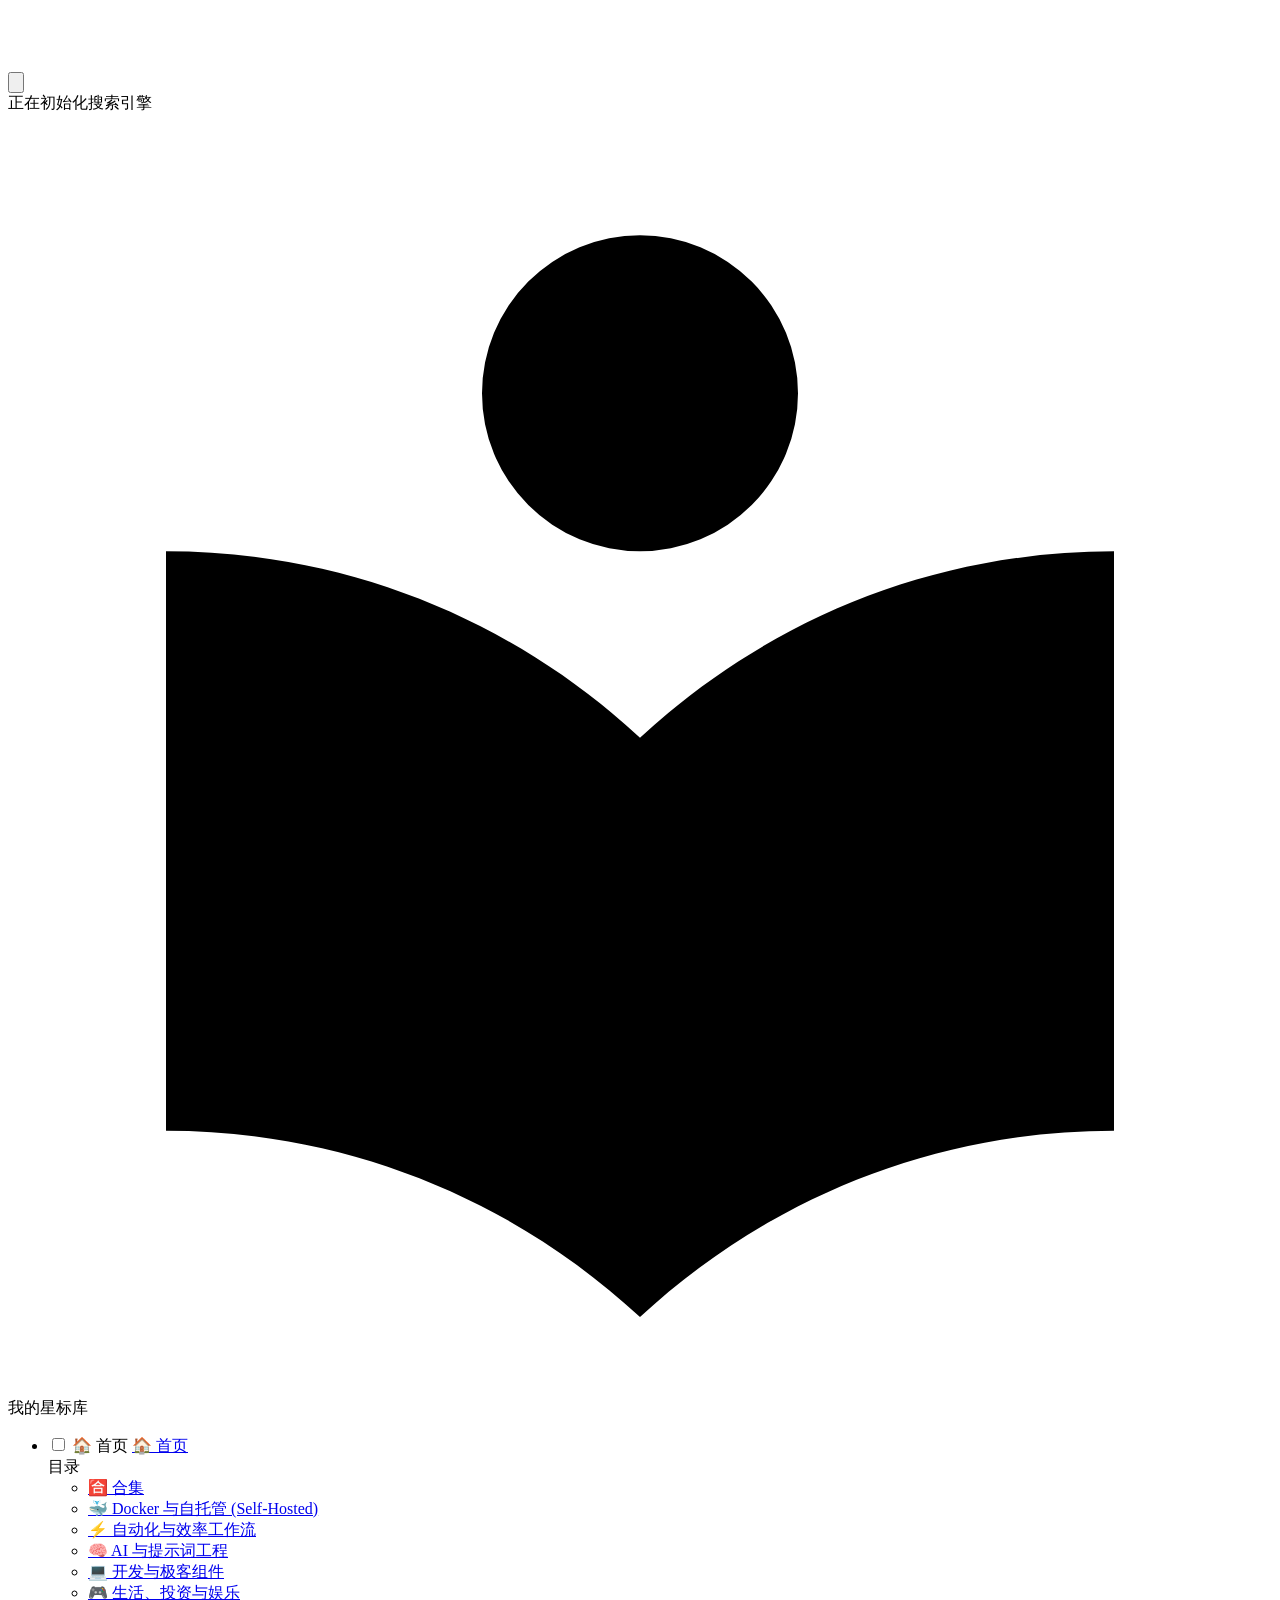
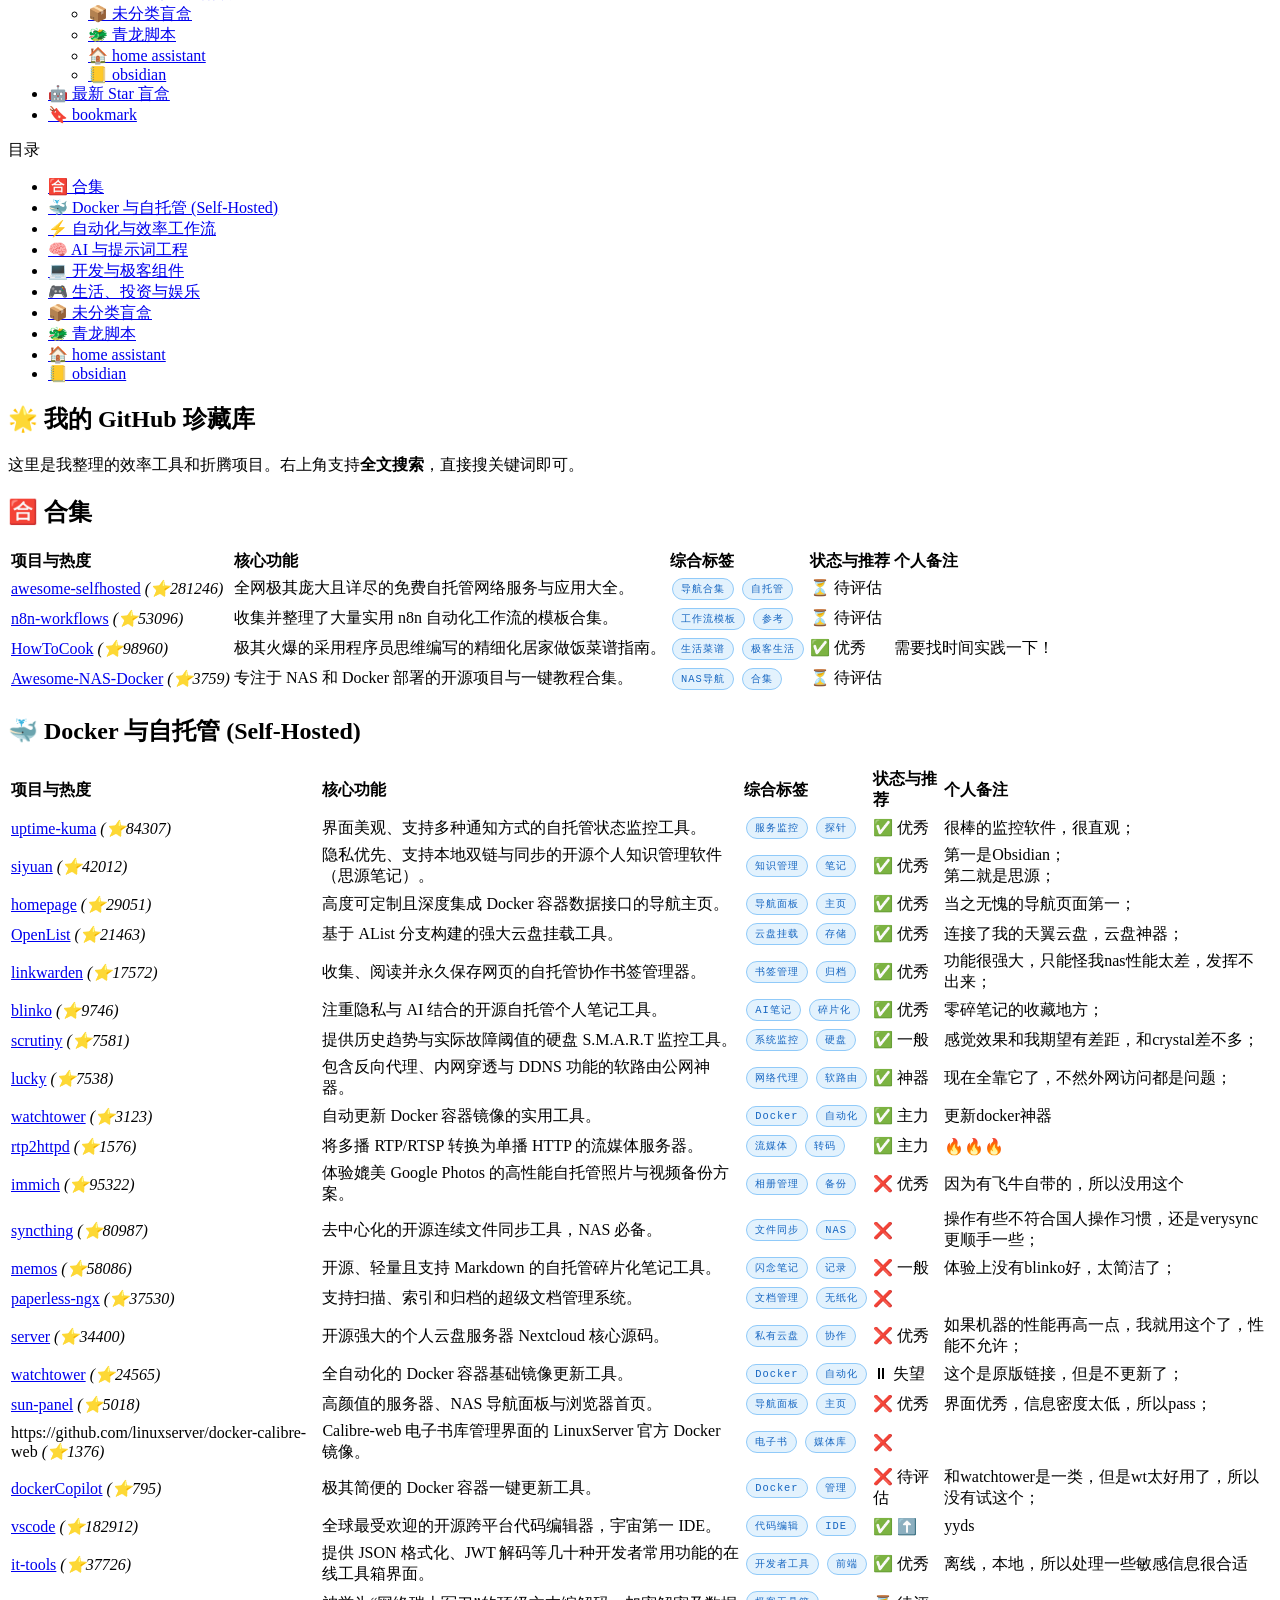
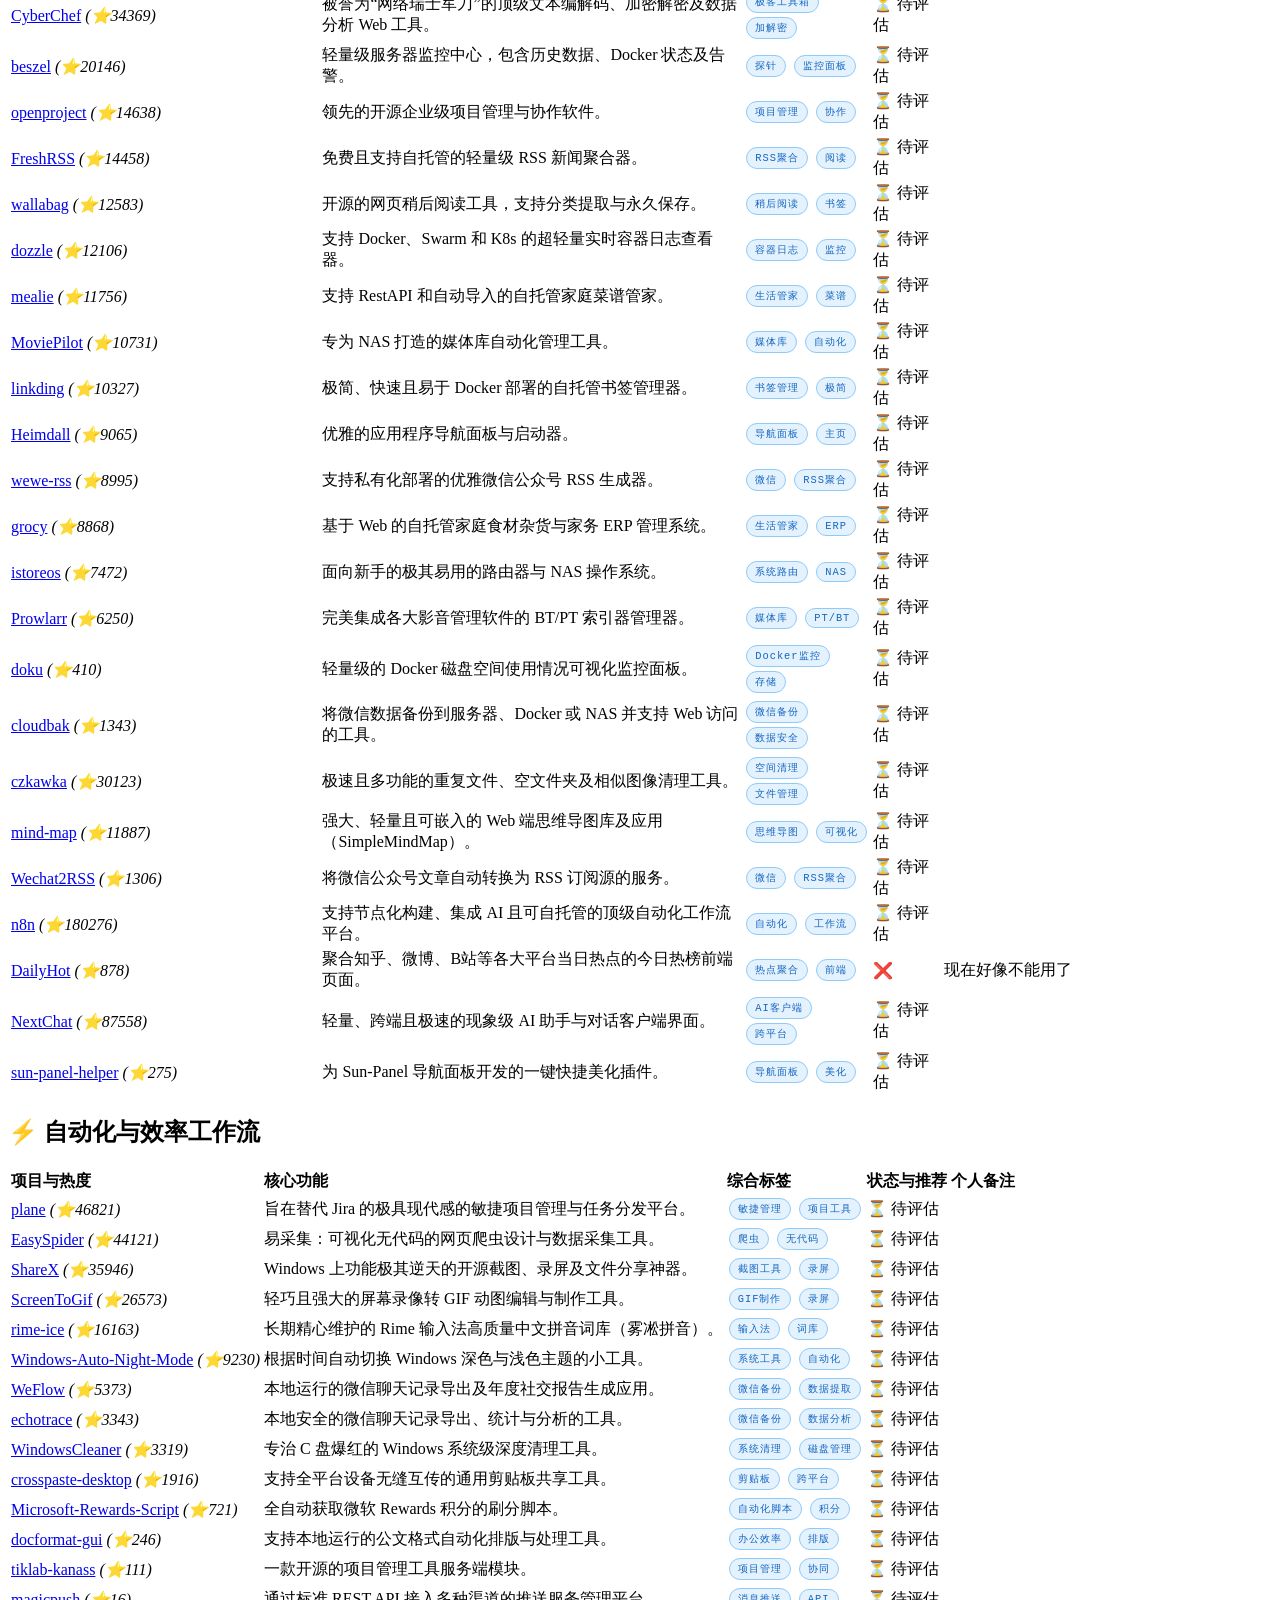
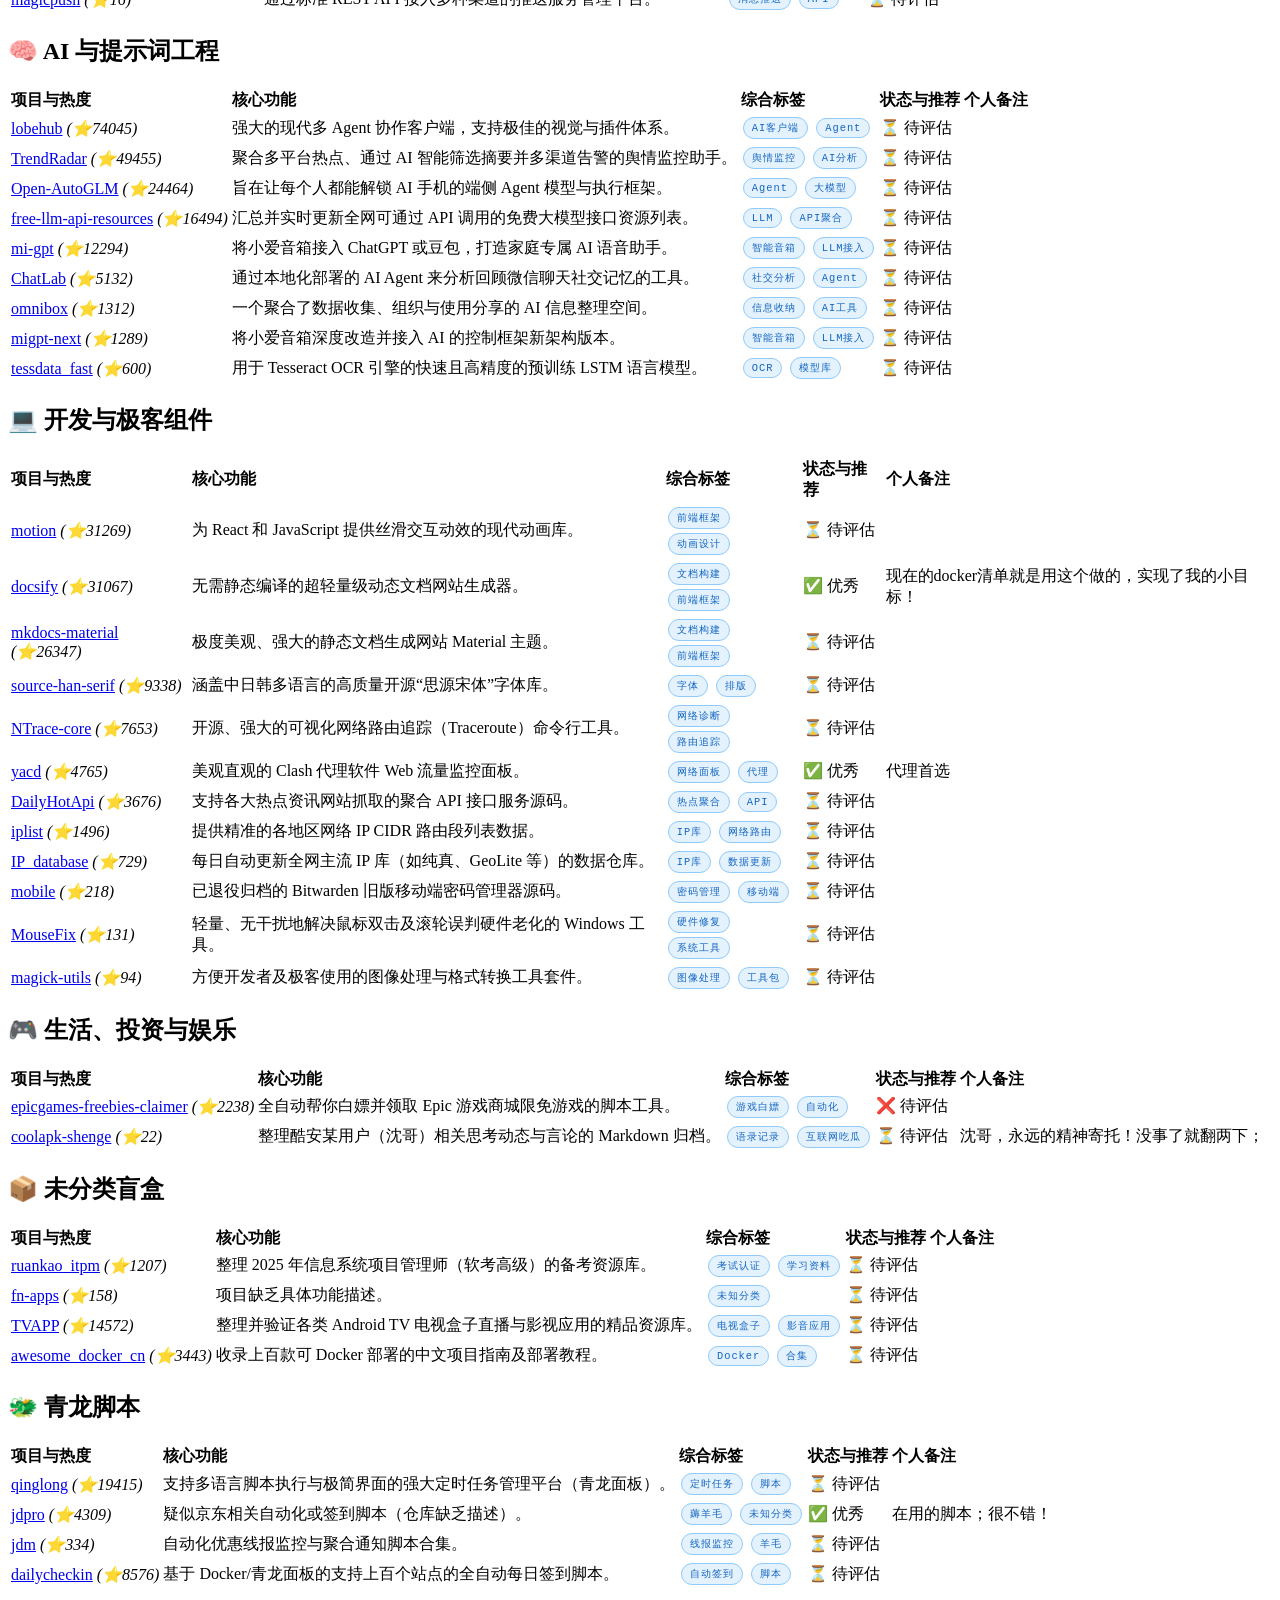
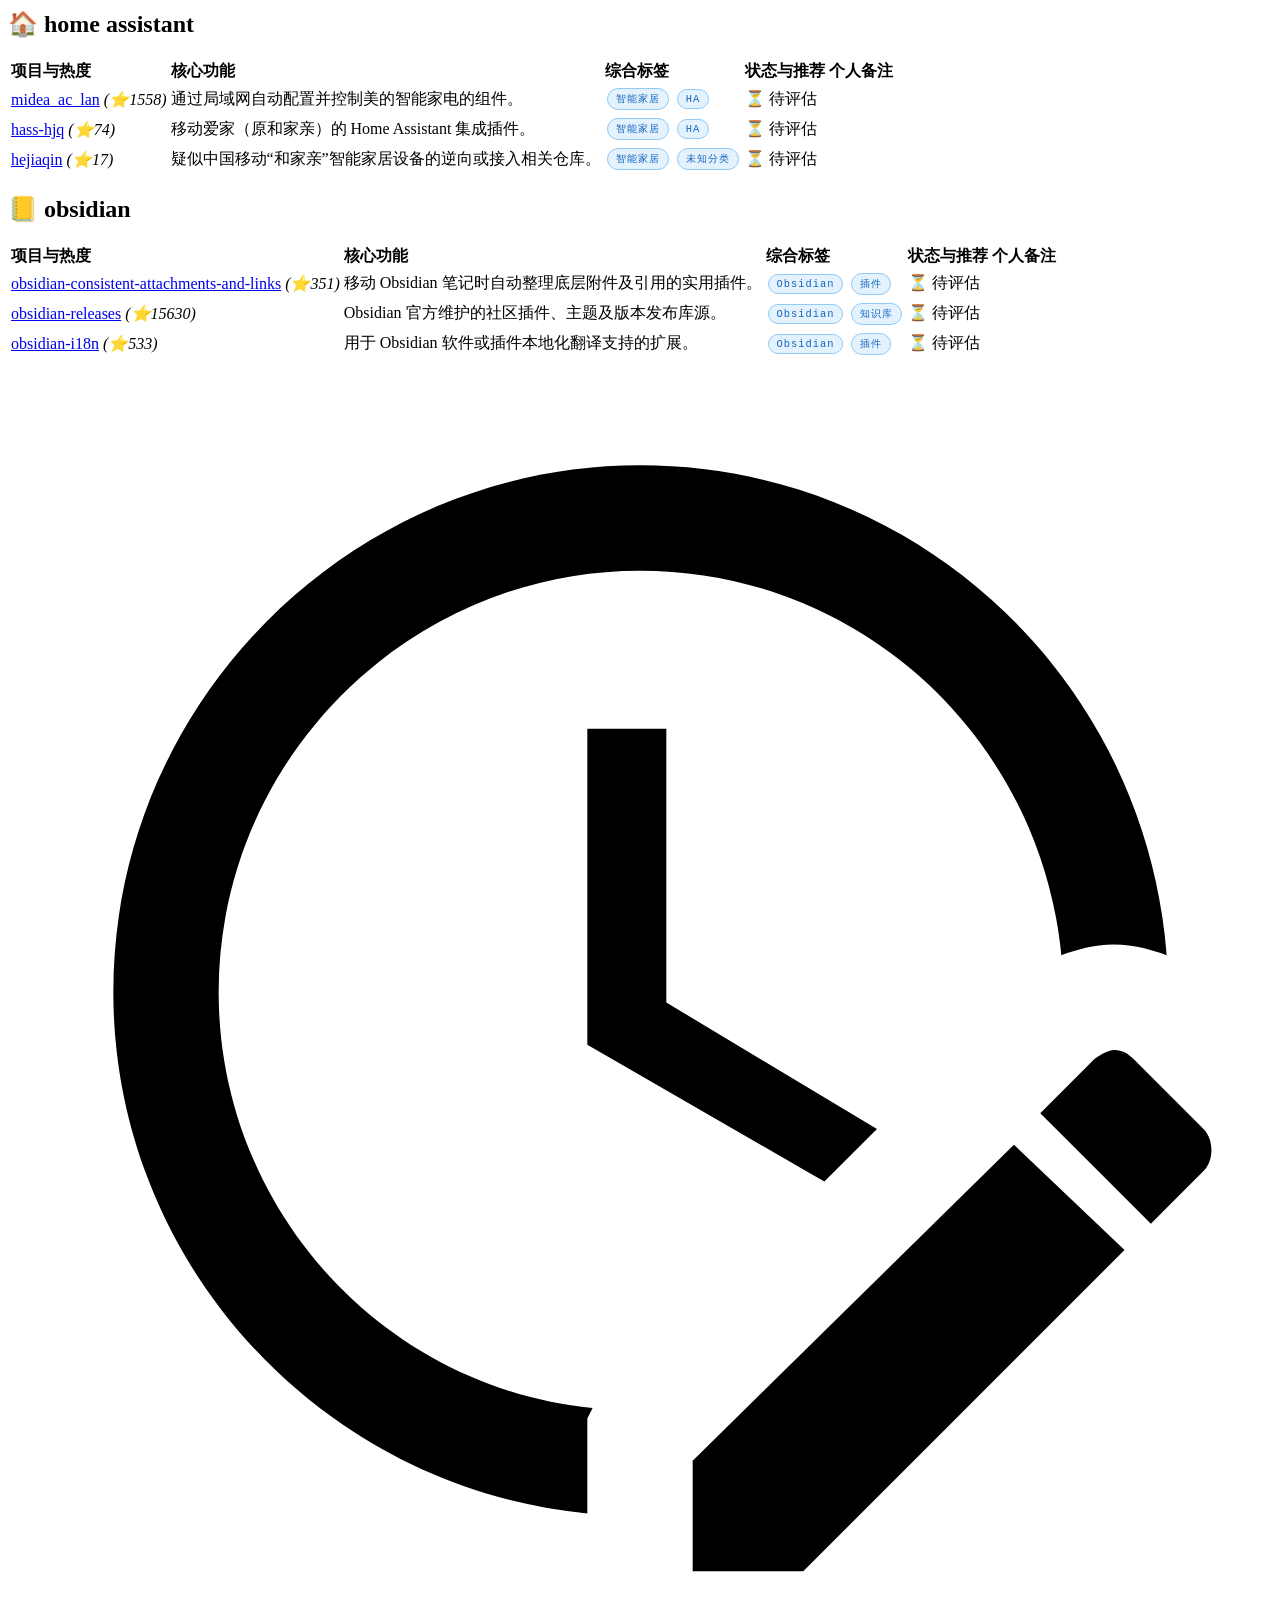
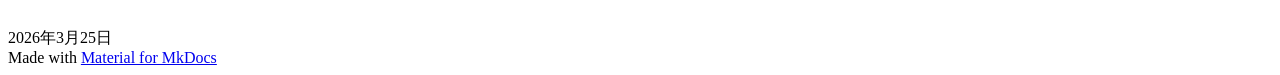
==== commit b7034dc3: "Deployed 4e26ed6 with MkDocs version: 1.6.1" ====
--- a/index.html
+++ b/index.html
@@ -1421,10 +1421,40 @@
 </tbody>
 </table>
 <h2 id="obsidian">📒 obsidian</h2>
-<p>| 项目与热度                                                              | 核心功能                         | 综合标签          | 状态与推荐 | 个人备注 |
-| <a href="https://github.com/dy-sh/obsidian-consistent-attachments-and-links">obsidian-consistent-attachments-and-links</a> <em>(⭐351)</em> | 移动 Obsidian 笔记时自动整理底层附件及引用的实用插件。         | <code>Obsidian</code> <code>插件</code>  | ⏳ 待评估 |      |
-| <a href="https://github.com/obsidianmd/obsidian-releases">obsidian-releases</a> <em>(⭐15630)</em>                                          | Obsidian 官方维护的社区插件、主题及版本发布库源。            | <code>Obsidian</code> <code>知识库</code> | ⏳ 待评估 |      |
-| <a href="https://github.com/eondrcode/obsidian-i18n">obsidian-i18n</a> <em>(⭐533)</em>                                                     | 用于 Obsidian 软件或插件本地化翻译支持的扩展。             | <code>Obsidian</code> <code>插件</code>  | ⏳ 待评估 |      |</p>
+<table>
+<thead>
+<tr>
+<th style="text-align: left;">项目与热度</th>
+<th style="text-align: left;">核心功能</th>
+<th style="text-align: left;">综合标签</th>
+<th style="text-align: left;">状态与推荐</th>
+<th style="text-align: left;">个人备注</th>
+</tr>
+</thead>
+<tbody>
+<tr>
+<td style="text-align: left;"><a href="https://github.com/dy-sh/obsidian-consistent-attachments-and-links">obsidian-consistent-attachments-and-links</a> <em>(⭐351)</em></td>
+<td style="text-align: left;">移动 Obsidian 笔记时自动整理底层附件及引用的实用插件。</td>
+<td style="text-align: left;"><code>Obsidian</code> <code>插件</code></td>
+<td style="text-align: left;">⏳ 待评估</td>
+<td style="text-align: left;"></td>
+</tr>
+<tr>
+<td style="text-align: left;"><a href="https://github.com/obsidianmd/obsidian-releases">obsidian-releases</a> <em>(⭐15630)</em></td>
+<td style="text-align: left;">Obsidian 官方维护的社区插件、主题及版本发布库源。</td>
+<td style="text-align: left;"><code>Obsidian</code> <code>知识库</code></td>
+<td style="text-align: left;">⏳ 待评估</td>
+<td style="text-align: left;"></td>
+</tr>
+<tr>
+<td style="text-align: left;"><a href="https://github.com/eondrcode/obsidian-i18n">obsidian-i18n</a> <em>(⭐533)</em></td>
+<td style="text-align: left;">用于 Obsidian 软件或插件本地化翻译支持的扩展。</td>
+<td style="text-align: left;"><code>Obsidian</code> <code>插件</code></td>
+<td style="text-align: left;">⏳ 待评估</td>
+<td style="text-align: left;"></td>
+</tr>
+</tbody>
+</table>
 
 
 
@@ -1445,7 +1475,7 @@
     <span class="md-icon" title="最后更新">
       <svg xmlns="http://www.w3.org/2000/svg" viewBox="0 0 24 24"><path d="M21 13.1c-.1 0-.3.1-.4.2l-1 1 2.1 2.1 1-1c.2-.2.2-.6 0-.8l-1.3-1.3c-.1-.1-.2-.2-.4-.2m-1.9 1.8-6.1 6V23h2.1l6.1-6.1zM12.5 7v5.2l4 2.4-1 1L11 13V7zM11 21.9c-5.1-.5-9-4.8-9-9.9C2 6.5 6.5 2 12 2c5.3 0 9.6 4.1 10 9.3-.3-.1-.6-.2-1-.2s-.7.1-1 .2C19.6 7.2 16.2 4 12 4c-4.4 0-8 3.6-8 8 0 4.1 3.1 7.5 7.1 7.9l-.1.2z"/></svg>
     </span>
-    <span class="git-revision-date-localized-plugin git-revision-date-localized-plugin-date" title="2026年3月25日 00:48:00 UTC">2026年3月25日</span>
+    <span class="git-revision-date-localized-plugin git-revision-date-localized-plugin-date" title="2026年3月25日 00:52:43 UTC">2026年3月25日</span>
   </span>
 
     
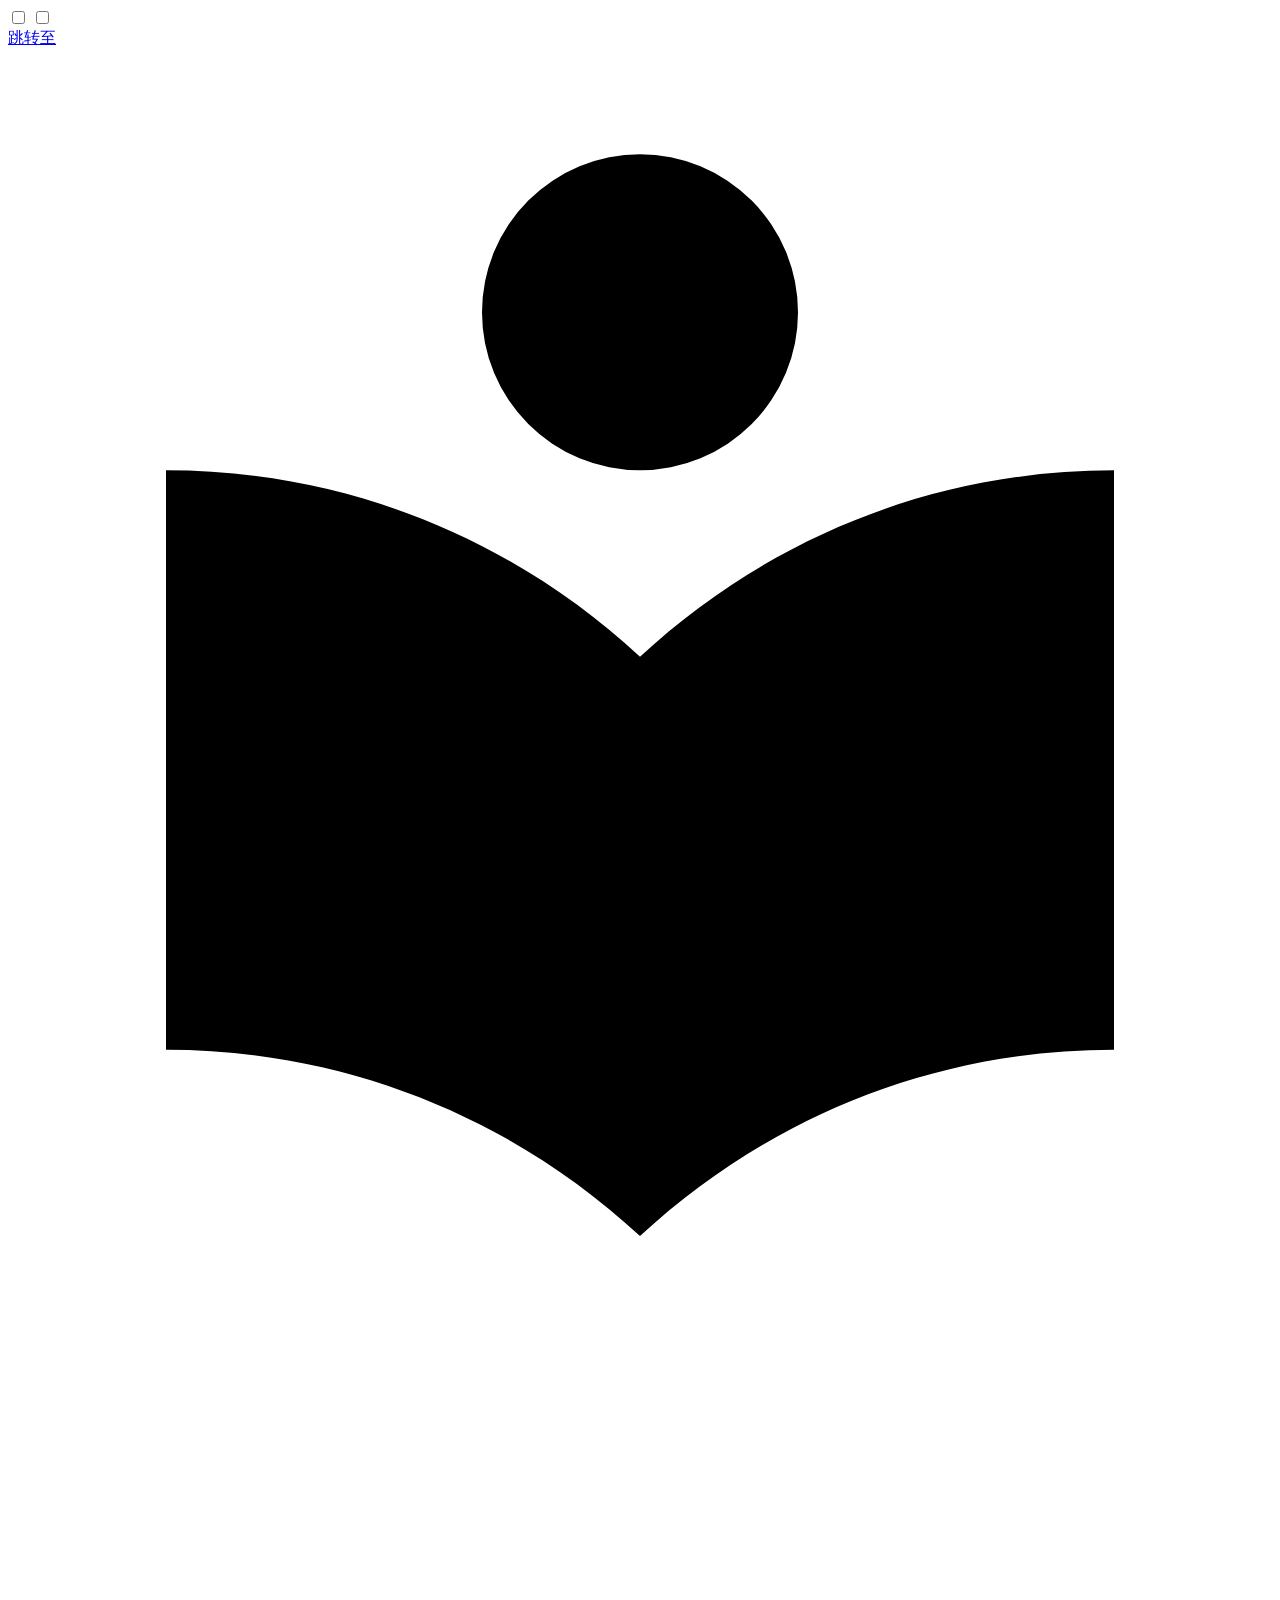
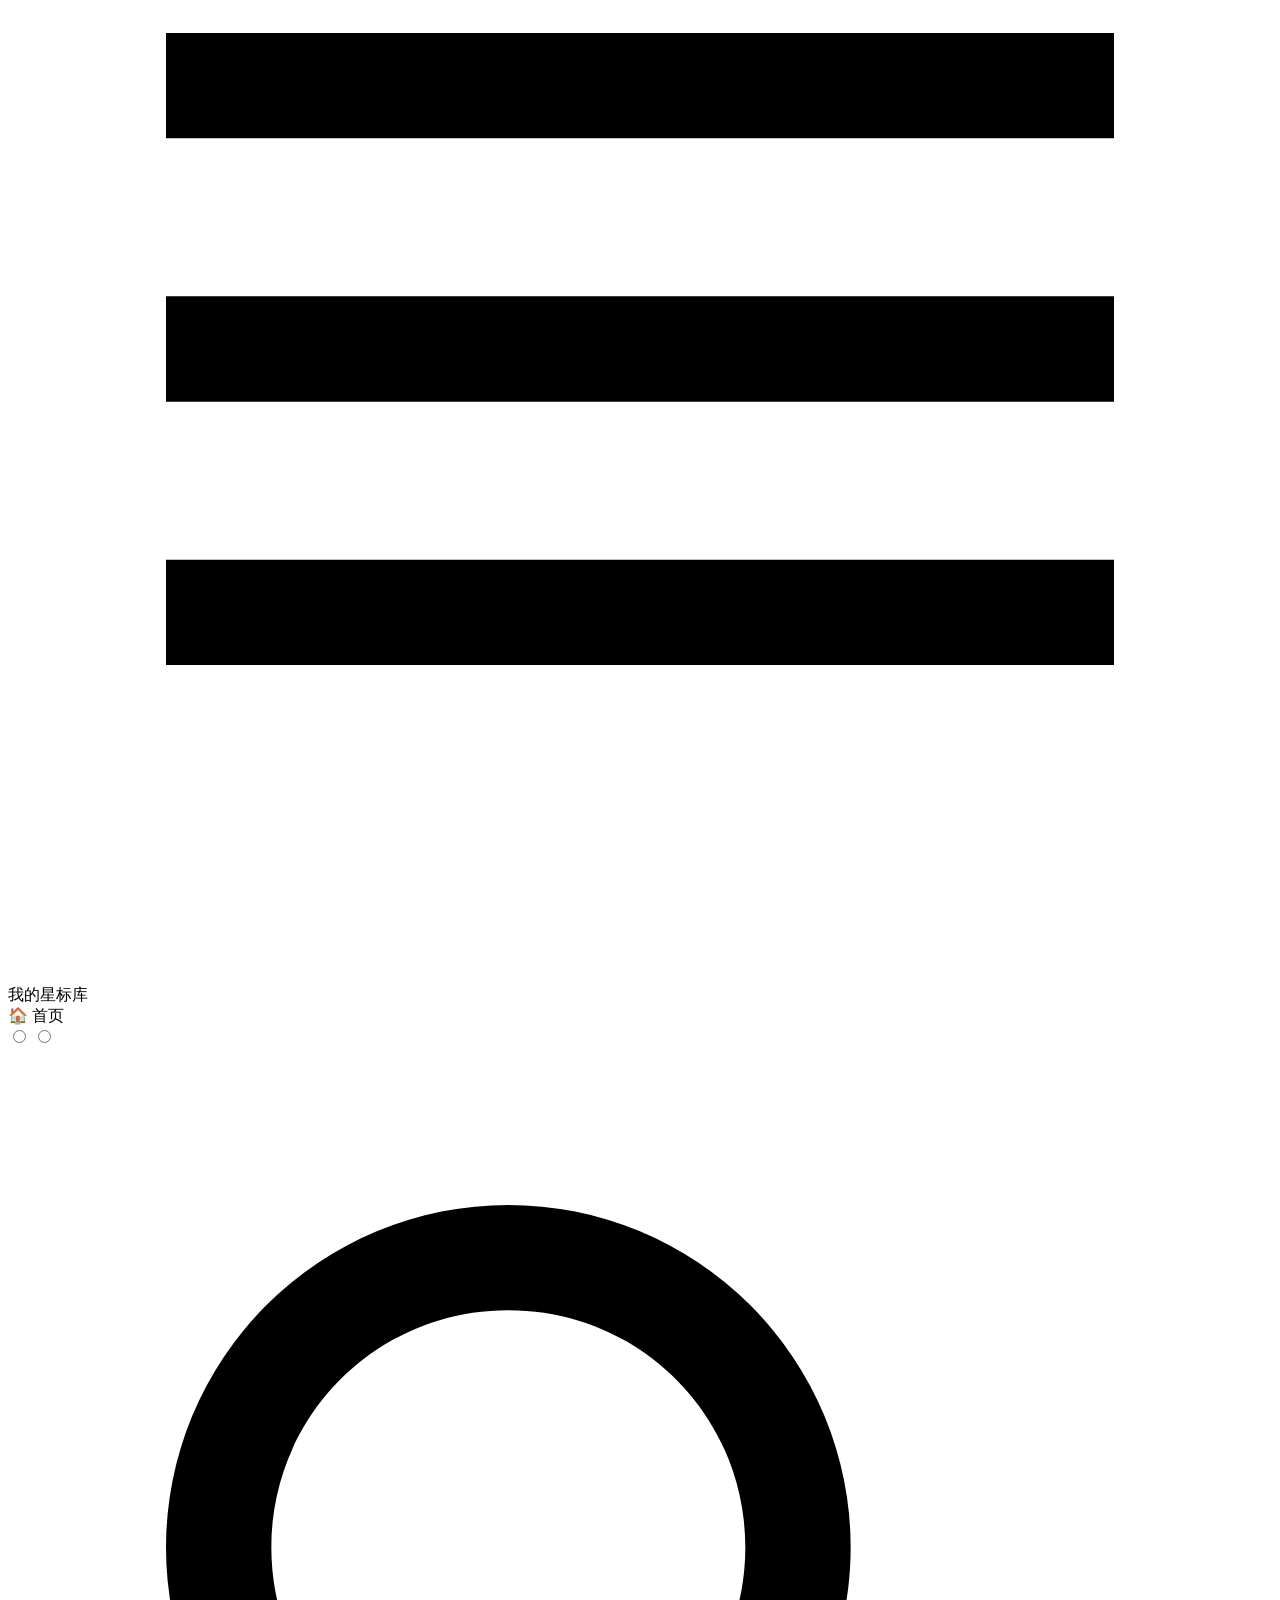
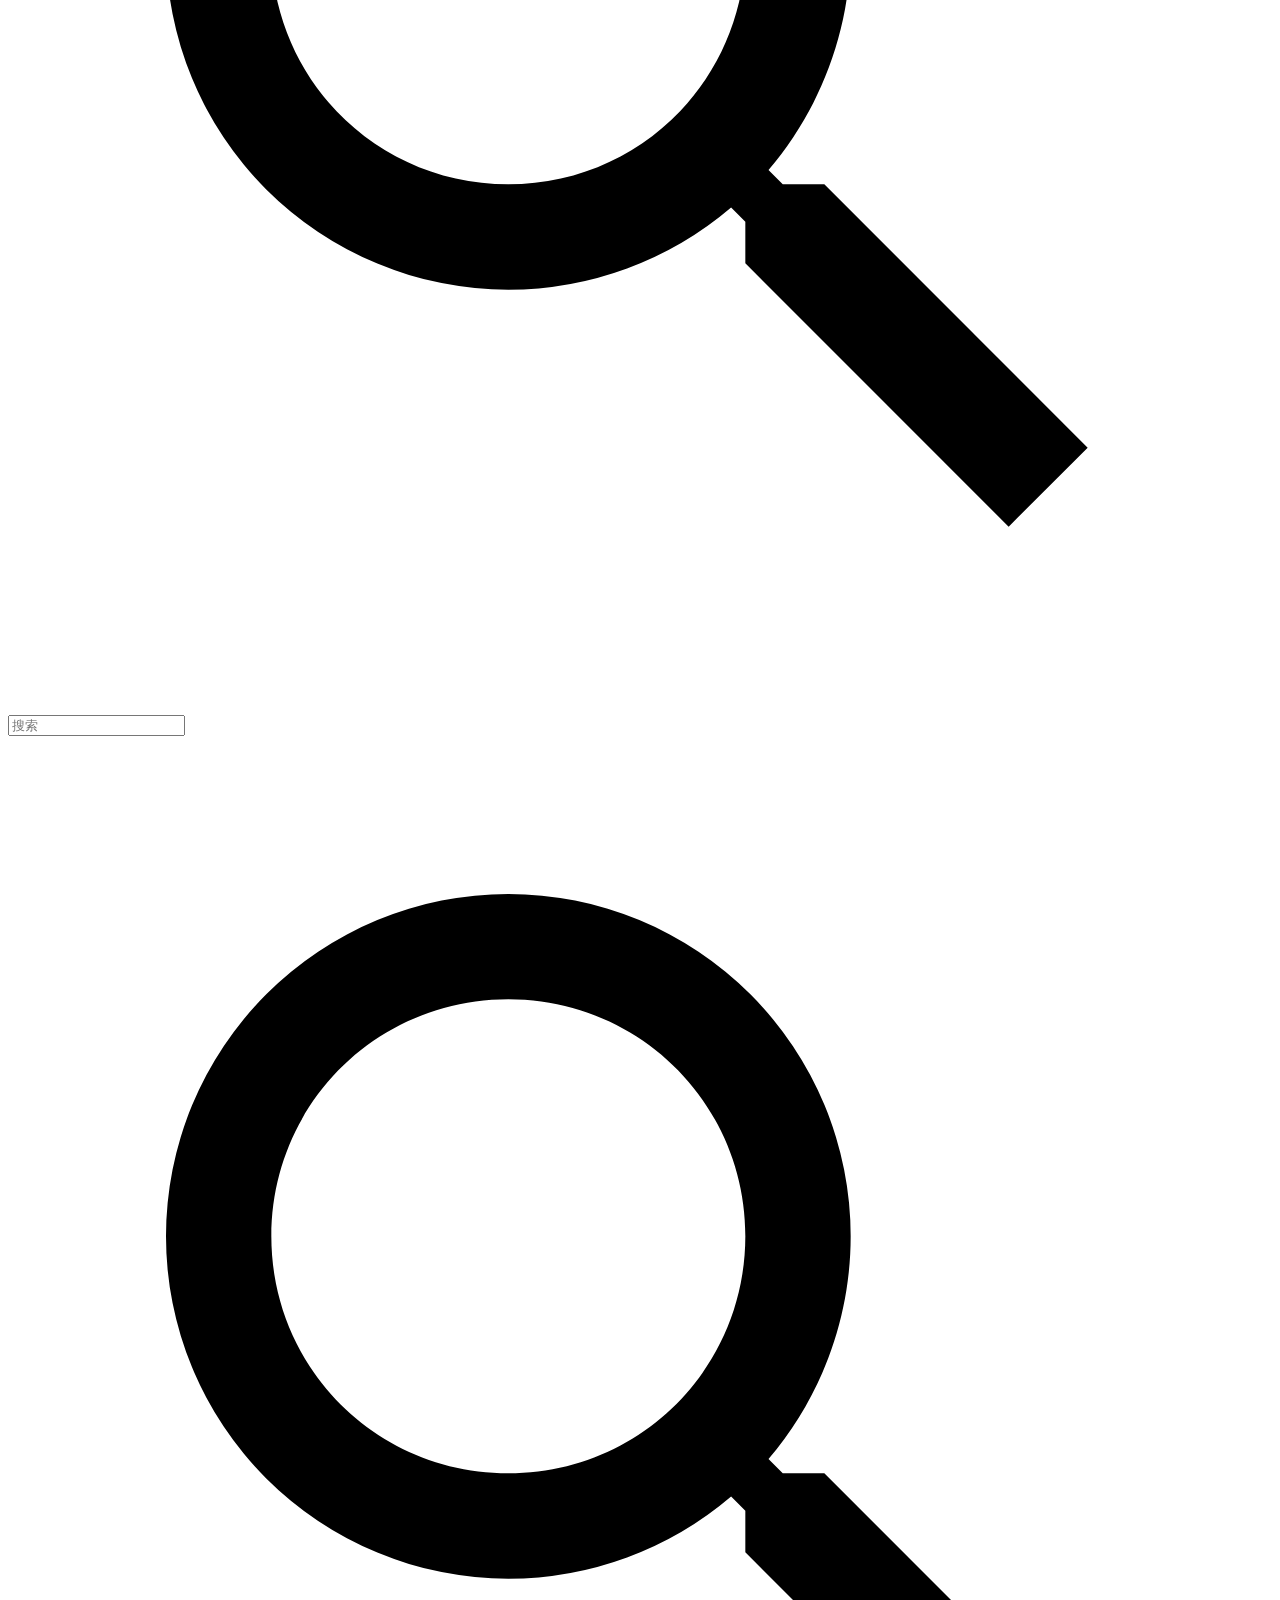
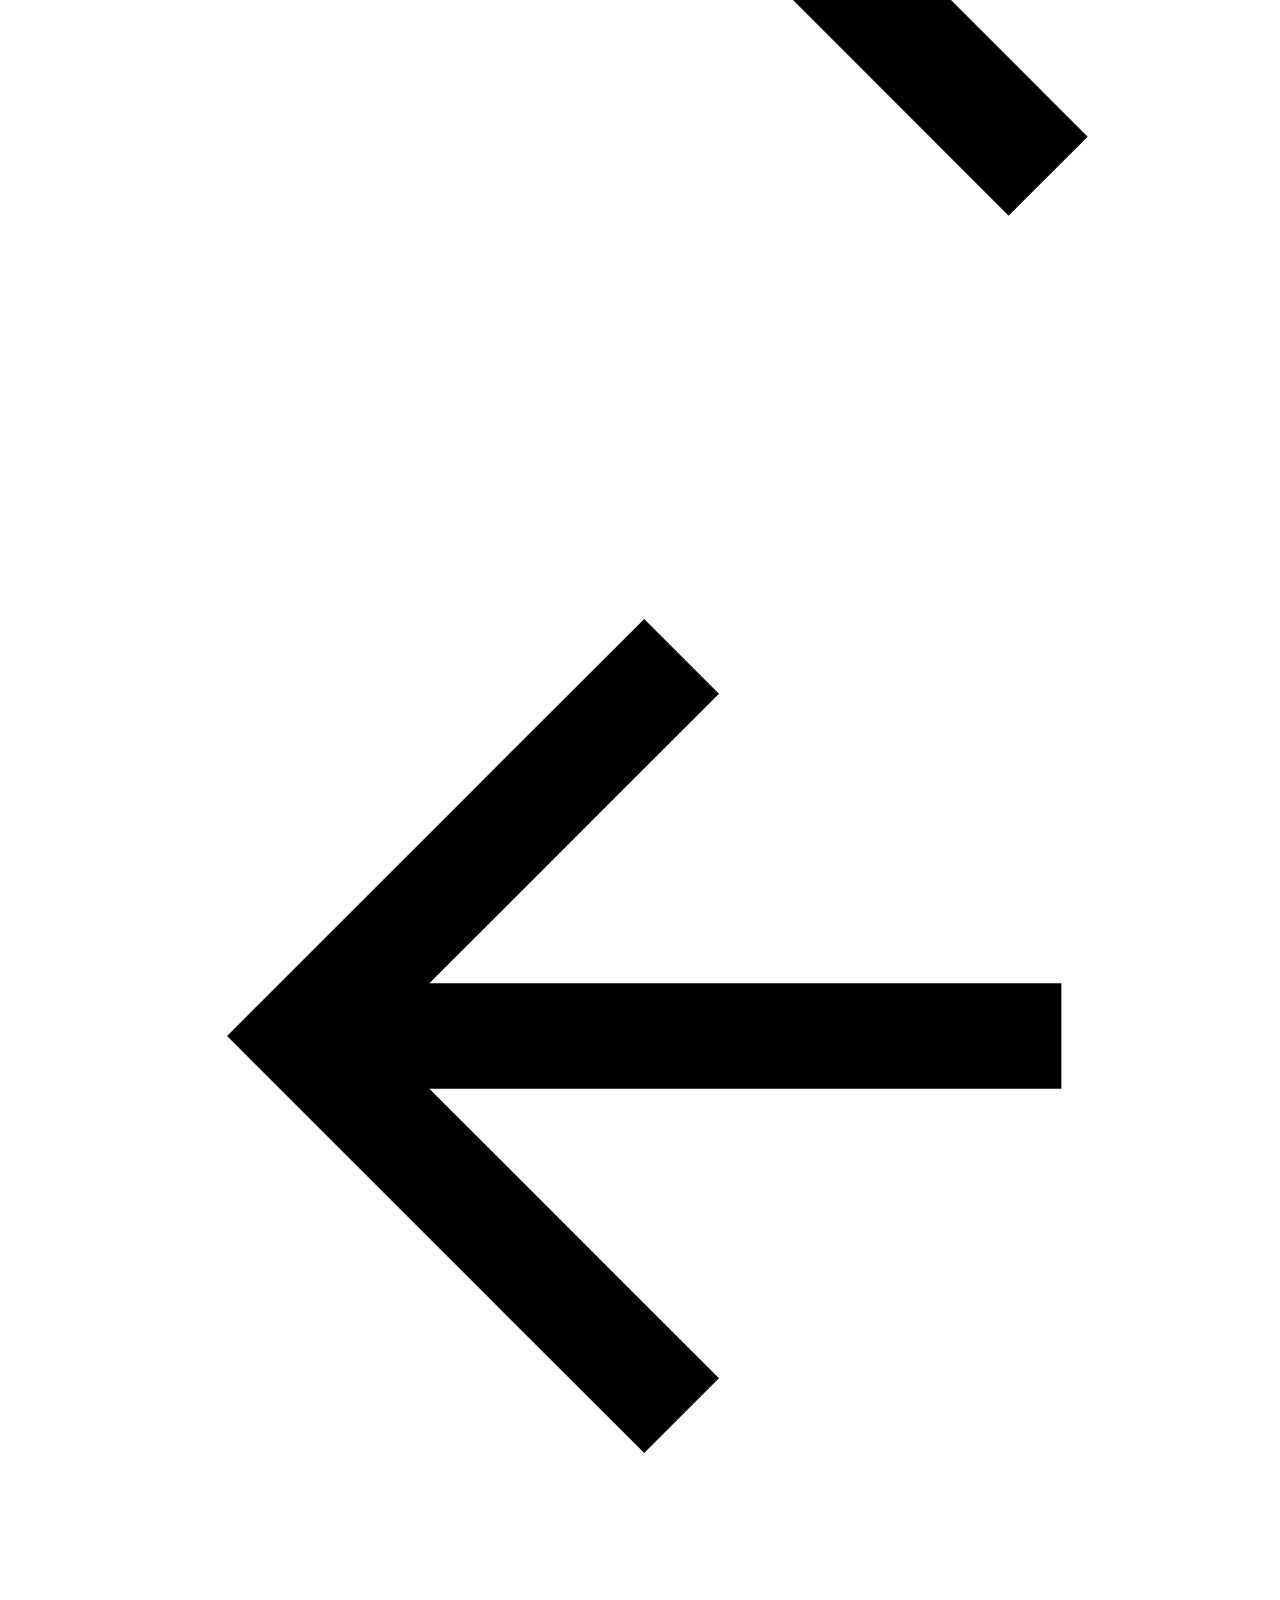
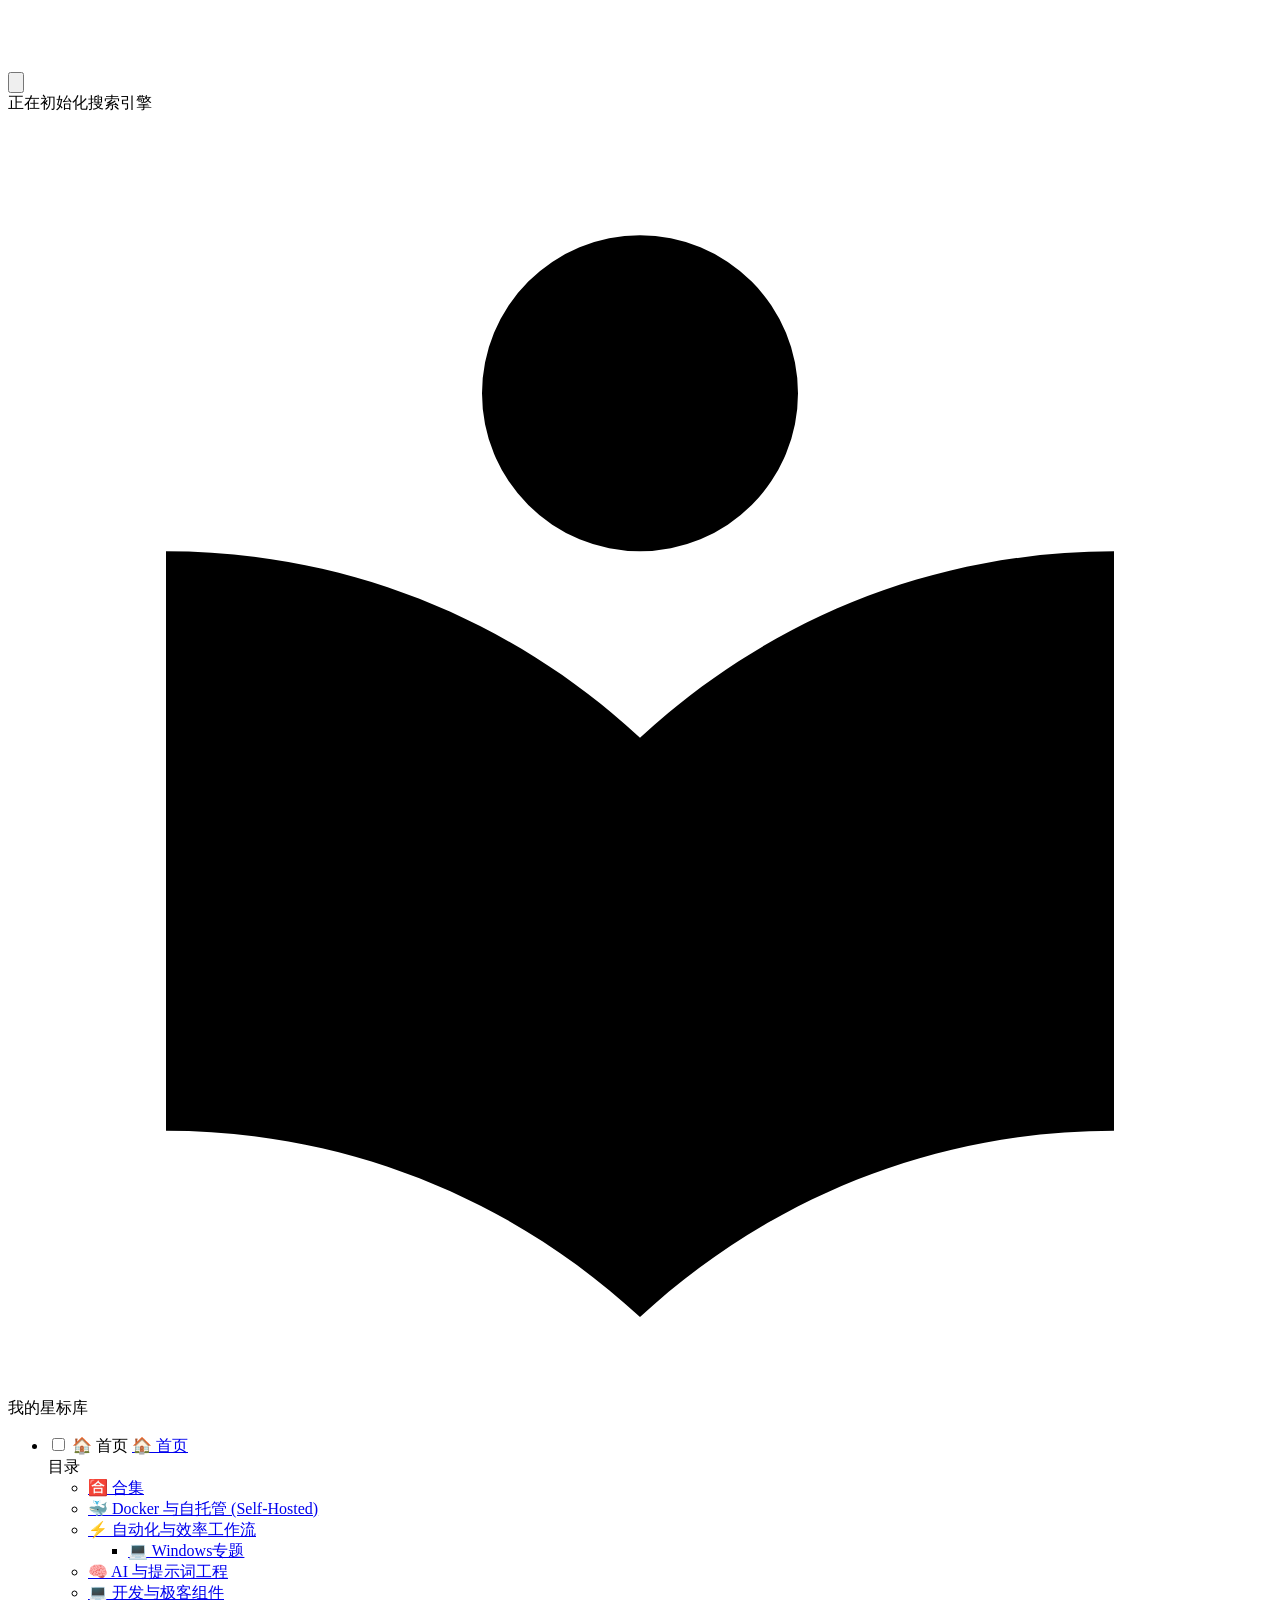
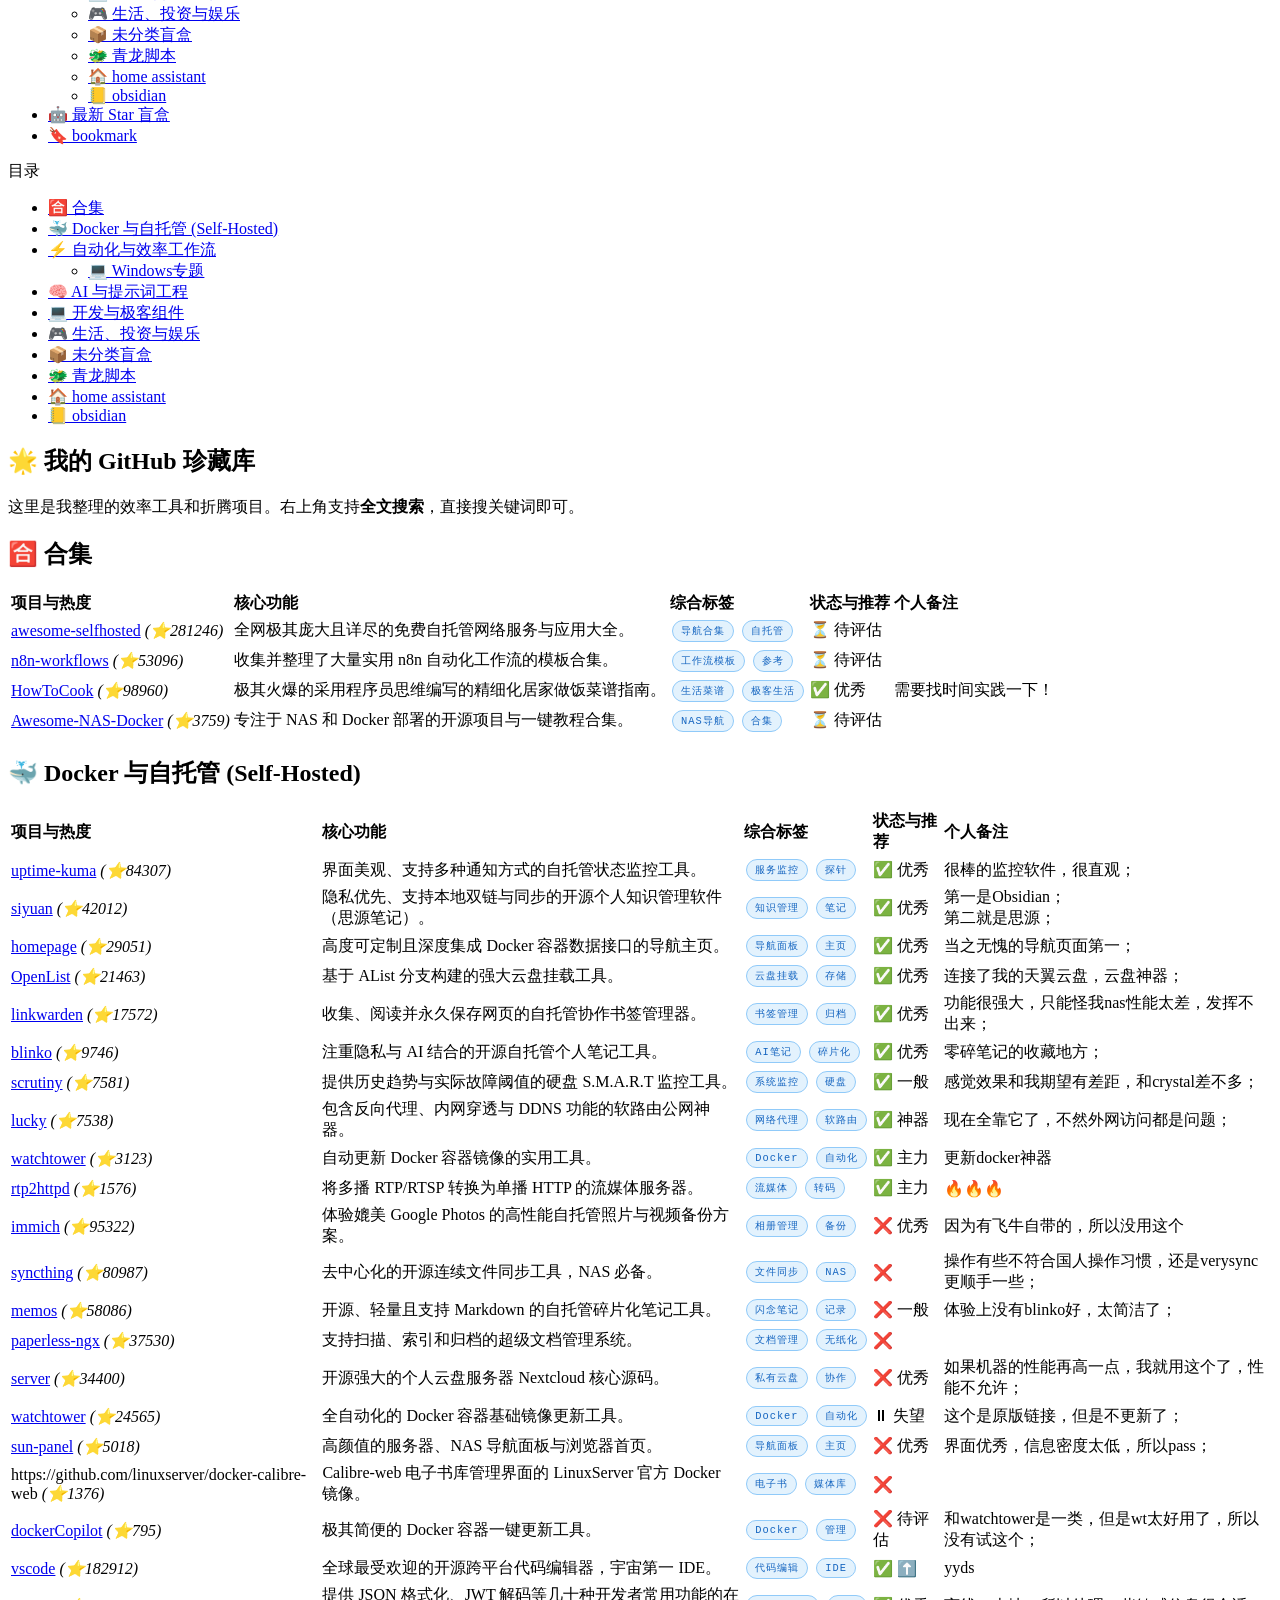
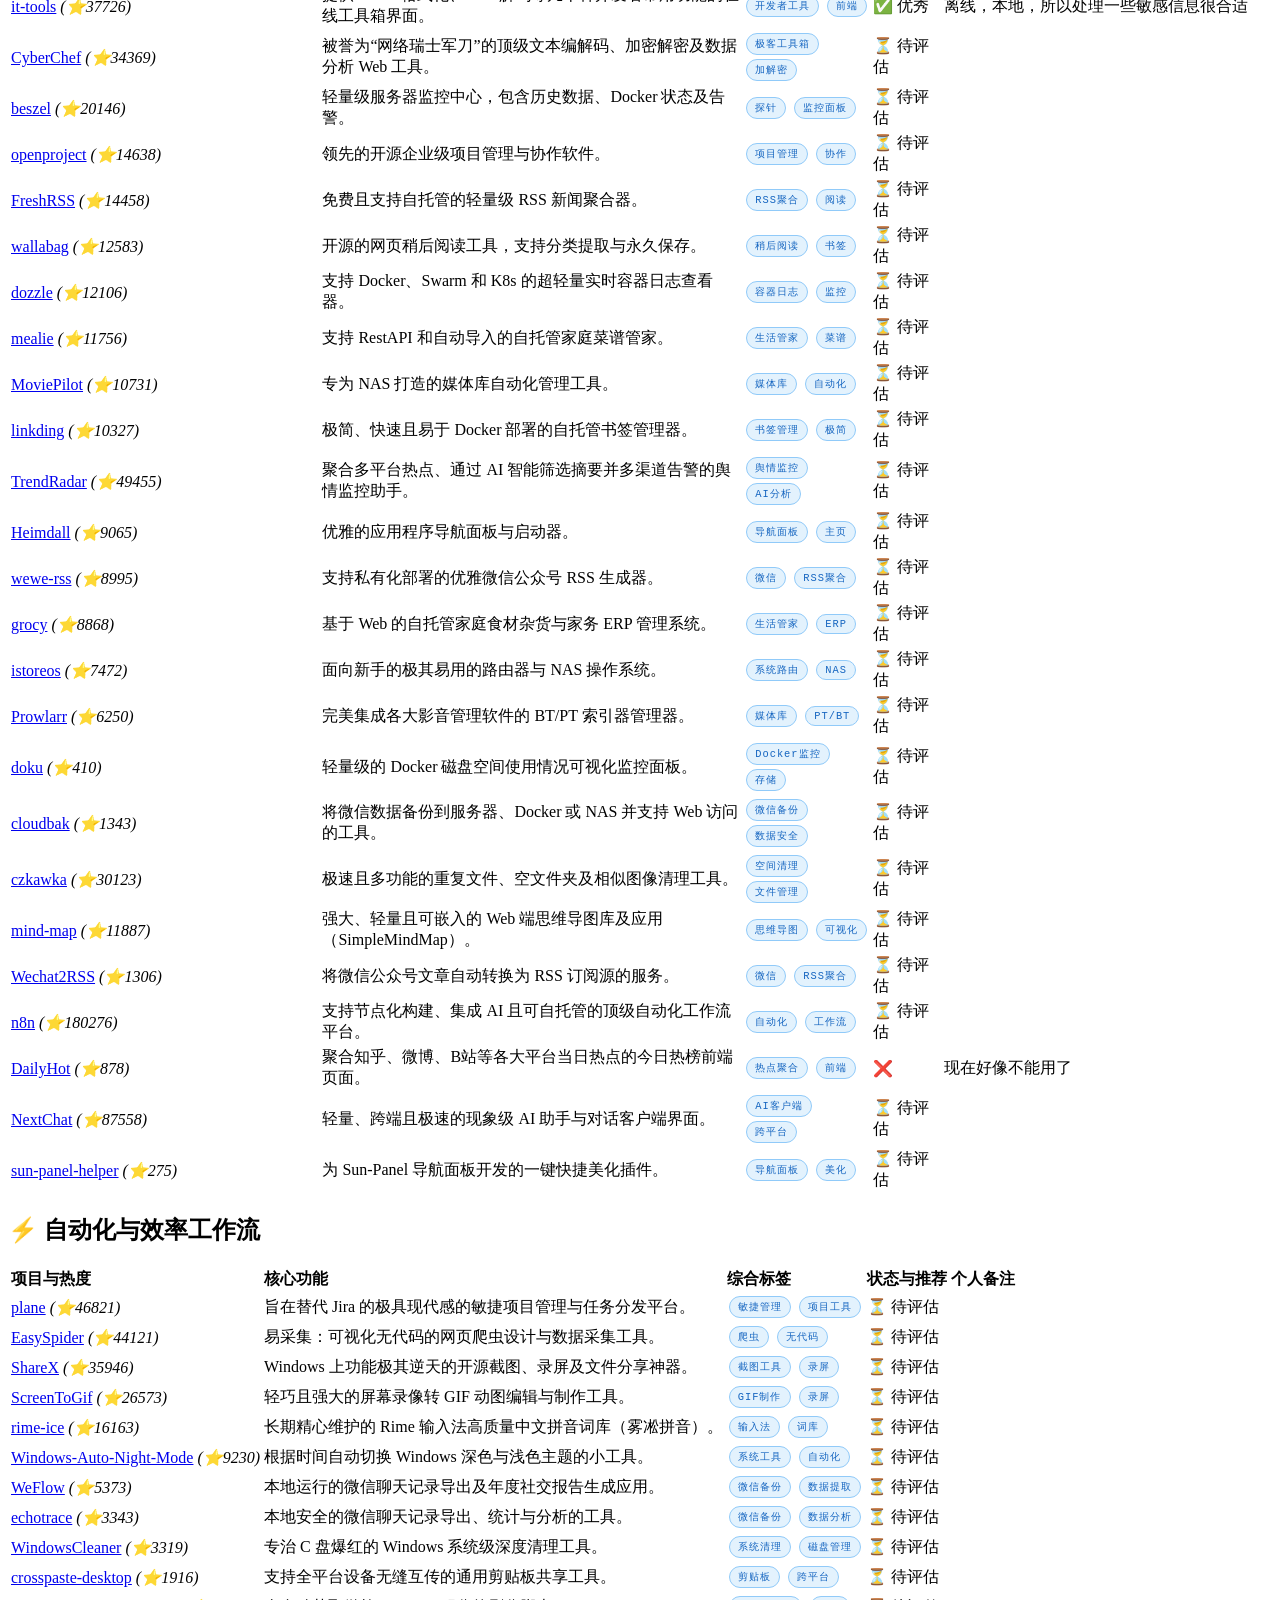
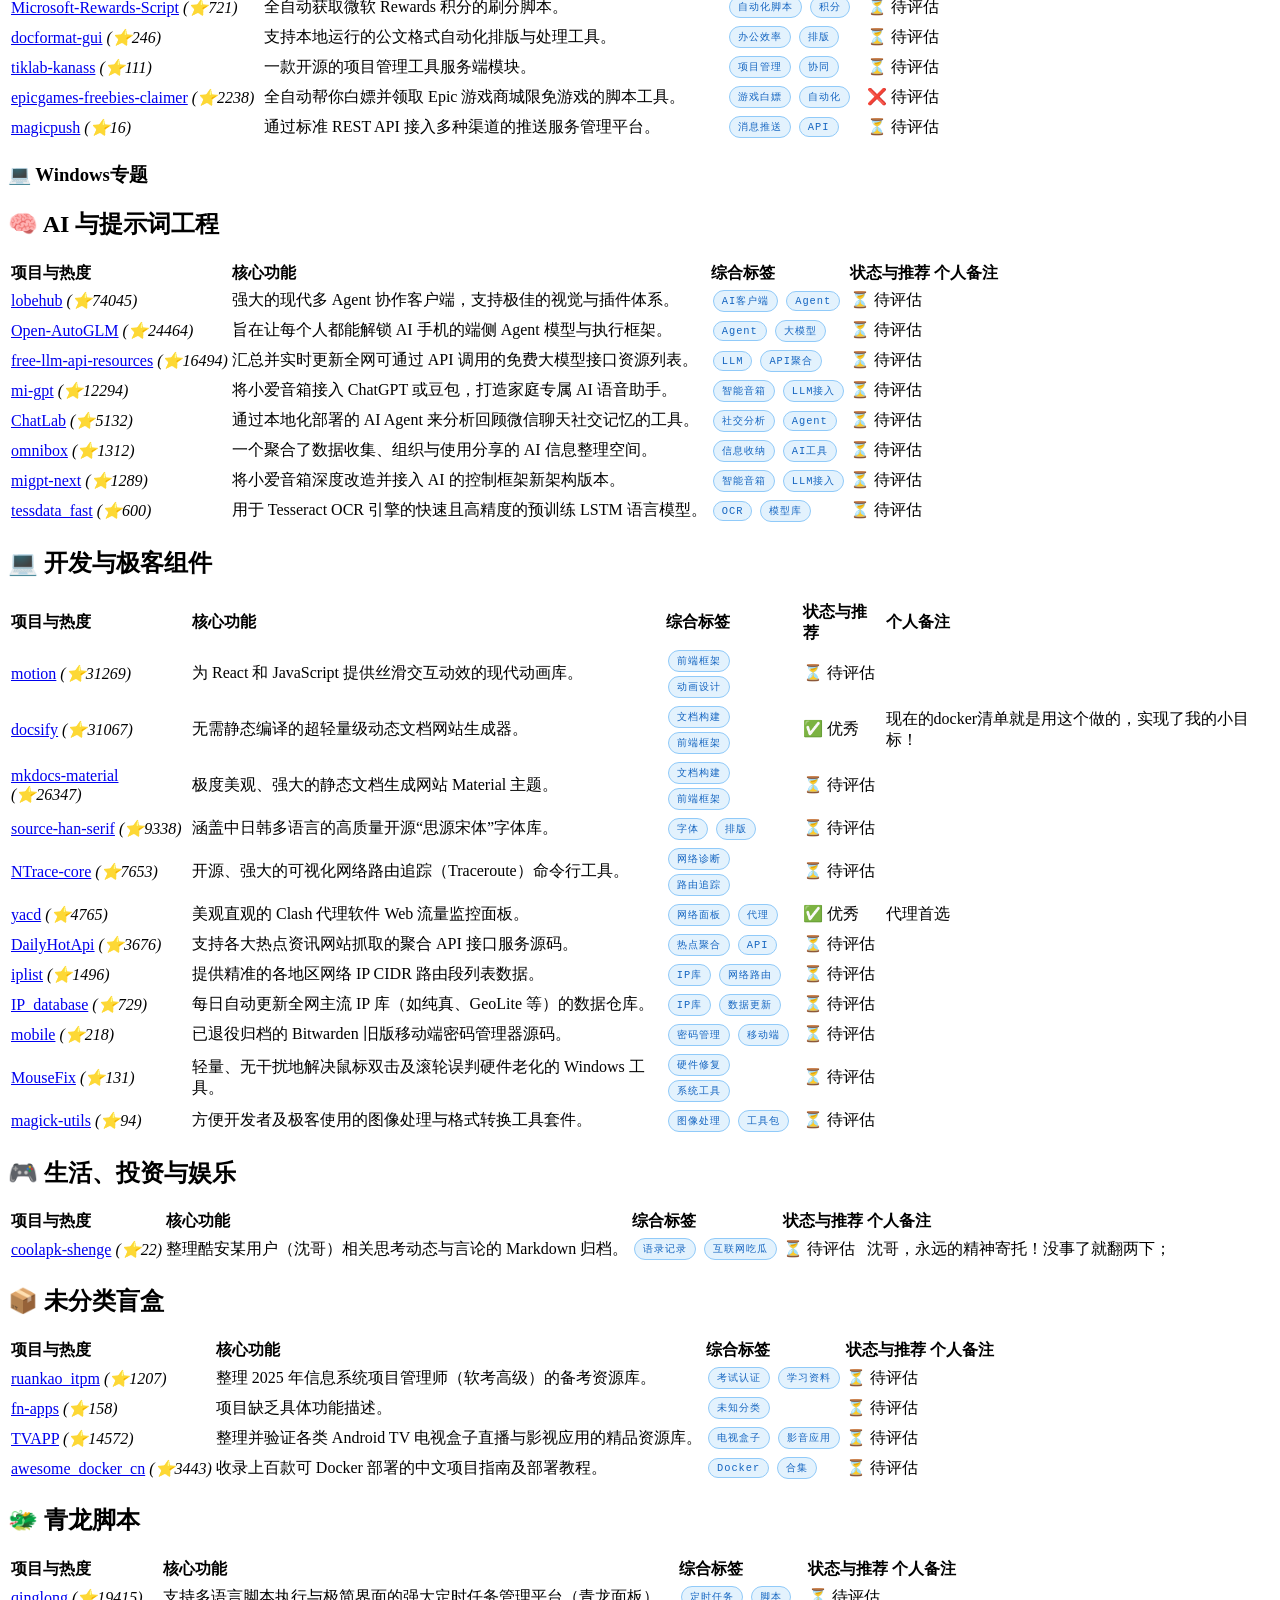
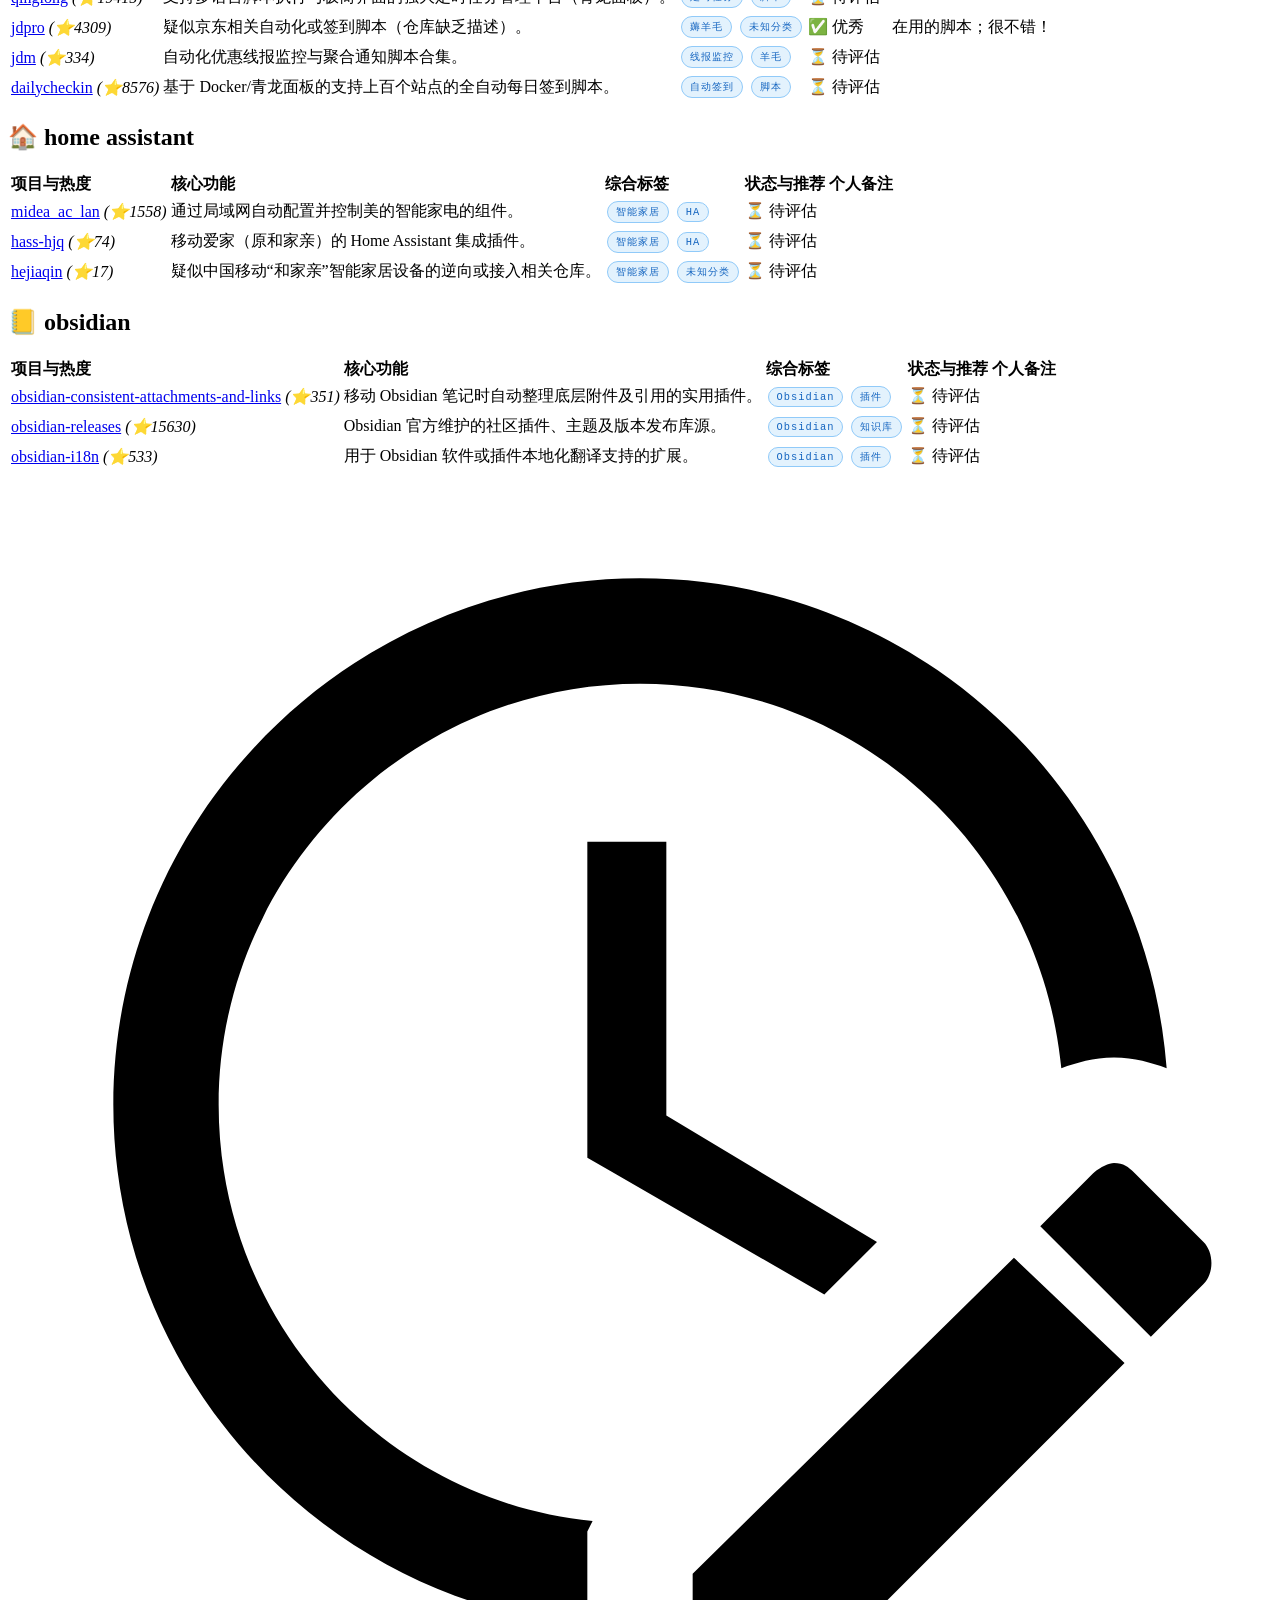
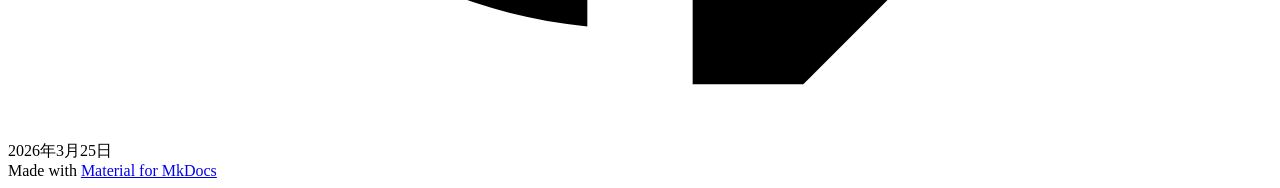
==== commit 29451b20: "Deployed 4ea6717 with MkDocs version: 1.6.1" ====
--- a/index.html
+++ b/index.html
@@ -326,6 +326,23 @@
     </span>
   </a>
   
+    <nav class="md-nav" aria-label="⚡ 自动化与效率工作流">
+      <ul class="md-nav__list">
+        
+          <li class="md-nav__item">
+  <a href="#windows" class="md-nav__link">
+    <span class="md-ellipsis">
+      
+        💻 Windows专题
+      
+    </span>
+  </a>
+  
+</li>
+        
+      </ul>
+    </nav>
+  
 </li>
       
         <li class="md-nav__item">
@@ -524,6 +541,23 @@
     </span>
   </a>
   
+    <nav class="md-nav" aria-label="⚡ 自动化与效率工作流">
+      <ul class="md-nav__list">
+        
+          <li class="md-nav__item">
+  <a href="#windows" class="md-nav__link">
+    <span class="md-ellipsis">
+      
+        💻 Windows专题
+      
+    </span>
+  </a>
+  
+</li>
+        
+      </ul>
+    </nav>
+  
 </li>
       
         <li class="md-nav__item">
@@ -887,6 +921,13 @@
 <td style="text-align: left;"></td>
 </tr>
 <tr>
+<td style="text-align: left;"><a href="https://github.com/sansan0/TrendRadar">TrendRadar</a> <em>(⭐49455)</em></td>
+<td style="text-align: left;">聚合多平台热点、通过 AI 智能筛选摘要并多渠道告警的舆情监控助手。</td>
+<td style="text-align: left;"><code>舆情监控</code> <code>AI分析</code></td>
+<td style="text-align: left;">⏳ 待评估</td>
+<td style="text-align: left;"></td>
+</tr>
+<tr>
 <td style="text-align: left;"><a href="https://github.com/linuxserver/Heimdall">Heimdall</a> <em>(⭐9065)</em></td>
 <td style="text-align: left;">优雅的应用程序导航面板与启动器。</td>
 <td style="text-align: left;"><code>导航面板</code> <code>主页</code></td>
@@ -1090,6 +1131,13 @@
 <td style="text-align: left;"></td>
 </tr>
 <tr>
+<td style="text-align: left;"><a href="https://github.com/Revadike/epicgames-freebies-claimer">epicgames-freebies-claimer</a> <em>(⭐2238)</em></td>
+<td style="text-align: left;">全自动帮你白嫖并领取 Epic 游戏商城限免游戏的脚本工具。</td>
+<td style="text-align: left;"><code>游戏白嫖</code> <code>自动化</code></td>
+<td style="text-align: left;">❌ 待评估</td>
+<td style="text-align: left;"></td>
+</tr>
+<tr>
 <td style="text-align: left;"><a href="https://github.com/magiccode1412/magicpush">magicpush</a> <em>(⭐16)</em></td>
 <td style="text-align: left;">通过标准 REST API 接入多种渠道的推送服务管理平台。</td>
 <td style="text-align: left;"><code>消息推送</code> <code>API</code></td>
@@ -1098,6 +1146,7 @@
 </tr>
 </tbody>
 </table>
+<h3 id="windows">💻 Windows专题</h3>
 <h2 id="ai">🧠 AI 与提示词工程</h2>
 <table>
 <thead>
@@ -1118,13 +1167,6 @@
 <td style="text-align: left;"></td>
 </tr>
 <tr>
-<td style="text-align: left;"><a href="https://github.com/sansan0/TrendRadar">TrendRadar</a> <em>(⭐49455)</em></td>
-<td style="text-align: left;">聚合多平台热点、通过 AI 智能筛选摘要并多渠道告警的舆情监控助手。</td>
-<td style="text-align: left;"><code>舆情监控</code> <code>AI分析</code></td>
-<td style="text-align: left;">⏳ 待评估</td>
-<td style="text-align: left;"></td>
-</tr>
-<tr>
 <td style="text-align: left;"><a href="https://github.com/zai-org/Open-AutoGLM">Open-AutoGLM</a> <em>(⭐24464)</em></td>
 <td style="text-align: left;">旨在让每个人都能解锁 AI 手机的端侧 Agent 模型与执行框架。</td>
 <td style="text-align: left;"><code>Agent</code> <code>大模型</code></td>
@@ -1286,13 +1328,6 @@
 </thead>
 <tbody>
 <tr>
-<td style="text-align: left;"><a href="https://github.com/Revadike/epicgames-freebies-claimer">epicgames-freebies-claimer</a> <em>(⭐2238)</em></td>
-<td style="text-align: left;">全自动帮你白嫖并领取 Epic 游戏商城限免游戏的脚本工具。</td>
-<td style="text-align: left;"><code>游戏白嫖</code> <code>自动化</code></td>
-<td style="text-align: left;">❌ 待评估</td>
-<td style="text-align: left;"></td>
-</tr>
-<tr>
 <td style="text-align: left;"><a href="https://github.com/Okarin1/coolapk-shenge">coolapk-shenge</a> <em>(⭐22)</em></td>
 <td style="text-align: left;">整理酷安某用户（沈哥）相关思考动态与言论的 Markdown 归档。</td>
 <td style="text-align: left;"><code>语录记录</code> <code>互联网吃瓜</code></td>
@@ -1475,7 +1510,7 @@
     <span class="md-icon" title="最后更新">
       <svg xmlns="http://www.w3.org/2000/svg" viewBox="0 0 24 24"><path d="M21 13.1c-.1 0-.3.1-.4.2l-1 1 2.1 2.1 1-1c.2-.2.2-.6 0-.8l-1.3-1.3c-.1-.1-.2-.2-.4-.2m-1.9 1.8-6.1 6V23h2.1l6.1-6.1zM12.5 7v5.2l4 2.4-1 1L11 13V7zM11 21.9c-5.1-.5-9-4.8-9-9.9C2 6.5 6.5 2 12 2c5.3 0 9.6 4.1 10 9.3-.3-.1-.6-.2-1-.2s-.7.1-1 .2C19.6 7.2 16.2 4 12 4c-4.4 0-8 3.6-8 8 0 4.1 3.1 7.5 7.1 7.9l-.1.2z"/></svg>
     </span>
-    <span class="git-revision-date-localized-plugin git-revision-date-localized-plugin-date" title="2026年3月25日 00:52:43 UTC">2026年3月25日</span>
+    <span class="git-revision-date-localized-plugin git-revision-date-localized-plugin-date" title="2026年3月25日 01:05:15 UTC">2026年3月25日</span>
   </span>
 
     
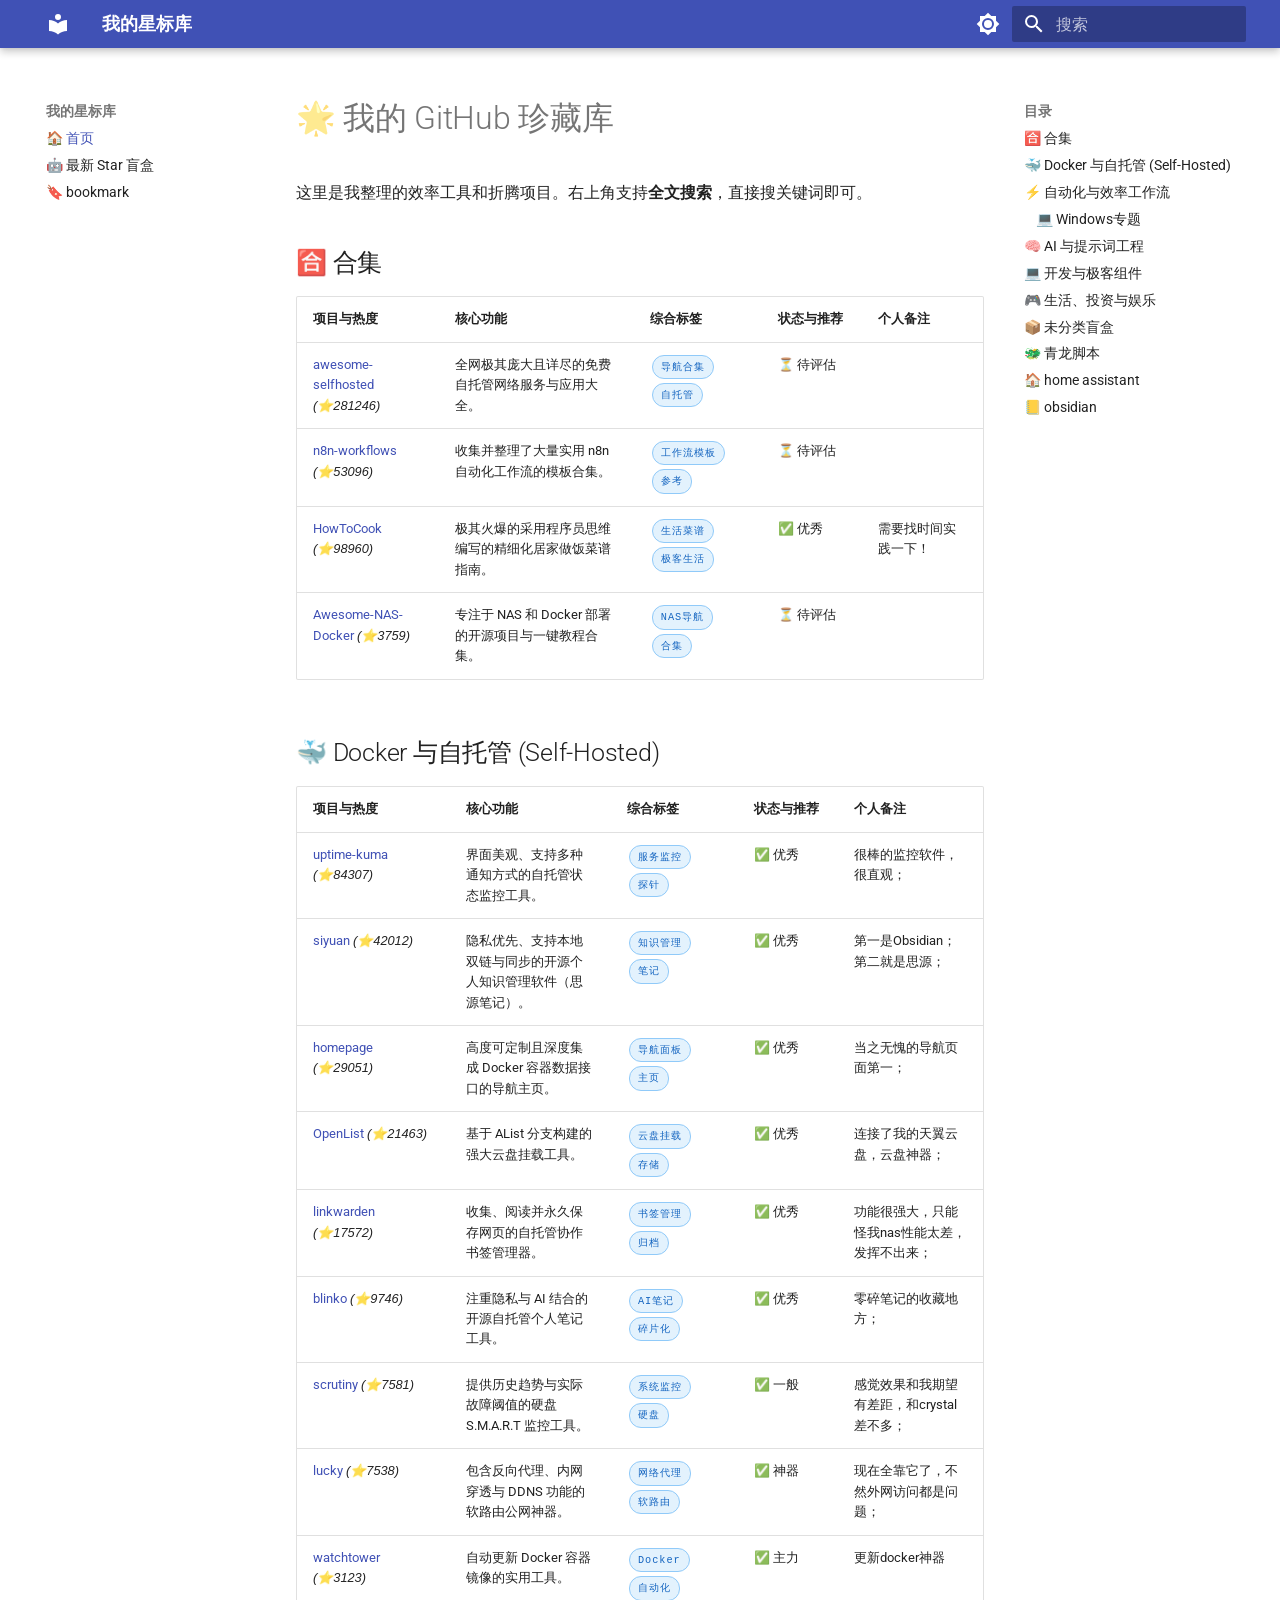
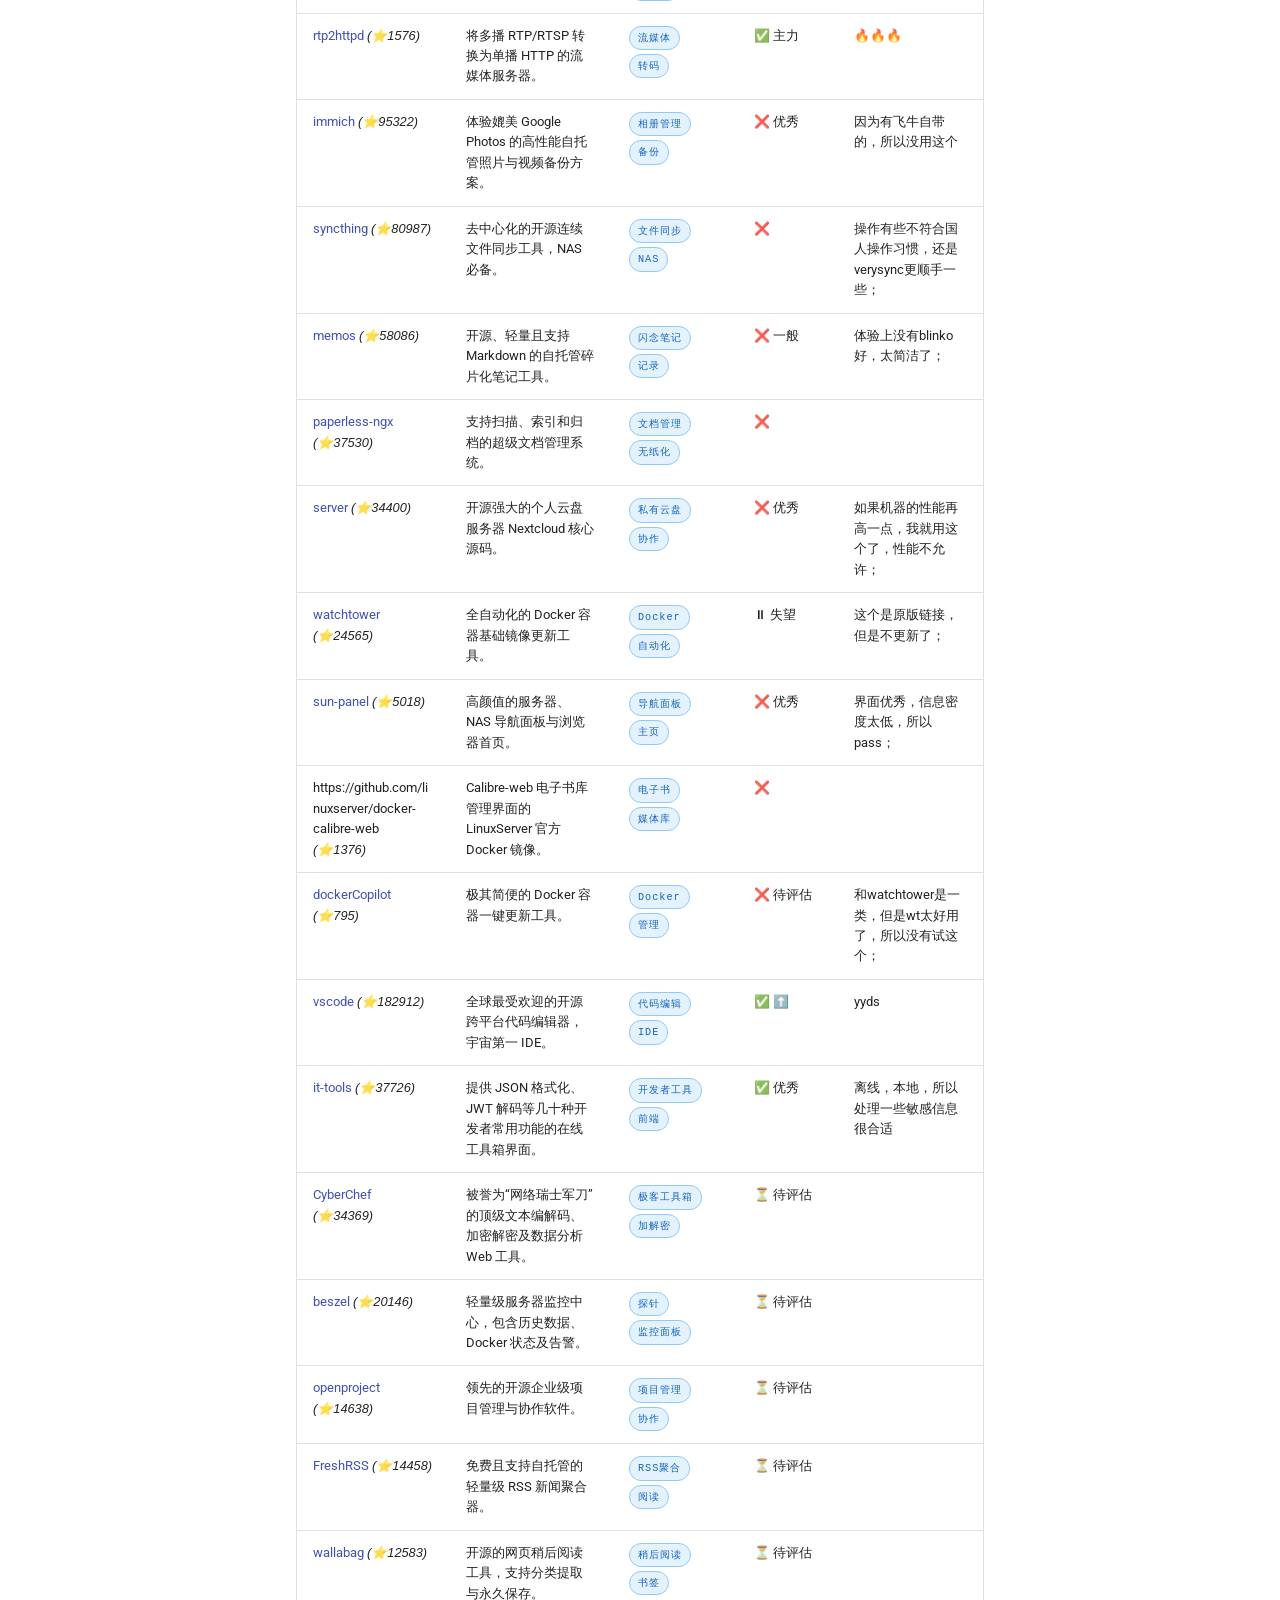
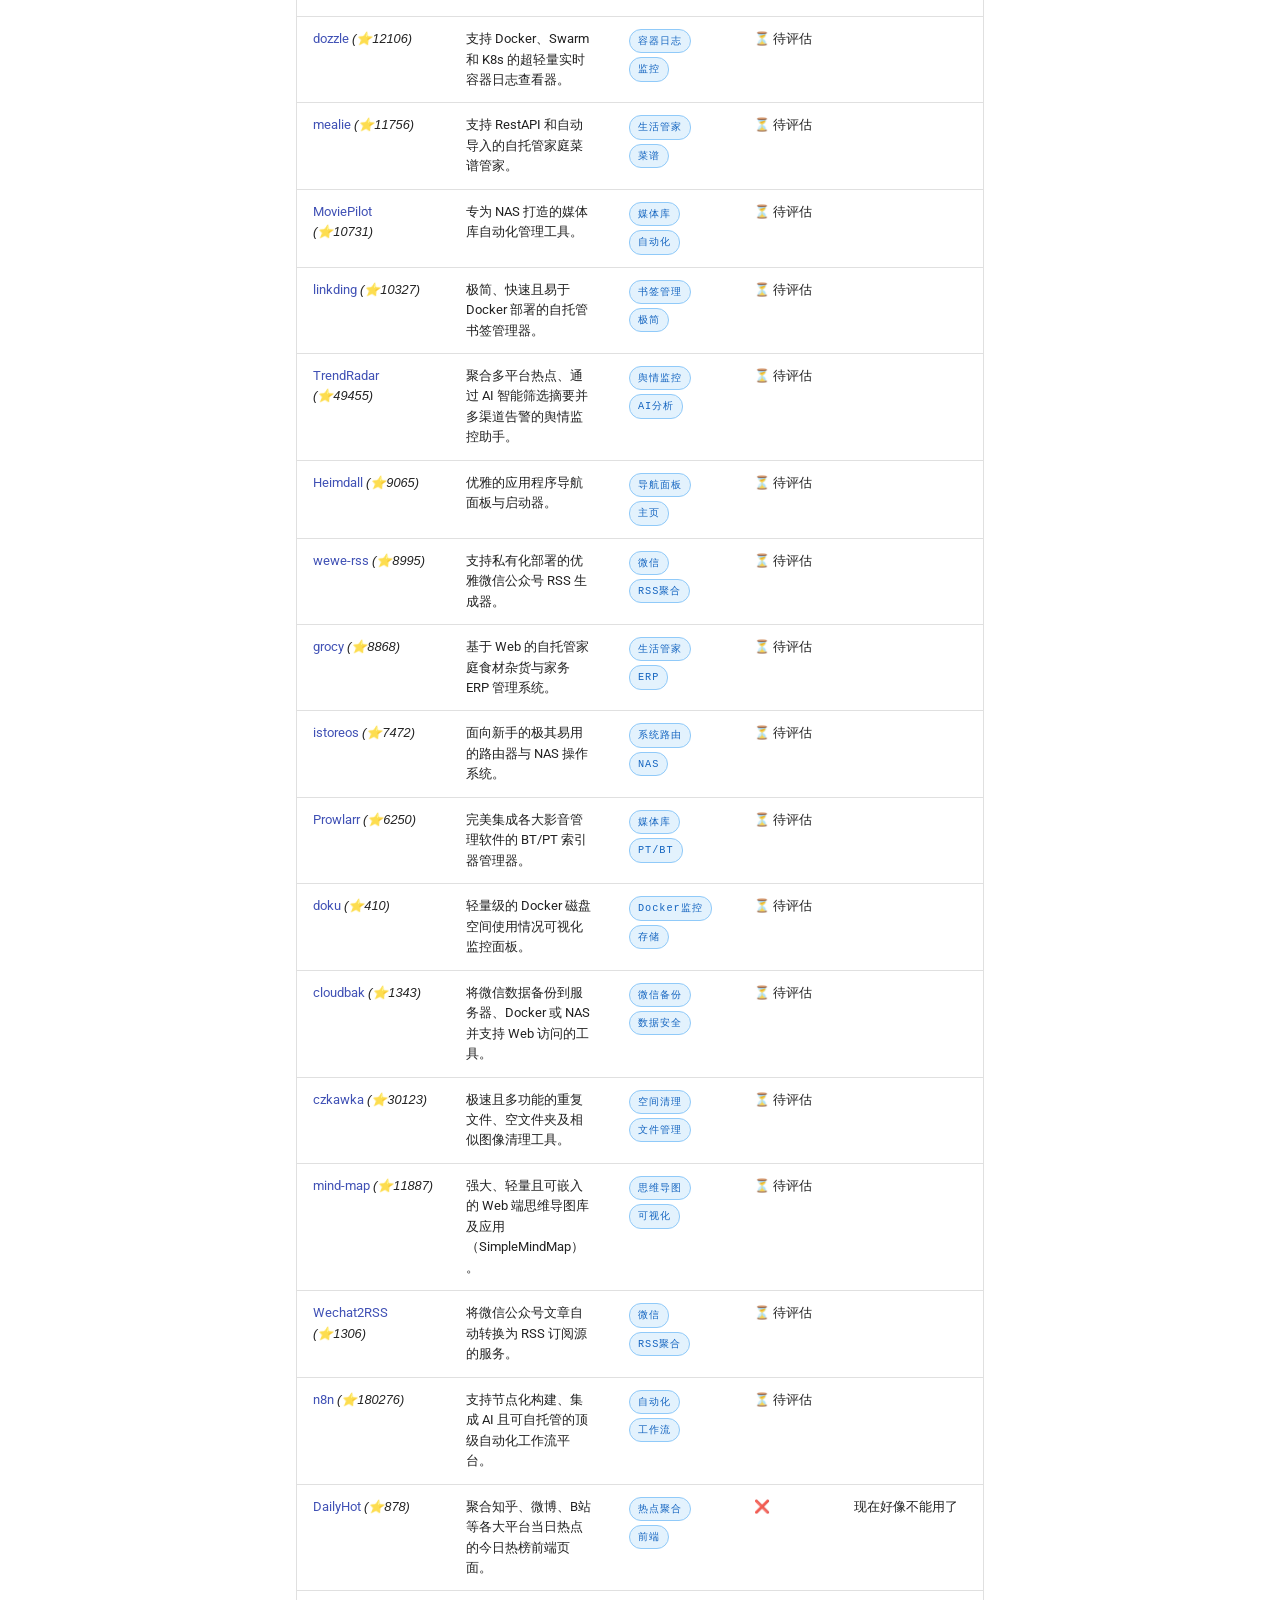
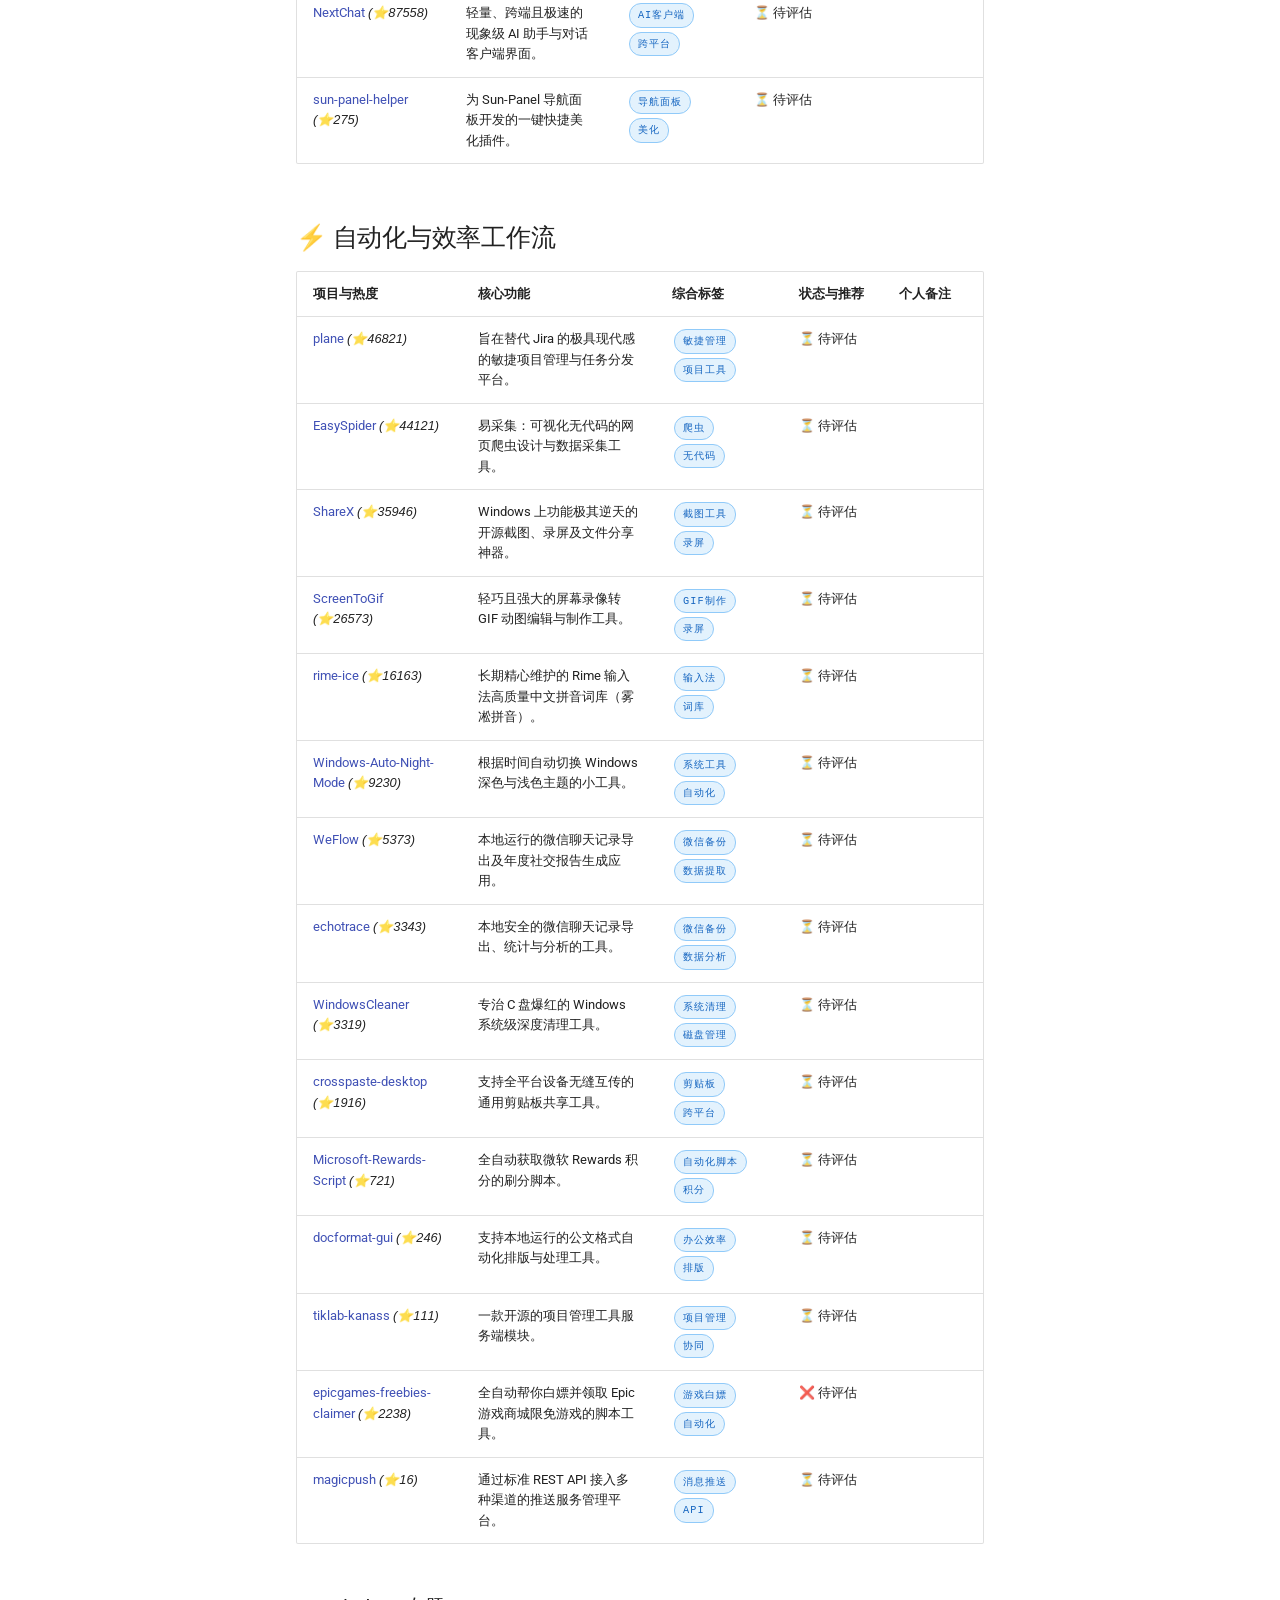
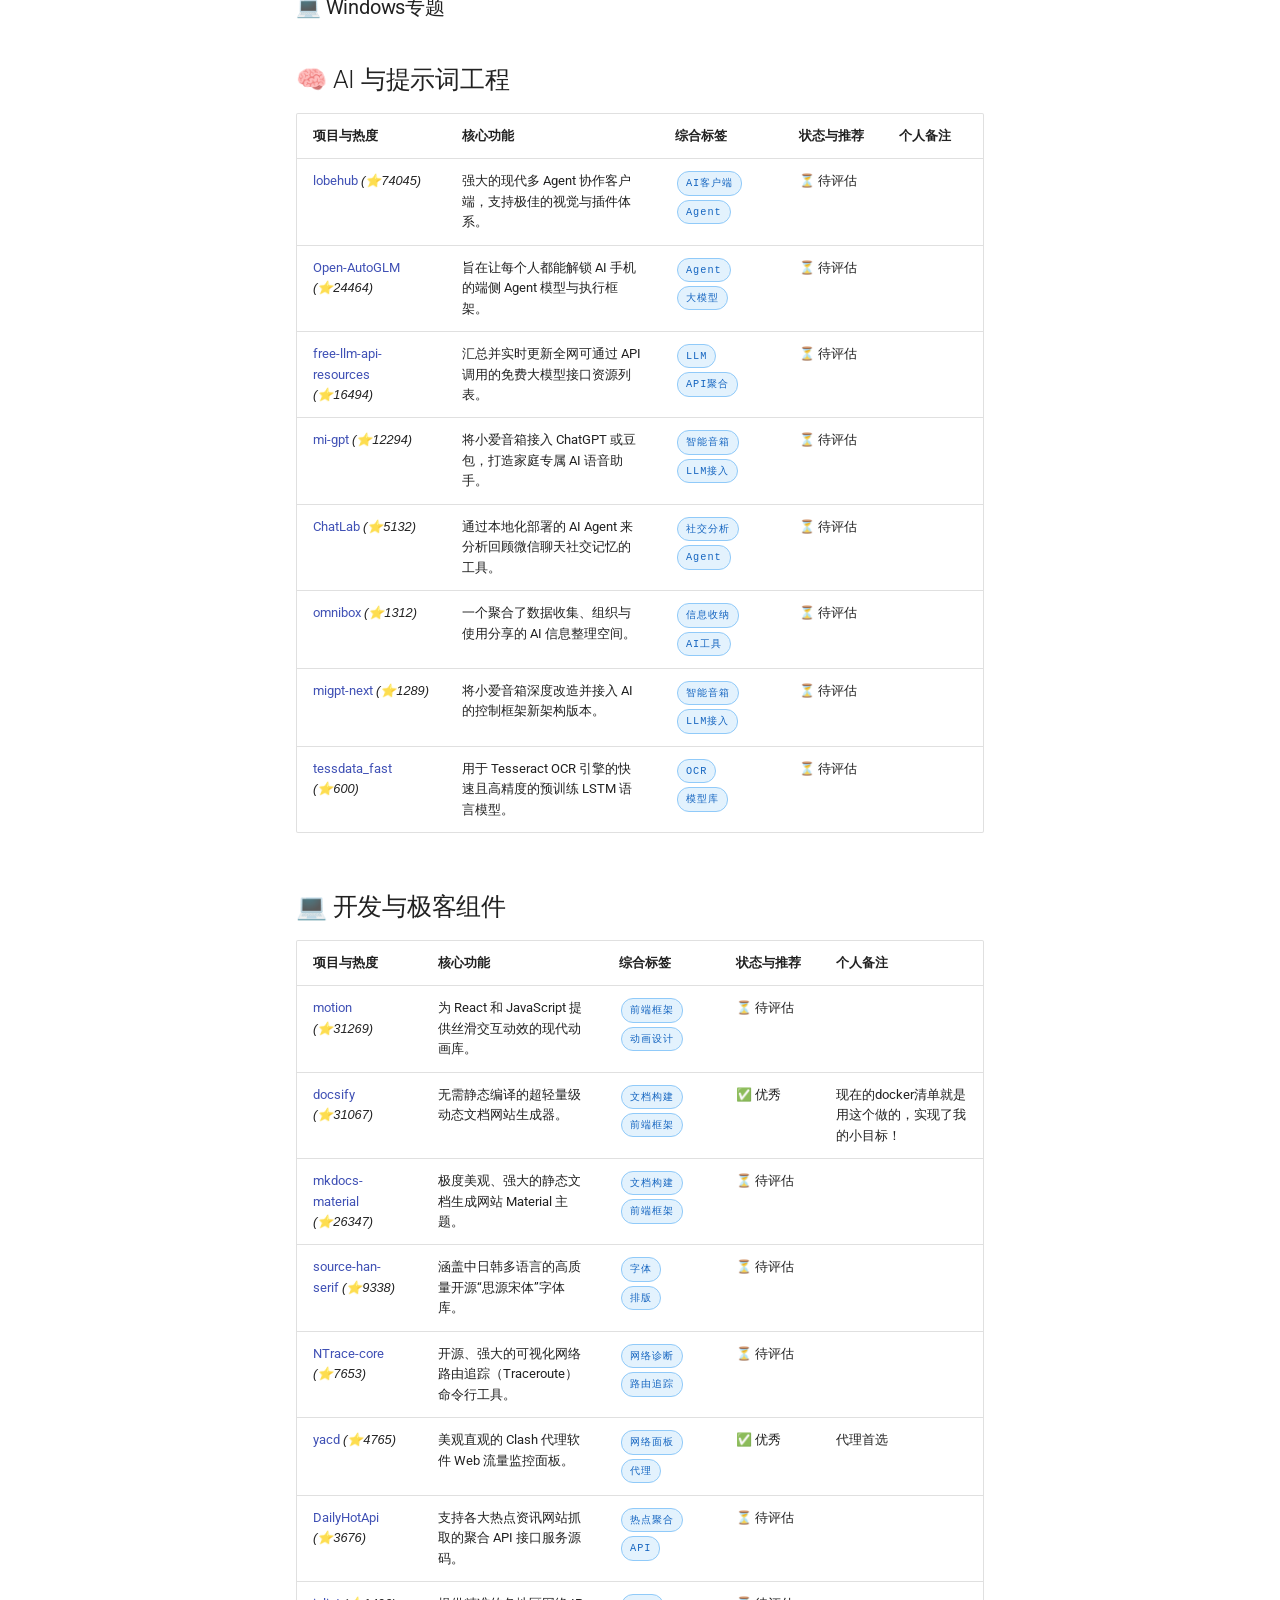
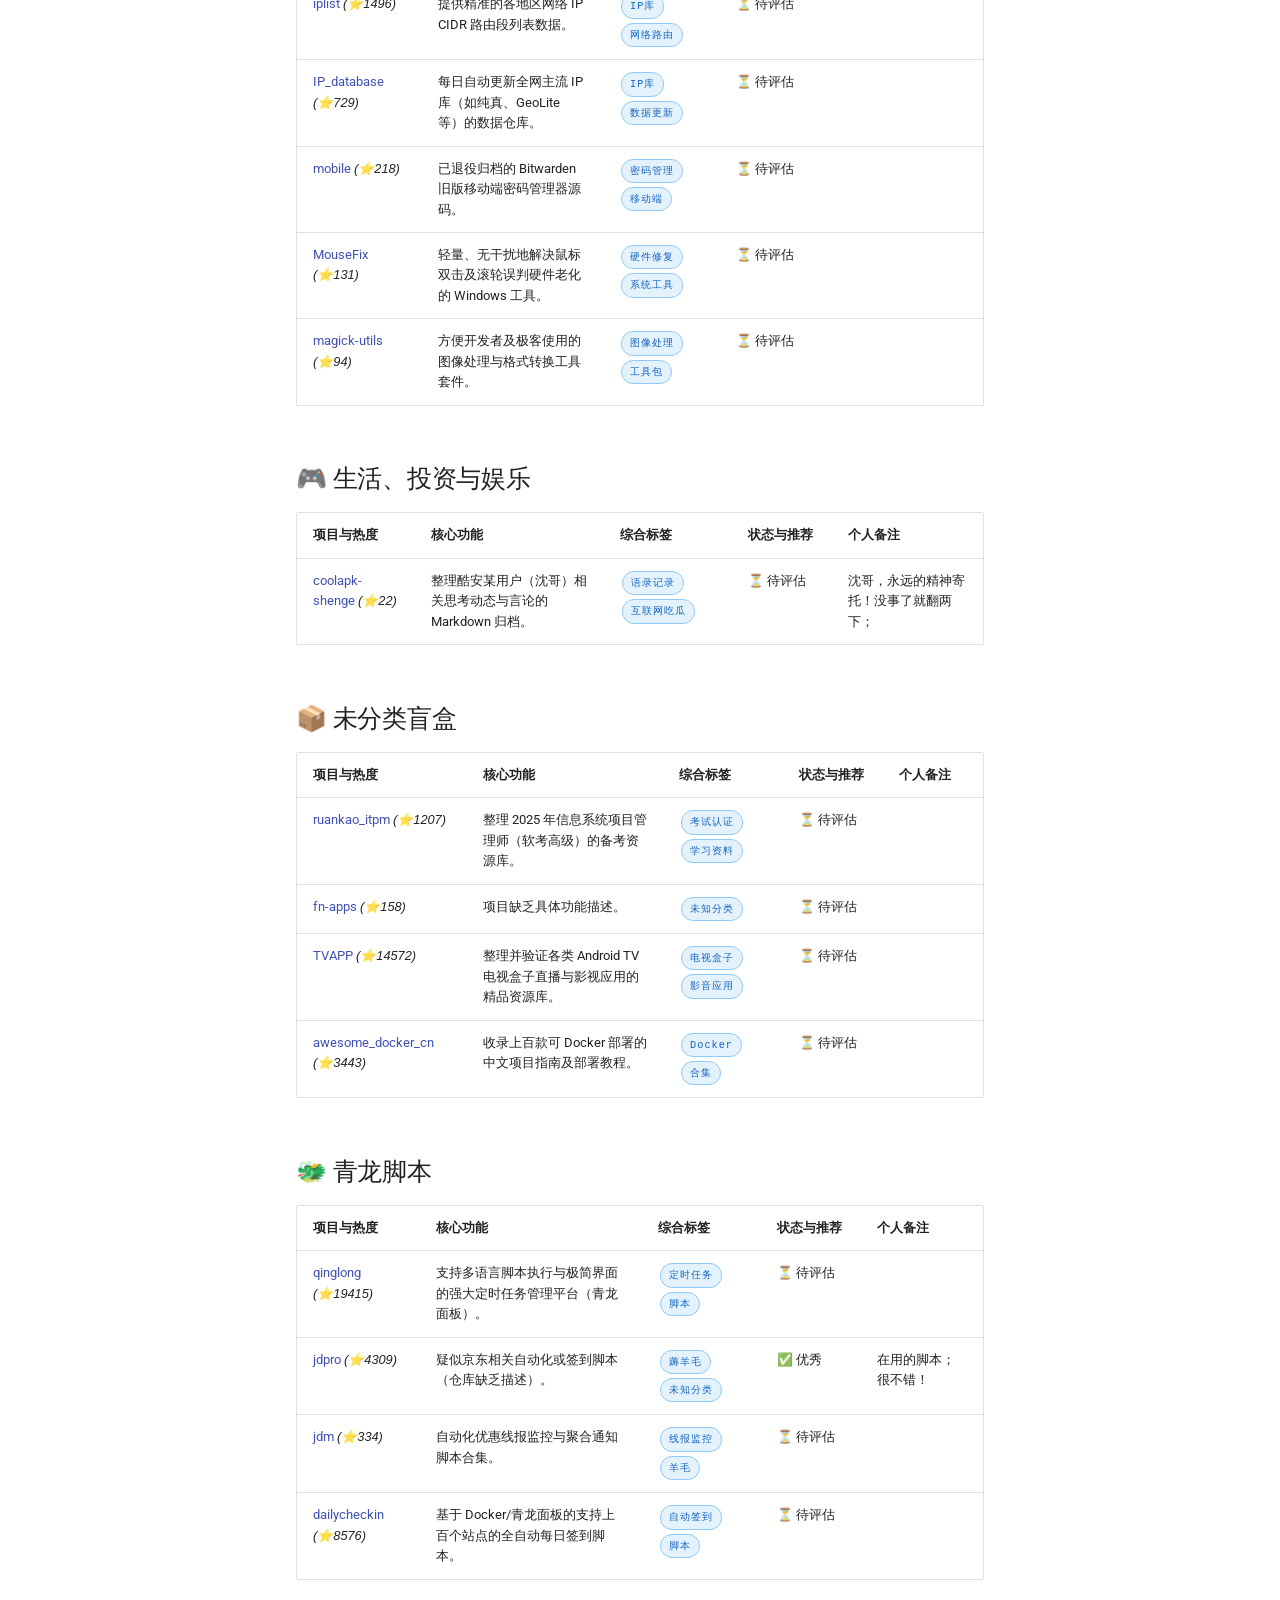
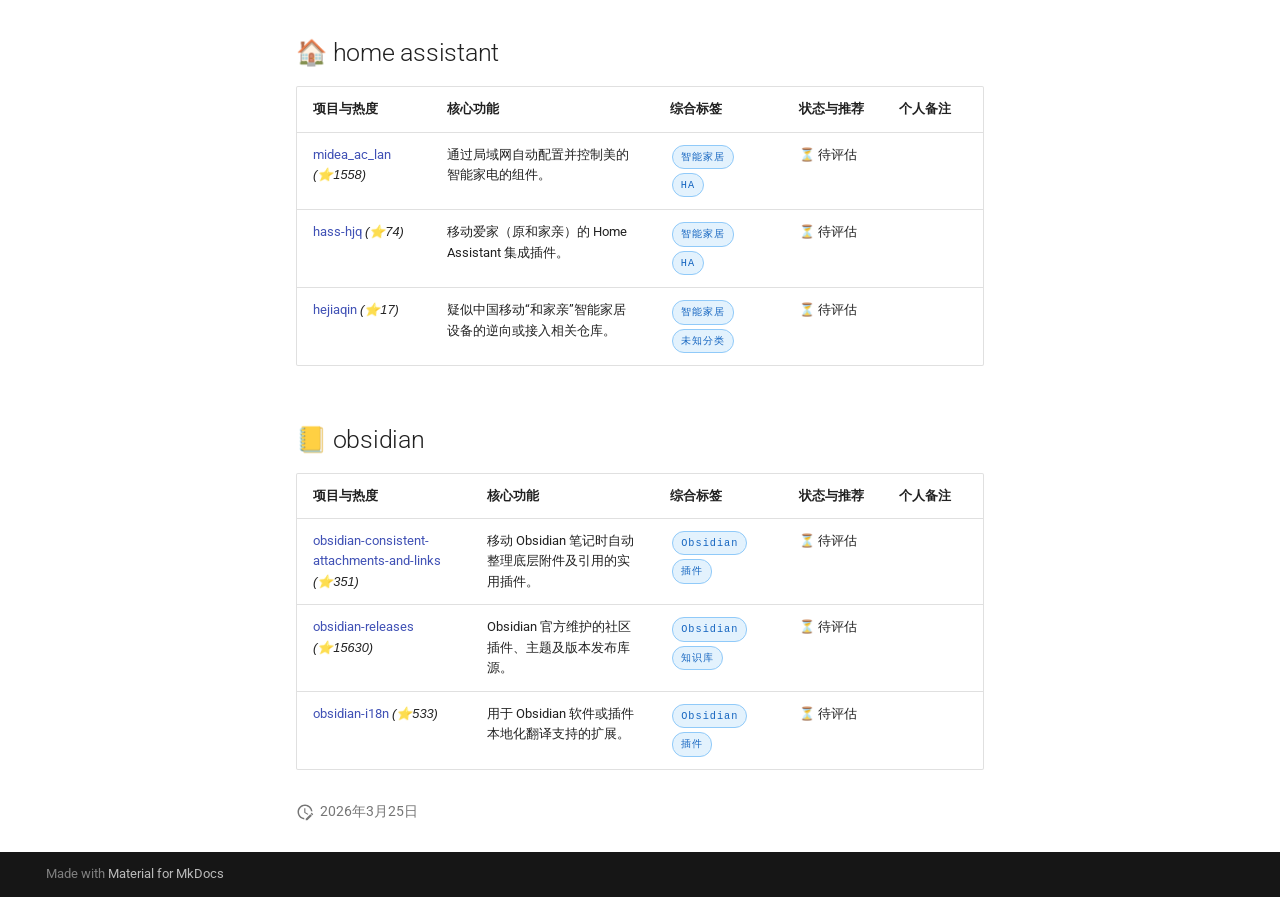
==== commit c44d6c43: "Deployed 37803de with MkDocs version: 1.6.1" ====
--- a/index.html
+++ b/index.html
@@ -19,7 +19,7 @@
       
       
       <link rel="icon" href="assets/images/favicon.png">
-      <meta name="generator" content="mkdocs-1.6.1, mkdocs-material-9.7.6">
+      <meta name="generator" content="mkdocs-1.6.1, mkdocs-material-9.8.0">
     
     
       
@@ -27,10 +27,10 @@
       
     
     
-      <link rel="stylesheet" href="assets/stylesheets/main.484c7ddc.min.css">
-      
-        
-        <link rel="stylesheet" href="assets/stylesheets/palette.ab4e12ef.min.css">
+      <link rel="stylesheet" href="assets/stylesheets/main.57a0d79d.min.css">
+      
+        
+        <link rel="stylesheet" href="assets/stylesheets/palette.fb2fffe2.min.css">
       
       
 
@@ -1566,10 +1566,10 @@
     
       
       
-      <script id="__config" type="application/json">{"annotate": null, "base": ".", "features": ["navigation.top", "search.suggest", "navigation.tracking"], "search": "assets/javascripts/workers/search.2c215733.min.js", "tags": null, "translations": {"clipboard.copied": "\u5df2\u590d\u5236", "clipboard.copy": "\u590d\u5236", "search.result.more.one": "\u5728\u8be5\u9875\u4e0a\u8fd8\u6709 1 \u4e2a\u7b26\u5408\u6761\u4ef6\u7684\u7ed3\u679c", "search.result.more.other": "\u5728\u8be5\u9875\u4e0a\u8fd8\u6709 # \u4e2a\u7b26\u5408\u6761\u4ef6\u7684\u7ed3\u679c", "search.result.none": "\u6ca1\u6709\u627e\u5230\u7b26\u5408\u6761\u4ef6\u7684\u7ed3\u679c", "search.result.one": "\u627e\u5230 1 \u4e2a\u7b26\u5408\u6761\u4ef6\u7684\u7ed3\u679c", "search.result.other": "# \u4e2a\u7b26\u5408\u6761\u4ef6\u7684\u7ed3\u679c", "search.result.placeholder": "\u952e\u5165\u4ee5\u5f00\u59cb\u641c\u7d22", "search.result.term.missing": "\u7f3a\u5c11", "select.version": "\u9009\u62e9\u5f53\u524d\u7248\u672c"}, "version": null}</script>
-    
-    
-      <script src="assets/javascripts/bundle.79ae519e.min.js"></script>
+      <script id="__config" type="application/json">{"annotate": null, "base": ".", "features": ["navigation.top", "search.suggest", "navigation.tracking"], "search": "assets/javascripts/workers/search.a7633da7.min.js", "tags": null, "translations": {"clipboard.copied": "\u5df2\u590d\u5236", "clipboard.copy": "\u590d\u5236", "search.result.more.one": "\u5728\u8be5\u9875\u4e0a\u8fd8\u6709 1 \u4e2a\u7b26\u5408\u6761\u4ef6\u7684\u7ed3\u679c", "search.result.more.other": "\u5728\u8be5\u9875\u4e0a\u8fd8\u6709 # \u4e2a\u7b26\u5408\u6761\u4ef6\u7684\u7ed3\u679c", "search.result.none": "\u6ca1\u6709\u627e\u5230\u7b26\u5408\u6761\u4ef6\u7684\u7ed3\u679c", "search.result.one": "\u627e\u5230 1 \u4e2a\u7b26\u5408\u6761\u4ef6\u7684\u7ed3\u679c", "search.result.other": "# \u4e2a\u7b26\u5408\u6761\u4ef6\u7684\u7ed3\u679c", "search.result.placeholder": "\u952e\u5165\u4ee5\u5f00\u59cb\u641c\u7d22", "search.result.term.missing": "\u7f3a\u5c11", "select.version": "\u9009\u62e9\u5f53\u524d\u7248\u672c"}, "version": null}</script>
+    
+    
+      <script src="assets/javascripts/bundle.c21346df.min.js"></script>
       
     
   </body>
--- a/assets/stylesheets/main.57a0d79d.min.css
+++ b/assets/stylesheets/main.57a0d79d.min.css
@@ -0,0 +1,6 @@
+@charset "UTF-8";html{box-sizing:border-box;-webkit-text-size-adjust:none;-moz-text-size-adjust:none;text-size-adjust:none}*,:after,:before{box-sizing:inherit}@media(prefers-reduced-motion){*,:after,:before{transition:none!important}}body{margin:0;-webkit-font-smoothing:antialiased;-moz-osx-font-smoothing:grayscale;--md-text-font-family:var(--md-text-font, _),
+    -apple-system, BlinkMacSystemFont, Helvetica, Arial, sans-serif;--md-code-font-family:var(--md-code-font, _),
+    SFMono-Regular, Consolas, Menlo, monospace}.md-typeset code:not(.focus-visible),a,button,input,label{-webkit-tap-highlight-color:transparent}a{color:inherit;text-decoration:none}hr{box-sizing:initial;display:block;height:.05rem;padding:0;overflow:visible;border:0}small{font-size:80%}sub,sup{line-height:1em}img{border-style:none}table{border-spacing:0;border-collapse:initial}td,th{font-weight:400;vertical-align:top}button{padding:0;margin:0;font-family:inherit;font-size:inherit;background:#0000;border:0}input{border:0;outline:none}:root{--md-primary-fg-color:#4051b5;--md-primary-fg-color--light:#5d6cc0;--md-primary-fg-color--dark:#303fa1;--md-primary-bg-color:#fff;--md-primary-bg-color--light:#ffffffb3;--md-accent-fg-color:#526cfe;--md-accent-fg-color--transparent:#526cfe1a;--md-accent-bg-color:#fff;--md-accent-bg-color--light:#ffffffb3;--md-typeset-table-sort-icon:url("data:image/svg+xml;charset=utf-8,<svg xmlns='http://www.w3.org/2000/svg' viewBox='0 0 24 24'><path d='m18 21-4-4h3V7h-3l4-4 4 4h-3v10h3M2 19v-2h10v2M2 13v-2h7v2M2 7V5h4v2z'/></svg>");--md-typeset-table-sort-icon--asc:url("data:image/svg+xml;charset=utf-8,<svg xmlns='http://www.w3.org/2000/svg' viewBox='0 0 24 24'><path d='M19 17h3l-4 4-4-4h3V3h2M2 17h10v2H2M6 5v2H2V5m0 6h7v2H2z'/></svg>");--md-typeset-table-sort-icon--desc:url("data:image/svg+xml;charset=utf-8,<svg xmlns='http://www.w3.org/2000/svg' viewBox='0 0 24 24'><path d='M19 7h3l-4-4-4 4h3v14h2M2 17h10v2H2M6 5v2H2V5m0 6h7v2H2z'/></svg>")}[data-md-color-scheme=default]{color-scheme:light}[data-md-color-scheme=default] img[src$="#gh-dark-mode-only"],[data-md-color-scheme=default] img[src$="#only-dark"]{display:none}:root,[data-md-color-scheme=default]{--md-hue:225deg;--md-default-fg-color:#000000de;--md-default-fg-color--light:#0000008a;--md-default-fg-color--lighter:#00000052;--md-default-fg-color--lightest:#00000012;--md-default-bg-color:#fff;--md-default-bg-color--light:#ffffffb3;--md-default-bg-color--lighter:#ffffff4d;--md-default-bg-color--lightest:#ffffff1f;--md-code-fg-color:#36464e;--md-code-bg-color:#f5f5f5;--md-code-bg-color--light:#f5f5f5b3;--md-code-bg-color--lighter:#f5f5f54d;--md-code-hl-color:#4287ff;--md-code-hl-color--light:#4287ff1a;--md-code-hl-number-color:#d52a2a;--md-code-hl-special-color:#db1457;--md-code-hl-function-color:#a846b9;--md-code-hl-constant-color:#6e59d9;--md-code-hl-keyword-color:#3f6ec6;--md-code-hl-string-color:#1c7d4d;--md-code-hl-name-color:var(--md-code-fg-color);--md-code-hl-operator-color:var(--md-default-fg-color--light);--md-code-hl-punctuation-color:var(--md-default-fg-color--light);--md-code-hl-comment-color:var(--md-default-fg-color--light);--md-code-hl-generic-color:var(--md-default-fg-color--light);--md-code-hl-variable-color:var(--md-default-fg-color--light);--md-typeset-color:var(--md-default-fg-color);--md-typeset-a-color:var(--md-primary-fg-color);--md-typeset-del-color:#f5503d26;--md-typeset-ins-color:#0bd57026;--md-typeset-kbd-color:#fafafa;--md-typeset-kbd-accent-color:#fff;--md-typeset-kbd-border-color:#b8b8b8;--md-typeset-mark-color:#ffff0080;--md-typeset-table-color:#0000001f;--md-typeset-table-color--light:#00000009;--md-admonition-fg-color:var(--md-default-fg-color);--md-admonition-bg-color:var(--md-default-bg-color);--md-warning-fg-color:#000000de;--md-warning-bg-color:#ff9;--md-footer-fg-color:#fff;--md-footer-fg-color--light:#ffffffb3;--md-footer-fg-color--lighter:#ffffff73;--md-footer-bg-color:#000000de;--md-footer-bg-color--dark:#00000052;--md-shadow-z1:0 0.2rem 0.5rem #0000000d,
+    0 0 0.05rem #0000001a;--md-shadow-z2:0 0.2rem 0.5rem #0000001a,
+    0 0 0.05rem #00000040;--md-shadow-z3:0 0.2rem 0.5rem #0003,
+    0 0 0.05rem #00000059}.md-icon svg{display:block;width:1.2rem;height:1.2rem;fill:currentcolor}aside,body,input{font-family:var(--md-text-font-family);font-feature-settings:"kern","liga";color:var(--md-typeset-color)}code,kbd,pre{font-family:var(--md-code-font-family);font-feature-settings:"kern"}.md-typeset{font-size:.8rem;line-height:1.6;overflow-wrap:break-word;-webkit-print-color-adjust:exact;color-adjust:exact}@media print{.md-typeset{font-size:.68rem}.md-typeset code,.md-typeset kbd,.md-typeset pre{white-space:pre-wrap}}.md-typeset blockquote,.md-typeset dl,.md-typeset figure,.md-typeset ol,.md-typeset pre,.md-typeset ul{margin-top:1em;margin-bottom:1em}.md-typeset h1{margin:0 0 1.25em;font-size:2em;line-height:1.3;color:var(--md-default-fg-color--light)}.md-typeset h1,.md-typeset h2{font-weight:300;letter-spacing:-.01em}.md-typeset h2{margin:1.6em 0 .64em;font-size:1.5625em;line-height:1.4}.md-typeset h3{margin:1.6em 0 .8em;font-size:1.25em;font-weight:400;line-height:1.5;letter-spacing:-.01em}.md-typeset h2+h3{margin-top:.8em}.md-typeset h4{margin:1em 0;font-weight:700;letter-spacing:-.01em}.md-typeset h5,.md-typeset h6{margin:1.25em 0;font-size:.8em;font-weight:700;color:var(--md-default-fg-color--light);letter-spacing:-.01em}.md-typeset h5{text-transform:uppercase}.md-typeset h5 code{text-transform:none}.md-typeset hr{display:flow-root;margin:1.5em 0;border-bottom:.05rem solid var(--md-default-fg-color--lightest)}.md-typeset a{color:var(--md-typeset-a-color);word-break:break-word}.md-typeset a,.md-typeset a:before{transition:color 125ms}.md-typeset a:focus,.md-typeset a:hover{color:var(--md-accent-fg-color)}.md-typeset a:focus code,.md-typeset a:hover code{color:var(--md-accent-fg-color);background-color:var(--md-accent-fg-color--transparent)}.md-typeset a code{color:var(--md-typeset-a-color)}.md-typeset a.focus-visible{outline-color:var(--md-accent-fg-color);outline-offset:.2rem}.md-typeset code,.md-typeset kbd,.md-typeset pre{font-variant-ligatures:none;color:var(--md-code-fg-color);direction:ltr;transition:background-color 125ms}.md-typeset code{padding:0 .2941176471em;font-size:.85em;word-break:break-word;background-color:var(--md-code-bg-color);border-radius:.1rem;-webkit-box-decoration-break:clone;box-decoration-break:clone;transition:color 125ms,background-color 125ms}.md-typeset code:not(.focus-visible){outline:none}.md-typeset pre{position:relative;display:flow-root;line-height:1.4}.md-typeset pre>code{display:block;padding:.7720588235em 1.1764705882em;margin:0;overflow:auto;word-break:normal;touch-action:auto;scrollbar-color:var(--md-default-fg-color--lighter) #0000;scrollbar-width:thin;outline-color:var(--md-accent-fg-color);box-shadow:none;-webkit-box-decoration-break:slice;box-decoration-break:slice}.md-typeset pre>code:hover{scrollbar-color:var(--md-accent-fg-color) #0000}.md-typeset pre>code::-webkit-scrollbar{width:.2rem;height:.2rem}.md-typeset pre>code::-webkit-scrollbar-thumb{background-color:var(--md-default-fg-color--lighter)}.md-typeset pre>code::-webkit-scrollbar-thumb:hover{background-color:var(--md-accent-fg-color)}.md-typeset kbd{display:inline-block;padding:0 .6666666667em;font-size:.75em;color:var(--md-default-fg-color);word-break:break-word;vertical-align:text-top;background-color:var(--md-typeset-kbd-color);border-radius:.1rem;box-shadow:0 .1rem 0 .05rem var(--md-typeset-kbd-border-color),0 .1rem 0 var(--md-typeset-kbd-border-color),0 -.1rem .2rem var(--md-typeset-kbd-accent-color) inset}.md-typeset mark{color:inherit;word-break:break-word;background-color:var(--md-typeset-mark-color);-webkit-box-decoration-break:clone;box-decoration-break:clone}.md-typeset abbr{text-decoration:none;cursor:help}.md-typeset [data-preview],.md-typeset abbr{border-bottom:.05rem dotted var(--md-default-fg-color--light)}.md-typeset small{opacity:.75}[dir=ltr] .md-typeset sub,[dir=ltr] .md-typeset sup{margin-left:.078125em}[dir=rtl] .md-typeset sub,[dir=rtl] .md-typeset sup{margin-right:.078125em}[dir=ltr] .md-typeset blockquote{padding-left:.6rem;border-left:.2rem solid var(--md-default-fg-color--lighter)}[dir=rtl] .md-typeset blockquote{padding-right:.6rem;border-right:.2rem solid var(--md-default-fg-color--lighter)}.md-typeset blockquote{margin-left:0;margin-right:0;color:var(--md-default-fg-color--light)}.md-typeset ul{list-style-type:disc}.md-typeset ul[type]{list-style-type:revert-layer}[dir=ltr] .md-typeset ol,[dir=ltr] .md-typeset ol li ol,[dir=ltr] .md-typeset ol li ul,[dir=ltr] .md-typeset ul,[dir=ltr] .md-typeset ul li ol,[dir=ltr] .md-typeset ul li ul{margin-left:.625em}[dir=rtl] .md-typeset ol,[dir=rtl] .md-typeset ol li ol,[dir=rtl] .md-typeset ol li ul,[dir=rtl] .md-typeset ul,[dir=rtl] .md-typeset ul li ol,[dir=rtl] .md-typeset ul li ul{margin-right:.625em}.md-typeset ol,.md-typeset ul{padding:0}.md-typeset ol:not([hidden]),.md-typeset ul:not([hidden]){display:flow-root}.md-typeset ol ol,.md-typeset ul ol{list-style-type:lower-alpha}.md-typeset ol ol ol,.md-typeset ul ol ol{list-style-type:lower-roman}.md-typeset ol ol ol ol,.md-typeset ul ol ol ol{list-style-type:upper-alpha}.md-typeset ol ol ol ol ol,.md-typeset ul ol ol ol ol{list-style-type:upper-roman}.md-typeset ol[type],.md-typeset ul[type]{list-style-type:revert-layer}[dir=ltr] .md-typeset ol li,[dir=ltr] .md-typeset ul li{margin-left:1.25em}[dir=rtl] .md-typeset ol li,[dir=rtl] .md-typeset ul li{margin-right:1.25em}.md-typeset ol li,.md-typeset ul li{margin-bottom:.5em}.md-typeset ol li blockquote,.md-typeset ol li p,.md-typeset ul li blockquote,.md-typeset ul li p{margin:.5em 0}.md-typeset ol li:last-child,.md-typeset ul li:last-child{margin-bottom:0}.md-typeset ol li ol,.md-typeset ol li ul,.md-typeset ul li ol,.md-typeset ul li ul{margin-top:.5em;margin-bottom:.5em}[dir=ltr] .md-typeset dd{margin-left:1.875em}[dir=rtl] .md-typeset dd{margin-right:1.875em}.md-typeset dd{margin-top:1em;margin-bottom:1.5em}.md-typeset img,.md-typeset svg,.md-typeset video{max-width:100%;height:auto}.md-typeset img[align=left]{margin:1em 1em 1em 0}.md-typeset img[align=right]{margin:1em 0 1em 1em}.md-typeset img[align]:only-child{margin-top:0}.md-typeset figure{display:flow-root;width:fit-content;max-width:100%;margin:1em auto;text-align:center}.md-typeset figure img{display:block;margin:0 auto}.md-typeset figcaption{max-width:24rem;margin:1em auto;font-style:italic}.md-typeset iframe{max-width:100%}.md-typeset table:not([class]){display:inline-block;max-width:100%;overflow:auto;font-size:.64rem;touch-action:auto;background-color:var(--md-default-bg-color);border:.05rem solid var(--md-typeset-table-color);border-radius:.1rem}@media print{.md-typeset table:not([class]){display:table}}.md-typeset table:not([class])+*{margin-top:1.5em}.md-typeset table:not([class]) td>:first-child,.md-typeset table:not([class]) th>:first-child{margin-top:0}.md-typeset table:not([class]) td>:last-child,.md-typeset table:not([class]) th>:last-child{margin-bottom:0}.md-typeset table:not([class]) td:not([align]),.md-typeset table:not([class]) th:not([align]){text-align:left}[dir=rtl] .md-typeset table:not([class]) td:not([align]),[dir=rtl] .md-typeset table:not([class]) th:not([align]){text-align:right}.md-typeset table:not([class]) th{min-width:5rem;padding:.9375em 1.25em;font-weight:700;vertical-align:top}.md-typeset table:not([class]) td{padding:.9375em 1.25em;vertical-align:top;border-top:.05rem solid var(--md-typeset-table-color)}.md-typeset table:not([class]) tbody tr{transition:background-color 125ms}.md-typeset table:not([class]) tbody tr:hover{background-color:var(--md-typeset-table-color--light);box-shadow:0 .05rem 0 var(--md-default-bg-color) inset}.md-typeset table:not([class]) a{word-break:normal}.md-typeset table th[role=columnheader]{cursor:pointer}[dir=ltr] .md-typeset table th[role=columnheader]:after{margin-left:.5em}[dir=rtl] .md-typeset table th[role=columnheader]:after{margin-right:.5em}.md-typeset table th[role=columnheader]:after{display:inline-block;width:1.2em;height:1.2em;vertical-align:text-bottom;content:"";-webkit-mask-image:var(--md-typeset-table-sort-icon);mask-image:var(--md-typeset-table-sort-icon);-webkit-mask-repeat:no-repeat;mask-repeat:no-repeat;-webkit-mask-size:contain;mask-size:contain;transition:background-color 125ms}.md-typeset table th[role=columnheader]:hover:after{background-color:var(--md-default-fg-color--lighter)}.md-typeset table th[role=columnheader][aria-sort=ascending]:after{background-color:var(--md-default-fg-color--light);-webkit-mask-image:var(--md-typeset-table-sort-icon--asc);mask-image:var(--md-typeset-table-sort-icon--asc)}.md-typeset table th[role=columnheader][aria-sort=descending]:after{background-color:var(--md-default-fg-color--light);-webkit-mask-image:var(--md-typeset-table-sort-icon--desc);mask-image:var(--md-typeset-table-sort-icon--desc)}.md-typeset__scrollwrap{margin:1em -.8rem;overflow-x:auto;touch-action:auto}.md-typeset__table{display:inline-block;padding:0 .8rem;margin-bottom:.5em}@media print{.md-typeset__table{display:block}}html .md-typeset__table table{display:table;width:100%;margin:0;overflow:hidden}@media screen and (max-width:44.984375em){.md-content__inner>pre{margin:1em -.8rem}.md-content__inner>pre code{border-radius:0}}.md-typeset .md-author{position:relative;display:block;flex-shrink:0;width:1.6rem;height:1.6rem;overflow:hidden;border-radius:100%;transition:color 125ms,transform 125ms}.md-typeset .md-author img{display:block}.md-typeset .md-author--more{font-size:.6rem;font-weight:700;line-height:1.6rem;color:var(--md-default-fg-color--lighter);text-align:center;background:var(--md-default-fg-color--lightest)}.md-typeset .md-author--long{width:2.4rem;height:2.4rem}.md-typeset a.md-author{transform:scale(1)}.md-typeset a.md-author img{filter:grayscale(100%) opacity(75%);border-radius:100%;transition:filter 125ms}.md-typeset a.md-author:focus,.md-typeset a.md-author:hover{z-index:1;transform:scale(1.1)}.md-typeset a.md-author:focus img,.md-typeset a.md-author:hover img{filter:grayscale(0)}.md-banner{overflow:auto;color:var(--md-footer-fg-color);background-color:var(--md-footer-bg-color)}@media print{.md-banner{display:none}}.md-banner--warning{color:var(--md-warning-fg-color);background-color:var(--md-warning-bg-color)}.md-banner__inner{padding:0 .8rem;margin:.6rem auto;font-size:.7rem}[dir=ltr] .md-banner__button{float:right}[dir=rtl] .md-banner__button{float:left}.md-banner__button{color:inherit;cursor:pointer;transition:opacity .25s}.no-js .md-banner__button{display:none}.md-banner__button:hover{opacity:.7}html{height:100%;overflow-x:hidden;font-size:125%}@media screen and (min-width:100em){html{font-size:137.5%}}@media screen and (min-width:125em){html{font-size:150%}}body{position:relative;display:flex;flex-direction:column;width:100%;min-height:100%;font-size:.5rem;background-color:var(--md-default-bg-color)}@media print{body{display:block}}@media screen and (max-width:59.984375em){body[data-md-scrolllock]{position:fixed}}.md-grid{max-width:61rem;margin-left:auto;margin-right:auto}.md-container{display:flex;flex-grow:1;flex-direction:column}@media print{.md-container{display:block}}.md-main{flex-grow:1}.md-main__inner{display:flex;height:100%;margin-top:1.5rem}.md-ellipsis{overflow:hidden;text-overflow:ellipsis}.md-toggle{display:none}.md-option{position:absolute;width:0;height:0;opacity:0}.md-option:checked+label:not([hidden]){display:block}.md-option.focus-visible+label{outline-style:auto;outline-color:var(--md-accent-fg-color)}.md-skip{position:fixed;z-index:-1;padding:.3rem .5rem;margin:.5rem;font-size:.64rem;color:var(--md-default-bg-color);background-color:var(--md-default-fg-color);border-radius:.1rem;outline-color:var(--md-accent-fg-color);opacity:0;transform:translateY(.4rem)}.md-skip:focus{z-index:10;opacity:1;transition:transform .25s cubic-bezier(.4,0,.2,1),opacity 175ms 75ms;transform:translateY(0)}@page{margin:25mm}:root{--md-clipboard-icon:url("data:image/svg+xml;charset=utf-8,<svg xmlns='http://www.w3.org/2000/svg' viewBox='0 0 24 24'><path d='M19 21H8V7h11m0-2H8a2 2 0 0 0-2 2v14a2 2 0 0 0 2 2h11a2 2 0 0 0 2-2V7a2 2 0 0 0-2-2m-3-4H4a2 2 0 0 0-2 2v14h2V3h12z'/></svg>");--md-code-select-icon:url("data:image/svg+xml;charset=utf-8,<svg xmlns='http://www.w3.org/2000/svg' viewBox='0 0 24 24'><path d='M19 19h-4v2h4c1.1 0 2-.9 2-2v-4h-2m0-12h-4v2h4v4h2V5c0-1.1-.9-2-2-2M5 5h4V3H5c-1.1 0-2 .9-2 2v4h2m0 6H3v4c0 1.1.9 2 2 2h4v-2H5zm2-4h2v2H7zm4 0h2v2h-2zm4 0h2v2h-2zM7 7h2v2H7zm4 0h2v2h-2zm4 0h2v2h-2zm-8 8h2v2H7zm4 0h2v2h-2zm4 0h2v2h-2z'/></svg>");--md-code-copy-icon:url("data:image/svg+xml;charset=utf-8,<svg xmlns='http://www.w3.org/2000/svg' viewBox='0 0 24 24'><path d='M19 21H8V7h11m0-2H8a2 2 0 0 0-2 2v14a2 2 0 0 0 2 2h11a2 2 0 0 0 2-2V7a2 2 0 0 0-2-2m-3-4H4a2 2 0 0 0-2 2v14h2V3h12z'/></svg>")}.md-clipboard{z-index:1;width:1.5em;height:1.5em;color:var(--md-default-fg-color--lightest);cursor:pointer;border-radius:.1rem;outline-color:var(--md-accent-fg-color);outline-offset:.1rem;transition:color .25s}@media print{.md-clipboard{display:none}}.md-clipboard:not(.focus-visible){outline:none;-webkit-tap-highlight-color:transparent}:hover>.md-clipboard{color:var(--md-default-fg-color--light)}.md-clipboard:focus,.md-clipboard:hover{color:var(--md-accent-fg-color)}.md-clipboard:after{display:block;width:1.125em;height:1.125em;margin:0 auto;content:"";background-color:currentcolor;-webkit-mask-image:var(--md-clipboard-icon);mask-image:var(--md-clipboard-icon);-webkit-mask-repeat:no-repeat;mask-repeat:no-repeat;-webkit-mask-position:center;mask-position:center;-webkit-mask-size:contain;mask-size:contain}.md-clipboard--inline{cursor:pointer}.md-clipboard--inline code{transition:color .25s,background-color .25s}.md-clipboard--inline:focus code,.md-clipboard--inline:hover code{color:var(--md-accent-fg-color);background-color:var(--md-accent-fg-color--transparent)}.md-typeset .md-code__content{display:grid}.md-code__nav{position:absolute;top:.25em;right:.25em;z-index:1;display:flex;gap:.2rem;padding:.2rem;background-color:var(--md-code-bg-color--lighter);border-radius:.1rem;transition:background-color .25s}:hover>.md-code__nav{background-color:var(--md-code-bg-color--light)}.md-code__button{display:block;width:1.5em;height:1.5em;color:var(--md-default-fg-color--lightest);cursor:pointer;outline-color:var(--md-accent-fg-color);outline-offset:.1rem;transition:color .25s}:hover>*>.md-code__button{color:var(--md-default-fg-color--light)}.md-code__button.focus-visible,.md-code__button:hover{color:var(--md-accent-fg-color)}.md-code__button--active{color:var(--md-default-fg-color)!important}.md-code__button:after{display:block;width:1.125em;height:1.125em;margin:0 auto;content:"";background-color:currentcolor;-webkit-mask-repeat:no-repeat;mask-repeat:no-repeat;-webkit-mask-position:center;mask-position:center;-webkit-mask-size:contain;mask-size:contain}.md-code__button[data-md-type=select]:after{-webkit-mask-image:var(--md-code-select-icon);mask-image:var(--md-code-select-icon)}.md-code__button[data-md-type=copy]:after{-webkit-mask-image:var(--md-code-copy-icon);mask-image:var(--md-code-copy-icon)}@keyframes consent{0%{opacity:0;transform:translateY(100%)}to{opacity:1;transform:translateY(0)}}@keyframes overlay{0%{opacity:0}to{opacity:1}}.md-consent__overlay{position:fixed;top:0;z-index:5;width:100%;height:100%;background-color:#0000008a;-webkit-backdrop-filter:blur(.1rem);backdrop-filter:blur(.1rem);opacity:1;animation:overlay .25s both}.md-consent__inner{position:fixed;bottom:0;z-index:5;width:100%;max-height:100%;padding:0;overflow:auto;background-color:var(--md-default-bg-color);border:0;border-radius:.1rem;box-shadow:0 0 .2rem #0000001a,0 .2rem .4rem #0003;animation:consent .5s cubic-bezier(.1,.7,.1,1) both}.md-consent__form{padding:.8rem}.md-consent__settings{display:none;margin:1em 0}input:checked+.md-consent__settings{display:block}.md-consent__controls{margin-bottom:.8rem}.md-typeset .md-consent__controls .md-button{display:inline}@media screen and (max-width:44.984375em){.md-typeset .md-consent__controls .md-button{display:block;width:100%;margin-top:.4rem;text-align:center}}.md-consent label{cursor:pointer}.md-content{flex-grow:1;min-width:0}.md-content__inner{padding-top:.6rem;margin:0 .8rem 1.2rem}@media screen and (min-width:76.25em){[dir=ltr] .md-sidebar--primary:not([hidden])~.md-content>.md-content__inner,[dir=rtl] .md-sidebar--secondary:not([hidden])~.md-content>.md-content__inner{margin-left:1.2rem}[dir=ltr] .md-sidebar--secondary:not([hidden])~.md-content>.md-content__inner,[dir=rtl] .md-sidebar--primary:not([hidden])~.md-content>.md-content__inner{margin-right:1.2rem}}.md-content__inner:before{display:block;height:.4rem;content:""}.md-content__inner>:last-child{margin-bottom:0}[dir=ltr] .md-content__button{float:right;margin-left:.4rem}[dir=rtl] .md-content__button{float:left;margin-right:.4rem}.md-content__button{padding:0;margin:.4rem 0}@media print{.md-content__button{display:none}}.md-typeset .md-content__button{color:var(--md-default-fg-color--lighter)}.md-content__button svg{display:inline;vertical-align:top}[dir=rtl] .md-content__button svg{transform:scaleX(-1)}[dir=ltr] .md-dialog{right:.8rem}[dir=rtl] .md-dialog{left:.8rem}.md-dialog{position:fixed;bottom:.8rem;z-index:4;min-width:11.1rem;padding:.4rem .6rem;pointer-events:none;background-color:var(--md-default-fg-color);border-radius:.1rem;box-shadow:var(--md-shadow-z3);opacity:0;transition:transform 0s .4s,opacity .4s;transform:translateY(100%)}@media print{.md-dialog{display:none}}.md-dialog--active{pointer-events:auto;opacity:1;transition:transform .4s cubic-bezier(.075,.85,.175,1),opacity .4s;transform:translateY(0)}.md-dialog__inner{font-size:.7rem;color:var(--md-default-bg-color)}.md-feedback{margin:2em 0 1em;text-align:center}.md-feedback fieldset{padding:0;margin:0;border:none}.md-feedback__title{margin:1em auto;font-weight:700}.md-feedback__inner{position:relative}.md-feedback__list{position:relative;display:flex;flex-wrap:wrap;place-content:baseline center}.md-feedback__list:hover .md-icon:not(:disabled){color:var(--md-default-fg-color--lighter)}:disabled .md-feedback__list{min-height:1.8rem}.md-feedback__icon{flex-shrink:0;margin:0 .1rem;color:var(--md-default-fg-color--light);cursor:pointer;transition:color 125ms}.md-feedback__icon:not(:disabled).md-icon:hover{color:var(--md-accent-fg-color)}.md-feedback__icon:disabled{color:var(--md-default-fg-color--lightest);pointer-events:none}.md-feedback__note{position:relative;opacity:0;transition:transform .4s cubic-bezier(.1,.7,.1,1),opacity .15s;transform:translateY(.4rem)}.md-feedback__note>*{max-width:16rem;margin:0 auto}:disabled .md-feedback__note{opacity:1;transform:translateY(0)}@media print{.md-feedback,.md-footer{display:none}}.md-footer{color:var(--md-footer-fg-color);background-color:var(--md-footer-bg-color)}.md-footer__inner{justify-content:space-between;padding:.2rem;overflow:auto}.md-footer__inner:not([hidden]){display:flex}.md-footer__link{display:flex;flex-grow:.01;align-items:end;max-width:100%;margin-top:1rem;margin-bottom:.4rem;overflow:hidden;outline-color:var(--md-accent-fg-color);transition:opacity .25s}.md-footer__link:focus,.md-footer__link:hover{opacity:.7}[dir=rtl] .md-footer__link svg{transform:scaleX(-1)}@media screen and (max-width:44.984375em){.md-footer__link--prev{flex-shrink:0}.md-footer__link--prev .md-footer__title{display:none}}[dir=ltr] .md-footer__link--next{margin-left:auto}.md-footer__link--next{text-align:right}[dir=rtl] .md-footer__link--next{margin-right:auto;text-align:left}.md-footer__title{flex-grow:1;max-width:calc(100% - 2.4rem);padding:0 1rem;margin-bottom:.7rem;font-size:.9rem;white-space:nowrap}.md-footer__button{padding:.4rem;margin:.2rem}.md-footer__direction{font-size:.64rem;opacity:.7}.md-footer-meta{background-color:var(--md-footer-bg-color--dark)}.md-footer-meta__inner{display:flex;flex-wrap:wrap;justify-content:space-between;padding:.2rem}html .md-footer-meta.md-typeset a{color:var(--md-footer-fg-color--light)}html .md-footer-meta.md-typeset a:focus,html .md-footer-meta.md-typeset a:hover{color:var(--md-footer-fg-color)}.md-copyright{width:100%;padding:.4rem 0;margin:auto .6rem;font-size:.64rem;color:var(--md-footer-fg-color--lighter)}.md-copyright__highlight{color:var(--md-footer-fg-color--light)}.md-social{display:inline-flex;gap:.2rem;padding:.2rem 0 .6rem;margin:0 .4rem}@media screen and (min-width:45em){.md-copyright{width:auto}.md-social{padding:.6rem 0}}.md-social__link{display:inline-block;width:1.6rem;height:1.6rem;text-align:center}.md-social__link:before{line-height:1.9}.md-social__link svg{max-height:.8rem;vertical-align:-25%;fill:currentcolor}.md-typeset .md-button{display:inline-block;padding:.625em 2em;font-weight:700;color:var(--md-primary-fg-color);cursor:pointer;border:.1rem solid;border-radius:.1rem;transition:color 125ms,background-color 125ms,border-color 125ms}.md-typeset .md-button--primary{color:var(--md-primary-bg-color);background-color:var(--md-primary-fg-color);border-color:var(--md-primary-fg-color)}.md-typeset .md-button:focus,.md-typeset .md-button:hover{color:var(--md-accent-bg-color);background-color:var(--md-accent-fg-color);border-color:var(--md-accent-fg-color)}[dir=ltr] .md-typeset .md-input,[dir=rtl] .md-typeset .md-input{border-top-left-radius:.1rem}[dir=ltr] .md-typeset .md-input,[dir=rtl] .md-typeset .md-input{border-top-right-radius:.1rem}.md-typeset .md-input{height:1.8rem;padding:0 .6rem;font-size:.8rem;border-bottom:.1rem solid var(--md-default-fg-color--lighter);box-shadow:var(--md-shadow-z1);transition:border .25s,box-shadow .25s}.md-typeset .md-input:focus,.md-typeset .md-input:hover{border-bottom-color:var(--md-accent-fg-color);box-shadow:var(--md-shadow-z2)}.md-typeset .md-input--stretch{width:100%}.md-header{position:sticky;left:0;right:0;top:0;z-index:4;display:block;color:var(--md-primary-bg-color);background-color:var(--md-primary-fg-color);box-shadow:0 0 .2rem #0000,0 .2rem .4rem #0000}@media print{.md-header{display:none}}.md-header[hidden]{transition:transform .25s cubic-bezier(.8,0,.6,1),box-shadow .25s;transform:translateY(-100%)}.md-header--shadow{box-shadow:0 0 .2rem #0000001a,0 .2rem .4rem #0003;transition:transform .25s cubic-bezier(.1,.7,.1,1),box-shadow .25s}.md-header__inner{display:flex;align-items:center;padding:0 .2rem}.md-header__button{position:relative;z-index:1;padding:.4rem;margin:.2rem;color:currentcolor;vertical-align:middle;cursor:pointer;outline-color:var(--md-accent-fg-color);transition:opacity .25s}.md-header__button:hover{opacity:.7}.md-header__button:not([hidden]){display:inline-block}.md-header__button:not(.focus-visible){outline:none;-webkit-tap-highlight-color:transparent}.md-header__button.md-logo{padding:.4rem;margin:.2rem}@media screen and (max-width:76.234375em){.md-header__button.md-logo{display:none}}.md-header__button.md-logo img,.md-header__button.md-logo svg{display:block;width:auto;height:1.2rem;fill:currentcolor}@media screen and (min-width:60em){.md-header__button[for=__search]{display:none}}.no-js .md-header__button[for=__search]{display:none}[dir=rtl] .md-header__button[for=__search] svg{transform:scaleX(-1)}@media screen and (min-width:76.25em){.md-header__button[for=__drawer]{display:none}}.md-header__topic{position:absolute;display:flex;max-width:100%;white-space:nowrap;transition:transform .4s cubic-bezier(.1,.7,.1,1),opacity .15s}.md-header__topic+.md-header__topic{z-index:-1;pointer-events:none;opacity:0;transition:transform .4s cubic-bezier(1,.7,.1,.1),opacity .15s;transform:translateX(1.25rem)}[dir=rtl] .md-header__topic+.md-header__topic{transform:translateX(-1.25rem)}.md-draft,.md-header__topic:first-child,.md-nav__title{font-weight:700}[dir=ltr] .md-header__title{margin-left:1rem;margin-right:.4rem}[dir=rtl] .md-header__title{margin-right:1rem;margin-left:.4rem}.md-header__title{flex-grow:1;height:2.4rem;font-size:.9rem;line-height:2.4rem}.md-header__title--active .md-header__topic{z-index:-1;pointer-events:none;opacity:0;transition:transform .4s cubic-bezier(1,.7,.1,.1),opacity .15s;transform:translateX(-1.25rem)}[dir=rtl] .md-header__title--active .md-header__topic{transform:translateX(1.25rem)}.md-header__title--active .md-header__topic+.md-header__topic{z-index:0;pointer-events:auto;opacity:1;transition:transform .4s cubic-bezier(.1,.7,.1,1),opacity .15s;transform:translateX(0)}.md-header__title>.md-header__ellipsis{position:relative;width:100%;height:100%}.md-header__option{display:flex;flex-shrink:0;max-width:100%;white-space:nowrap;transition:max-width 0s .25s,opacity .25s .25s}[data-md-toggle=search]:checked~.md-header .md-header__option{max-width:0;opacity:0;transition:max-width,opacity}.md-header__option>input{bottom:0}.md-header__source{display:none}@media screen and (min-width:60em){[dir=ltr] .md-header__source{margin-left:1rem}[dir=rtl] .md-header__source{margin-right:1rem}.md-header__source{display:block;width:11.7rem;max-width:11.7rem}}@media screen and (min-width:76.25em){[dir=ltr] .md-header__source{margin-left:1.4rem}[dir=rtl] .md-header__source{margin-right:1.4rem}}.md-meta{font-size:.7rem;line-height:1.3;color:var(--md-default-fg-color--light)}.md-meta__list{display:inline-flex;flex-wrap:wrap;padding:0;margin:0;list-style:none}.md-meta__item:not(:last-child):after{margin-left:.2rem;margin-right:.2rem;content:"·"}.md-meta__link{color:var(--md-typeset-a-color)}.md-meta__link:focus,.md-meta__link:hover{color:var(--md-accent-fg-color)}.md-draft{display:inline-block;padding-left:.5714285714em;padding-right:.5714285714em;color:#fff;background-color:#ff1744;border-radius:.125em}:root{--md-nav-icon--prev:url("data:image/svg+xml;charset=utf-8,<svg xmlns='http://www.w3.org/2000/svg' viewBox='0 0 24 24'><path d='M20 11v2H8l5.5 5.5-1.42 1.42L4.16 12l7.92-7.92L13.5 5.5 8 11z'/></svg>");--md-nav-icon--next:url("data:image/svg+xml;charset=utf-8,<svg xmlns='http://www.w3.org/2000/svg' viewBox='0 0 24 24'><path d='M8.59 16.58 13.17 12 8.59 7.41 10 6l6 6-6 6z'/></svg>");--md-toc-icon:url("data:image/svg+xml;charset=utf-8,<svg xmlns='http://www.w3.org/2000/svg' viewBox='0 0 24 24'><path d='M3 9h14V7H3zm0 4h14v-2H3zm0 4h14v-2H3zm16 0h2v-2h-2zm0-10v2h2V7zm0 6h2v-2h-2z'/></svg>");--md-path-icon:url("data:image/svg+xml;charset=utf-8,<svg xmlns='http://www.w3.org/2000/svg' viewBox='0 0 24 24'><path d='M8.59 16.58 13.17 12 8.59 7.41 10 6l6 6-6 6z'/></svg>");--md-post-pin-icon:url("data:image/svg+xml;charset=utf-8,<svg xmlns='http://www.w3.org/2000/svg' viewBox='0 0 24 24'><path d='M16 12V4h1V2H7v2h1v8l-2 2v2h5.2v6h1.6v-6H18v-2z'/></svg>");--md-progress-value:0;--md-progress-delay:400ms;--md-search-result-icon:url("data:image/svg+xml;charset=utf-8,<svg xmlns='http://www.w3.org/2000/svg' viewBox='0 0 24 24'><path d='M14 2H6a2 2 0 0 0-2 2v16a2 2 0 0 0 2 2h7c-.41-.25-.8-.56-1.14-.9-.33-.33-.61-.7-.86-1.1H6V4h7v5h5v1.18c.71.16 1.39.43 2 .82V8zm6.31 16.9c1.33-2.11.69-4.9-1.4-6.22-2.11-1.33-4.91-.68-6.22 1.4-1.34 2.11-.69 4.89 1.4 6.22 1.46.93 3.32.93 4.79.02L22 23.39 23.39 22zm-3.81.1a2.5 2.5 0 0 1-2.5-2.5 2.5 2.5 0 0 1 2.5-2.5 2.5 2.5 0 0 1 2.5 2.5 2.5 2.5 0 0 1-2.5 2.5'/></svg>")}.md-nav,.md-nav__link .md-typeset{font-size:.7rem;line-height:1.3}.md-nav__title{display:block;padding:0 .6rem;overflow:hidden;color:var(--md-default-fg-color--light);text-overflow:ellipsis}.md-nav__title .md-nav__button{display:none}.md-nav__title .md-nav__button img{width:auto;height:100%}.md-nav__title .md-nav__button.md-logo img,.md-nav__title .md-nav__button.md-logo svg{display:block;width:auto;max-width:100%;height:2.4rem;object-fit:contain;fill:currentcolor}.md-nav__list{padding:0;margin:0;list-style:none}.md-nav__link{display:flex;gap:.4rem;align-items:flex-start;margin-top:.625em;scroll-snap-align:start;transition:color 125ms}.md-nav__link--passed,.md-nav__link--passed code{color:var(--md-default-fg-color--light)}.md-nav__item .md-nav__link--active,.md-nav__item .md-nav__link--active code{color:var(--md-typeset-a-color)}.md-nav__link .md-ellipsis{position:relative}.md-nav__link .md-ellipsis code{word-break:normal}[dir=ltr] .md-nav__link .md-icon:last-child{margin-left:auto}[dir=rtl] .md-nav__link .md-icon:last-child{margin-right:auto}.md-nav__link svg{position:relative;flex-shrink:0;height:1.3em;fill:currentcolor}.md-nav__link[for]:focus,.md-nav__link[for]:hover,.md-nav__link[href]:focus,.md-nav__link[href]:hover{color:var(--md-accent-fg-color);cursor:pointer}.md-nav__link[for]:focus code,.md-nav__link[for]:hover code,.md-nav__link[href]:focus code,.md-nav__link[href]:hover code{color:var(--md-accent-fg-color);background-color:var(--md-accent-fg-color--transparent)}.md-nav__link.focus-visible,.md-pagination__link.focus-visible{outline-color:var(--md-accent-fg-color);outline-offset:.2rem}.md-nav--primary .md-nav__link[for=__toc]{display:none}.md-nav--primary .md-nav__link[for=__toc] .md-icon:after{display:block;width:100%;height:100%;background-color:currentcolor;-webkit-mask-image:var(--md-toc-icon);mask-image:var(--md-toc-icon)}.md-nav--primary .md-nav__link[for=__toc]~.md-nav,.md-nav__source{display:none}.md-nav__container>.md-nav__link{margin-top:0}.md-nav__container>.md-nav__link:first-child{flex-grow:1;min-width:0}.md-nav__icon{flex-shrink:0}@media screen and (max-width:76.234375em){.md-nav--primary,.md-nav--primary .md-nav{position:absolute;left:0;right:0;top:0;z-index:1;display:flex;flex-direction:column;height:100%;background-color:var(--md-default-bg-color)}.md-nav--primary .md-nav__item,.md-nav--primary .md-nav__title{font-size:.8rem;line-height:1.5}.md-nav--primary .md-nav__title{position:relative;height:5.6rem;padding:3rem .8rem .2rem;line-height:2.4rem;color:var(--md-default-fg-color--light);white-space:nowrap;cursor:pointer;background-color:var(--md-default-fg-color--lightest)}[dir=ltr] .md-nav--primary .md-nav__title .md-nav__icon{left:.4rem}[dir=rtl] .md-nav--primary .md-nav__title .md-nav__icon{right:.4rem}.md-nav--primary .md-nav__title .md-nav__icon{position:absolute;top:.4rem;display:block;width:1.2rem;height:1.2rem;margin:.2rem}.md-nav--primary .md-nav__title .md-nav__icon:after{display:block;width:100%;height:100%;content:"";background-color:currentcolor;-webkit-mask-image:var(--md-nav-icon--prev);mask-image:var(--md-nav-icon--prev);-webkit-mask-repeat:no-repeat;mask-repeat:no-repeat;-webkit-mask-position:center;mask-position:center;-webkit-mask-size:contain;mask-size:contain}.md-nav--primary .md-nav__title~.md-nav__list{overflow-y:auto;touch-action:pan-y;scroll-snap-type:y mandatory;background-color:var(--md-default-bg-color);box-shadow:0 .05rem 0 var(--md-default-fg-color--lightest) inset}.md-nav--primary .md-nav__title~.md-nav__list>:first-child{border-top:0}.md-nav--primary .md-nav__title[for=__drawer]{font-weight:700;color:var(--md-primary-bg-color);background-color:var(--md-primary-fg-color)}.md-nav--primary .md-nav__title .md-logo{position:absolute;left:.2rem;right:.2rem;top:.2rem;display:block;padding:.4rem;margin:.2rem}.md-nav--primary .md-nav__list{flex:1}.md-nav--primary .md-nav__item{border-top:.05rem solid var(--md-default-fg-color--lightest)}.md-nav--primary .md-nav__item--active>.md-nav__link{color:var(--md-typeset-a-color)}.md-nav--primary .md-nav__item--active>.md-nav__link:focus,.md-nav--primary .md-nav__item--active>.md-nav__link:hover{color:var(--md-accent-fg-color)}.md-nav--primary .md-nav__link{padding:.6rem .8rem;margin-top:0}.md-nav--primary .md-nav__link svg{margin-top:.1em}.md-nav--primary .md-nav__link>.md-nav__link{padding:0}[dir=ltr] .md-nav--primary .md-nav__link .md-nav__icon{margin-right:-.2rem}[dir=rtl] .md-nav--primary .md-nav__link .md-nav__icon{margin-left:-.2rem}.md-nav--primary .md-nav__link .md-nav__icon{width:1.2rem;height:1.2rem;font-size:1.2rem}.md-nav--primary .md-nav__link .md-nav__icon:after{display:block;width:100%;height:100%;content:"";background-color:currentcolor;-webkit-mask-image:var(--md-nav-icon--next);mask-image:var(--md-nav-icon--next);-webkit-mask-repeat:no-repeat;mask-repeat:no-repeat;-webkit-mask-position:center;mask-position:center;-webkit-mask-size:contain;mask-size:contain}[dir=rtl] .md-nav--primary .md-nav__icon:after{transform:scale(-1)}.md-nav--primary .md-nav--secondary .md-nav{position:static;background-color:initial}[dir=ltr] .md-nav--primary .md-nav--secondary .md-nav .md-nav__link{padding-left:1.4rem}[dir=rtl] .md-nav--primary .md-nav--secondary .md-nav .md-nav__link{padding-right:1.4rem}[dir=ltr] .md-nav--primary .md-nav--secondary .md-nav .md-nav .md-nav__link{padding-left:2rem}[dir=rtl] .md-nav--primary .md-nav--secondary .md-nav .md-nav .md-nav__link{padding-right:2rem}[dir=ltr] .md-nav--primary .md-nav--secondary .md-nav .md-nav .md-nav .md-nav__link{padding-left:2.6rem}[dir=rtl] .md-nav--primary .md-nav--secondary .md-nav .md-nav .md-nav .md-nav__link{padding-right:2.6rem}[dir=ltr] .md-nav--primary .md-nav--secondary .md-nav .md-nav .md-nav .md-nav .md-nav__link{padding-left:3.2rem}[dir=rtl] .md-nav--primary .md-nav--secondary .md-nav .md-nav .md-nav .md-nav .md-nav__link{padding-right:3.2rem}.md-nav--secondary{background-color:initial}.md-nav__toggle~.md-nav{display:flex;opacity:0;transition:transform .25s cubic-bezier(.8,0,.6,1),opacity 125ms 50ms;transform:translateX(100%)}[dir=rtl] .md-nav__toggle~.md-nav{transform:translateX(-100%)}.md-nav__toggle:checked~.md-nav{opacity:1;transition:transform .25s cubic-bezier(.4,0,.2,1),opacity 125ms 125ms;transform:translateX(0)}.md-nav__toggle:checked~.md-nav>.md-nav__list{backface-visibility:hidden}}@media screen and (max-width:59.984375em){.md-nav--primary .md-nav__link[for=__toc]{display:flex}.md-nav--primary .md-nav__link[for=__toc] .md-icon:after{content:""}.md-nav--primary .md-nav__link[for=__toc]+.md-nav__link{display:none}.md-nav--primary .md-nav__link[for=__toc]~.md-nav{display:flex}.md-nav__source{display:block;padding:0 .2rem;color:var(--md-primary-bg-color);background-color:var(--md-primary-fg-color--dark)}}@media screen and (min-width:60em) and (max-width:76.234375em){.md-nav--integrated .md-nav__link[for=__toc]{display:flex}.md-nav--integrated .md-nav__link[for=__toc] .md-icon:after{content:""}.md-nav--integrated .md-nav__link[for=__toc]+.md-nav__link{display:none}.md-nav--integrated .md-nav__link[for=__toc]~.md-nav{display:flex}}@media screen and (min-width:60em){.md-nav{margin-bottom:-.4rem}.md-nav--secondary .md-nav__title{position:sticky;top:0;z-index:1;background:var(--md-default-bg-color);box-shadow:0 0 .4rem .4rem var(--md-default-bg-color)}.md-nav--secondary .md-nav__title[for=__toc]{scroll-snap-align:start}.md-nav--secondary .md-nav__title .md-nav__icon{display:none}[dir=ltr] .md-nav--secondary .md-nav__list{padding-left:.6rem}[dir=rtl] .md-nav--secondary .md-nav__list{padding-right:.6rem}.md-nav--secondary .md-nav__list{padding-bottom:.4rem}[dir=ltr] .md-nav--secondary .md-nav__item>.md-nav__link{margin-right:.4rem}[dir=rtl] .md-nav--secondary .md-nav__item>.md-nav__link{margin-left:.4rem}}@media screen and (min-width:76.25em){.md-nav{margin-bottom:-.4rem;transition:max-height .25s cubic-bezier(.86,0,.07,1)}.md-nav--primary .md-nav__title{position:sticky;top:0;z-index:1;background:var(--md-default-bg-color);box-shadow:0 0 .4rem .4rem var(--md-default-bg-color)}.md-nav--primary .md-nav__title[for=__drawer]{scroll-snap-align:start}.md-nav--primary .md-nav__title .md-nav__icon{display:none}[dir=ltr] .md-nav--primary .md-nav__list{padding-left:.6rem}[dir=rtl] .md-nav--primary .md-nav__list{padding-right:.6rem}.md-nav--primary .md-nav__list{padding-bottom:.4rem}[dir=ltr] .md-nav--primary .md-nav__item>.md-nav__link{margin-right:.4rem}[dir=rtl] .md-nav--primary .md-nav__item>.md-nav__link{margin-left:.4rem}.md-nav__toggle~.md-nav{display:grid;grid-template-rows:minmax(.4rem,0fr);visibility:collapse;opacity:0;transition:grid-template-rows .25s cubic-bezier(.86,0,.07,1),opacity .25s,visibility 0s .25s}.md-nav__toggle~.md-nav>.md-nav__list{overflow:hidden}.md-nav__toggle.md-toggle--indeterminate~.md-nav,.md-nav__toggle:checked~.md-nav{grid-template-rows:minmax(.4rem,1fr);visibility:visible;opacity:1;transition:grid-template-rows .25s cubic-bezier(.86,0,.07,1),opacity .15s .1s,visibility}.md-nav__toggle.md-toggle--indeterminate~.md-nav{transition:none}.md-nav__item--nested>.md-nav>.md-nav__title{display:none}.md-nav__item--section{display:block;margin:1.25em 0}.md-nav__item--section:last-child{margin-bottom:0}.md-nav__item--section>.md-nav__link{font-weight:700}.md-nav--lifted>.md-nav__list>.md-nav__item>[for],.md-nav__item--section>.md-nav__link[for]{color:var(--md-default-fg-color--light)}.md-nav--lifted>.md-nav__list>.md-nav__item--active>.md-nav__link:not(.md-nav__container),.md-nav__item--section>.md-nav__link:not(.md-nav__container){pointer-events:none}.md-nav__item--section>.md-nav__link .md-icon,.md-nav__item--section>.md-nav__link>[for]{display:none}[dir=ltr] .md-nav__item--section>.md-nav{margin-left:-.6rem}[dir=rtl] .md-nav__item--section>.md-nav{margin-right:-.6rem}.md-nav__item--section>.md-nav{display:block;visibility:visible;opacity:1}.md-nav__item--section>.md-nav>.md-nav__list>.md-nav__item{padding:0}.md-nav__icon{width:.9rem;height:.9rem;border-radius:100%;transition:background-color .25s}.md-nav__icon:hover{background-color:var(--md-accent-fg-color--transparent)}.md-nav__icon:after{display:inline-block;width:100%;height:100%;vertical-align:-.1rem;content:"";background-color:currentcolor;border-radius:100%;-webkit-mask-image:var(--md-nav-icon--next);mask-image:var(--md-nav-icon--next);-webkit-mask-repeat:no-repeat;mask-repeat:no-repeat;-webkit-mask-position:center;mask-position:center;-webkit-mask-size:contain;mask-size:contain;transition:transform .25s}[dir=rtl] .md-nav__icon:after{transform:rotate(180deg)}.md-nav__item--nested .md-nav__toggle:checked~.md-nav__link .md-nav__icon:after,.md-nav__item--nested .md-toggle--indeterminate~.md-nav__link .md-nav__icon:after{transform:rotate(90deg)}.md-nav--lifted>.md-nav__list>.md-nav__item,.md-nav--lifted>.md-nav__title{display:none}.md-nav--lifted>.md-nav__list>.md-nav__item--active{display:block}.md-nav--lifted>.md-nav__list>.md-nav__item--active>.md-nav__link{position:sticky;top:0;z-index:1;margin-top:0;background:var(--md-default-bg-color);box-shadow:0 0 .4rem .4rem var(--md-default-bg-color)}.md-nav--lifted>.md-nav__list>.md-nav__item--active.md-nav__item--section{margin:0}[dir=ltr] .md-nav--lifted>.md-nav__list>.md-nav__item>.md-nav:not(.md-nav--secondary){margin-left:-.6rem}[dir=rtl] .md-nav--lifted>.md-nav__list>.md-nav__item>.md-nav:not(.md-nav--secondary){margin-right:-.6rem}.md-nav--lifted .md-nav[data-md-level="1"]{grid-template-rows:minmax(.4rem,1fr);visibility:visible;opacity:1}[dir=ltr] .md-nav--integrated>.md-nav__list>.md-nav__item--active .md-nav--secondary{border-left:.05rem solid var(--md-primary-fg-color)}[dir=rtl] .md-nav--integrated>.md-nav__list>.md-nav__item--active .md-nav--secondary{border-right:.05rem solid var(--md-primary-fg-color)}.md-nav--integrated>.md-nav__list>.md-nav__item--active .md-nav--secondary{display:block;margin-bottom:1.25em;visibility:visible;opacity:1}.md-nav--integrated>.md-nav__list>.md-nav__item--active .md-nav--secondary>.md-nav__list{padding-bottom:0;overflow:visible}.md-nav--integrated>.md-nav__list>.md-nav__item--active .md-nav--secondary>.md-nav__title{display:none}}.md-pagination{gap:.4rem;font-size:.8rem;font-weight:700}.md-pagination,.md-pagination>*{display:flex;align-items:center;justify-content:center}.md-pagination>*{min-width:1.8rem;height:1.8rem;text-align:center;border-radius:.2rem}.md-pagination__current{color:var(--md-default-fg-color--light);background-color:var(--md-default-fg-color--lightest)}.md-pagination__link{transition:color 125ms,background-color 125ms}.md-pagination__link:focus,.md-pagination__link:hover{color:var(--md-accent-fg-color);background-color:var(--md-accent-fg-color--transparent)}.md-pagination__link:focus svg,.md-pagination__link:hover svg{color:var(--md-accent-fg-color)}.md-pagination__link svg{display:block;width:1.2rem;max-height:100%;color:var(--md-default-fg-color--lighter);fill:currentcolor}.md-path{padding-top:1.2rem;margin:0 .8rem;overflow:auto;font-size:.7rem}.md-path:not([hidden]){display:block}@media screen and (min-width:76.25em){.md-path{margin:0 1.2rem}}.md-path__list{display:flex;gap:.2rem;align-items:center;padding:0;margin:0;list-style:none}.md-path__item:not(:first-child){display:inline-flex;gap:.2rem;white-space:nowrap}.md-path__item:not(:first-child):before{display:inline;width:.8rem;height:.8rem;content:"";background-color:var(--md-default-fg-color--lighter);-webkit-mask-image:var(--md-path-icon);mask-image:var(--md-path-icon)}.md-path__link{display:flex;align-items:center;color:var(--md-default-fg-color--light)}.md-path__link:focus,.md-path__link:hover,.md-post .md-post__meta a:focus,.md-post .md-post__meta a:hover{color:var(--md-accent-fg-color)}.md-post__back{padding-bottom:1.2rem;margin-bottom:1.2rem;border-bottom:.05rem solid var(--md-default-fg-color--lightest)}@media screen and (max-width:76.234375em){.md-post__back{display:none}}[dir=rtl] .md-post__back svg{transform:scaleX(-1)}.md-post__authors{display:flex;flex-direction:column;gap:.6rem;margin:0 .6rem 1.2rem}.md-post .md-post__meta a{transition:color 125ms}.md-post__title{font-weight:700;color:var(--md-default-fg-color--light)}.md-post--excerpt{margin-bottom:3.2rem}.md-post--excerpt .md-post__header{display:flex;gap:.6rem;align-items:center;min-height:1.6rem}.md-post--excerpt .md-post__authors{display:inline-flex;flex-direction:row;gap:.2rem;align-items:center;min-height:2.4rem;margin:0}[dir=ltr] .md-post--excerpt .md-post__meta .md-meta__list{margin-right:.4rem}[dir=rtl] .md-post--excerpt .md-post__meta .md-meta__list{margin-left:.4rem}.md-post--excerpt .md-post__content>:first-child{--md-scroll-margin:6rem;margin-top:0}.md-post>.md-nav--secondary{margin:1em 0}.md-pin{padding:.2rem;margin-top:-.05rem;background:var(--md-default-fg-color--lightest);border-radius:1rem}.md-pin:after{display:block;width:.6rem;height:.6rem;margin:0 auto;content:"";background-color:currentcolor;-webkit-mask-image:var(--md-post-pin-icon);mask-image:var(--md-post-pin-icon);-webkit-mask-repeat:no-repeat;mask-repeat:no-repeat;-webkit-mask-position:center;mask-position:center;-webkit-mask-size:contain;mask-size:contain}.md-profile{display:flex;gap:.6rem;align-items:center;width:100%;font-size:.7rem;line-height:1.4}.md-profile__description{flex-grow:1}.md-content--post{display:flex}.md-content--post>.md-content__inner{flex-grow:1;min-width:0}@media screen and (min-width:76.25em){[dir=ltr] .md-content--post>.md-content__inner{margin-left:1.2rem}[dir=rtl] .md-content--post>.md-content__inner{margin-right:1.2rem}}@media screen and (max-width:76.234375em){.md-content--post{flex-flow:column-reverse}.md-sidebar.md-sidebar--post{position:static;width:100%;padding:0}.md-sidebar.md-sidebar--post .md-sidebar__scrollwrap{overflow:visible}.md-sidebar.md-sidebar--post .md-sidebar__inner{padding:0}.md-sidebar.md-sidebar--post .md-post__meta{margin-left:.6rem;margin-right:.6rem}.md-sidebar.md-sidebar--post .md-nav__item{display:inline;border:none}.md-sidebar.md-sidebar--post .md-nav__list{display:inline-flex;flex-wrap:wrap;gap:.6rem;padding-top:.6rem;padding-bottom:.6rem}.md-sidebar.md-sidebar--post .md-nav__link{padding:0}.md-sidebar.md-sidebar--post .md-nav{position:static;height:auto;margin-bottom:0}}.md-progress{position:fixed;top:0;z-index:4;width:100%;height:.075rem;background:var(--md-primary-bg-color);opacity:min(clamp(0,var(--md-progress-value),1),clamp(0,100 - var(--md-progress-value),1));transition:transform .5s cubic-bezier(.19,1,.22,1),opacity .25s var(--md-progress-delay);transform:scaleX(calc(var(--md-progress-value) * 1%));transform-origin:left}.md-search{position:relative}.no-js .md-search{display:none}.md-search__overlay{z-index:1;opacity:0}@media screen and (max-width:59.984375em){[dir=ltr] .md-search__overlay{left:-2.2rem}[dir=rtl] .md-search__overlay{right:-2.2rem}.md-search__overlay{position:absolute;top:-1rem;width:2rem;height:2rem;overflow:hidden;pointer-events:none;background-color:var(--md-default-bg-color);border-radius:1rem;transition:transform .3s .1s,opacity .2s .2s;transform-origin:center}[data-md-toggle=search]:checked~.md-header .md-search__overlay{opacity:1;transition:transform .4s,opacity .1s}}@media screen and (min-width:60em){.md-search{padding:.2rem 0}[dir=ltr] .md-search__overlay{left:0}[dir=rtl] .md-search__overlay{right:0}.md-search__overlay{position:fixed;top:0;width:0;height:0;cursor:pointer;background-color:#0000008a;transition:width 0s .25s,height 0s .25s,opacity .25s}[data-md-toggle=search]:checked~.md-header .md-search__overlay{width:100%;height:200vh;opacity:1;transition:width,height,opacity .25s}}@media screen and (max-width:29.984375em){[data-md-toggle=search]:checked~.md-header .md-search__overlay{transform:scale(45)}}@media screen and (min-width:30em) and (max-width:44.984375em){[data-md-toggle=search]:checked~.md-header .md-search__overlay{transform:scale(60)}}@media screen and (min-width:45em) and (max-width:59.984375em){[data-md-toggle=search]:checked~.md-header .md-search__overlay{transform:scale(75)}}.md-search__inner,.md-search__scrollwrap,.md-sidebar__scrollwrap{backface-visibility:hidden}@media screen and (max-width:59.984375em){[dir=ltr] .md-search__inner{left:0}.md-search__inner{position:fixed;top:0;z-index:2;width:0;height:0;overflow:hidden;opacity:0;transition:width 0s .3s,height 0s .3s,transform .15s cubic-bezier(.4,0,.2,1) .15s,opacity .15s .15s;transform:translateX(5%)}[dir=rtl] .md-search__inner{right:0;transform:translateX(-5%)}[data-md-toggle=search]:checked~.md-header .md-search__inner{width:100%;height:100%;opacity:1;transition:width,height,transform .15s cubic-bezier(.1,.7,.1,1) .15s,opacity .15s .15s;transform:translateX(0)}}@media screen and (min-width:60em){[dir=ltr] .md-search__inner{float:right}[dir=rtl] .md-search__inner{float:left}.md-search__inner{position:relative;width:11.7rem;padding:.1rem 0;transition:width .25s cubic-bezier(.1,.7,.1,1)}}@media screen and (min-width:60em) and (max-width:76.234375em){[data-md-toggle=search]:checked~.md-header .md-search__inner{width:23.4rem}}@media screen and (min-width:76.25em){[data-md-toggle=search]:checked~.md-header .md-search__inner{width:34.4rem}}.md-search__form{position:relative;z-index:2;height:2.4rem;background-color:var(--md-default-bg-color);box-shadow:0 0 .6rem #0000;transition:color .25s,background-color .25s}@media screen and (min-width:60em){.md-search__form{height:1.8rem;background-color:#00000042;border-radius:.1rem}.md-search__form:hover{background-color:#ffffff1f}}[data-md-toggle=search]:checked~.md-header .md-search__form{color:var(--md-default-fg-color);background-color:var(--md-default-bg-color);border-radius:.1rem .1rem 0 0;box-shadow:0 0 .6rem #00000012}[dir=ltr] .md-search__input{padding-left:3.6rem;padding-right:2.2rem}[dir=rtl] .md-search__input{padding-right:3.6rem;padding-left:2.2rem}.md-search__input{position:relative;z-index:2;width:100%;height:100%;font-size:.9rem;text-overflow:ellipsis;background:#0000}.md-search__input::placeholder{transition:color .25s}.md-search__input::placeholder,.md-search__input~.md-search__icon{color:var(--md-default-fg-color--light)}.md-search__input::-ms-clear{display:none}@media screen and (max-width:59.984375em){.md-search__input{width:100%;height:2.4rem;font-size:.9rem}}.md-search__icon{display:inline-block;width:1.2rem;height:1.2rem;cursor:pointer;transition:color .25s,opacity .25s}.md-search__icon:hover{opacity:.7}[dir=ltr] .md-search__icon[for=__search]{left:.5rem}[dir=rtl] .md-search__icon[for=__search]{right:.5rem}.md-search__icon[for=__search]{position:absolute;top:.3rem;z-index:2}[dir=rtl] .md-search__icon[for=__search] svg{transform:scaleX(-1)}@media screen and (max-width:59.984375em){[dir=ltr] .md-search__icon[for=__search]{left:.8rem}[dir=rtl] .md-search__icon[for=__search]{right:.8rem}.md-search__icon[for=__search]{top:.6rem}.md-search__icon[for=__search] svg:first-child{display:none}}@media screen and (min-width:60em){[dir=ltr] .md-search__input{padding-left:2.2rem}[dir=rtl] .md-search__input{padding-right:2.2rem}.md-search__input{font-size:.8rem;color:inherit}.md-search__input::placeholder{color:var(--md-primary-bg-color--light)}.md-search__input+.md-search__icon{color:var(--md-primary-bg-color)}[data-md-toggle=search]:checked~.md-header .md-search__input{text-overflow:clip}[data-md-toggle=search]:checked~.md-header .md-search__input+.md-search__icon{color:var(--md-default-fg-color--light)}[data-md-toggle=search]:checked~.md-header .md-search__input::placeholder{color:#0000}.md-search__icon[for=__search]{pointer-events:none}.md-search__icon[for=__search] svg:last-child{display:none}}[dir=ltr] .md-search__options{right:.5rem}[dir=rtl] .md-search__options{left:.5rem}.md-search__options{position:absolute;top:.3rem;z-index:2;pointer-events:none}@media screen and (max-width:59.984375em){[dir=ltr] .md-search__options{right:.8rem}[dir=rtl] .md-search__options{left:.8rem}.md-search__options{top:.6rem}}[dir=ltr] .md-search__options>.md-icon{margin-left:.2rem}[dir=rtl] .md-search__options>.md-icon{margin-right:.2rem}.md-search__options>.md-icon{color:var(--md-default-fg-color--light);opacity:0;transition:transform .15s cubic-bezier(.1,.7,.1,1),opacity .15s;transform:scale(.75)}.md-search__options>.md-icon:not(.focus-visible){outline:none;-webkit-tap-highlight-color:transparent}[data-md-toggle=search]:checked~.md-header .md-search__input:valid~.md-search__options>.md-icon{pointer-events:auto;opacity:1;transform:scale(1)}[data-md-toggle=search]:checked~.md-header .md-search__input:valid~.md-search__options>.md-icon:hover{opacity:.7}[dir=ltr] .md-search__suggest{padding-left:3.6rem;padding-right:2.2rem}[dir=rtl] .md-search__suggest{padding-right:3.6rem;padding-left:2.2rem}.md-search__suggest{position:absolute;top:0;display:flex;align-items:center;width:100%;height:100%;font-size:.9rem;color:var(--md-default-fg-color--lighter);white-space:pre;opacity:0;transition:opacity 50ms}[data-md-toggle=search]:checked~.md-header .md-search__suggest{opacity:1;transition:opacity .3s .1s}[dir=ltr] .md-search__output,[dir=rtl] .md-search__output{border-bottom-left-radius:.1rem}[dir=ltr] .md-search__output,[dir=rtl] .md-search__output{border-bottom-right-radius:.1rem}.md-search__output{position:absolute;z-index:1;width:100%;overflow:hidden}@media screen and (max-width:59.984375em){.md-search__output{top:2.4rem;bottom:0}}.md-search__scrollwrap{height:100%;overflow-y:auto;touch-action:pan-y;background-color:var(--md-default-bg-color)}@media(max-resolution:1dppx){.md-search__scrollwrap{transform:translateZ(0)}}@media screen and (min-width:60em) and (max-width:76.234375em){.md-search__scrollwrap{width:23.4rem}}@media screen and (min-width:76.25em){.md-search__scrollwrap{width:34.4rem}}@media screen and (min-width:60em){[dir=ltr] .md-search__suggest{padding-left:2.2rem}[dir=rtl] .md-search__suggest{padding-right:2.2rem}.md-search__suggest{font-size:.8rem}.md-search__output{top:1.9rem;opacity:0;transition:opacity .4s}[data-md-toggle=search]:checked~.md-header .md-search__output{box-shadow:var(--md-shadow-z3);opacity:1}.md-search__scrollwrap{max-height:0;scrollbar-color:var(--md-default-fg-color--lighter) #0000;scrollbar-width:thin}[data-md-toggle=search]:checked~.md-header .md-search__scrollwrap{max-height:75vh}.md-search__scrollwrap:hover{scrollbar-color:var(--md-accent-fg-color) #0000}.md-search__scrollwrap::-webkit-scrollbar{width:.2rem;height:.2rem}.md-search__scrollwrap::-webkit-scrollbar-thumb{background-color:var(--md-default-fg-color--lighter)}.md-search__scrollwrap::-webkit-scrollbar-thumb:hover{background-color:var(--md-accent-fg-color)}}.md-search-result{color:var(--md-default-fg-color);word-break:break-word}.md-search-result__meta{padding:0 .8rem;font-size:.64rem;line-height:1.8rem;color:var(--md-default-fg-color--light);scroll-snap-align:start;background-color:var(--md-default-fg-color--lightest)}@media screen and (min-width:60em){[dir=ltr] .md-search-result__meta{padding-left:2.2rem}[dir=rtl] .md-search-result__meta{padding-right:2.2rem}}.md-search-result__list{padding:0;margin:0;list-style:none;-webkit-user-select:none;user-select:none}.md-search-result__item{box-shadow:0 -.05rem var(--md-default-fg-color--lightest)}.md-search-result__item:first-child{box-shadow:none}.md-search-result__link{display:block;scroll-snap-align:start;outline:none;transition:background-color .25s}.md-search-result__link:focus,.md-search-result__link:hover{background-color:var(--md-accent-fg-color--transparent)}.md-search-result__link:last-child p:last-child{margin-bottom:.6rem}.md-search-result__more>summary{position:sticky;top:0;z-index:1;display:block;cursor:pointer;scroll-snap-align:start;outline:none}.md-search-result__more>summary::marker{display:none}.md-search-result__more>summary::-webkit-details-marker{display:none}.md-search-result__more>summary>div{padding:.75em .8rem;font-size:.64rem;color:var(--md-typeset-a-color);transition:color .25s,background-color .25s}@media screen and (min-width:60em){[dir=ltr] .md-search-result__more>summary>div{padding-left:2.2rem}[dir=rtl] .md-search-result__more>summary>div{padding-right:2.2rem}}.md-search-result__more>summary:focus>div,.md-search-result__more>summary:hover>div{color:var(--md-accent-fg-color);background-color:var(--md-accent-fg-color--transparent)}.md-search-result__more[open]>summary{background-color:var(--md-default-bg-color)}.md-search-result__article{position:relative;padding:0 .8rem;overflow:hidden}@media screen and (min-width:60em){[dir=ltr] .md-search-result__article{padding-left:2.2rem}[dir=rtl] .md-search-result__article{padding-right:2.2rem}}[dir=ltr] .md-search-result__icon{left:0}[dir=rtl] .md-search-result__icon{right:0}.md-search-result__icon{position:absolute;width:1.2rem;height:1.2rem;margin:.5rem;color:var(--md-default-fg-color--light)}@media screen and (max-width:59.984375em){.md-search-result__icon{display:none}}.md-search-result__icon:after{display:inline-block;width:100%;height:100%;content:"";background-color:currentcolor;-webkit-mask-image:var(--md-search-result-icon);mask-image:var(--md-search-result-icon);-webkit-mask-repeat:no-repeat;mask-repeat:no-repeat;-webkit-mask-position:center;mask-position:center;-webkit-mask-size:contain;mask-size:contain}[dir=rtl] .md-search-result__icon:after{transform:scaleX(-1)}.md-search-result .md-typeset{font-size:.64rem;line-height:1.6;color:var(--md-default-fg-color--light)}.md-search-result .md-typeset h1{margin:.55rem 0;font-size:.8rem;font-weight:400;line-height:1.4;color:var(--md-default-fg-color)}.md-search-result .md-typeset h1 mark,.md-search-result .md-typeset h2 mark{text-decoration:none}.md-search-result .md-typeset h2{font-weight:700;line-height:1.6}.md-search-result .md-typeset h2,.md-search-result__terms{margin:.5em 0;font-size:.64rem;color:var(--md-default-fg-color)}.md-search-result__terms{display:block;font-style:italic}.md-search-result mark{color:var(--md-accent-fg-color);text-decoration:underline;background-color:initial}.md-select{position:relative;z-index:1}.md-select__inner{position:absolute;top:calc(100% - .2rem);left:50%;max-height:0;margin-top:.2rem;color:var(--md-default-fg-color);background-color:var(--md-default-bg-color);border-radius:.1rem;box-shadow:var(--md-shadow-z2);opacity:0;transition:transform .25s 375ms,opacity .25s .25s,max-height 0s .5s;transform:translate3d(-50%,.3rem,0)}.md-select:focus-within .md-select__inner,.md-select:hover .md-select__inner{max-height:10rem;opacity:1;transition:transform .25s cubic-bezier(.1,.7,.1,1),opacity .25s,max-height;transform:translate3d(-50%,0,0)}.md-select__inner:after{position:absolute;top:0;left:50%;width:0;height:0;margin-top:-.2rem;margin-left:-.2rem;content:"";border:.2rem solid #0000;border-top:0;border-bottom-color:var(--md-default-bg-color)}.md-select__list{max-height:inherit;padding:0;margin:0;overflow:auto;font-size:.8rem;list-style-type:none;border-radius:.1rem}.md-select__item{line-height:1.8rem}[dir=ltr] .md-select__link{padding-left:.6rem;padding-right:1.2rem}[dir=rtl] .md-select__link{padding-right:.6rem;padding-left:1.2rem}.md-select__link{display:block;width:100%;cursor:pointer;scroll-snap-align:start;outline:none;transition:background-color .25s,color .25s}.md-select__link:focus,.md-select__link:hover{color:var(--md-accent-fg-color)}.md-select__link:focus{background-color:var(--md-default-fg-color--lightest)}.md-sidebar{position:sticky;top:2.4rem;flex-shrink:0;align-self:flex-start;width:12.1rem;padding:1.2rem 0}@media print{.md-sidebar{display:none}}@media screen and (max-width:76.234375em){[dir=ltr] .md-sidebar--primary{left:-12.1rem}[dir=rtl] .md-sidebar--primary{right:-12.1rem}.md-sidebar--primary{position:fixed;top:0;z-index:5;display:block;width:12.1rem;height:100%;background-color:var(--md-default-bg-color);transition:transform .25s cubic-bezier(.4,0,.2,1),box-shadow .25s;transform:translateX(0)}[data-md-toggle=drawer]:checked~.md-container .md-sidebar--primary{box-shadow:var(--md-shadow-z3);transform:translateX(12.1rem)}[dir=rtl] [data-md-toggle=drawer]:checked~.md-container .md-sidebar--primary{transform:translateX(-12.1rem)}.md-sidebar--primary .md-sidebar__scrollwrap{position:absolute;top:0;right:0;bottom:0;left:0;margin:0;overflow:hidden;scroll-snap-type:none}}@media screen and (min-width:76.25em){.md-sidebar{height:0}.no-js .md-sidebar{height:auto}.md-header--lifted~.md-container .md-sidebar{top:4.8rem}}.md-sidebar--secondary{display:none;order:2}@media screen and (min-width:60em){.md-sidebar--secondary{height:0}.no-js .md-sidebar--secondary{height:auto}.md-sidebar--secondary:not([hidden]){display:block}.md-sidebar--secondary .md-sidebar__scrollwrap{touch-action:pan-y}.md-sidebar__scrollwrap{scrollbar-gutter:stable;scrollbar-width:thin}}.md-sidebar__scrollwrap{margin:0 .2rem;overflow-y:auto;scrollbar-color:var(--md-default-fg-color--lighter) #0000}.md-sidebar__scrollwrap::-webkit-scrollbar{width:.2rem;height:.2rem}.md-sidebar__scrollwrap:focus-within,.md-sidebar__scrollwrap:hover{scrollbar-color:var(--md-accent-fg-color) #0000}.md-sidebar__scrollwrap:focus-within::-webkit-scrollbar-thumb,.md-sidebar__scrollwrap:hover::-webkit-scrollbar-thumb{background-color:var(--md-default-fg-color--lighter)}.md-sidebar__scrollwrap:focus-within::-webkit-scrollbar-thumb:hover,.md-sidebar__scrollwrap:hover::-webkit-scrollbar-thumb:hover{background-color:var(--md-accent-fg-color)}@supports selector(::-webkit-scrollbar){.md-sidebar__scrollwrap{scrollbar-gutter:auto}[dir=ltr] .md-sidebar__inner{padding-right:calc(100% - 11.5rem)}[dir=rtl] .md-sidebar__inner{padding-left:calc(100% - 11.5rem)}}@media screen and (max-width:76.234375em){.md-overlay{position:fixed;top:0;z-index:5;width:0;height:0;background-color:#0000008a;opacity:0;transition:width 0s .25s,height 0s .25s,opacity .25s}[data-md-toggle=drawer]:checked~.md-overlay{width:100%;height:100%;opacity:1;transition:width,height,opacity .25s}}@keyframes facts{0%{height:0}to{height:.65rem}}@keyframes fact{0%{opacity:0;transform:translateY(100%)}50%{opacity:0}to{opacity:1;transform:translateY(0)}}:root{--md-source-forks-icon:url("data:image/svg+xml;charset=utf-8,<svg xmlns='http://www.w3.org/2000/svg' viewBox='0 0 16 16'><path d='M5 5.372v.878c0 .414.336.75.75.75h4.5a.75.75 0 0 0 .75-.75v-.878a2.25 2.25 0 1 1 1.5 0v.878a2.25 2.25 0 0 1-2.25 2.25h-1.5v2.128a2.251 2.251 0 1 1-1.5 0V8.5h-1.5A2.25 2.25 0 0 1 3.5 6.25v-.878a2.25 2.25 0 1 1 1.5 0M5 3.25a.75.75 0 1 0-1.5 0 .75.75 0 0 0 1.5 0m6.75.75a.75.75 0 1 0 0-1.5.75.75 0 0 0 0 1.5m-3 8.75a.75.75 0 1 0-1.5 0 .75.75 0 0 0 1.5 0'/></svg>");--md-source-repositories-icon:url("data:image/svg+xml;charset=utf-8,<svg xmlns='http://www.w3.org/2000/svg' viewBox='0 0 16 16'><path d='M2 2.5A2.5 2.5 0 0 1 4.5 0h8.75a.75.75 0 0 1 .75.75v12.5a.75.75 0 0 1-.75.75h-2.5a.75.75 0 0 1 0-1.5h1.75v-2h-8a1 1 0 0 0-.714 1.7.75.75 0 1 1-1.072 1.05A2.5 2.5 0 0 1 2 11.5Zm10.5-1h-8a1 1 0 0 0-1 1v6.708A2.5 2.5 0 0 1 4.5 9h8ZM5 12.25a.25.25 0 0 1 .25-.25h3.5a.25.25 0 0 1 .25.25v3.25a.25.25 0 0 1-.4.2l-1.45-1.087a.25.25 0 0 0-.3 0L5.4 15.7a.25.25 0 0 1-.4-.2Z'/></svg>");--md-source-stars-icon:url("data:image/svg+xml;charset=utf-8,<svg xmlns='http://www.w3.org/2000/svg' viewBox='0 0 16 16'><path d='M8 .25a.75.75 0 0 1 .673.418l1.882 3.815 4.21.612a.75.75 0 0 1 .416 1.279l-3.046 2.97.719 4.192a.751.751 0 0 1-1.088.791L8 12.347l-3.766 1.98a.75.75 0 0 1-1.088-.79l.72-4.194L.818 6.374a.75.75 0 0 1 .416-1.28l4.21-.611L7.327.668A.75.75 0 0 1 8 .25m0 2.445L6.615 5.5a.75.75 0 0 1-.564.41l-3.097.45 2.24 2.184a.75.75 0 0 1 .216.664l-.528 3.084 2.769-1.456a.75.75 0 0 1 .698 0l2.77 1.456-.53-3.084a.75.75 0 0 1 .216-.664l2.24-2.183-3.096-.45a.75.75 0 0 1-.564-.41z'/></svg>");--md-source-version-icon:url("data:image/svg+xml;charset=utf-8,<svg xmlns='http://www.w3.org/2000/svg' viewBox='0 0 16 16'><path d='M1 7.775V2.75C1 1.784 1.784 1 2.75 1h5.025c.464 0 .91.184 1.238.513l6.25 6.25a1.75 1.75 0 0 1 0 2.474l-5.026 5.026a1.75 1.75 0 0 1-2.474 0l-6.25-6.25A1.75 1.75 0 0 1 1 7.775m1.5 0c0 .066.026.13.073.177l6.25 6.25a.25.25 0 0 0 .354 0l5.025-5.025a.25.25 0 0 0 0-.354l-6.25-6.25a.25.25 0 0 0-.177-.073H2.75a.25.25 0 0 0-.25.25ZM6 5a1 1 0 1 1 0 2 1 1 0 0 1 0-2'/></svg>");--md-status:url("data:image/svg+xml;charset=utf-8,<svg xmlns='http://www.w3.org/2000/svg' viewBox='0 0 24 24'><path d='M11 9h2V7h-2m1 13c-4.41 0-8-3.59-8-8s3.59-8 8-8 8 3.59 8 8-3.59 8-8 8m0-18A10 10 0 0 0 2 12a10 10 0 0 0 10 10 10 10 0 0 0 10-10A10 10 0 0 0 12 2m-1 15h2v-6h-2z'/></svg>");--md-status--new:url("data:image/svg+xml;charset=utf-8,<svg xmlns='http://www.w3.org/2000/svg' viewBox='0 0 24 24'><path d='m23 12-2.44-2.78.34-3.68-3.61-.82-1.89-3.18L12 3 8.6 1.54 6.71 4.72l-3.61.81.34 3.68L1 12l2.44 2.78-.34 3.69 3.61.82 1.89 3.18L12 21l3.4 1.46 1.89-3.18 3.61-.82-.34-3.68zm-10 5h-2v-2h2zm0-4h-2V7h2z'/></svg>");--md-status--deprecated:url("data:image/svg+xml;charset=utf-8,<svg xmlns='http://www.w3.org/2000/svg' viewBox='0 0 24 24'><path d='M9 3v1H4v2h1v13a2 2 0 0 0 2 2h10a2 2 0 0 0 2-2V6h1V4h-5V3zm0 5h2v9H9zm4 0h2v9h-2z'/></svg>");--md-status--encrypted:url("data:image/svg+xml;charset=utf-8,<svg xmlns='http://www.w3.org/2000/svg' viewBox='0 0 24 24'><path d='M12 1 3 5v6c0 5.55 3.84 10.74 9 12 5.16-1.26 9-6.45 9-12V5zm0 6c1.4 0 2.8 1.1 2.8 2.5V11c.6 0 1.2.6 1.2 1.3v3.5c0 .6-.6 1.2-1.3 1.2H9.2c-.6 0-1.2-.6-1.2-1.3v-3.5c0-.6.6-1.2 1.2-1.2V9.5C9.2 8.1 10.6 7 12 7m0 1.2c-.8 0-1.5.5-1.5 1.3V11h3V9.5c0-.8-.7-1.3-1.5-1.3'/></svg>");--md-tag-icon:url("data:image/svg+xml;charset=utf-8,<svg xmlns='http://www.w3.org/2000/svg' viewBox='0 0 24 24'><path d='m5.41 21 .71-4h-4l.35-2h4l1.06-6h-4l.35-2h4l.71-4h2l-.71 4h6l.71-4h2l-.71 4h4l-.35 2h-4l-1.06 6h4l-.35 2h-4l-.71 4h-2l.71-4h-6l-.71 4zM9.53 9l-1.06 6h6l1.06-6z'/></svg>")}.md-source{display:block;font-size:.65rem;line-height:1.2;white-space:nowrap;outline-color:var(--md-accent-fg-color);backface-visibility:hidden;transition:opacity .25s}.md-source:hover{opacity:.7}.md-source__icon{display:inline-block;width:2rem;height:2.4rem;vertical-align:middle}[dir=ltr] .md-source__icon svg{margin-left:.6rem}[dir=rtl] .md-source__icon svg{margin-right:.6rem}.md-source__icon svg{margin-top:.6rem}[dir=ltr] .md-source__icon+.md-source__repository{padding-left:2rem;margin-left:-2rem}[dir=rtl] .md-source__icon+.md-source__repository{padding-right:2rem;margin-right:-2rem}[dir=ltr] .md-source__repository{margin-left:.6rem}[dir=rtl] .md-source__repository{margin-right:.6rem}.md-source__repository{display:inline-block;max-width:calc(100% - 1.2rem);overflow:hidden;text-overflow:ellipsis;vertical-align:middle}.md-source__facts{display:flex;gap:.4rem;width:100%;padding:0;margin:.1rem 0 0;overflow:hidden;font-size:.55rem;list-style-type:none;opacity:.75}.md-source__repository--active .md-source__facts{animation:facts .25s ease-in}.md-source__fact{overflow:hidden;text-overflow:ellipsis}.md-source__repository--active .md-source__fact{animation:fact .4s ease-out}[dir=ltr] .md-source__fact:before{margin-right:.1rem}[dir=rtl] .md-source__fact:before{margin-left:.1rem}.md-source__fact:before{display:inline-block;width:.6rem;height:.6rem;vertical-align:text-top;content:"";background-color:currentcolor;-webkit-mask-repeat:no-repeat;mask-repeat:no-repeat;-webkit-mask-position:center;mask-position:center;-webkit-mask-size:contain;mask-size:contain}.md-source__fact:nth-child(1n+2){flex-shrink:0}.md-source__fact--version:before{-webkit-mask-image:var(--md-source-version-icon);mask-image:var(--md-source-version-icon)}.md-source__fact--stars:before{-webkit-mask-image:var(--md-source-stars-icon);mask-image:var(--md-source-stars-icon)}.md-source__fact--forks:before{-webkit-mask-image:var(--md-source-forks-icon);mask-image:var(--md-source-forks-icon)}.md-source__fact--repositories:before{-webkit-mask-image:var(--md-source-repositories-icon);mask-image:var(--md-source-repositories-icon)}.md-source-file{margin:1em 0}[dir=ltr] .md-source-file__fact{margin-right:.6rem}[dir=rtl] .md-source-file__fact{margin-left:.6rem}.md-source-file__fact{display:inline-flex;gap:.3rem;align-items:center;font-size:.68rem;color:var(--md-default-fg-color--light)}.md-source-file__fact .md-icon{flex-shrink:0;margin-bottom:.05rem}[dir=ltr] .md-source-file__fact .md-author{float:left}[dir=rtl] .md-source-file__fact .md-author{float:right}.md-source-file__fact .md-author,[dir=rtl] .md-tabs__list{margin-right:.2rem}.md-source-file__fact svg{width:.9rem}.md-status:after{display:inline-block;width:1.125em;height:1.125em;vertical-align:text-bottom;content:"";background-color:var(--md-default-fg-color--light);-webkit-mask-image:var(--md-status);mask-image:var(--md-status);-webkit-mask-repeat:no-repeat;mask-repeat:no-repeat;-webkit-mask-position:center;mask-position:center;-webkit-mask-size:contain;mask-size:contain}.md-status:hover:after{background-color:currentcolor}.md-status--new:after{-webkit-mask-image:var(--md-status--new);mask-image:var(--md-status--new)}.md-status--deprecated:after{-webkit-mask-image:var(--md-status--deprecated);mask-image:var(--md-status--deprecated)}.md-status--encrypted:after{-webkit-mask-image:var(--md-status--encrypted);mask-image:var(--md-status--encrypted)}.md-tabs{z-index:3;display:block;width:100%;overflow:auto;line-height:1.3;color:var(--md-primary-bg-color);background-color:var(--md-primary-fg-color)}@media print{.md-tabs{display:none}}@media screen and (max-width:76.234375em){.md-tabs{display:none}}.md-tabs[hidden]{pointer-events:none}[dir=ltr] .md-tabs__list{margin-left:.2rem}.md-tabs__list{display:flex;padding:0;margin:0;overflow:auto;white-space:nowrap;list-style:none;contain:content;scrollbar-width:none}.md-tabs__list::-webkit-scrollbar{display:none}.md-tabs__item{height:2.4rem;padding-left:.6rem;padding-right:.6rem}.md-tabs__item--active .md-tabs__link{color:inherit;opacity:1}.md-tabs__link{display:flex;margin-top:.8rem;font-size:.7rem;outline-color:var(--md-accent-fg-color);outline-offset:.2rem;backface-visibility:hidden;opacity:.7;transition:transform .4s cubic-bezier(.1,.7,.1,1),opacity .25s}.md-tabs__link:focus,.md-tabs__link:hover{color:inherit;opacity:1}[dir=ltr] .md-tabs__link svg{margin-right:.4rem}[dir=rtl] .md-tabs__link svg{margin-left:.4rem}.md-tabs__link svg{height:1.3em;fill:currentcolor}.md-tabs__item:nth-child(2) .md-tabs__link{transition-delay:20ms}.md-tabs__item:nth-child(3) .md-tabs__link{transition-delay:40ms}.md-tabs__item:nth-child(4) .md-tabs__link{transition-delay:60ms}.md-tabs__item:nth-child(5) .md-tabs__link{transition-delay:80ms}.md-tabs__item:nth-child(6) .md-tabs__link{transition-delay:.1s}.md-tabs__item:nth-child(7) .md-tabs__link{transition-delay:.12s}.md-tabs__item:nth-child(8) .md-tabs__link{transition-delay:.14s}.md-tabs__item:nth-child(9) .md-tabs__link{transition-delay:.16s}.md-tabs__item:nth-child(10) .md-tabs__link{transition-delay:.18s}.md-tabs__item:nth-child(11) .md-tabs__link{transition-delay:.2s}.md-tabs__item:nth-child(12) .md-tabs__link{transition-delay:.22s}.md-tabs__item:nth-child(13) .md-tabs__link{transition-delay:.24s}.md-tabs__item:nth-child(14) .md-tabs__link{transition-delay:.26s}.md-tabs__item:nth-child(15) .md-tabs__link{transition-delay:.28s}.md-tabs__item:nth-child(16) .md-tabs__link{transition-delay:.3s}.md-tabs[hidden] .md-tabs__link{opacity:0;transition:transform 0s .1s,opacity .1s;transform:translateY(50%)}.md-typeset .md-tags:not([hidden]){display:inline-flex;flex-wrap:wrap;gap:.5em;margin-top:-.125em;margin-bottom:.75em}.md-typeset .md-tag{display:inline-flex;gap:.5em;align-items:center;padding:.3125em .78125em;font-size:.64rem;font-size:calc(min(.8em,.64rem));font-weight:700;line-height:1.6;letter-spacing:normal;background:var(--md-default-fg-color--lightest);border-radius:2.4rem}.md-typeset .md-tag[href]{color:inherit;outline:none;-webkit-tap-highlight-color:transparent;transition:color 125ms,background-color 125ms}.md-typeset .md-tag[href]:focus,.md-typeset .md-tag[href]:hover{color:var(--md-accent-bg-color);background-color:var(--md-accent-fg-color)}[id]>.md-typeset .md-tag{vertical-align:text-top}.md-typeset .md-tag-shadow{opacity:.5}.md-typeset .md-tag-icon:before{display:inline-block;width:1.2em;height:1.2em;vertical-align:text-bottom;content:"";background-color:var(--md-default-fg-color--lighter);-webkit-mask-image:var(--md-tag-icon);mask-image:var(--md-tag-icon);-webkit-mask-repeat:no-repeat;mask-repeat:no-repeat;-webkit-mask-position:center;mask-position:center;-webkit-mask-size:contain;mask-size:contain;transition:background-color 125ms}.md-typeset .md-tag-icon[href]:focus:before,.md-typeset .md-tag-icon[href]:hover:before{background-color:var(--md-accent-bg-color)}@keyframes pulse{0%{transform:scale(.95)}75%{transform:scale(1)}to{transform:scale(.95)}}:root{--md-annotation-bg-icon:url("data:image/svg+xml;charset=utf-8,<svg xmlns='http://www.w3.org/2000/svg' viewBox='0 0 24 24'><path d='M12 2A10 10 0 0 0 2 12a10 10 0 0 0 10 10 10 10 0 0 0 10-10A10 10 0 0 0 12 2'/></svg>");--md-annotation-icon:url("data:image/svg+xml;charset=utf-8,<svg xmlns='http://www.w3.org/2000/svg' viewBox='0 0 24 24'><path d='M17 13h-4v4h-2v-4H7v-2h4V7h2v4h4m-5-9A10 10 0 0 0 2 12a10 10 0 0 0 10 10 10 10 0 0 0 10-10A10 10 0 0 0 12 2'/></svg>");--md-tooltip-width:20rem;--md-tooltip-tail:0.3rem}.md-tooltip{position:absolute;top:var(--md-tooltip-y);left:clamp(.8rem + var(--md-tooltip-0,0rem),var(--md-tooltip-x),100vw - .8rem + var(--md-tooltip-0,0rem) - var(--md-tooltip-width));z-index:0;width:var(--md-tooltip-width);max-width:calc(100vw - 1.6rem);font-family:var(--md-text-font-family);color:var(--md-default-fg-color);background-color:var(--md-default-bg-color);border-radius:.1rem;box-shadow:var(--md-shadow-z2);opacity:0;transition:transform 0s .25s,opacity .25s,z-index .25s;transform:translateY(-.4rem);backface-visibility:hidden}.md-tooltip--active{z-index:2;opacity:1;transition:transform .25s cubic-bezier(.1,.7,.1,1),opacity .25s,z-index;transform:translateY(0)}.md-tooltip--inline{width:auto;font-weight:700;-webkit-user-select:none;user-select:none}.md-tooltip--inline:not(.md-tooltip--active){transform:translateY(.2rem) scale(.9)}.md-tooltip--inline .md-tooltip__inner{padding:.2rem .4rem;font-size:.5rem}[hidden]+.md-tooltip--inline{display:none}.focus-visible>.md-tooltip,.md-tooltip:target{outline:var(--md-accent-fg-color) auto}.md-tooltip__inner{padding:.8rem;font-size:.64rem}.md-tooltip2__inner.md-typeset>:first-child,.md-tooltip__inner.md-typeset>:first-child{margin-top:0}.md-tooltip2__inner.md-typeset>:last-child,.md-tooltip__inner.md-typeset>:last-child{margin-bottom:0}.md-annotation{font-style:normal;font-weight:400;text-align:initial;white-space:normal;vertical-align:text-bottom;outline:none}[dir=rtl] .md-annotation{direction:rtl}code .md-annotation{font-family:var(--md-code-font-family);font-size:inherit}.md-annotation:not([hidden]){display:inline-block;line-height:1.25}.md-annotation__index{position:relative;z-index:0;display:inline-block;margin-left:.4ch;margin-right:.4ch;vertical-align:text-top;cursor:pointer;-webkit-user-select:none;user-select:none;outline:none;overflow:hidden;border-radius:.01px}.md-annotation .md-annotation__index{transition:z-index .25s}@media screen{.md-annotation__index{width:2.2ch}[data-md-visible]>.md-annotation__index{animation:pulse 2s infinite}.md-annotation__index:before{background:var(--md-default-bg-color);-webkit-mask-image:var(--md-annotation-bg-icon);mask-image:var(--md-annotation-bg-icon)}.md-annotation__index:after,.md-annotation__index:before{position:absolute;top:-.1ch;z-index:-1;width:2.2ch;height:2.2ch;content:"";-webkit-mask-repeat:no-repeat;mask-repeat:no-repeat;-webkit-mask-position:center;mask-position:center;-webkit-mask-size:contain;mask-size:contain}.md-annotation__index:after{background-color:var(--md-default-fg-color--lighter);-webkit-mask-image:var(--md-annotation-icon);mask-image:var(--md-annotation-icon);transition:background-color .25s,transform .25s;transform:scale(1.0001)}.md-tooltip--active+.md-annotation__index:after{transform:rotate(45deg)}.md-tooltip--active+.md-annotation__index:after,:hover>.md-annotation__index:after{background-color:var(--md-accent-fg-color)}}.md-tooltip--active+.md-annotation__index{z-index:2;transition-duration:0s;animation-play-state:paused}.md-annotation__index [data-md-annotation-id]{display:inline-block}@media print{.md-annotation__index [data-md-annotation-id]{padding:0 .6ch;font-weight:700;color:var(--md-default-bg-color);white-space:nowrap;background:var(--md-default-fg-color--lighter);border-radius:2ch}.md-annotation__index [data-md-annotation-id]:after{content:attr(data-md-annotation-id)}}.md-typeset .md-annotation-list{list-style:none!important;counter-reset:annotation}.md-typeset .md-annotation-list li{position:relative}[dir=ltr] .md-typeset .md-annotation-list li:before{left:-2.125em}[dir=rtl] .md-typeset .md-annotation-list li:before{right:-2.125em}.md-typeset .md-annotation-list li:before{position:absolute;top:.25em;min-width:2ch;height:2ch;padding:0 .6ch;font-size:.8875em;font-weight:700;line-height:1.25;color:var(--md-default-bg-color);text-align:center;content:counter(annotation);counter-increment:annotation;background:var(--md-default-fg-color--lighter);border-radius:2ch}.md-tooltip2{position:absolute;top:calc(var(--md-tooltip-host-y) + var(--md-tooltip-y));z-index:0;width:100%;font-family:var(--md-text-font-family);color:var(--md-default-fg-color);pointer-events:none;opacity:0;transition:transform 0s .25s,opacity .25s,z-index .25s;transform:translateY(-.4rem);transform-origin:calc(var(--md-tooltip-host-x) + var(--md-tooltip-x)) 0;backface-visibility:hidden}.md-tooltip2:before{position:absolute;left:clamp(1.2rem,var(--md-tooltip-host-x) + var(--md-tooltip-x) - var(--md-tooltip-tail),100vw - 1.2rem - 2 * var(--md-tooltip-tail));z-index:1;display:block;content:"";border-left:var(--md-tooltip-tail) solid #0000;border-right:var(--md-tooltip-tail) solid #0000}.md-tooltip2--top:before{bottom:calc(.025rem + -1 * var(--md-tooltip-tail));filter:drop-shadow(0 1px 0 hsla(0,0%,0%,.05));border-top:var(--md-tooltip-tail) solid var(--md-default-bg-color)}.md-tooltip2--bottom:before{top:calc(.025rem + -1 * var(--md-tooltip-tail));filter:drop-shadow(0 -1px 0 hsla(0,0%,0%,.05));border-bottom:var(--md-tooltip-tail) solid var(--md-default-bg-color)}.md-tooltip2--active{z-index:2;opacity:1;transition:transform .4s cubic-bezier(0,1,.5,1),opacity .25s,z-index;transform:translateY(0)}.md-tooltip2__inner{position:relative;left:clamp(.8rem,-.8rem + var(--md-tooltip-host-x),100vw - .8rem - var(--md-tooltip-width));max-width:calc(100vw - 1.6rem);max-height:40vh;scrollbar-gutter:stable;scrollbar-width:thin;background-color:var(--md-default-bg-color);border-radius:.1rem;box-shadow:var(--md-shadow-z2)}.md-tooltip2__inner::-webkit-scrollbar{width:.2rem;height:.2rem}.md-tooltip2__inner::-webkit-scrollbar-thumb{background-color:var(--md-default-fg-color--lighter)}.md-tooltip2__inner::-webkit-scrollbar-thumb:hover{background-color:var(--md-accent-fg-color)}[role=dialog]>.md-tooltip2__inner{width:var(--md-tooltip-width);padding:0 .8rem;overflow:auto;font-size:.64rem;pointer-events:auto}[role=dialog]>.md-tooltip2__inner:after,[role=dialog]>.md-tooltip2__inner:before{position:sticky;z-index:10;display:block;width:100%;height:.8rem;content:""}[role=dialog]>.md-tooltip2__inner:before{top:0;background:linear-gradient(var(--md-default-bg-color),#0000 75%)}[role=dialog]>.md-tooltip2__inner:after{bottom:0;background:linear-gradient(#0000,var(--md-default-bg-color) 75%)}[role=tooltip]>.md-tooltip2__inner{left:clamp(.8rem,var(--md-tooltip-host-x) + var(--md-tooltip-x) - var(--md-tooltip-width) / 2,100vw - .8rem - var(--md-tooltip-width));width:fit-content;max-width:calc(min(100vw - 1.6rem,400px));padding:.2rem .4rem;font-size:.5rem;font-weight:700;-webkit-user-select:none;user-select:none}[dir=ltr] .md-top{margin-left:50%}.md-top{position:fixed;top:3.2rem;z-index:2;display:block;padding:.4rem .8rem;font-size:.7rem;color:var(--md-default-fg-color--light);cursor:pointer;background-color:var(--md-default-bg-color);border-radius:1.6rem;outline:none;box-shadow:var(--md-shadow-z2);transition:color 125ms,background-color 125ms,transform 125ms cubic-bezier(.4,0,.2,1),opacity 125ms;transform:translate(-50%)}@media print{.md-top{display:none}}[dir=rtl] .md-top{margin-right:50%;transform:translate(50%)}.md-top[hidden]{pointer-events:none;opacity:0;transition-duration:0s;transform:translate(-50%,.2rem)}[dir=rtl] .md-top[hidden]{transform:translate(50%,.2rem)}.md-top:focus,.md-top:hover{color:var(--md-accent-bg-color);background-color:var(--md-accent-fg-color)}.md-top svg{display:inline-block;vertical-align:-.5em}@keyframes hoverfix{0%{pointer-events:none}}:root{--md-version-icon:url("data:image/svg+xml;charset=utf-8,<svg xmlns='http://www.w3.org/2000/svg' viewBox='0 0 320 512'>\3c !--! Font Awesome Free 7.1.0 by @fontawesome - https://fontawesome.com License - https://fontawesome.com/license/free (Icons: CC BY 4.0, Fonts: SIL OFL 1.1, Code: MIT License) Copyright 2025 Fonticons, Inc.--><path d='M140.3 376.8c12.6 10.2 31.1 9.5 42.8-2.2l128-128c9.2-9.2 11.9-22.9 6.9-34.9S301.4 192 288.5 192h-256c-12.9 0-24.6 7.8-29.6 19.8s-2.2 25.7 7 34.8l128 128z'/></svg>");--md-admonition-icon--note:url("data:image/svg+xml;charset=utf-8,<svg xmlns='http://www.w3.org/2000/svg' viewBox='0 0 24 24'><path d='M12 2C6.47 2 2 6.47 2 12s4.47 10 10 10 10-4.47 10-10S17.53 2 12 2m3.1 5.07c.14 0 .28.05.4.16l1.27 1.27c.23.22.23.57 0 .78l-1 1-2.05-2.05 1-1c.1-.11.24-.16.38-.16m-1.97 1.74 2.06 2.06-6.06 6.06H7.07v-2.06z'/></svg>");--md-admonition-icon--abstract:url("data:image/svg+xml;charset=utf-8,<svg xmlns='http://www.w3.org/2000/svg' viewBox='0 0 24 24'><path d='M17 9H7V7h10m0 6H7v-2h10m-3 6H7v-2h7M12 3a1 1 0 0 1 1 1 1 1 0 0 1-1 1 1 1 0 0 1-1-1 1 1 0 0 1 1-1m7 0h-4.18C14.4 1.84 13.3 1 12 1s-2.4.84-2.82 2H5a2 2 0 0 0-2 2v14a2 2 0 0 0 2 2h14a2 2 0 0 0 2-2V5a2 2 0 0 0-2-2'/></svg>");--md-admonition-icon--info:url("data:image/svg+xml;charset=utf-8,<svg xmlns='http://www.w3.org/2000/svg' viewBox='0 0 24 24'><path d='M13 9h-2V7h2m0 10h-2v-6h2m-1-9A10 10 0 0 0 2 12a10 10 0 0 0 10 10 10 10 0 0 0 10-10A10 10 0 0 0 12 2'/></svg>");--md-admonition-icon--tip:url("data:image/svg+xml;charset=utf-8,<svg xmlns='http://www.w3.org/2000/svg' viewBox='0 0 24 24'><path d='M17.66 11.2c-.23-.3-.51-.56-.77-.82-.67-.6-1.43-1.03-2.07-1.66C13.33 7.26 13 4.85 13.95 3c-.95.23-1.78.75-2.49 1.32-2.59 2.08-3.61 5.75-2.39 8.9.04.1.08.2.08.33 0 .22-.15.42-.35.5-.23.1-.47.04-.66-.12a.6.6 0 0 1-.14-.17c-1.13-1.43-1.31-3.48-.55-5.12C5.78 10 4.87 12.3 5 14.47c.06.5.12 1 .29 1.5.14.6.41 1.2.71 1.73 1.08 1.73 2.95 2.97 4.96 3.22 2.14.27 4.43-.12 6.07-1.6 1.83-1.66 2.47-4.32 1.53-6.6l-.13-.26c-.21-.46-.77-1.26-.77-1.26m-3.16 6.3c-.28.24-.74.5-1.1.6-1.12.4-2.24-.16-2.9-.82 1.19-.28 1.9-1.16 2.11-2.05.17-.8-.15-1.46-.28-2.23-.12-.74-.1-1.37.17-2.06.19.38.39.76.63 1.06.77 1 1.98 1.44 2.24 2.8.04.14.06.28.06.43.03.82-.33 1.72-.93 2.27'/></svg>");--md-admonition-icon--success:url("data:image/svg+xml;charset=utf-8,<svg xmlns='http://www.w3.org/2000/svg' viewBox='0 0 24 24'><path d='M21 7 9 19l-5.5-5.5 1.41-1.41L9 16.17 19.59 5.59z'/></svg>");--md-admonition-icon--question:url("data:image/svg+xml;charset=utf-8,<svg xmlns='http://www.w3.org/2000/svg' viewBox='0 0 24 24'><path d='m15.07 11.25-.9.92C13.45 12.89 13 13.5 13 15h-2v-.5c0-1.11.45-2.11 1.17-2.83l1.24-1.26c.37-.36.59-.86.59-1.41a2 2 0 0 0-2-2 2 2 0 0 0-2 2H8a4 4 0 0 1 4-4 4 4 0 0 1 4 4 3.2 3.2 0 0 1-.93 2.25M13 19h-2v-2h2M12 2A10 10 0 0 0 2 12a10 10 0 0 0 10 10 10 10 0 0 0 10-10c0-5.53-4.5-10-10-10'/></svg>");--md-admonition-icon--warning:url("data:image/svg+xml;charset=utf-8,<svg xmlns='http://www.w3.org/2000/svg' viewBox='0 0 24 24'><path d='M13 14h-2V9h2m0 9h-2v-2h2M1 21h22L12 2z'/></svg>");--md-admonition-icon--failure:url("data:image/svg+xml;charset=utf-8,<svg xmlns='http://www.w3.org/2000/svg' viewBox='0 0 24 24'><path d='M19 6.41 17.59 5 12 10.59 6.41 5 5 6.41 10.59 12 5 17.59 6.41 19 12 13.41 17.59 19 19 17.59 13.41 12z'/></svg>");--md-admonition-icon--danger:url("data:image/svg+xml;charset=utf-8,<svg xmlns='http://www.w3.org/2000/svg' viewBox='0 0 24 24'><path d='m11.5 20 4.86-9.73H13V4l-5 9.73h3.5zM12 2c2.75 0 5.1 1 7.05 2.95S22 9.25 22 12s-1 5.1-2.95 7.05S14.75 22 12 22s-5.1-1-7.05-2.95S2 14.75 2 12s1-5.1 2.95-7.05S9.25 2 12 2'/></svg>");--md-admonition-icon--bug:url("data:image/svg+xml;charset=utf-8,<svg xmlns='http://www.w3.org/2000/svg' viewBox='0 0 24 24'><path d='M11 13h2v1h-2zm10-8v6c0 5.5-3.8 10.7-9 12-5.2-1.3-9-6.5-9-12V5l9-4zm-4 5h-2.2c-.2-.6-.6-1.1-1.1-1.5l1.2-1.2-.7-.7L12.8 8H12c-.2 0-.5 0-.7.1L9.9 6.6l-.8.8 1.2 1.2c-.5.3-.9.8-1.1 1.4H7v1h2v1H7v1h2v1H7v1h2.2c.4 1.2 1.5 2 2.8 2s2.4-.8 2.8-2H17v-1h-2v-1h2v-1h-2v-1h2zm-6 2h2v-1h-2z'/></svg>");--md-admonition-icon--example:url("data:image/svg+xml;charset=utf-8,<svg xmlns='http://www.w3.org/2000/svg' viewBox='0 0 24 24'><path d='M7 2v2h1v14a4 4 0 0 0 4 4 4 4 0 0 0 4-4V4h1V2zm4 14c-.6 0-1-.4-1-1s.4-1 1-1 1 .4 1 1-.4 1-1 1m2-4c-.6 0-1-.4-1-1s.4-1 1-1 1 .4 1 1-.4 1-1 1m1-5h-4V4h4z'/></svg>");--md-admonition-icon--quote:url("data:image/svg+xml;charset=utf-8,<svg xmlns='http://www.w3.org/2000/svg' viewBox='0 0 24 24'><path d='M14 17h3l2-4V7h-6v6h3M6 17h3l2-4V7H5v6h3z'/></svg>");--md-footnotes-icon:url("data:image/svg+xml;charset=utf-8,<svg xmlns='http://www.w3.org/2000/svg' viewBox='0 0 24 24'><path d='M19 7v4H5.83l3.58-3.59L8 6l-6 6 6 6 1.41-1.42L5.83 13H21V7z'/></svg>");--md-details-icon:url("data:image/svg+xml;charset=utf-8,<svg xmlns='http://www.w3.org/2000/svg' viewBox='0 0 24 24'><path d='M8.59 16.58 13.17 12 8.59 7.41 10 6l6 6-6 6z'/></svg>");--md-tabbed-icon--prev:url("data:image/svg+xml;charset=utf-8,<svg xmlns='http://www.w3.org/2000/svg' viewBox='0 0 24 24'><path d='M15.41 16.58 10.83 12l4.58-4.59L14 6l-6 6 6 6z'/></svg>");--md-tabbed-icon--next:url("data:image/svg+xml;charset=utf-8,<svg xmlns='http://www.w3.org/2000/svg' viewBox='0 0 24 24'><path d='M8.59 16.58 13.17 12 8.59 7.41 10 6l6 6-6 6z'/></svg>");--md-tasklist-icon:url("data:image/svg+xml;charset=utf-8,<svg xmlns='http://www.w3.org/2000/svg' viewBox='0 0 24 24'><path d='M1 12C1 5.925 5.925 1 12 1s11 4.925 11 11-4.925 11-11 11S1 18.075 1 12m16.28-2.72a.75.75 0 0 0-.018-1.042.75.75 0 0 0-1.042-.018l-5.97 5.97-2.47-2.47a.75.75 0 0 0-1.042.018.75.75 0 0 0-.018 1.042l3 3a.75.75 0 0 0 1.06 0Z'/></svg>");--md-tasklist-icon--checked:url("data:image/svg+xml;charset=utf-8,<svg xmlns='http://www.w3.org/2000/svg' viewBox='0 0 24 24'><path d='M1 12C1 5.925 5.925 1 12 1s11 4.925 11 11-4.925 11-11 11S1 18.075 1 12m16.28-2.72a.75.75 0 0 0-.018-1.042.75.75 0 0 0-1.042-.018l-5.97 5.97-2.47-2.47a.75.75 0 0 0-1.042.018.75.75 0 0 0-.018 1.042l3 3a.75.75 0 0 0 1.06 0Z'/></svg>")}.md-version{flex-shrink:0;height:2.4rem;font-size:.8rem}[dir=ltr] .md-version__current{margin-left:1.4rem;margin-right:.4rem}[dir=rtl] .md-version__current{margin-right:1.4rem;margin-left:.4rem}.md-version__current{position:relative;top:.05rem;color:inherit;cursor:pointer;outline:none}[dir=ltr] .md-version__current:after{margin-left:.4rem}[dir=rtl] .md-version__current:after{margin-right:.4rem}.md-version__current:after{display:inline-block;width:.4rem;height:.6rem;content:"";background-color:currentcolor;-webkit-mask-image:var(--md-version-icon);mask-image:var(--md-version-icon);-webkit-mask-repeat:no-repeat;mask-repeat:no-repeat;-webkit-mask-position:center;mask-position:center;-webkit-mask-size:contain;mask-size:contain}.md-version__alias{margin-left:.3rem;opacity:.7}.md-version__list{position:absolute;top:.15rem;z-index:3;max-height:0;padding:0;margin:.2rem .8rem;overflow:auto;color:var(--md-default-fg-color);list-style-type:none;scroll-snap-type:y mandatory;background-color:var(--md-default-bg-color);border-radius:.1rem;box-shadow:var(--md-shadow-z2);opacity:0;transition:max-height 0s .5s,opacity .25s .25s}.md-version:focus-within .md-version__list,.md-version:hover .md-version__list{max-height:10rem;opacity:1;transition:max-height,opacity .25s}@media(hover:none),(pointer:coarse){.md-version:hover .md-version__list{animation:hoverfix .25s forwards}.md-version:focus-within .md-version__list{animation:none}}.md-version__item{line-height:1.8rem}[dir=ltr] .md-version__link{padding-left:.6rem;padding-right:1.2rem}[dir=rtl] .md-version__link{padding-right:.6rem;padding-left:1.2rem}.md-version__link{display:block;width:100%;white-space:nowrap;cursor:pointer;scroll-snap-align:start;outline:none;transition:color .25s,background-color .25s}.md-version__link:focus,.md-version__link:hover{color:var(--md-accent-fg-color)}.md-version__link:focus{background-color:var(--md-default-fg-color--lightest)}.md-typeset .admonition,.md-typeset details{display:flow-root;padding:0 .6rem;margin:1.5625em 0;font-size:.64rem;color:var(--md-admonition-fg-color);background-color:var(--md-admonition-bg-color);border:.075rem solid #448aff;border-radius:.2rem;box-shadow:var(--md-shadow-z1);transition:box-shadow 125ms;page-break-inside:avoid}@media print{.md-typeset .admonition,.md-typeset details{box-shadow:none}}.md-typeset .admonition:focus-within,.md-typeset details:focus-within{box-shadow:0 0 0 .2rem #448aff1a}.md-typeset .admonition>*,.md-typeset details>*{box-sizing:border-box}.md-typeset .admonition .admonition,.md-typeset .admonition details,.md-typeset details .admonition,.md-typeset details details{margin-top:1em;margin-bottom:1em}.md-typeset .admonition .md-typeset__scrollwrap,.md-typeset details .md-typeset__scrollwrap{margin:1em -.6rem}.md-typeset .admonition .md-typeset__table,.md-typeset details .md-typeset__table{padding:0 .6rem}.md-typeset .admonition>.tabbed-set:only-child,.md-typeset details>.tabbed-set:only-child{margin-top:0}html .md-typeset .admonition>:last-child,html .md-typeset details>:last-child{margin-bottom:.6rem}[dir=ltr] .md-typeset .admonition-title,[dir=ltr] .md-typeset summary{padding-left:2rem;padding-right:.6rem;border-left-width:.2rem;border-top-left-radius:.1rem}[dir=rtl] .md-typeset .admonition-title,[dir=rtl] .md-typeset summary{padding-right:2rem;padding-left:.6rem;border-right-width:.2rem;border-top-left-radius:.1rem}[dir=ltr] .md-typeset .admonition-title,[dir=ltr] .md-typeset summary,[dir=rtl] .md-typeset .admonition-title,[dir=rtl] .md-typeset summary{border-top-right-radius:.1rem}.md-typeset .admonition-title,.md-typeset summary{position:relative;padding-top:.4rem;padding-bottom:.4rem;margin:0 -.6rem;font-weight:700;background-color:#448aff1a;border:none}html .md-typeset .admonition-title:last-child,html .md-typeset summary:last-child{margin-bottom:0}[dir=ltr] .md-typeset .admonition-title:before,[dir=ltr] .md-typeset summary:before{left:.6rem}[dir=rtl] .md-typeset .admonition-title:before,[dir=rtl] .md-typeset summary:before{right:.6rem}.md-typeset .admonition-title:before,.md-typeset summary:before{position:absolute;top:.625em;width:1rem;height:1rem;content:"";background-color:#448aff;-webkit-mask-image:var(--md-admonition-icon--note);mask-image:var(--md-admonition-icon--note);-webkit-mask-repeat:no-repeat;mask-repeat:no-repeat;-webkit-mask-position:center;mask-position:center;-webkit-mask-size:contain;mask-size:contain}.md-typeset .admonition-title code,.md-typeset summary code{box-shadow:0 0 0 .05rem var(--md-default-fg-color--lightest)}.md-typeset .admonition.note,.md-typeset details.note{border-color:#448aff}.md-typeset .admonition.note:focus-within,.md-typeset details.note:focus-within{box-shadow:0 0 0 .2rem #448aff1a}.md-typeset .note>.admonition-title,.md-typeset .note>summary{background-color:#448aff1a}.md-typeset .note>.admonition-title:before,.md-typeset .note>summary:before{background-color:#448aff;-webkit-mask-image:var(--md-admonition-icon--note);mask-image:var(--md-admonition-icon--note)}.md-typeset .note>.admonition-title:after,.md-typeset .note>summary:after{color:#448aff}.md-typeset .admonition.abstract,.md-typeset details.abstract{border-color:#00b0ff}.md-typeset .admonition.abstract:focus-within,.md-typeset details.abstract:focus-within{box-shadow:0 0 0 .2rem #00b0ff1a}.md-typeset .abstract>.admonition-title,.md-typeset .abstract>summary{background-color:#00b0ff1a}.md-typeset .abstract>.admonition-title:before,.md-typeset .abstract>summary:before{background-color:#00b0ff;-webkit-mask-image:var(--md-admonition-icon--abstract);mask-image:var(--md-admonition-icon--abstract)}.md-typeset .abstract>.admonition-title:after,.md-typeset .abstract>summary:after{color:#00b0ff}.md-typeset .admonition.info,.md-typeset details.info{border-color:#00b8d4}.md-typeset .admonition.info:focus-within,.md-typeset details.info:focus-within{box-shadow:0 0 0 .2rem #00b8d41a}.md-typeset .info>.admonition-title,.md-typeset .info>summary{background-color:#00b8d41a}.md-typeset .info>.admonition-title:before,.md-typeset .info>summary:before{background-color:#00b8d4;-webkit-mask-image:var(--md-admonition-icon--info);mask-image:var(--md-admonition-icon--info)}.md-typeset .info>.admonition-title:after,.md-typeset .info>summary:after{color:#00b8d4}.md-typeset .admonition.tip,.md-typeset details.tip{border-color:#00bfa5}.md-typeset .admonition.tip:focus-within,.md-typeset details.tip:focus-within{box-shadow:0 0 0 .2rem #00bfa51a}.md-typeset .tip>.admonition-title,.md-typeset .tip>summary{background-color:#00bfa51a}.md-typeset .tip>.admonition-title:before,.md-typeset .tip>summary:before{background-color:#00bfa5;-webkit-mask-image:var(--md-admonition-icon--tip);mask-image:var(--md-admonition-icon--tip)}.md-typeset .tip>.admonition-title:after,.md-typeset .tip>summary:after{color:#00bfa5}.md-typeset .admonition.success,.md-typeset details.success{border-color:#00c853}.md-typeset .admonition.success:focus-within,.md-typeset details.success:focus-within{box-shadow:0 0 0 .2rem #00c8531a}.md-typeset .success>.admonition-title,.md-typeset .success>summary{background-color:#00c8531a}.md-typeset .success>.admonition-title:before,.md-typeset .success>summary:before{background-color:#00c853;-webkit-mask-image:var(--md-admonition-icon--success);mask-image:var(--md-admonition-icon--success)}.md-typeset .success>.admonition-title:after,.md-typeset .success>summary:after{color:#00c853}.md-typeset .admonition.question,.md-typeset details.question{border-color:#64dd17}.md-typeset .admonition.question:focus-within,.md-typeset details.question:focus-within{box-shadow:0 0 0 .2rem #64dd171a}.md-typeset .question>.admonition-title,.md-typeset .question>summary{background-color:#64dd171a}.md-typeset .question>.admonition-title:before,.md-typeset .question>summary:before{background-color:#64dd17;-webkit-mask-image:var(--md-admonition-icon--question);mask-image:var(--md-admonition-icon--question)}.md-typeset .question>.admonition-title:after,.md-typeset .question>summary:after{color:#64dd17}.md-typeset .admonition.warning,.md-typeset details.warning{border-color:#ff9100}.md-typeset .admonition.warning:focus-within,.md-typeset details.warning:focus-within{box-shadow:0 0 0 .2rem #ff91001a}.md-typeset .warning>.admonition-title,.md-typeset .warning>summary{background-color:#ff91001a}.md-typeset .warning>.admonition-title:before,.md-typeset .warning>summary:before{background-color:#ff9100;-webkit-mask-image:var(--md-admonition-icon--warning);mask-image:var(--md-admonition-icon--warning)}.md-typeset .warning>.admonition-title:after,.md-typeset .warning>summary:after{color:#ff9100}.md-typeset .admonition.failure,.md-typeset details.failure{border-color:#ff5252}.md-typeset .admonition.failure:focus-within,.md-typeset details.failure:focus-within{box-shadow:0 0 0 .2rem #ff52521a}.md-typeset .failure>.admonition-title,.md-typeset .failure>summary{background-color:#ff52521a}.md-typeset .failure>.admonition-title:before,.md-typeset .failure>summary:before{background-color:#ff5252;-webkit-mask-image:var(--md-admonition-icon--failure);mask-image:var(--md-admonition-icon--failure)}.md-typeset .failure>.admonition-title:after,.md-typeset .failure>summary:after{color:#ff5252}.md-typeset .admonition.danger,.md-typeset details.danger{border-color:#ff1744}.md-typeset .admonition.danger:focus-within,.md-typeset details.danger:focus-within{box-shadow:0 0 0 .2rem #ff17441a}.md-typeset .danger>.admonition-title,.md-typeset .danger>summary{background-color:#ff17441a}.md-typeset .danger>.admonition-title:before,.md-typeset .danger>summary:before{background-color:#ff1744;-webkit-mask-image:var(--md-admonition-icon--danger);mask-image:var(--md-admonition-icon--danger)}.md-typeset .danger>.admonition-title:after,.md-typeset .danger>summary:after{color:#ff1744}.md-typeset .admonition.bug,.md-typeset details.bug{border-color:#f50057}.md-typeset .admonition.bug:focus-within,.md-typeset details.bug:focus-within{box-shadow:0 0 0 .2rem #f500571a}.md-typeset .bug>.admonition-title,.md-typeset .bug>summary{background-color:#f500571a}.md-typeset .bug>.admonition-title:before,.md-typeset .bug>summary:before{background-color:#f50057;-webkit-mask-image:var(--md-admonition-icon--bug);mask-image:var(--md-admonition-icon--bug)}.md-typeset .bug>.admonition-title:after,.md-typeset .bug>summary:after{color:#f50057}.md-typeset .admonition.example,.md-typeset details.example{border-color:#7c4dff}.md-typeset .admonition.example:focus-within,.md-typeset details.example:focus-within{box-shadow:0 0 0 .2rem #7c4dff1a}.md-typeset .example>.admonition-title,.md-typeset .example>summary{background-color:#7c4dff1a}.md-typeset .example>.admonition-title:before,.md-typeset .example>summary:before{background-color:#7c4dff;-webkit-mask-image:var(--md-admonition-icon--example);mask-image:var(--md-admonition-icon--example)}.md-typeset .example>.admonition-title:after,.md-typeset .example>summary:after{color:#7c4dff}.md-typeset .admonition.quote,.md-typeset details.quote{border-color:#9e9e9e}.md-typeset .admonition.quote:focus-within,.md-typeset details.quote:focus-within{box-shadow:0 0 0 .2rem #9e9e9e1a}.md-typeset .quote>.admonition-title,.md-typeset .quote>summary{background-color:#9e9e9e1a}.md-typeset .quote>.admonition-title:before,.md-typeset .quote>summary:before{background-color:#9e9e9e;-webkit-mask-image:var(--md-admonition-icon--quote);mask-image:var(--md-admonition-icon--quote)}.md-typeset .quote>.admonition-title:after,.md-typeset .quote>summary:after{color:#9e9e9e}.md-typeset .footnote{font-size:.64rem;color:var(--md-default-fg-color--light)}[dir=ltr] .md-typeset .footnote>ol{margin-left:0}[dir=rtl] .md-typeset .footnote>ol{margin-right:0}.md-typeset .footnote>ol>li{transition:color 125ms}.md-typeset .footnote>ol>li:target{color:var(--md-default-fg-color)}.md-typeset .footnote>ol>li:focus-within .footnote-backref{opacity:1;transition:none;transform:translateX(0)}.md-typeset .footnote>ol>li:hover .footnote-backref,.md-typeset .footnote>ol>li:target .footnote-backref{opacity:1;transform:translateX(0)}.md-typeset .footnote>ol>li>:first-child{margin-top:0}.md-typeset .footnote-ref{font-size:.75em;font-weight:700}html .md-typeset .footnote-ref{outline-offset:.1rem}.md-typeset [id^="fnref:"]:target>.footnote-ref{outline:auto}.md-typeset .footnote-backref{display:inline-block;font-size:0;color:var(--md-typeset-a-color);vertical-align:text-bottom;opacity:0;transition:color .25s,transform .25s .25s,opacity 125ms .25s;transform:translateX(.25rem)}@media print{.md-typeset .footnote-backref{color:var(--md-typeset-a-color);opacity:1;transform:translateX(0)}}[dir=rtl] .md-typeset .footnote-backref{transform:translateX(-.25rem)}.md-typeset .footnote-backref:hover{color:var(--md-accent-fg-color)}.md-typeset .footnote-backref:before{display:inline-block;width:.8rem;height:.8rem;content:"";background-color:currentcolor;-webkit-mask-image:var(--md-footnotes-icon);mask-image:var(--md-footnotes-icon);-webkit-mask-repeat:no-repeat;mask-repeat:no-repeat;-webkit-mask-position:center;mask-position:center;-webkit-mask-size:contain;mask-size:contain}[dir=rtl] .md-typeset .footnote-backref:before{transform:scaleX(-1)}[dir=ltr] .md-typeset .headerlink{margin-left:.5rem}[dir=rtl] .md-typeset .headerlink{margin-right:.5rem}.md-typeset .headerlink{display:inline-block;color:var(--md-default-fg-color--lighter);opacity:0;transition:color .25s,opacity 125ms}@media print{.md-typeset .headerlink{display:none}}.md-typeset .headerlink:focus,.md-typeset :hover>.headerlink,.md-typeset :target>.headerlink{opacity:1;transition:color .25s,opacity 125ms}.md-typeset .headerlink:focus,.md-typeset .headerlink:hover,.md-typeset :target>.headerlink{color:var(--md-accent-fg-color)}.md-typeset :target{--md-scroll-margin:3.6rem;--md-scroll-offset:0rem;scroll-margin-top:calc(var(--md-scroll-margin) - var(--md-scroll-offset))}@media screen and (min-width:76.25em){.md-header--lifted~.md-container .md-typeset :target{--md-scroll-margin:6rem}}.md-typeset h1:target,.md-typeset h2:target,.md-typeset h3:target{--md-scroll-offset:0.2rem}.md-typeset h4:target{--md-scroll-offset:0.15rem}.md-typeset div.arithmatex{overflow:auto}@media screen and (max-width:44.984375em){.md-typeset div.arithmatex{margin:0 -.8rem}.md-typeset div.arithmatex>*{width:min-content}}.md-typeset div.arithmatex>*{padding:0 .8rem;margin-left:auto!important;margin-right:auto!important;touch-action:auto}.md-typeset div.arithmatex>* mjx-container{margin:0!important}.md-typeset div.arithmatex mjx-assistive-mml{height:0}.md-typeset .katex-html svg{max-width:revert}.md-typeset del.critic{background-color:var(--md-typeset-del-color)}.md-typeset .critic.comment,.md-typeset del.critic,.md-typeset ins.critic{-webkit-box-decoration-break:clone;box-decoration-break:clone}.md-typeset ins.critic{background-color:var(--md-typeset-ins-color)}.md-typeset .critic.comment{color:var(--md-code-hl-comment-color)}.md-typeset .critic.comment:before{content:"/* "}.md-typeset .critic.comment:after{content:" */"}.md-typeset .critic.block{display:block;padding-left:.8rem;padding-right:.8rem;margin:1em 0;overflow:auto;box-shadow:none}.md-typeset .critic.block>:first-child{margin-top:.5em}.md-typeset .critic.block>:last-child{margin-bottom:.5em}.md-typeset details{display:flow-root;padding-top:0;overflow:visible}.md-typeset details[open]>summary:after{transform:rotate(90deg)}.md-typeset details:not([open]){padding-bottom:0;box-shadow:none}.md-typeset details:not([open])>summary{border-radius:.1rem}[dir=ltr] .md-typeset summary{padding-right:1.8rem;border-top-left-radius:.1rem}[dir=rtl] .md-typeset summary{padding-left:1.8rem;border-top-left-radius:.1rem}[dir=ltr] .md-typeset summary,[dir=rtl] .md-typeset summary{border-top-right-radius:.1rem}.md-typeset summary{display:block;min-height:1rem;overflow:hidden;cursor:pointer}.md-typeset summary.focus-visible{outline-color:var(--md-accent-fg-color);outline-offset:.2rem}.md-typeset summary:not(.focus-visible){outline:none;-webkit-tap-highlight-color:transparent}[dir=ltr] .md-typeset summary:after{right:.4rem}.md-typeset summary:after{position:absolute;top:.625em;width:1rem;height:1rem;content:"";background-color:currentcolor;-webkit-mask-image:var(--md-details-icon);mask-image:var(--md-details-icon);-webkit-mask-repeat:no-repeat;mask-repeat:no-repeat;-webkit-mask-position:center;mask-position:center;-webkit-mask-size:contain;mask-size:contain;transition:transform .25s;transform:rotate(0deg)}[dir=rtl] .md-typeset summary:after{left:.4rem;transform:rotate(180deg)}.md-typeset summary::marker{display:none}.md-typeset summary::-webkit-details-marker{display:none}.md-typeset .emojione,.md-typeset .gemoji,.md-typeset .twemoji{--md-icon-size:1.125em;display:inline-flex;height:var(--md-icon-size);vertical-align:text-top}.md-typeset .emojione svg,.md-typeset .gemoji svg,.md-typeset .twemoji svg{width:var(--md-icon-size);max-height:100%;fill:currentcolor}.md-typeset .lg,.md-typeset .xl,.md-typeset .xxl,.md-typeset .xxxl{vertical-align:text-bottom}.md-typeset .middle{vertical-align:middle}.md-typeset .lg{--md-icon-size:1.5em}.md-typeset .xl{--md-icon-size:2.25em}.md-typeset .xxl{--md-icon-size:3em}.md-typeset .xxxl{--md-icon-size:4em}.highlight .o,.highlight .ow{color:var(--md-code-hl-operator-color)}.highlight .p{color:var(--md-code-hl-punctuation-color)}.highlight .cpf,.highlight .l,.highlight .s,.highlight .s1,.highlight .s2,.highlight .sb,.highlight .sc,.highlight .si,.highlight .ss{color:var(--md-code-hl-string-color)}.highlight .cp,.highlight .se,.highlight .sh,.highlight .sr,.highlight .sx{color:var(--md-code-hl-special-color)}.highlight .il,.highlight .m,.highlight .mb,.highlight .mf,.highlight .mh,.highlight .mi,.highlight .mo{color:var(--md-code-hl-number-color)}.highlight .k,.highlight .kd,.highlight .kn,.highlight .kp,.highlight .kr,.highlight .kt{color:var(--md-code-hl-keyword-color)}.highlight .kc,.highlight .n{color:var(--md-code-hl-name-color)}.highlight .bp,.highlight .nb,.highlight .no{color:var(--md-code-hl-constant-color)}.highlight .nc,.highlight .ne,.highlight .nf,.highlight .nn{color:var(--md-code-hl-function-color)}.highlight .nd,.highlight .ni,.highlight .nl,.highlight .nt{color:var(--md-code-hl-keyword-color)}.highlight .c,.highlight .c1,.highlight .ch,.highlight .cm,.highlight .cs,.highlight .sd{color:var(--md-code-hl-comment-color)}.highlight .na,.highlight .nv,.highlight .vc,.highlight .vg,.highlight .vi{color:var(--md-code-hl-variable-color)}.highlight .ge,.highlight .gh,.highlight .go,.highlight .gp,.highlight .gr,.highlight .gs,.highlight .gt,.highlight .gu{color:var(--md-code-hl-generic-color)}.highlight .gd,.highlight .gi{padding:0 .125em;margin:0 -.125em;border-radius:.1rem}.highlight .gd{background-color:var(--md-typeset-del-color)}.highlight .gi{background-color:var(--md-typeset-ins-color)}.highlight .hll{display:block;padding:0 1.1764705882em;margin:0 -1.1764705882em;background-color:var(--md-code-hl-color--light);box-shadow:2px 0 0 0 var(--md-code-hl-color) inset}.highlight span.filename{position:relative;display:flow-root;padding:.6617647059em 1.1764705882em;margin-top:1em;font-size:.85em;font-weight:700;background-color:var(--md-code-bg-color);border-bottom:.05rem solid var(--md-default-fg-color--lightest);border-top-left-radius:.1rem;border-top-right-radius:.1rem}.highlight span.filename+pre{margin-top:0}.highlight span.filename+pre>code{border-top-left-radius:0;border-top-right-radius:0}.highlight [data-linenos]:before{position:sticky;left:-1.1764705882em;z-index:3;float:left;padding-left:1.1764705882em;margin-right:1.1764705882em;margin-left:-1.1764705882em;color:var(--md-default-fg-color--light);content:attr(data-linenos);-webkit-user-select:none;user-select:none;background-color:var(--md-code-bg-color);box-shadow:-.05rem 0 var(--md-default-fg-color--lightest) inset}.highlight code a[id]{position:absolute;visibility:hidden}.highlight code[data-md-copying]{display:initial}.highlight code[data-md-copying] .hll{display:contents}.highlight code[data-md-copying] .md-annotation{display:none}.highlighttable{display:flow-root}.highlighttable tbody,.highlighttable td{display:block;padding:0}.highlighttable tr{display:flex}.highlighttable pre{margin:0}.highlighttable th.filename{flex-grow:1;padding:0;text-align:left}.highlighttable th.filename span.filename{margin-top:0}.highlighttable .linenos{padding:.7720588235em 0 .7720588235em 1.1764705882em;font-size:.85em;-webkit-user-select:none;user-select:none;background-color:var(--md-code-bg-color);border-top-left-radius:.1rem;border-bottom-left-radius:.1rem}.highlighttable .linenodiv{box-shadow:-.05rem 0 var(--md-default-fg-color--lightest) inset}.highlighttable .linenodiv pre{color:var(--md-default-fg-color--light);text-align:right}.highlighttable .linenodiv span[class]{padding-right:.5882352941em}.highlighttable .code{flex:1;min-width:0}.linenodiv a{color:inherit}.md-typeset .highlighttable{margin:1em 0;direction:ltr}.md-typeset .highlighttable>tbody>tr>.code>div>pre>code{border-top-left-radius:0;border-bottom-left-radius:0}.md-typeset .highlight+.result{padding:0 1em;margin-top:calc(-1.125em);overflow:visible;border:.05rem solid var(--md-code-bg-color);border-top-width:.1rem;border-bottom-right-radius:.1rem;border-bottom-left-radius:.1rem}.md-typeset .highlight+.result:after{display:block;clear:both;content:""}@media screen and (max-width:44.984375em){.md-content__inner>.highlight{margin:1em -.8rem}.md-content__inner>.highlight>.filename,.md-content__inner>.highlight>.highlighttable>tbody>tr>.code>div>pre>code,.md-content__inner>.highlight>.highlighttable>tbody>tr>.filename span.filename,.md-content__inner>.highlight>.highlighttable>tbody>tr>.linenos,.md-content__inner>.highlight>pre>code{border-radius:0}.md-content__inner>.highlight+.result{margin-left:-.8rem;margin-right:-.8rem;border-left-width:0;border-right-width:0;border-radius:0}}.md-typeset .keys kbd:after,.md-typeset .keys kbd:before{position:relative;margin:0;color:inherit;-moz-osx-font-smoothing:initial;-webkit-font-smoothing:initial}.md-typeset .keys span{padding:0 .2em;color:var(--md-default-fg-color--light)}.md-typeset .keys .key-alt:before,.md-typeset .keys .key-left-alt:before,.md-typeset .keys .key-right-alt:before{padding-right:.4em;content:"⎇"}.md-typeset .keys .key-command:before,.md-typeset .keys .key-left-command:before,.md-typeset .keys .key-right-command:before{padding-right:.4em;content:"⌘"}.md-typeset .keys .key-control:before,.md-typeset .keys .key-left-control:before,.md-typeset .keys .key-right-control:before{padding-right:.4em;content:"⌃"}.md-typeset .keys .key-left-meta:before,.md-typeset .keys .key-meta:before,.md-typeset .keys .key-right-meta:before{padding-right:.4em;content:"◆"}.md-typeset .keys .key-left-option:before,.md-typeset .keys .key-option:before,.md-typeset .keys .key-right-option:before{padding-right:.4em;content:"⌥"}.md-typeset .keys .key-left-shift:before,.md-typeset .keys .key-right-shift:before,.md-typeset .keys .key-shift:before{padding-right:.4em;content:"⇧"}.md-typeset .keys .key-left-super:before,.md-typeset .keys .key-right-super:before,.md-typeset .keys .key-super:before{padding-right:.4em;content:"❖"}.md-typeset .keys .key-left-windows:before,.md-typeset .keys .key-right-windows:before,.md-typeset .keys .key-windows:before{padding-right:.4em;content:"⊞"}.md-typeset .keys .key-arrow-down:before{padding-right:.4em;content:"↓"}.md-typeset .keys .key-arrow-left:before{padding-right:.4em;content:"←"}.md-typeset .keys .key-arrow-right:before{padding-right:.4em;content:"→"}.md-typeset .keys .key-arrow-up:before{padding-right:.4em;content:"↑"}.md-typeset .keys .key-backspace:before{padding-right:.4em;content:"⌫"}.md-typeset .keys .key-backtab:before{padding-right:.4em;content:"⇤"}.md-typeset .keys .key-caps-lock:before{padding-right:.4em;content:"⇪"}.md-typeset .keys .key-clear:before{padding-right:.4em;content:"⌧"}.md-typeset .keys .key-context-menu:before{padding-right:.4em;content:"☰"}.md-typeset .keys .key-delete:before{padding-right:.4em;content:"⌦"}.md-typeset .keys .key-eject:before{padding-right:.4em;content:"⏏"}.md-typeset .keys .key-end:before{padding-right:.4em;content:"⤓"}.md-typeset .keys .key-escape:before{padding-right:.4em;content:"⎋"}.md-typeset .keys .key-home:before{padding-right:.4em;content:"⤒"}.md-typeset .keys .key-insert:before{padding-right:.4em;content:"⎀"}.md-typeset .keys .key-page-down:before{padding-right:.4em;content:"⇟"}.md-typeset .keys .key-page-up:before{padding-right:.4em;content:"⇞"}.md-typeset .keys .key-print-screen:before{padding-right:.4em;content:"⎙"}.md-typeset .keys .key-tab:after{padding-left:.4em;content:"⇥"}.md-typeset .keys .key-num-enter:after{padding-left:.4em;content:"⌤"}.md-typeset .keys .key-enter:after{padding-left:.4em;content:"⏎"}.md-typeset .tabbed-set{position:relative;display:flex;flex-flow:column wrap;margin:1em 0;border-radius:.1rem}.md-typeset .tabbed-set>input{position:absolute;width:0;height:0;opacity:0}.md-typeset .tabbed-set>input:target{--md-scroll-offset:0.625em}.md-typeset .tabbed-set>input.focus-visible~.tabbed-labels:before{background-color:var(--md-accent-fg-color)}.md-typeset .tabbed-labels{display:flex;max-width:100%;overflow:auto;scrollbar-width:none;box-shadow:0 -.05rem var(--md-default-fg-color--lightest) inset;-ms-overflow-style:none}@media print{.md-typeset .tabbed-labels{display:contents}.md-typeset .tabbed-labels>label:first-child{order:1}.md-typeset .tabbed-labels>label:nth-child(2){order:2}.md-typeset .tabbed-labels>label:nth-child(3){order:3}.md-typeset .tabbed-labels>label:nth-child(4){order:4}.md-typeset .tabbed-labels>label:nth-child(5){order:5}.md-typeset .tabbed-labels>label:nth-child(6){order:6}.md-typeset .tabbed-labels>label:nth-child(7){order:7}.md-typeset .tabbed-labels>label:nth-child(8){order:8}.md-typeset .tabbed-labels>label:nth-child(9){order:9}.md-typeset .tabbed-labels>label:nth-child(10){order:10}.md-typeset .tabbed-labels>label:nth-child(11){order:11}.md-typeset .tabbed-labels>label:nth-child(12){order:12}.md-typeset .tabbed-labels>label:nth-child(13){order:13}.md-typeset .tabbed-labels>label:nth-child(14){order:14}.md-typeset .tabbed-labels>label:nth-child(15){order:15}.md-typeset .tabbed-labels>label:nth-child(16){order:16}.md-typeset .tabbed-labels>label:nth-child(17){order:17}.md-typeset .tabbed-labels>label:nth-child(18){order:18}.md-typeset .tabbed-labels>label:nth-child(19){order:19}.md-typeset .tabbed-labels>label:nth-child(20){order:20}}@media screen{.js .md-typeset .tabbed-labels{position:relative}.js .md-typeset .tabbed-labels:before{position:absolute;bottom:0;left:0;display:block;width:var(--md-indicator-width);height:2px;content:"";background:var(--md-default-fg-color);transition:width 225ms,background-color .25s,transform .25s;transition-timing-function:cubic-bezier(.4,0,.2,1);transform:translateX(var(--md-indicator-x))}}.md-typeset .tabbed-labels::-webkit-scrollbar{display:none}.md-typeset .tabbed-labels>label{flex-shrink:0;width:auto;padding:.78125em 1.25em .625em;font-size:.64rem;font-weight:700;color:var(--md-default-fg-color--light);white-space:nowrap;cursor:pointer;scroll-margin-inline-start:1rem;border-bottom:.1rem solid #0000;border-radius:.1rem .1rem 0 0;transition:background-color .25s,color .25s}.md-typeset .tabbed-labels>label:hover{color:var(--md-default-fg-color)}.md-typeset .tabbed-labels>label>[href]:first-child{color:inherit}.md-typeset .tabbed-labels--linked>label{padding:0}.md-typeset .tabbed-labels--linked>label>a{display:block;padding:.78125em 1.25em .625em}.md-typeset .tabbed-content{width:100%}@media print{.md-typeset .tabbed-content{display:contents}}.md-typeset .tabbed-block{display:none}@media print{.md-typeset .tabbed-block{display:block}.md-typeset .tabbed-block:first-child{order:1}.md-typeset .tabbed-block:nth-child(2){order:2}.md-typeset .tabbed-block:nth-child(3){order:3}.md-typeset .tabbed-block:nth-child(4){order:4}.md-typeset .tabbed-block:nth-child(5){order:5}.md-typeset .tabbed-block:nth-child(6){order:6}.md-typeset .tabbed-block:nth-child(7){order:7}.md-typeset .tabbed-block:nth-child(8){order:8}.md-typeset .tabbed-block:nth-child(9){order:9}.md-typeset .tabbed-block:nth-child(10){order:10}.md-typeset .tabbed-block:nth-child(11){order:11}.md-typeset .tabbed-block:nth-child(12){order:12}.md-typeset .tabbed-block:nth-child(13){order:13}.md-typeset .tabbed-block:nth-child(14){order:14}.md-typeset .tabbed-block:nth-child(15){order:15}.md-typeset .tabbed-block:nth-child(16){order:16}.md-typeset .tabbed-block:nth-child(17){order:17}.md-typeset .tabbed-block:nth-child(18){order:18}.md-typeset .tabbed-block:nth-child(19){order:19}.md-typeset .tabbed-block:nth-child(20){order:20}}.md-typeset .tabbed-block>.highlight:first-child>pre,.md-typeset .tabbed-block>pre:first-child{margin:0}.md-typeset .tabbed-block>.highlight:first-child>pre>code,.md-typeset .tabbed-block>pre:first-child>code{border-top-left-radius:0;border-top-right-radius:0}.md-typeset .tabbed-block>.highlight:first-child>.filename{margin:0;border-top-left-radius:0;border-top-right-radius:0}.md-typeset .tabbed-block>.highlight:first-child>.highlighttable{margin:0}.md-typeset .tabbed-block>.highlight:first-child>.highlighttable>tbody>tr>.filename span.filename,.md-typeset .tabbed-block>.highlight:first-child>.highlighttable>tbody>tr>.linenos{margin:0;border-top-left-radius:0;border-top-right-radius:0}.md-typeset .tabbed-block>.highlight:first-child>.highlighttable>tbody>tr>.code>div>pre>code{border-top-left-radius:0;border-top-right-radius:0}.md-typeset .tabbed-block>.highlight:first-child+.result{margin-top:-.125em}.md-typeset .tabbed-block>.tabbed-set{margin:0}.md-typeset .tabbed-button{display:block;align-self:center;width:.9rem;height:.9rem;margin-top:.1rem;color:var(--md-default-fg-color--light);pointer-events:auto;cursor:pointer;border-radius:100%;transition:background-color .25s}.md-typeset .tabbed-button:hover{color:var(--md-accent-fg-color);background-color:var(--md-accent-fg-color--transparent)}.md-typeset .tabbed-button:after{display:block;width:100%;height:100%;content:"";background-color:currentcolor;-webkit-mask-image:var(--md-tabbed-icon--prev);mask-image:var(--md-tabbed-icon--prev);-webkit-mask-repeat:no-repeat;mask-repeat:no-repeat;-webkit-mask-position:center;mask-position:center;-webkit-mask-size:contain;mask-size:contain;transition:background-color .25s,transform .25s}.md-typeset .tabbed-control{position:absolute;display:flex;justify-content:start;width:1.2rem;height:1.9rem;pointer-events:none;background:linear-gradient(to right,var(--md-default-bg-color) 60%,#0000);transition:opacity 125ms}[dir=rtl] .md-typeset .tabbed-control{transform:rotate(180deg)}.md-typeset .tabbed-control[hidden]{opacity:0}.md-typeset .tabbed-control--next{right:0;justify-content:end;background:linear-gradient(to left,var(--md-default-bg-color) 60%,#0000)}.md-typeset .tabbed-control--next .tabbed-button:after{-webkit-mask-image:var(--md-tabbed-icon--next);mask-image:var(--md-tabbed-icon--next)}@media screen and (max-width:44.984375em){[dir=ltr] .md-content__inner>.tabbed-set .tabbed-labels,[dir=rtl] .md-content__inner>.tabbed-set .tabbed-labels:after{padding-left:.8rem}[dir=ltr] .md-content__inner>.tabbed-set .tabbed-labels:after,[dir=rtl] .md-content__inner>.tabbed-set .tabbed-labels{padding-right:.8rem}.md-content__inner>.tabbed-set .tabbed-labels{max-width:100vw;margin:0 -.8rem;scroll-padding-inline-start:.8rem}.md-content__inner>.tabbed-set .tabbed-labels:after{content:""}[dir=ltr] .md-content__inner>.tabbed-set .tabbed-labels~.tabbed-control--prev,[dir=rtl] .md-content__inner>.tabbed-set .tabbed-labels~.tabbed-control--next{padding-left:.8rem;margin-left:-.8rem}[dir=ltr] .md-content__inner>.tabbed-set .tabbed-labels~.tabbed-control--next,[dir=rtl] .md-content__inner>.tabbed-set .tabbed-labels~.tabbed-control--prev{padding-right:.8rem;margin-right:-.8rem}.md-content__inner>.tabbed-set .tabbed-labels~.tabbed-control--next,.md-content__inner>.tabbed-set .tabbed-labels~.tabbed-control--prev{width:2rem}}@media screen{.md-typeset .tabbed-set>input:first-child:checked~.tabbed-labels>:first-child,.md-typeset .tabbed-set>input:nth-child(10):checked~.tabbed-labels>:nth-child(10),.md-typeset .tabbed-set>input:nth-child(11):checked~.tabbed-labels>:nth-child(11),.md-typeset .tabbed-set>input:nth-child(12):checked~.tabbed-labels>:nth-child(12),.md-typeset .tabbed-set>input:nth-child(13):checked~.tabbed-labels>:nth-child(13),.md-typeset .tabbed-set>input:nth-child(14):checked~.tabbed-labels>:nth-child(14),.md-typeset .tabbed-set>input:nth-child(15):checked~.tabbed-labels>:nth-child(15),.md-typeset .tabbed-set>input:nth-child(16):checked~.tabbed-labels>:nth-child(16),.md-typeset .tabbed-set>input:nth-child(17):checked~.tabbed-labels>:nth-child(17),.md-typeset .tabbed-set>input:nth-child(18):checked~.tabbed-labels>:nth-child(18),.md-typeset .tabbed-set>input:nth-child(19):checked~.tabbed-labels>:nth-child(19),.md-typeset .tabbed-set>input:nth-child(2):checked~.tabbed-labels>:nth-child(2),.md-typeset .tabbed-set>input:nth-child(20):checked~.tabbed-labels>:nth-child(20),.md-typeset .tabbed-set>input:nth-child(3):checked~.tabbed-labels>:nth-child(3),.md-typeset .tabbed-set>input:nth-child(4):checked~.tabbed-labels>:nth-child(4),.md-typeset .tabbed-set>input:nth-child(5):checked~.tabbed-labels>:nth-child(5),.md-typeset .tabbed-set>input:nth-child(6):checked~.tabbed-labels>:nth-child(6),.md-typeset .tabbed-set>input:nth-child(7):checked~.tabbed-labels>:nth-child(7),.md-typeset .tabbed-set>input:nth-child(8):checked~.tabbed-labels>:nth-child(8),.md-typeset .tabbed-set>input:nth-child(9):checked~.tabbed-labels>:nth-child(9){color:var(--md-default-fg-color)}.md-typeset .no-js .tabbed-set>input:first-child:checked~.tabbed-labels>:first-child,.md-typeset .no-js .tabbed-set>input:nth-child(10):checked~.tabbed-labels>:nth-child(10),.md-typeset .no-js .tabbed-set>input:nth-child(11):checked~.tabbed-labels>:nth-child(11),.md-typeset .no-js .tabbed-set>input:nth-child(12):checked~.tabbed-labels>:nth-child(12),.md-typeset .no-js .tabbed-set>input:nth-child(13):checked~.tabbed-labels>:nth-child(13),.md-typeset .no-js .tabbed-set>input:nth-child(14):checked~.tabbed-labels>:nth-child(14),.md-typeset .no-js .tabbed-set>input:nth-child(15):checked~.tabbed-labels>:nth-child(15),.md-typeset .no-js .tabbed-set>input:nth-child(16):checked~.tabbed-labels>:nth-child(16),.md-typeset .no-js .tabbed-set>input:nth-child(17):checked~.tabbed-labels>:nth-child(17),.md-typeset .no-js .tabbed-set>input:nth-child(18):checked~.tabbed-labels>:nth-child(18),.md-typeset .no-js .tabbed-set>input:nth-child(19):checked~.tabbed-labels>:nth-child(19),.md-typeset .no-js .tabbed-set>input:nth-child(2):checked~.tabbed-labels>:nth-child(2),.md-typeset .no-js .tabbed-set>input:nth-child(20):checked~.tabbed-labels>:nth-child(20),.md-typeset .no-js .tabbed-set>input:nth-child(3):checked~.tabbed-labels>:nth-child(3),.md-typeset .no-js .tabbed-set>input:nth-child(4):checked~.tabbed-labels>:nth-child(4),.md-typeset .no-js .tabbed-set>input:nth-child(5):checked~.tabbed-labels>:nth-child(5),.md-typeset .no-js .tabbed-set>input:nth-child(6):checked~.tabbed-labels>:nth-child(6),.md-typeset .no-js .tabbed-set>input:nth-child(7):checked~.tabbed-labels>:nth-child(7),.md-typeset .no-js .tabbed-set>input:nth-child(8):checked~.tabbed-labels>:nth-child(8),.md-typeset .no-js .tabbed-set>input:nth-child(9):checked~.tabbed-labels>:nth-child(9),.md-typeset [role=dialog] .tabbed-set>input:first-child:checked~.tabbed-labels>:first-child,.md-typeset [role=dialog] .tabbed-set>input:nth-child(10):checked~.tabbed-labels>:nth-child(10),.md-typeset [role=dialog] .tabbed-set>input:nth-child(11):checked~.tabbed-labels>:nth-child(11),.md-typeset [role=dialog] .tabbed-set>input:nth-child(12):checked~.tabbed-labels>:nth-child(12),.md-typeset [role=dialog] .tabbed-set>input:nth-child(13):checked~.tabbed-labels>:nth-child(13),.md-typeset [role=dialog] .tabbed-set>input:nth-child(14):checked~.tabbed-labels>:nth-child(14),.md-typeset [role=dialog] .tabbed-set>input:nth-child(15):checked~.tabbed-labels>:nth-child(15),.md-typeset [role=dialog] .tabbed-set>input:nth-child(16):checked~.tabbed-labels>:nth-child(16),.md-typeset [role=dialog] .tabbed-set>input:nth-child(17):checked~.tabbed-labels>:nth-child(17),.md-typeset [role=dialog] .tabbed-set>input:nth-child(18):checked~.tabbed-labels>:nth-child(18),.md-typeset [role=dialog] .tabbed-set>input:nth-child(19):checked~.tabbed-labels>:nth-child(19),.md-typeset [role=dialog] .tabbed-set>input:nth-child(2):checked~.tabbed-labels>:nth-child(2),.md-typeset [role=dialog] .tabbed-set>input:nth-child(20):checked~.tabbed-labels>:nth-child(20),.md-typeset [role=dialog] .tabbed-set>input:nth-child(3):checked~.tabbed-labels>:nth-child(3),.md-typeset [role=dialog] .tabbed-set>input:nth-child(4):checked~.tabbed-labels>:nth-child(4),.md-typeset [role=dialog] .tabbed-set>input:nth-child(5):checked~.tabbed-labels>:nth-child(5),.md-typeset [role=dialog] .tabbed-set>input:nth-child(6):checked~.tabbed-labels>:nth-child(6),.md-typeset [role=dialog] .tabbed-set>input:nth-child(7):checked~.tabbed-labels>:nth-child(7),.md-typeset [role=dialog] .tabbed-set>input:nth-child(8):checked~.tabbed-labels>:nth-child(8),.md-typeset [role=dialog] .tabbed-set>input:nth-child(9):checked~.tabbed-labels>:nth-child(9),.no-js .md-typeset .tabbed-set>input:first-child:checked~.tabbed-labels>:first-child,.no-js .md-typeset .tabbed-set>input:nth-child(10):checked~.tabbed-labels>:nth-child(10),.no-js .md-typeset .tabbed-set>input:nth-child(11):checked~.tabbed-labels>:nth-child(11),.no-js .md-typeset .tabbed-set>input:nth-child(12):checked~.tabbed-labels>:nth-child(12),.no-js .md-typeset .tabbed-set>input:nth-child(13):checked~.tabbed-labels>:nth-child(13),.no-js .md-typeset .tabbed-set>input:nth-child(14):checked~.tabbed-labels>:nth-child(14),.no-js .md-typeset .tabbed-set>input:nth-child(15):checked~.tabbed-labels>:nth-child(15),.no-js .md-typeset .tabbed-set>input:nth-child(16):checked~.tabbed-labels>:nth-child(16),.no-js .md-typeset .tabbed-set>input:nth-child(17):checked~.tabbed-labels>:nth-child(17),.no-js .md-typeset .tabbed-set>input:nth-child(18):checked~.tabbed-labels>:nth-child(18),.no-js .md-typeset .tabbed-set>input:nth-child(19):checked~.tabbed-labels>:nth-child(19),.no-js .md-typeset .tabbed-set>input:nth-child(2):checked~.tabbed-labels>:nth-child(2),.no-js .md-typeset .tabbed-set>input:nth-child(20):checked~.tabbed-labels>:nth-child(20),.no-js .md-typeset .tabbed-set>input:nth-child(3):checked~.tabbed-labels>:nth-child(3),.no-js .md-typeset .tabbed-set>input:nth-child(4):checked~.tabbed-labels>:nth-child(4),.no-js .md-typeset .tabbed-set>input:nth-child(5):checked~.tabbed-labels>:nth-child(5),.no-js .md-typeset .tabbed-set>input:nth-child(6):checked~.tabbed-labels>:nth-child(6),.no-js .md-typeset .tabbed-set>input:nth-child(7):checked~.tabbed-labels>:nth-child(7),.no-js .md-typeset .tabbed-set>input:nth-child(8):checked~.tabbed-labels>:nth-child(8),.no-js .md-typeset .tabbed-set>input:nth-child(9):checked~.tabbed-labels>:nth-child(9),[role=dialog] .md-typeset .tabbed-set>input:first-child:checked~.tabbed-labels>:first-child,[role=dialog] .md-typeset .tabbed-set>input:nth-child(10):checked~.tabbed-labels>:nth-child(10),[role=dialog] .md-typeset .tabbed-set>input:nth-child(11):checked~.tabbed-labels>:nth-child(11),[role=dialog] .md-typeset .tabbed-set>input:nth-child(12):checked~.tabbed-labels>:nth-child(12),[role=dialog] .md-typeset .tabbed-set>input:nth-child(13):checked~.tabbed-labels>:nth-child(13),[role=dialog] .md-typeset .tabbed-set>input:nth-child(14):checked~.tabbed-labels>:nth-child(14),[role=dialog] .md-typeset .tabbed-set>input:nth-child(15):checked~.tabbed-labels>:nth-child(15),[role=dialog] .md-typeset .tabbed-set>input:nth-child(16):checked~.tabbed-labels>:nth-child(16),[role=dialog] .md-typeset .tabbed-set>input:nth-child(17):checked~.tabbed-labels>:nth-child(17),[role=dialog] .md-typeset .tabbed-set>input:nth-child(18):checked~.tabbed-labels>:nth-child(18),[role=dialog] .md-typeset .tabbed-set>input:nth-child(19):checked~.tabbed-labels>:nth-child(19),[role=dialog] .md-typeset .tabbed-set>input:nth-child(2):checked~.tabbed-labels>:nth-child(2),[role=dialog] .md-typeset .tabbed-set>input:nth-child(20):checked~.tabbed-labels>:nth-child(20),[role=dialog] .md-typeset .tabbed-set>input:nth-child(3):checked~.tabbed-labels>:nth-child(3),[role=dialog] .md-typeset .tabbed-set>input:nth-child(4):checked~.tabbed-labels>:nth-child(4),[role=dialog] .md-typeset .tabbed-set>input:nth-child(5):checked~.tabbed-labels>:nth-child(5),[role=dialog] .md-typeset .tabbed-set>input:nth-child(6):checked~.tabbed-labels>:nth-child(6),[role=dialog] .md-typeset .tabbed-set>input:nth-child(7):checked~.tabbed-labels>:nth-child(7),[role=dialog] .md-typeset .tabbed-set>input:nth-child(8):checked~.tabbed-labels>:nth-child(8),[role=dialog] .md-typeset .tabbed-set>input:nth-child(9):checked~.tabbed-labels>:nth-child(9){border-color:var(--md-default-fg-color)}}.md-typeset .tabbed-set>input:first-child.focus-visible~.tabbed-labels>:first-child,.md-typeset .tabbed-set>input:nth-child(10).focus-visible~.tabbed-labels>:nth-child(10),.md-typeset .tabbed-set>input:nth-child(11).focus-visible~.tabbed-labels>:nth-child(11),.md-typeset .tabbed-set>input:nth-child(12).focus-visible~.tabbed-labels>:nth-child(12),.md-typeset .tabbed-set>input:nth-child(13).focus-visible~.tabbed-labels>:nth-child(13),.md-typeset .tabbed-set>input:nth-child(14).focus-visible~.tabbed-labels>:nth-child(14),.md-typeset .tabbed-set>input:nth-child(15).focus-visible~.tabbed-labels>:nth-child(15),.md-typeset .tabbed-set>input:nth-child(16).focus-visible~.tabbed-labels>:nth-child(16),.md-typeset .tabbed-set>input:nth-child(17).focus-visible~.tabbed-labels>:nth-child(17),.md-typeset .tabbed-set>input:nth-child(18).focus-visible~.tabbed-labels>:nth-child(18),.md-typeset .tabbed-set>input:nth-child(19).focus-visible~.tabbed-labels>:nth-child(19),.md-typeset .tabbed-set>input:nth-child(2).focus-visible~.tabbed-labels>:nth-child(2),.md-typeset .tabbed-set>input:nth-child(20).focus-visible~.tabbed-labels>:nth-child(20),.md-typeset .tabbed-set>input:nth-child(3).focus-visible~.tabbed-labels>:nth-child(3),.md-typeset .tabbed-set>input:nth-child(4).focus-visible~.tabbed-labels>:nth-child(4),.md-typeset .tabbed-set>input:nth-child(5).focus-visible~.tabbed-labels>:nth-child(5),.md-typeset .tabbed-set>input:nth-child(6).focus-visible~.tabbed-labels>:nth-child(6),.md-typeset .tabbed-set>input:nth-child(7).focus-visible~.tabbed-labels>:nth-child(7),.md-typeset .tabbed-set>input:nth-child(8).focus-visible~.tabbed-labels>:nth-child(8),.md-typeset .tabbed-set>input:nth-child(9).focus-visible~.tabbed-labels>:nth-child(9){color:var(--md-accent-fg-color)}.md-typeset .tabbed-set>input:first-child:checked~.tabbed-content>:first-child,.md-typeset .tabbed-set>input:nth-child(10):checked~.tabbed-content>:nth-child(10),.md-typeset .tabbed-set>input:nth-child(11):checked~.tabbed-content>:nth-child(11),.md-typeset .tabbed-set>input:nth-child(12):checked~.tabbed-content>:nth-child(12),.md-typeset .tabbed-set>input:nth-child(13):checked~.tabbed-content>:nth-child(13),.md-typeset .tabbed-set>input:nth-child(14):checked~.tabbed-content>:nth-child(14),.md-typeset .tabbed-set>input:nth-child(15):checked~.tabbed-content>:nth-child(15),.md-typeset .tabbed-set>input:nth-child(16):checked~.tabbed-content>:nth-child(16),.md-typeset .tabbed-set>input:nth-child(17):checked~.tabbed-content>:nth-child(17),.md-typeset .tabbed-set>input:nth-child(18):checked~.tabbed-content>:nth-child(18),.md-typeset .tabbed-set>input:nth-child(19):checked~.tabbed-content>:nth-child(19),.md-typeset .tabbed-set>input:nth-child(2):checked~.tabbed-content>:nth-child(2),.md-typeset .tabbed-set>input:nth-child(20):checked~.tabbed-content>:nth-child(20),.md-typeset .tabbed-set>input:nth-child(3):checked~.tabbed-content>:nth-child(3),.md-typeset .tabbed-set>input:nth-child(4):checked~.tabbed-content>:nth-child(4),.md-typeset .tabbed-set>input:nth-child(5):checked~.tabbed-content>:nth-child(5),.md-typeset .tabbed-set>input:nth-child(6):checked~.tabbed-content>:nth-child(6),.md-typeset .tabbed-set>input:nth-child(7):checked~.tabbed-content>:nth-child(7),.md-typeset .tabbed-set>input:nth-child(8):checked~.tabbed-content>:nth-child(8),.md-typeset .tabbed-set>input:nth-child(9):checked~.tabbed-content>:nth-child(9){display:block}.md-typeset .task-list-item{position:relative;list-style-type:none}[dir=ltr] .md-typeset .task-list-item [type=checkbox]{left:-2em}[dir=rtl] .md-typeset .task-list-item [type=checkbox]{right:-2em}.md-typeset .task-list-item [type=checkbox]{position:absolute;top:.45em}.md-typeset .task-list-control [type=checkbox]{z-index:-1;opacity:0}[dir=ltr] .md-typeset .task-list-indicator:before{left:-1.5em}[dir=rtl] .md-typeset .task-list-indicator:before{right:-1.5em}.md-typeset .task-list-indicator:before{position:absolute;top:.15em;width:1.25em;height:1.25em;content:"";background-color:var(--md-default-fg-color--lightest);-webkit-mask-image:var(--md-tasklist-icon);mask-image:var(--md-tasklist-icon);-webkit-mask-repeat:no-repeat;mask-repeat:no-repeat;-webkit-mask-position:center;mask-position:center;-webkit-mask-size:contain;mask-size:contain}.md-typeset [type=checkbox]:checked+.task-list-indicator:before{background-color:#00e676;-webkit-mask-image:var(--md-tasklist-icon--checked);mask-image:var(--md-tasklist-icon--checked)}@media print{.giscus,[id=__comments]{display:none}}:root>*{--md-mermaid-font-family:var(--md-text-font-family), sans-serif;--md-mermaid-edge-color:var(--md-code-fg-color);--md-mermaid-node-bg-color:var(--md-accent-fg-color--transparent);--md-mermaid-node-fg-color:var(--md-accent-fg-color);--md-mermaid-label-bg-color:var(--md-default-bg-color);--md-mermaid-label-fg-color:var(--md-code-fg-color);--md-mermaid-sequence-actor-bg-color:var(--md-mermaid-label-bg-color);--md-mermaid-sequence-actor-fg-color:var(--md-mermaid-label-fg-color);--md-mermaid-sequence-actor-border-color:var(--md-mermaid-node-fg-color);--md-mermaid-sequence-actor-line-color:var(--md-default-fg-color--lighter);--md-mermaid-sequence-actorman-bg-color:var(--md-mermaid-label-bg-color);--md-mermaid-sequence-actorman-line-color:var(--md-mermaid-node-fg-color);--md-mermaid-sequence-box-bg-color:var(--md-mermaid-node-bg-color);--md-mermaid-sequence-box-fg-color:var(--md-mermaid-edge-color);--md-mermaid-sequence-label-bg-color:var(--md-mermaid-node-bg-color);--md-mermaid-sequence-label-fg-color:var(--md-mermaid-node-fg-color);--md-mermaid-sequence-loop-bg-color:var(--md-mermaid-node-bg-color);--md-mermaid-sequence-loop-fg-color:var(--md-mermaid-edge-color);--md-mermaid-sequence-loop-border-color:var(--md-mermaid-node-fg-color);--md-mermaid-sequence-message-fg-color:var(--md-mermaid-edge-color);--md-mermaid-sequence-message-line-color:var(--md-mermaid-edge-color);--md-mermaid-sequence-note-bg-color:var(--md-mermaid-label-bg-color);--md-mermaid-sequence-note-fg-color:var(--md-mermaid-edge-color);--md-mermaid-sequence-note-border-color:var(--md-mermaid-label-fg-color);--md-mermaid-sequence-number-bg-color:var(--md-mermaid-node-fg-color);--md-mermaid-sequence-number-fg-color:var(--md-accent-bg-color)}.mermaid{margin:1em 0;line-height:normal}.md-typeset .grid{display:grid;grid-template-columns:repeat(auto-fit,minmax(min(100%,16rem),1fr));grid-gap:.4rem;margin:1em 0}.md-typeset .grid.cards>ol,.md-typeset .grid.cards>ul{display:contents}.md-typeset .grid.cards>ol>li,.md-typeset .grid.cards>ul>li,.md-typeset .grid>.card{display:block;padding:.8rem;margin:0;border:.05rem solid var(--md-default-fg-color--lightest);border-radius:.1rem;transition:border .25s,box-shadow .25s}.md-typeset .grid.cards>ol>li:focus-within,.md-typeset .grid.cards>ol>li:hover,.md-typeset .grid.cards>ul>li:focus-within,.md-typeset .grid.cards>ul>li:hover,.md-typeset .grid>.card:focus-within,.md-typeset .grid>.card:hover{border-color:#0000;box-shadow:var(--md-shadow-z2)}.md-typeset .grid.cards>ol>li>hr,.md-typeset .grid.cards>ul>li>hr,.md-typeset .grid>.card>hr{margin-top:1em;margin-bottom:1em}.md-typeset .grid.cards>ol>li>:first-child,.md-typeset .grid.cards>ul>li>:first-child,.md-typeset .grid>.card>:first-child{margin-top:0}.md-typeset .grid.cards>ol>li>:last-child,.md-typeset .grid.cards>ul>li>:last-child,.md-typeset .grid>.card>:last-child{margin-bottom:0}.md-typeset .grid>*,.md-typeset .grid>.admonition,.md-typeset .grid>.highlight>*,.md-typeset .grid>.highlighttable,.md-typeset .grid>.md-typeset details,.md-typeset .grid>.tabbed-set,.md-typeset .grid>details,.md-typeset .grid>pre{margin-top:0;margin-bottom:0}.md-typeset .grid>.highlight>pre:only-child,.md-typeset .grid>.highlight>pre>code,.md-typeset .grid>.highlighttable,.md-typeset .grid>.highlighttable>tbody,.md-typeset .grid>.highlighttable>tbody>tr,.md-typeset .grid>.highlighttable>tbody>tr>.code,.md-typeset .grid>.highlighttable>tbody>tr>.code>.highlight,.md-typeset .grid>.highlighttable>tbody>tr>.code>.highlight>pre,.md-typeset .grid>.highlighttable>tbody>tr>.code>.highlight>pre>code{height:100%}@media screen and (min-width:45em){[dir=ltr] .md-typeset .inline{float:left;margin-right:.8rem}[dir=rtl] .md-typeset .inline{float:right;margin-left:.8rem}.md-typeset .inline{width:11.7rem;margin-top:0;margin-bottom:.8rem}[dir=ltr] .md-typeset .inline.end{float:right;margin-left:.8rem;margin-right:0}[dir=rtl] .md-typeset .inline.end{float:left;margin-right:.8rem;margin-left:0}}
--- a/assets/stylesheets/palette.fb2fffe2.min.css
+++ b/assets/stylesheets/palette.fb2fffe2.min.css
@@ -0,0 +1,4 @@
+@media screen{[data-md-color-scheme=slate]{color-scheme:dark;--md-default-fg-color:hsla(var(--md-hue), 15%, 90%, 0.82);--md-default-fg-color--light:hsla(var(--md-hue), 15%, 90%, 0.56);--md-default-fg-color--lighter:hsla(var(--md-hue), 15%, 90%, 0.32);--md-default-fg-color--lightest:hsla(var(--md-hue), 15%, 90%, 0.12);--md-default-bg-color:hsla(var(--md-hue), 15%, 14%, 1);--md-default-bg-color--light:hsla(var(--md-hue), 15%, 14%, 0.54);--md-default-bg-color--lighter:hsla(var(--md-hue), 15%, 14%, 0.26);--md-default-bg-color--lightest:hsla(var(--md-hue), 15%, 14%, 0.07);--md-code-fg-color:hsla(var(--md-hue), 18%, 86%, 0.82);--md-code-bg-color:hsla(var(--md-hue), 15%, 18%, 1);--md-code-bg-color--light:hsla(var(--md-hue), 15%, 18%, 0.9);--md-code-bg-color--lighter:hsla(var(--md-hue), 15%, 18%, 0.54);--md-code-hl-color:#2977ff;--md-code-hl-color--light:#2977ff1a;--md-code-hl-number-color:#e6695b;--md-code-hl-special-color:#f06090;--md-code-hl-function-color:#c973d9;--md-code-hl-constant-color:#9383e2;--md-code-hl-keyword-color:#6791e0;--md-code-hl-string-color:#2fb170;--md-code-hl-name-color:var(--md-code-fg-color);--md-code-hl-operator-color:var(--md-default-fg-color--light);--md-code-hl-punctuation-color:var(--md-default-fg-color--light);--md-code-hl-comment-color:var(--md-default-fg-color--light);--md-code-hl-generic-color:var(--md-default-fg-color--light);--md-code-hl-variable-color:var(--md-default-fg-color--light);--md-typeset-color:var(--md-default-fg-color);--md-typeset-a-color:var(--md-primary-fg-color);--md-typeset-kbd-color:hsla(var(--md-hue), 15%, 90%, 0.12);--md-typeset-kbd-accent-color:hsla(var(--md-hue), 15%, 90%, 0.2);--md-typeset-kbd-border-color:hsla(var(--md-hue), 15%, 14%, 1);--md-typeset-mark-color:#4287ff4d;--md-typeset-table-color:hsla(var(--md-hue), 15%, 95%, 0.12);--md-typeset-table-color--light:hsla(var(--md-hue), 15%, 95%, 0.035);--md-admonition-fg-color:var(--md-default-fg-color);--md-admonition-bg-color:var(--md-default-bg-color);--md-footer-bg-color:hsla(var(--md-hue), 15%, 10%, 0.87);--md-footer-bg-color--dark:hsla(var(--md-hue), 15%, 8%, 1);--md-shadow-z1:0 0.2rem 0.5rem #0000000d,
+      0 0 0.05rem #0000001a;--md-shadow-z2:0 0.2rem 0.5rem #00000040,
+      0 0 0.05rem #00000040;--md-shadow-z3:0 0.2rem 0.5rem #0006,
+      0 0 0.05rem #00000059}[data-md-color-scheme=slate] img[src$="#gh-light-mode-only"],[data-md-color-scheme=slate] img[src$="#only-light"]{display:none}[data-md-color-scheme=slate][data-md-color-primary=pink]{--md-typeset-a-color:#ed5487}[data-md-color-scheme=slate][data-md-color-primary=purple]{--md-typeset-a-color:#c46fd3}[data-md-color-scheme=slate][data-md-color-primary=deep-purple]{--md-typeset-a-color:#a47bea}[data-md-color-scheme=slate][data-md-color-primary=indigo]{--md-typeset-a-color:#5488e8}[data-md-color-scheme=slate][data-md-color-primary=teal]{--md-typeset-a-color:#00ccb8}[data-md-color-scheme=slate][data-md-color-primary=green]{--md-typeset-a-color:#71c174}[data-md-color-scheme=slate][data-md-color-primary=deep-orange]{--md-typeset-a-color:#ff764d}[data-md-color-scheme=slate][data-md-color-primary=brown]{--md-typeset-a-color:#c1775c}[data-md-color-scheme=slate][data-md-color-primary=black],[data-md-color-scheme=slate][data-md-color-primary=blue-grey],[data-md-color-scheme=slate][data-md-color-primary=grey],[data-md-color-scheme=slate][data-md-color-primary=white]{--md-typeset-a-color:#5e8bde}[data-md-color-switching] *,[data-md-color-switching] :after,[data-md-color-switching] :before{transition-duration:0s!important}}[data-md-color-accent=red]{--md-accent-fg-color:#ff1a47;--md-accent-fg-color--transparent:#ff1a471a}[data-md-color-accent=blue],[data-md-color-accent=cyan],[data-md-color-accent=deep-purple],[data-md-color-accent=green],[data-md-color-accent=indigo],[data-md-color-accent=light-blue],[data-md-color-accent=light-green],[data-md-color-accent=pink],[data-md-color-accent=purple],[data-md-color-accent=red],[data-md-color-accent=teal]{--md-accent-bg-color:#fff;--md-accent-bg-color--light:#ffffffb3}[data-md-color-accent=pink]{--md-accent-fg-color:#f50056;--md-accent-fg-color--transparent:#f500561a}[data-md-color-accent=purple]{--md-accent-fg-color:#df41fb;--md-accent-fg-color--transparent:#df41fb1a}[data-md-color-accent=deep-purple]{--md-accent-fg-color:#7c4dff;--md-accent-fg-color--transparent:#7c4dff1a}[data-md-color-accent=indigo]{--md-accent-fg-color:#526cfe;--md-accent-fg-color--transparent:#526cfe1a}[data-md-color-accent=blue]{--md-accent-fg-color:#4287ff;--md-accent-fg-color--transparent:#4287ff1a}[data-md-color-accent=light-blue]{--md-accent-fg-color:#0091eb;--md-accent-fg-color--transparent:#0091eb1a}[data-md-color-accent=cyan]{--md-accent-fg-color:#00bad6;--md-accent-fg-color--transparent:#00bad61a}[data-md-color-accent=teal]{--md-accent-fg-color:#00bda4;--md-accent-fg-color--transparent:#00bda41a}[data-md-color-accent=green]{--md-accent-fg-color:#00c753;--md-accent-fg-color--transparent:#00c7531a}[data-md-color-accent=light-green]{--md-accent-fg-color:#63de17;--md-accent-fg-color--transparent:#63de171a}[data-md-color-accent=lime]{--md-accent-fg-color:#b0eb00;--md-accent-fg-color--transparent:#b0eb001a}[data-md-color-accent=amber],[data-md-color-accent=lime],[data-md-color-accent=orange],[data-md-color-accent=yellow]{--md-accent-bg-color:#000000de;--md-accent-bg-color--light:#0000008a}[data-md-color-accent=yellow]{--md-accent-fg-color:hsl(50,100%,50%);--md-accent-fg-color--transparent:hsla(50,100%,50%,.1)}[data-md-color-accent=amber]{--md-accent-fg-color:#fa0;--md-accent-fg-color--transparent:#ffaa001a}[data-md-color-accent=orange]{--md-accent-fg-color:hsl(34,100%,50%);--md-accent-fg-color--transparent:hsla(34,100%,50%,.1)}[data-md-color-accent=deep-orange]{--md-accent-fg-color:#ff6e42;--md-accent-fg-color--transparent:#ff6e421a;--md-accent-bg-color:#fff;--md-accent-bg-color--light:#ffffffb3}[data-md-color-primary=red]{--md-primary-fg-color:#ef5552;--md-primary-fg-color--light:#e57171;--md-primary-fg-color--dark:#e53734}[data-md-color-primary=blue],[data-md-color-primary=cyan],[data-md-color-primary=deep-purple],[data-md-color-primary=green],[data-md-color-primary=indigo],[data-md-color-primary=light-blue],[data-md-color-primary=light-green],[data-md-color-primary=pink],[data-md-color-primary=purple],[data-md-color-primary=red],[data-md-color-primary=teal]{--md-primary-bg-color:#fff;--md-primary-bg-color--light:#ffffffb3}[data-md-color-primary=pink]{--md-primary-fg-color:#e92063;--md-primary-fg-color--light:#ec417a;--md-primary-fg-color--dark:#c3185d}[data-md-color-primary=purple]{--md-primary-fg-color:#ab47bd;--md-primary-fg-color--light:#bb69c9;--md-primary-fg-color--dark:#8c24a8}[data-md-color-primary=deep-purple]{--md-primary-fg-color:#7e56c2;--md-primary-fg-color--light:#9574cd;--md-primary-fg-color--dark:#673ab6}[data-md-color-primary=indigo]{--md-primary-fg-color:#4051b5;--md-primary-fg-color--light:#5d6cc0;--md-primary-fg-color--dark:#303fa1}[data-md-color-primary=blue]{--md-primary-fg-color:#2094f3;--md-primary-fg-color--light:hsl(207,90%,61%);--md-primary-fg-color--dark:#1975d2}[data-md-color-primary=light-blue]{--md-primary-fg-color:#02a6f2;--md-primary-fg-color--light:#28b5f6;--md-primary-fg-color--dark:#0287cf}[data-md-color-primary=cyan]{--md-primary-fg-color:#00bdd6;--md-primary-fg-color--light:#25c5da;--md-primary-fg-color--dark:#0097a8}[data-md-color-primary=teal]{--md-primary-fg-color:#009485;--md-primary-fg-color--light:#26a699;--md-primary-fg-color--dark:#007a6c}[data-md-color-primary=green]{--md-primary-fg-color:#4cae4f;--md-primary-fg-color--light:#68bb6c;--md-primary-fg-color--dark:#398e3d}[data-md-color-primary=light-green]{--md-primary-fg-color:#8bc34b;--md-primary-fg-color--light:#9ccc66;--md-primary-fg-color--dark:#689f38}[data-md-color-primary=lime]{--md-primary-fg-color:#cbdc38;--md-primary-fg-color--light:#d3e156;--md-primary-fg-color--dark:#b0b52c}[data-md-color-primary=amber],[data-md-color-primary=lime],[data-md-color-primary=orange],[data-md-color-primary=yellow]{--md-primary-bg-color:#000000de;--md-primary-bg-color--light:#0000008a}[data-md-color-primary=yellow]{--md-primary-fg-color:#ffec3d;--md-primary-fg-color--light:#ffee57;--md-primary-fg-color--dark:#fbc02d}[data-md-color-primary=amber]{--md-primary-fg-color:#ffc105;--md-primary-fg-color--light:#ffc929;--md-primary-fg-color--dark:hsl(38,100%,50%)}[data-md-color-primary=orange]{--md-primary-fg-color:#ffa724;--md-primary-fg-color--light:#ffa724;--md-primary-fg-color--dark:#fa8900}[data-md-color-primary=deep-orange]{--md-primary-fg-color:#ff6e42;--md-primary-fg-color--light:#ff8a66;--md-primary-fg-color--dark:#f4511f}[data-md-color-primary=blue-grey],[data-md-color-primary=brown],[data-md-color-primary=deep-orange],[data-md-color-primary=grey]{--md-primary-bg-color:#fff;--md-primary-bg-color--light:#ffffffb3}[data-md-color-primary=brown]{--md-primary-fg-color:#795649;--md-primary-fg-color--light:#8d6e62;--md-primary-fg-color--dark:#5d4037}[data-md-color-primary=grey]{--md-primary-fg-color:#757575;--md-primary-fg-color--light:#9e9e9e;--md-primary-fg-color--dark:#616161;--md-typeset-a-color:#4051b5}[data-md-color-primary=blue-grey]{--md-primary-fg-color:#546d78;--md-primary-fg-color--light:#607c8a;--md-primary-fg-color--dark:#455a63;--md-typeset-a-color:#4051b5}[data-md-color-primary=light-green]:not([data-md-color-scheme=slate]){--md-typeset-a-color:#72ad2e}[data-md-color-primary=lime]:not([data-md-color-scheme=slate]){--md-typeset-a-color:#8b990a}[data-md-color-primary=yellow]:not([data-md-color-scheme=slate]){--md-typeset-a-color:#b8a500}[data-md-color-primary=amber]:not([data-md-color-scheme=slate]){--md-typeset-a-color:#d19d00}[data-md-color-primary=orange]:not([data-md-color-scheme=slate]){--md-typeset-a-color:#e68a00}[data-md-color-primary=white]{--md-primary-fg-color:hsla(var(--md-hue), 0%, 100%, 1);--md-primary-fg-color--light:hsla(var(--md-hue), 0%, 100%, 0.7);--md-primary-fg-color--dark:hsla(var(--md-hue), 0%, 0%, 0.07);--md-primary-bg-color:hsla(var(--md-hue), 0%, 0%, 0.87);--md-primary-bg-color--light:hsla(var(--md-hue), 0%, 0%, 0.54);--md-typeset-a-color:#4051b5}[data-md-color-primary=white] .md-button{color:var(--md-typeset-a-color)}[data-md-color-primary=white] .md-button--primary{color:hsla(var(--md-hue),0%,100%,1);background-color:var(--md-typeset-a-color);border-color:var(--md-typeset-a-color)}@media screen and (min-width:60em){[data-md-color-primary=white] .md-search__form{background-color:hsla(var(--md-hue),0%,0%,.07)}[data-md-color-primary=white] .md-search__form:hover{background-color:hsla(var(--md-hue),0%,0%,.32)}[data-md-color-primary=white] .md-search__input+.md-search__icon{color:hsla(var(--md-hue),0%,0%,.87)}}@media screen and (min-width:76.25em){[data-md-color-primary=white] .md-tabs{border-bottom:.05rem solid #00000012}}[data-md-color-primary=black]{--md-primary-fg-color:hsla(var(--md-hue), 15%, 9%, 1);--md-primary-fg-color--light:hsla(var(--md-hue), 15%, 9%, 0.54);--md-primary-fg-color--dark:hsla(var(--md-hue), 15%, 9%, 1);--md-primary-bg-color:hsla(var(--md-hue), 15%, 100%, 1);--md-primary-bg-color--light:hsla(var(--md-hue), 15%, 100%, 0.7);--md-typeset-a-color:#4051b5}[data-md-color-primary=black] .md-button{color:var(--md-typeset-a-color)}[data-md-color-primary=black] .md-button--primary{color:hsla(var(--md-hue),0%,100%,1);background-color:var(--md-typeset-a-color);border-color:var(--md-typeset-a-color)}[data-md-color-primary=black] .md-header{background-color:hsla(var(--md-hue),15%,9%,1)}@media screen and (max-width:59.984375em){[data-md-color-primary=black] .md-nav__source{background-color:hsla(var(--md-hue),15%,11%,.87)}}@media screen and (max-width:76.234375em){html [data-md-color-primary=black] .md-nav--primary .md-nav__title[for=__drawer]{background-color:hsla(var(--md-hue),15%,9%,1)}}@media screen and (min-width:76.25em){[data-md-color-primary=black] .md-tabs{background-color:hsla(var(--md-hue),15%,9%,1)}}
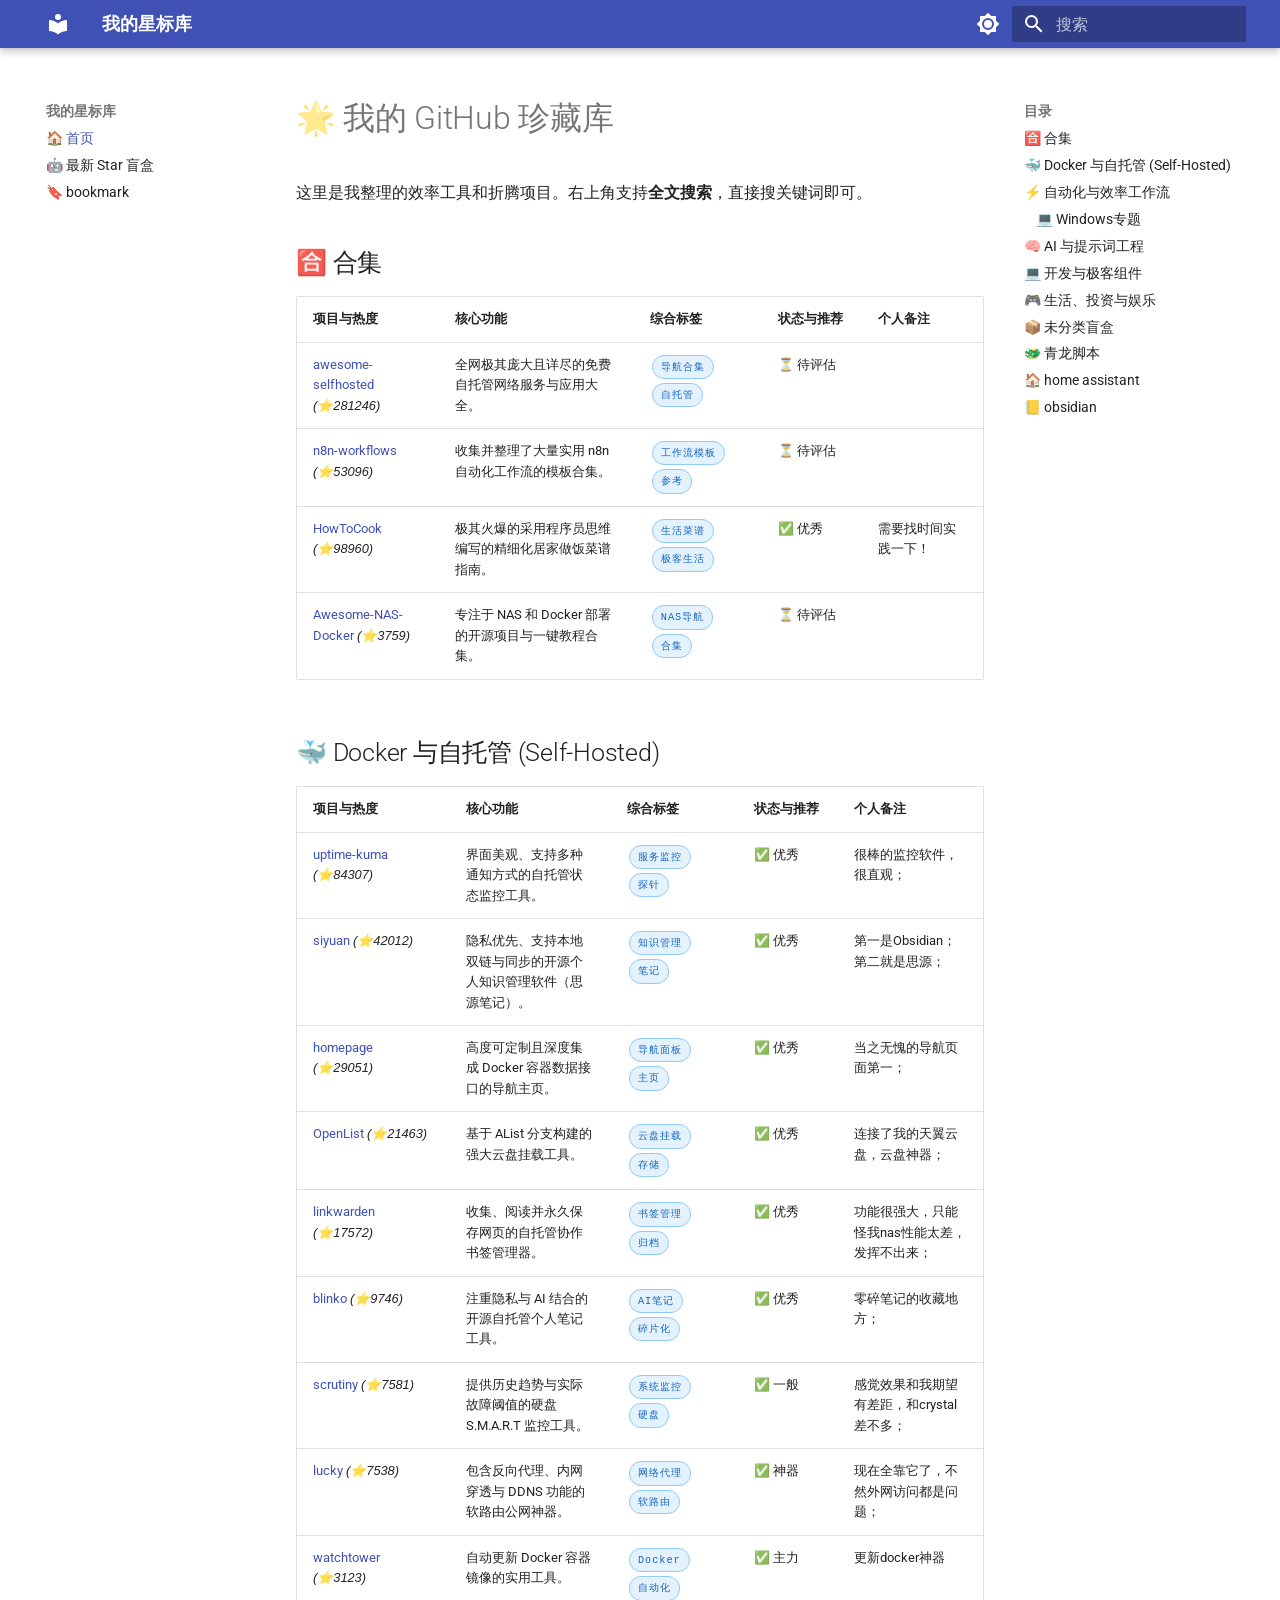
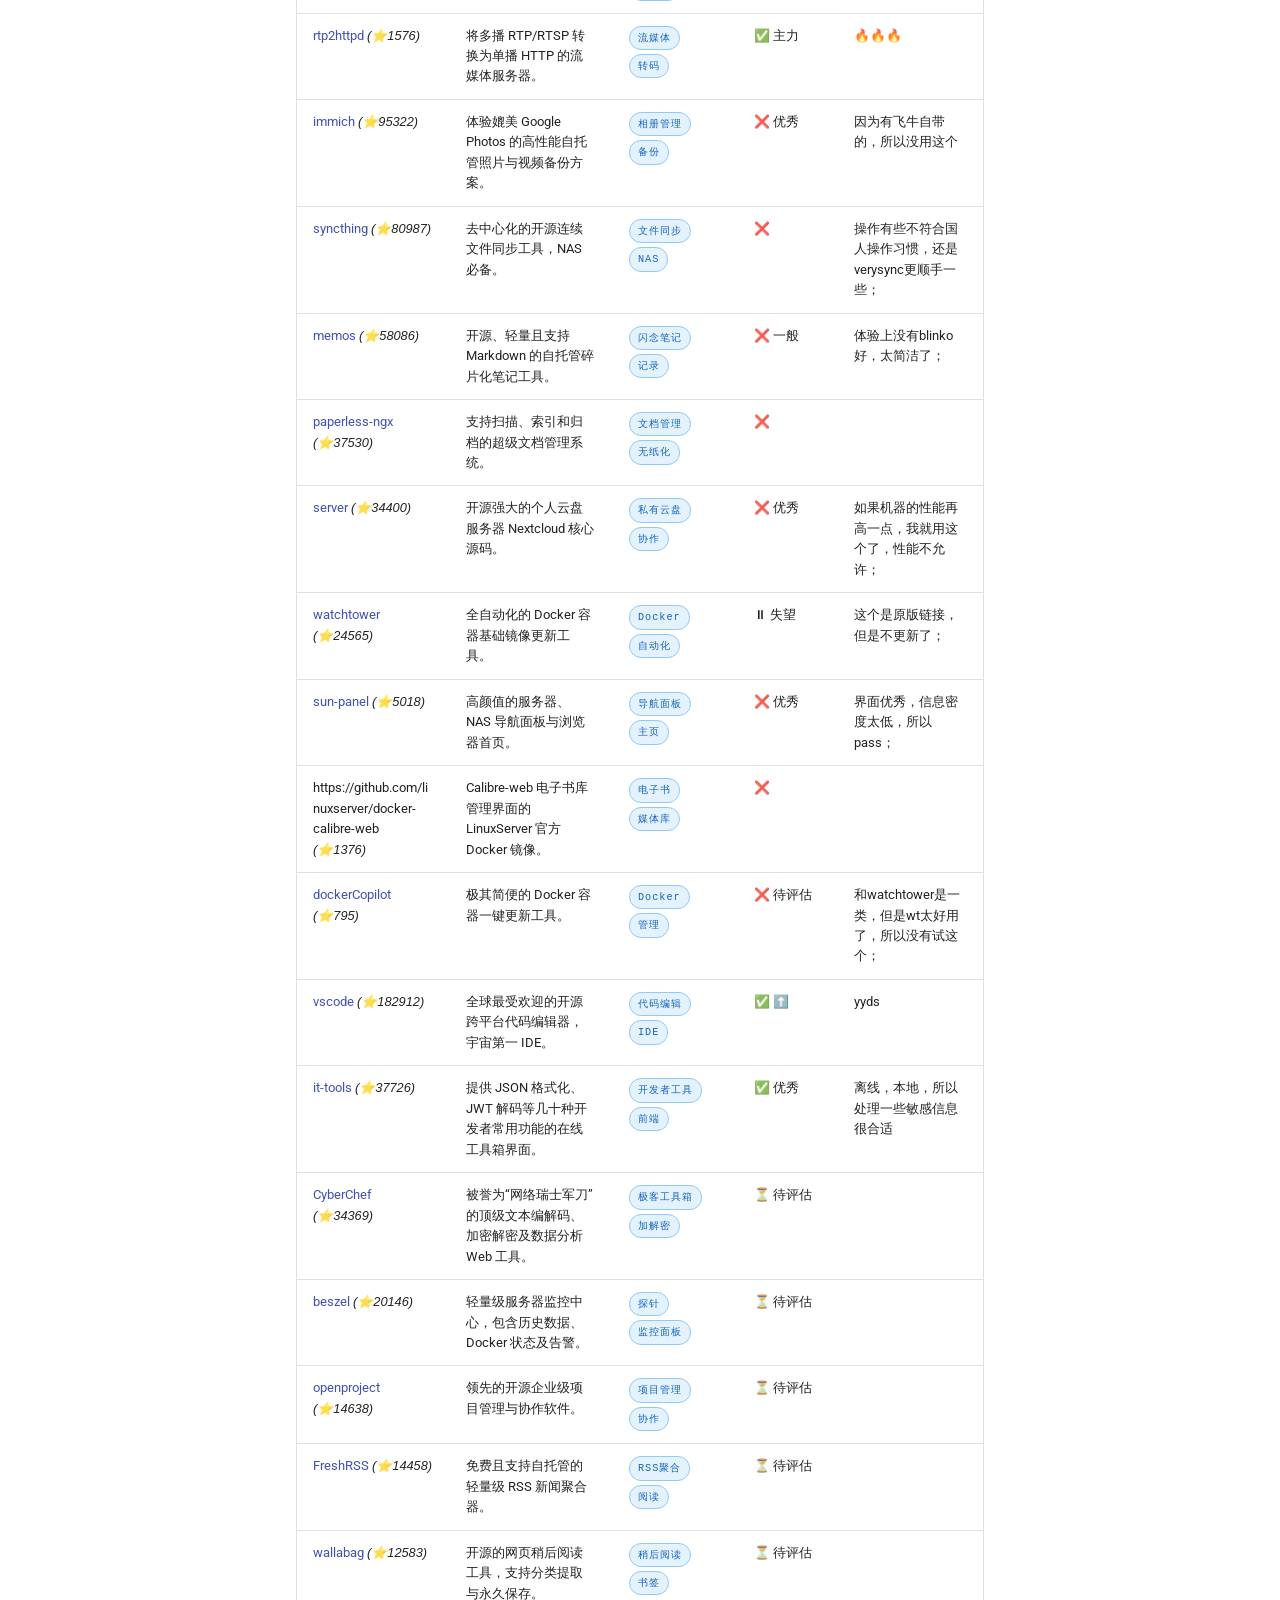
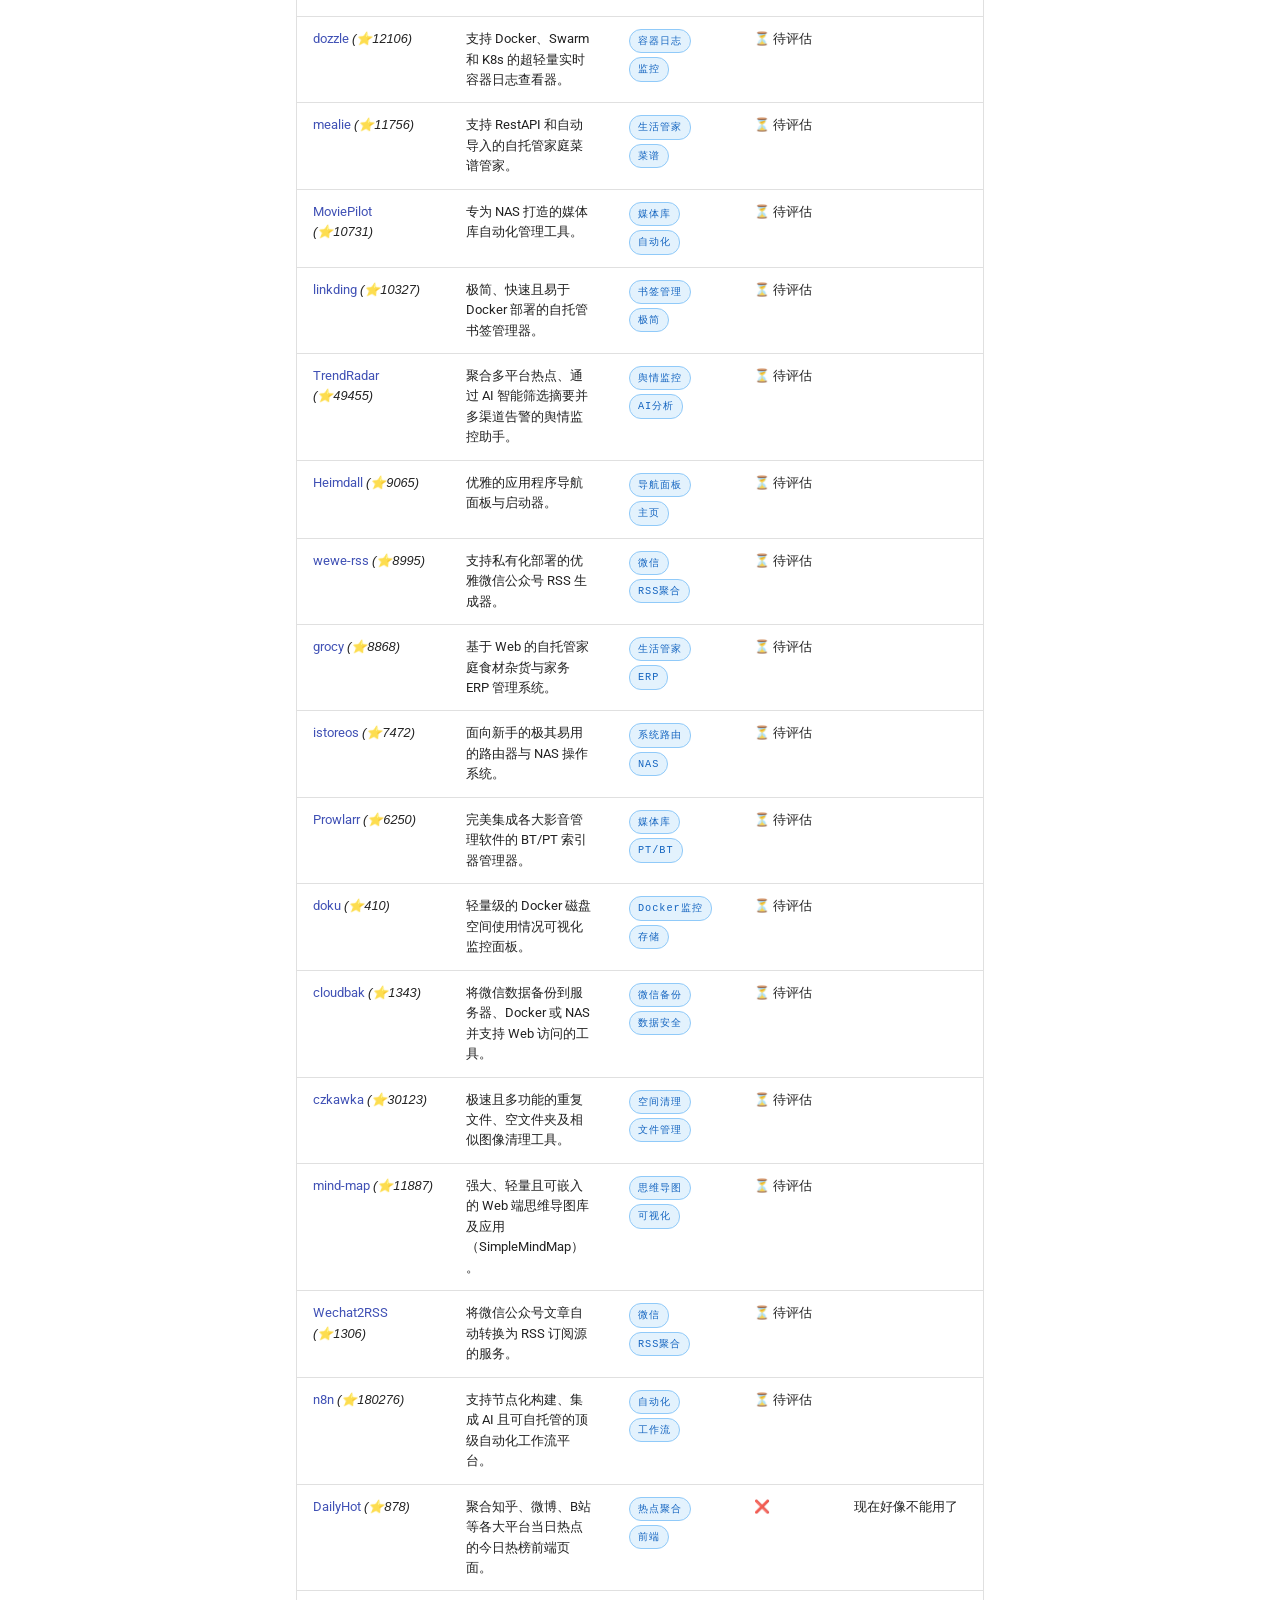
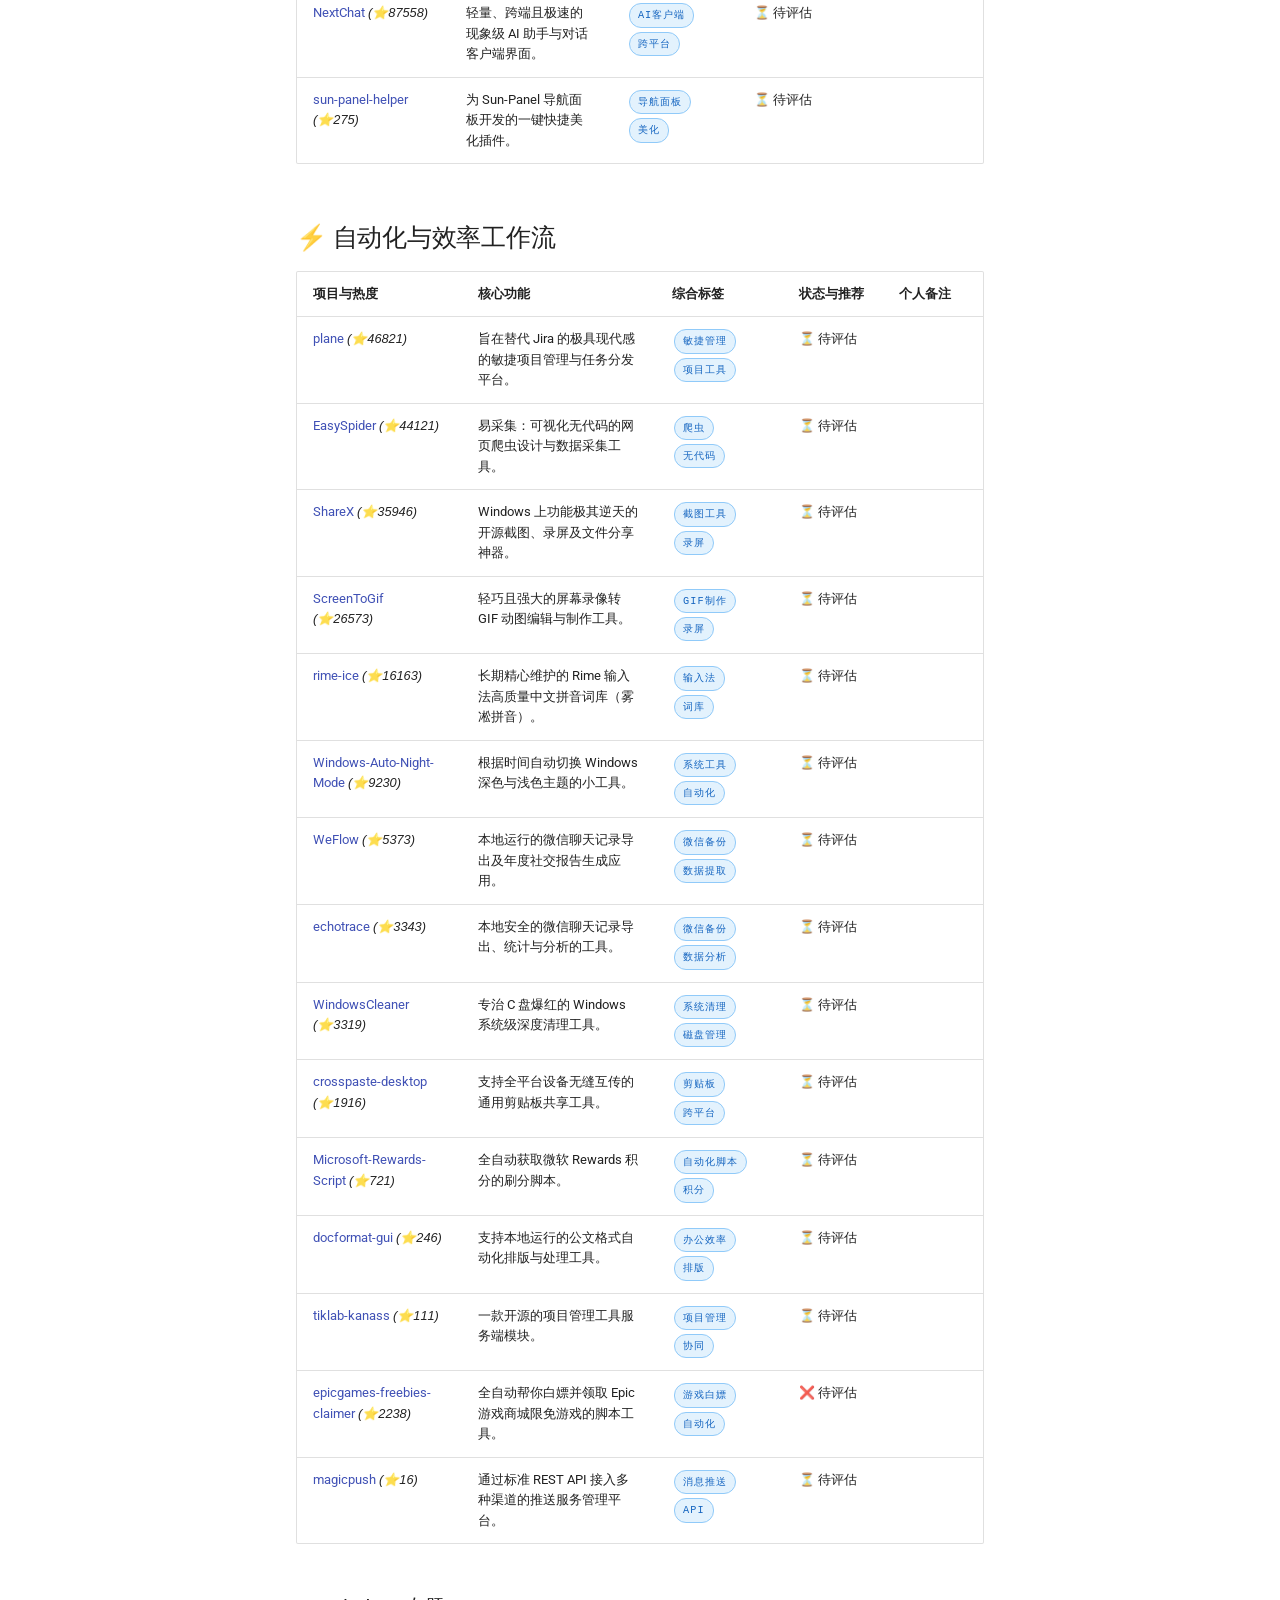
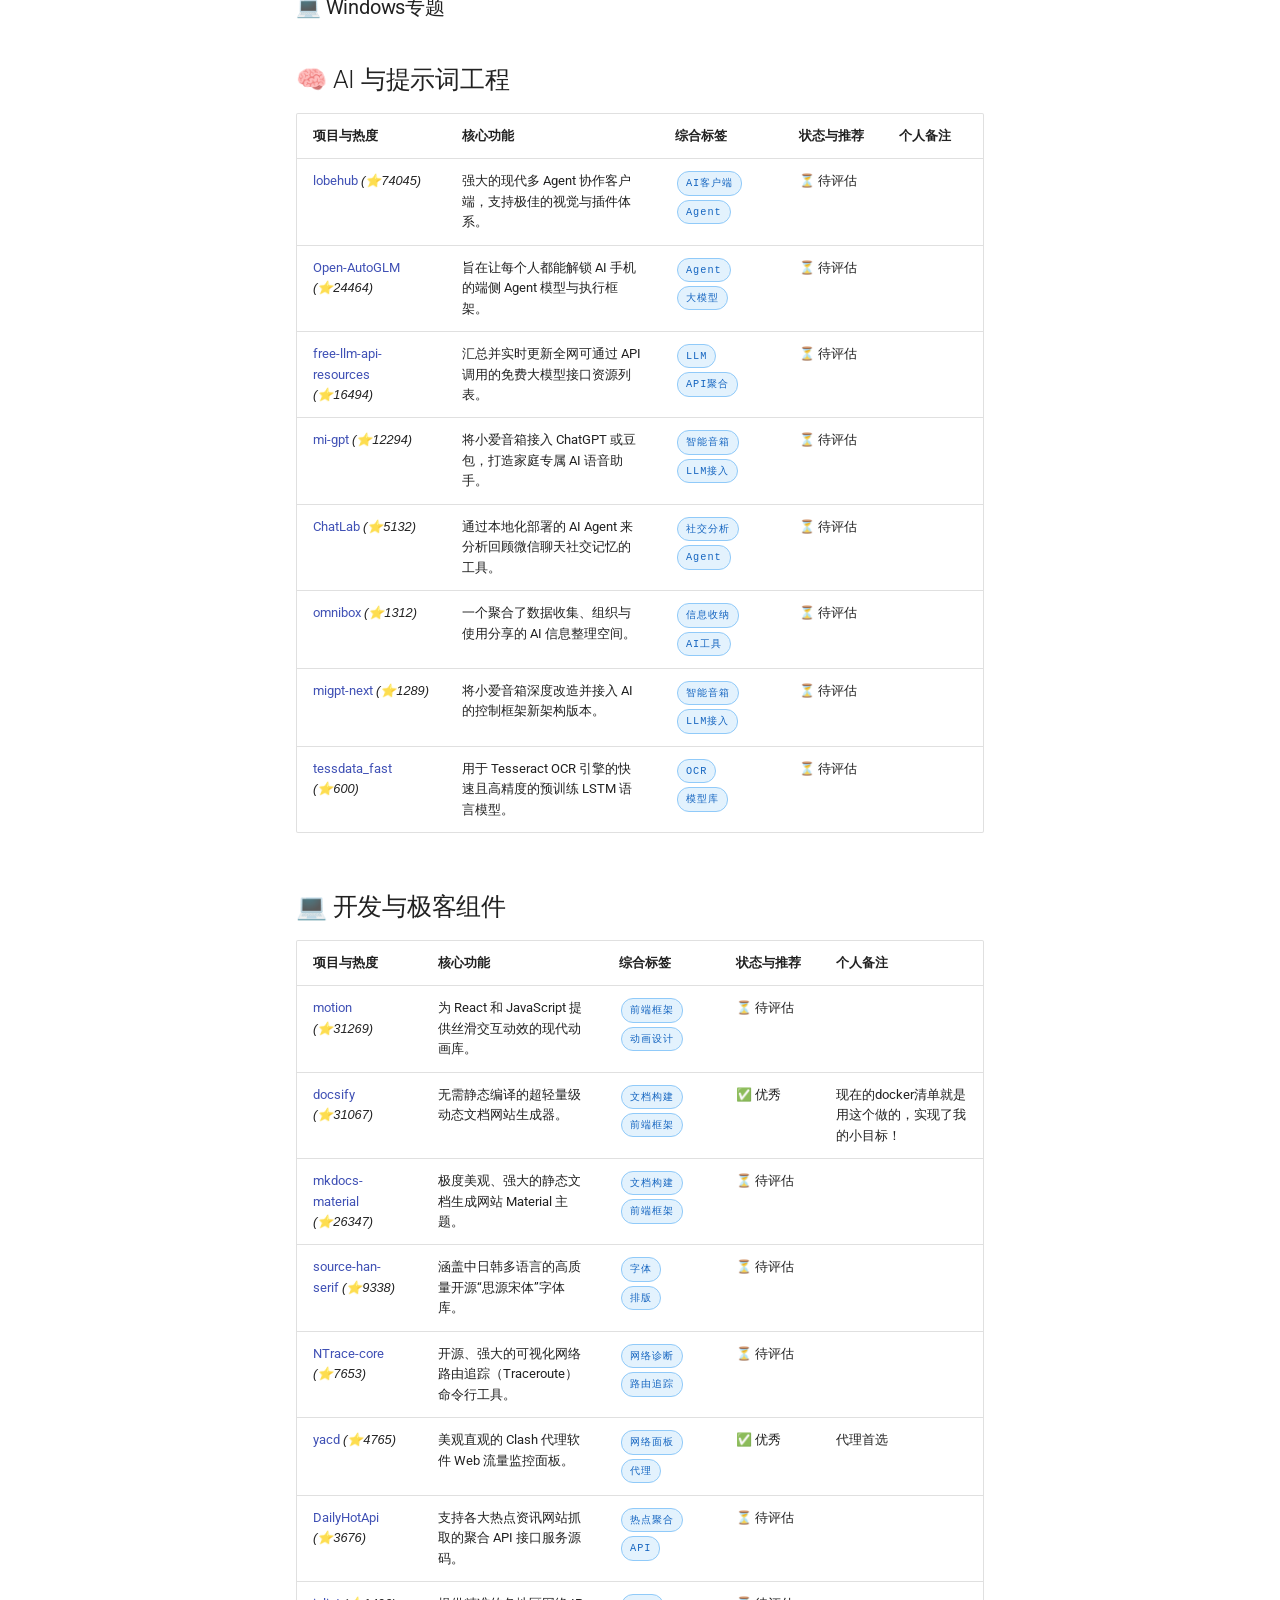
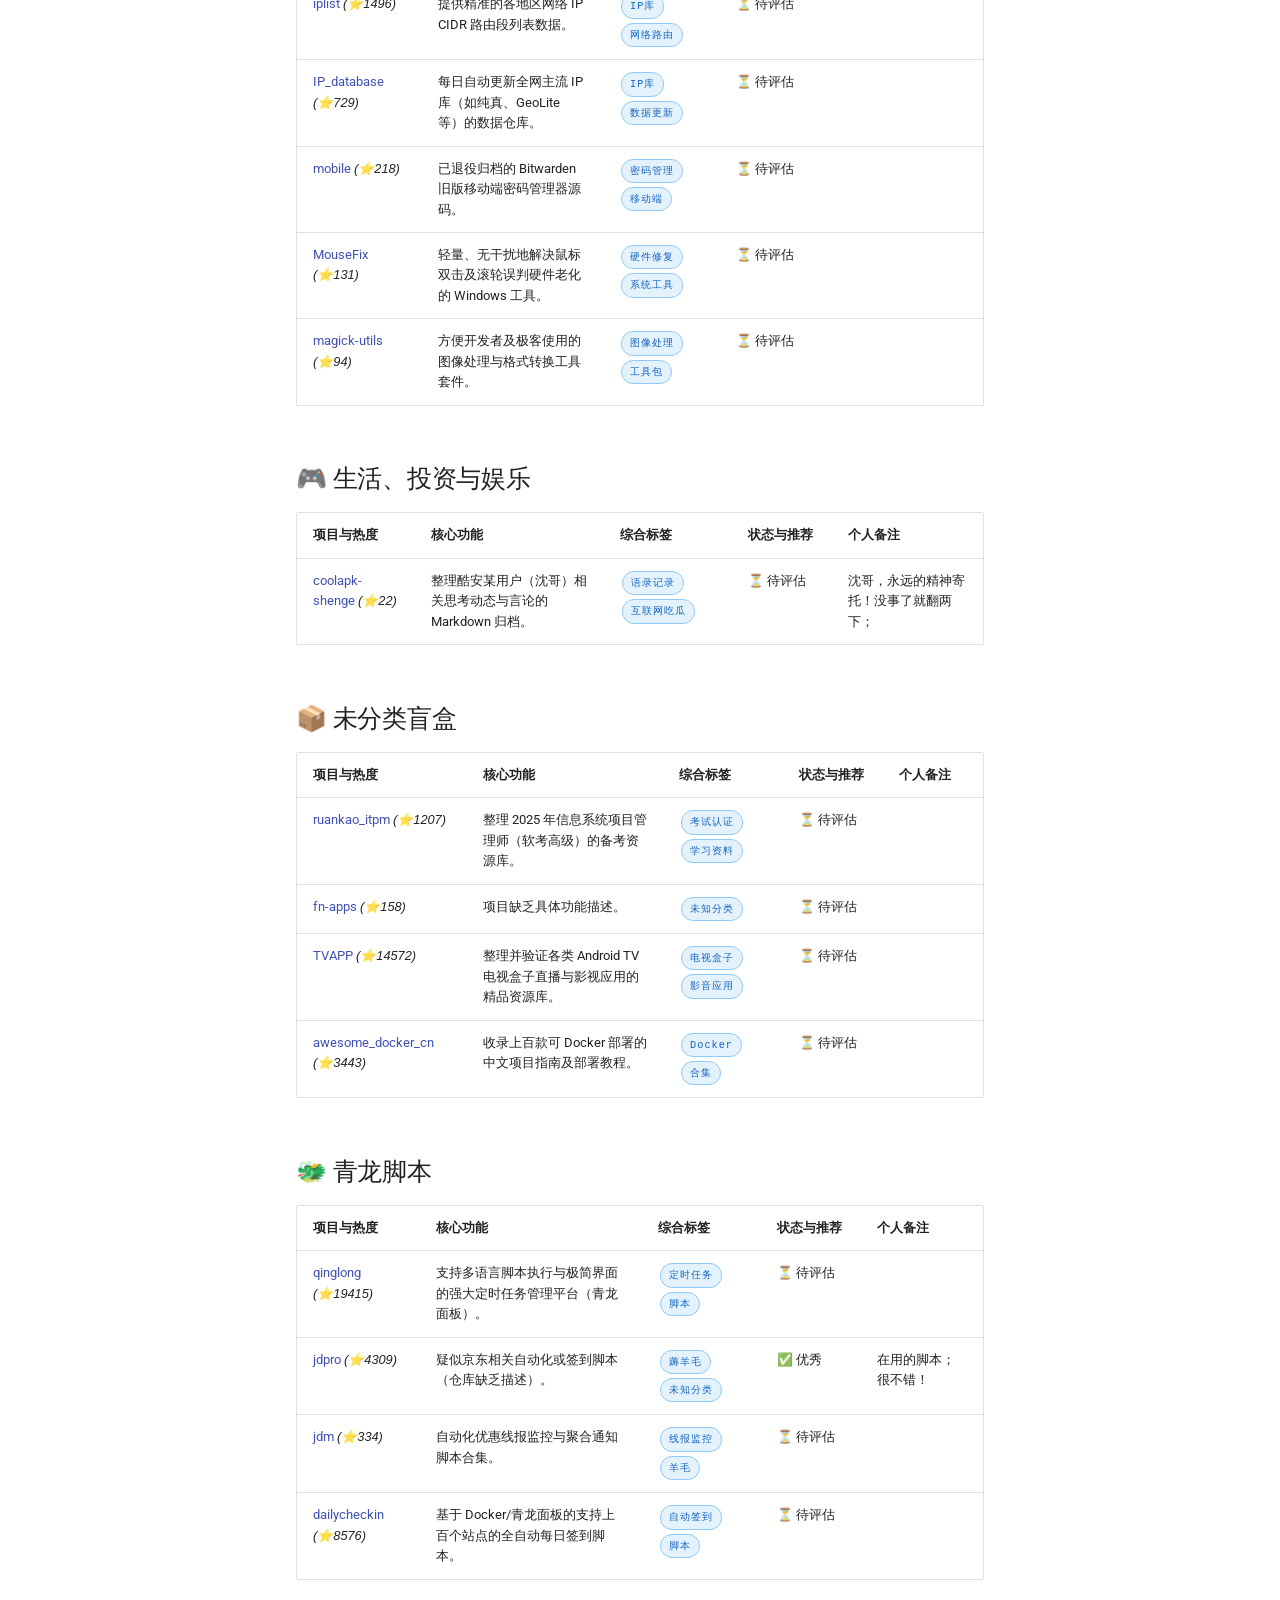
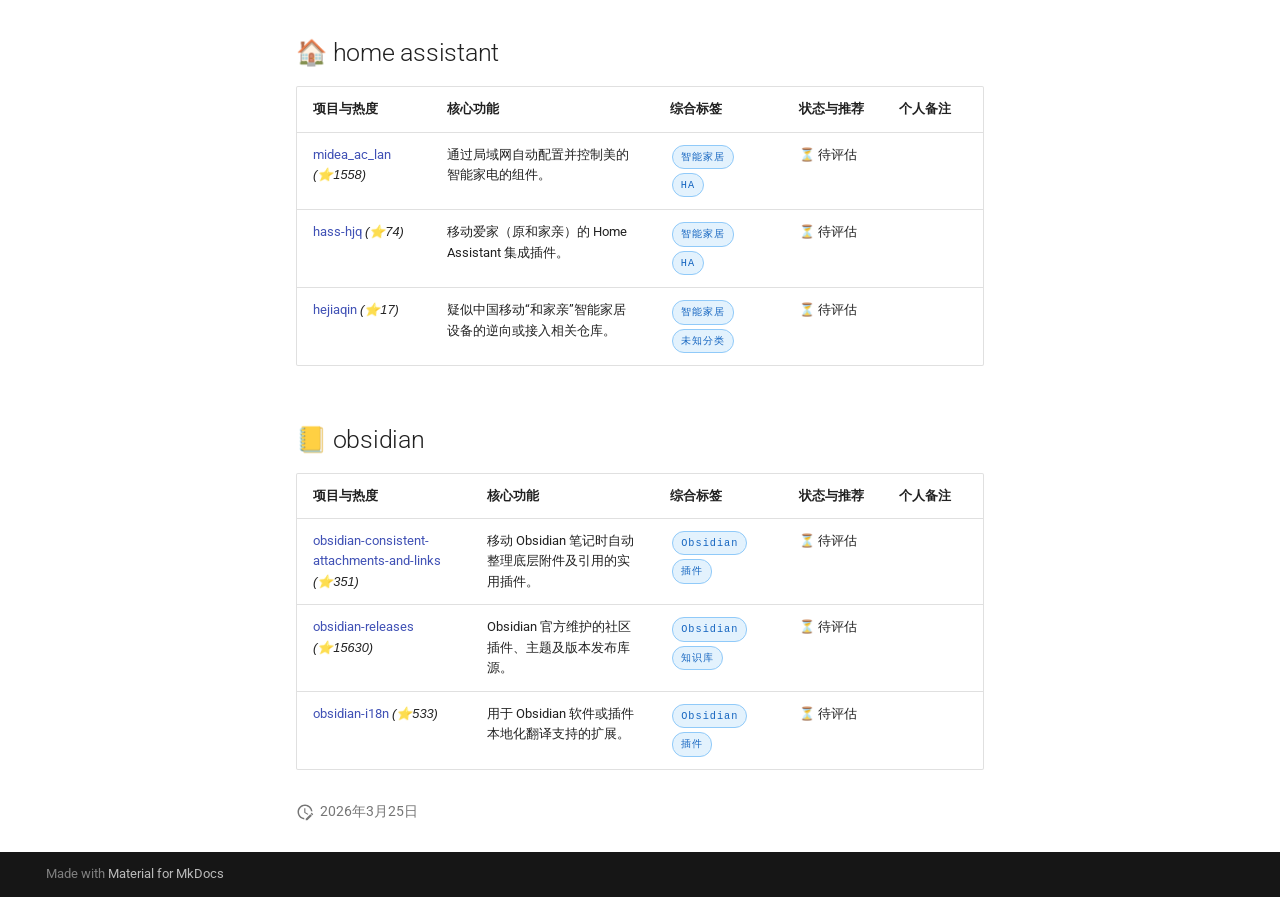
==== commit 8f8ed91e: "Deployed cc0e0d2 with MkDocs version: 1.6.1" ====
--- a/index.html
+++ b/index.html
@@ -19,7 +19,7 @@
       
       
       <link rel="icon" href="assets/images/favicon.png">
-      <meta name="generator" content="mkdocs-1.6.1, mkdocs-material-9.8.0">
+      <meta name="generator" content="mkdocs-1.6.1, mkdocs-material-9.8.1">
     
     
       
@@ -1569,7 +1569,7 @@
       <script id="__config" type="application/json">{"annotate": null, "base": ".", "features": ["navigation.top", "search.suggest", "navigation.tracking"], "search": "assets/javascripts/workers/search.a7633da7.min.js", "tags": null, "translations": {"clipboard.copied": "\u5df2\u590d\u5236", "clipboard.copy": "\u590d\u5236", "search.result.more.one": "\u5728\u8be5\u9875\u4e0a\u8fd8\u6709 1 \u4e2a\u7b26\u5408\u6761\u4ef6\u7684\u7ed3\u679c", "search.result.more.other": "\u5728\u8be5\u9875\u4e0a\u8fd8\u6709 # \u4e2a\u7b26\u5408\u6761\u4ef6\u7684\u7ed3\u679c", "search.result.none": "\u6ca1\u6709\u627e\u5230\u7b26\u5408\u6761\u4ef6\u7684\u7ed3\u679c", "search.result.one": "\u627e\u5230 1 \u4e2a\u7b26\u5408\u6761\u4ef6\u7684\u7ed3\u679c", "search.result.other": "# \u4e2a\u7b26\u5408\u6761\u4ef6\u7684\u7ed3\u679c", "search.result.placeholder": "\u952e\u5165\u4ee5\u5f00\u59cb\u641c\u7d22", "search.result.term.missing": "\u7f3a\u5c11", "select.version": "\u9009\u62e9\u5f53\u524d\u7248\u672c"}, "version": null}</script>
     
     
-      <script src="assets/javascripts/bundle.c21346df.min.js"></script>
+      <script src="assets/javascripts/bundle.a5f9d56c.min.js"></script>
       
     
   </body>
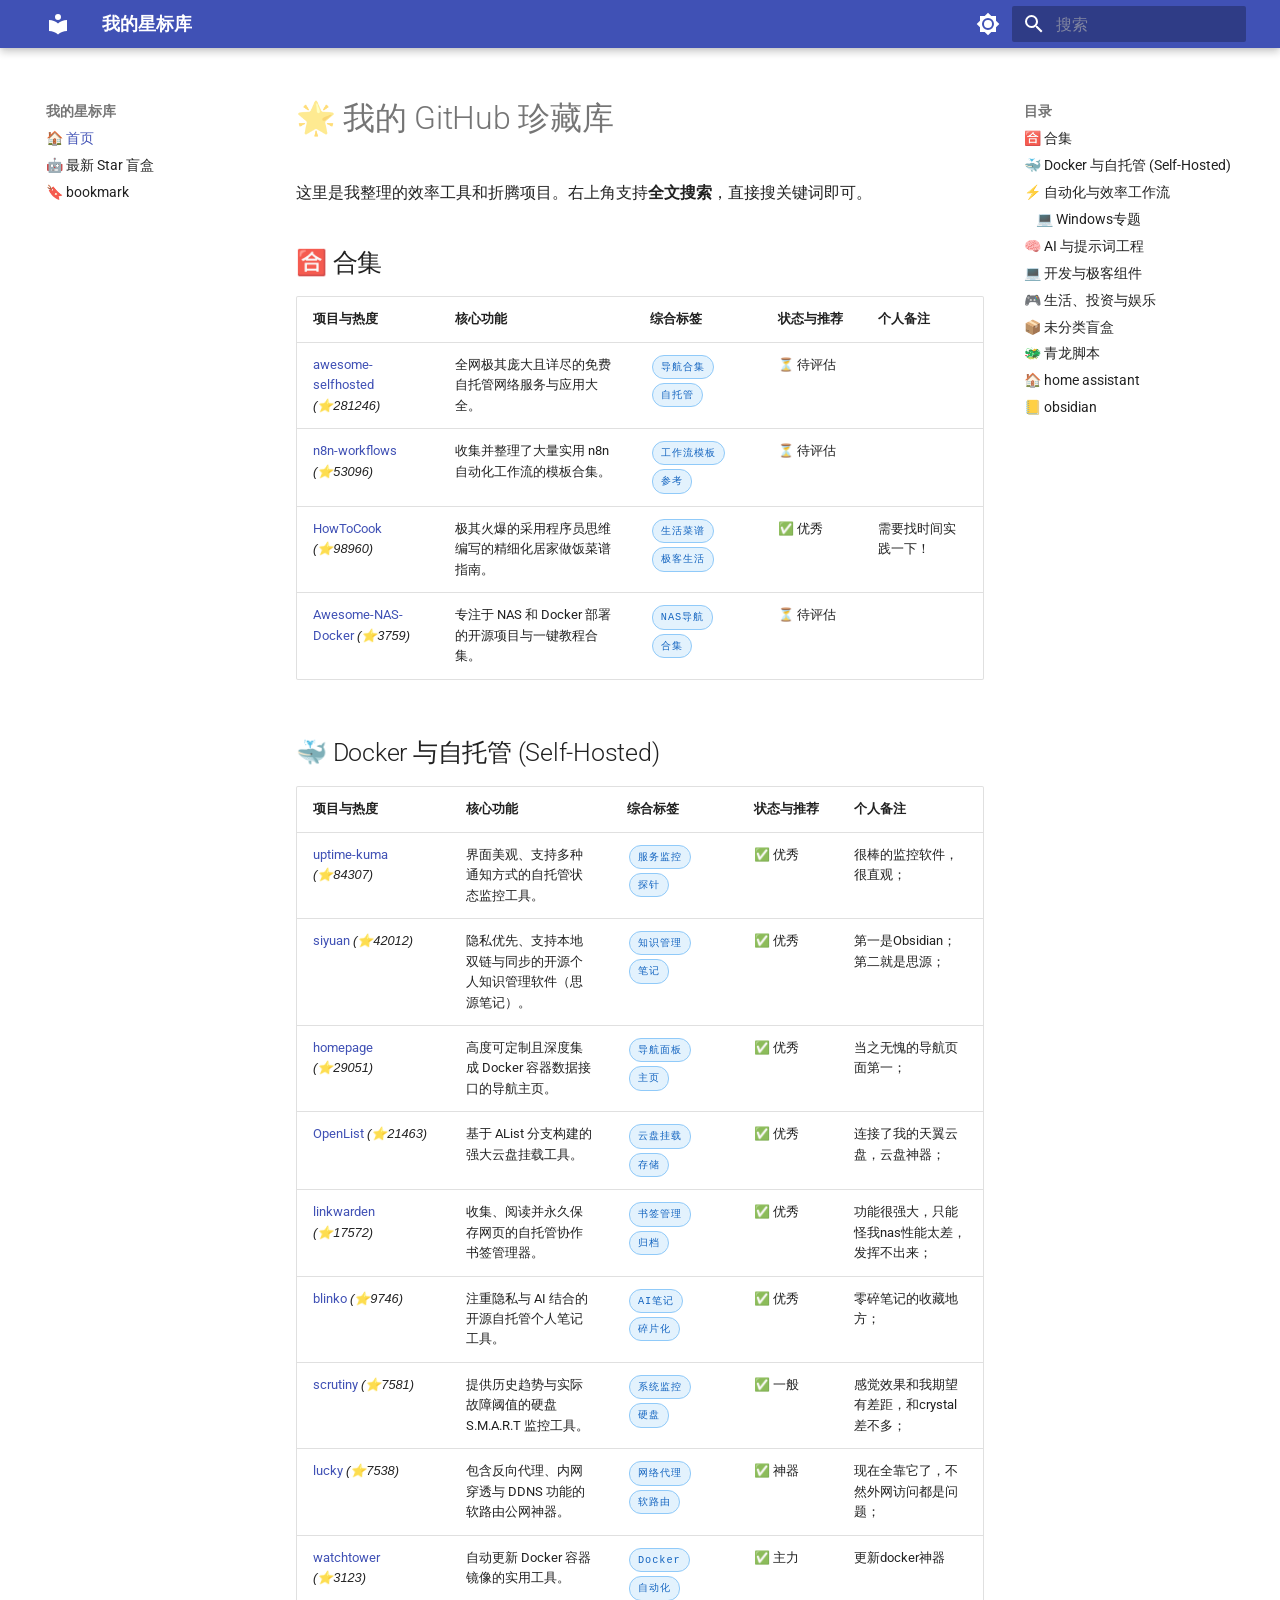
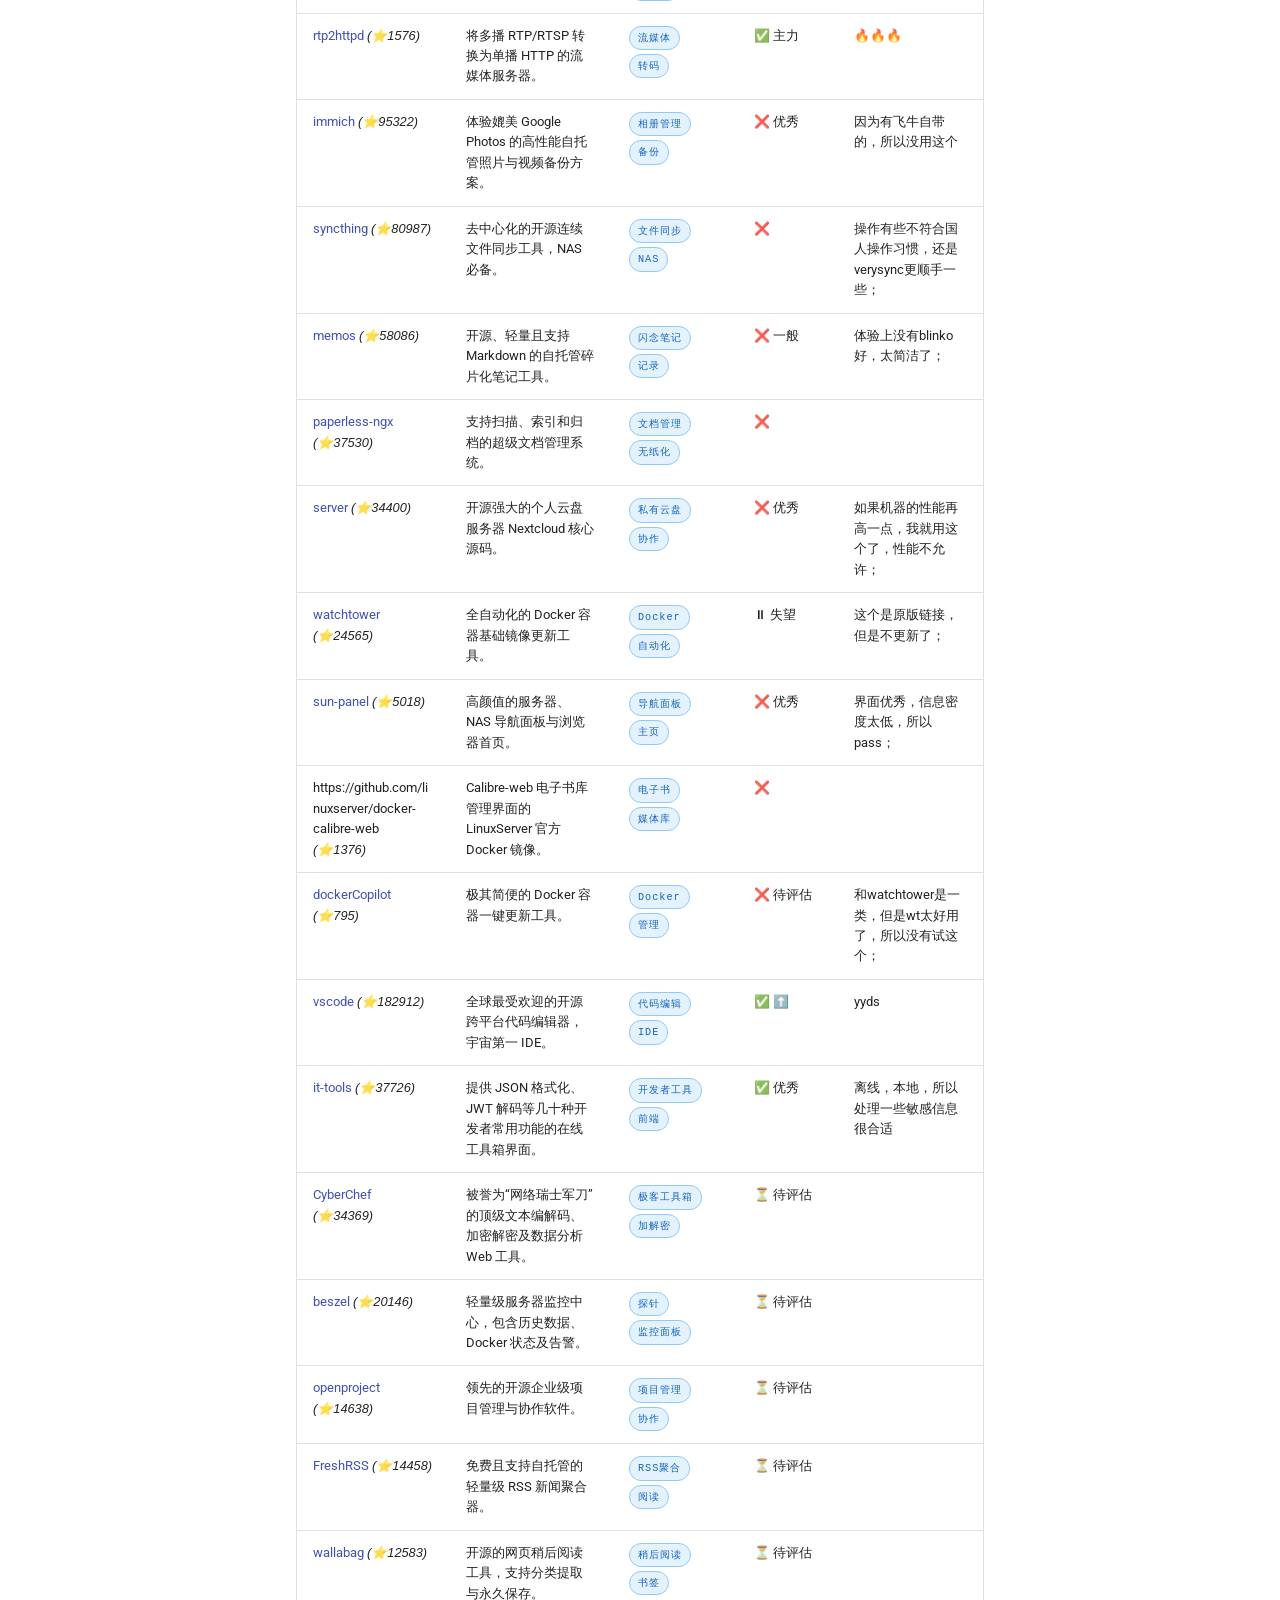
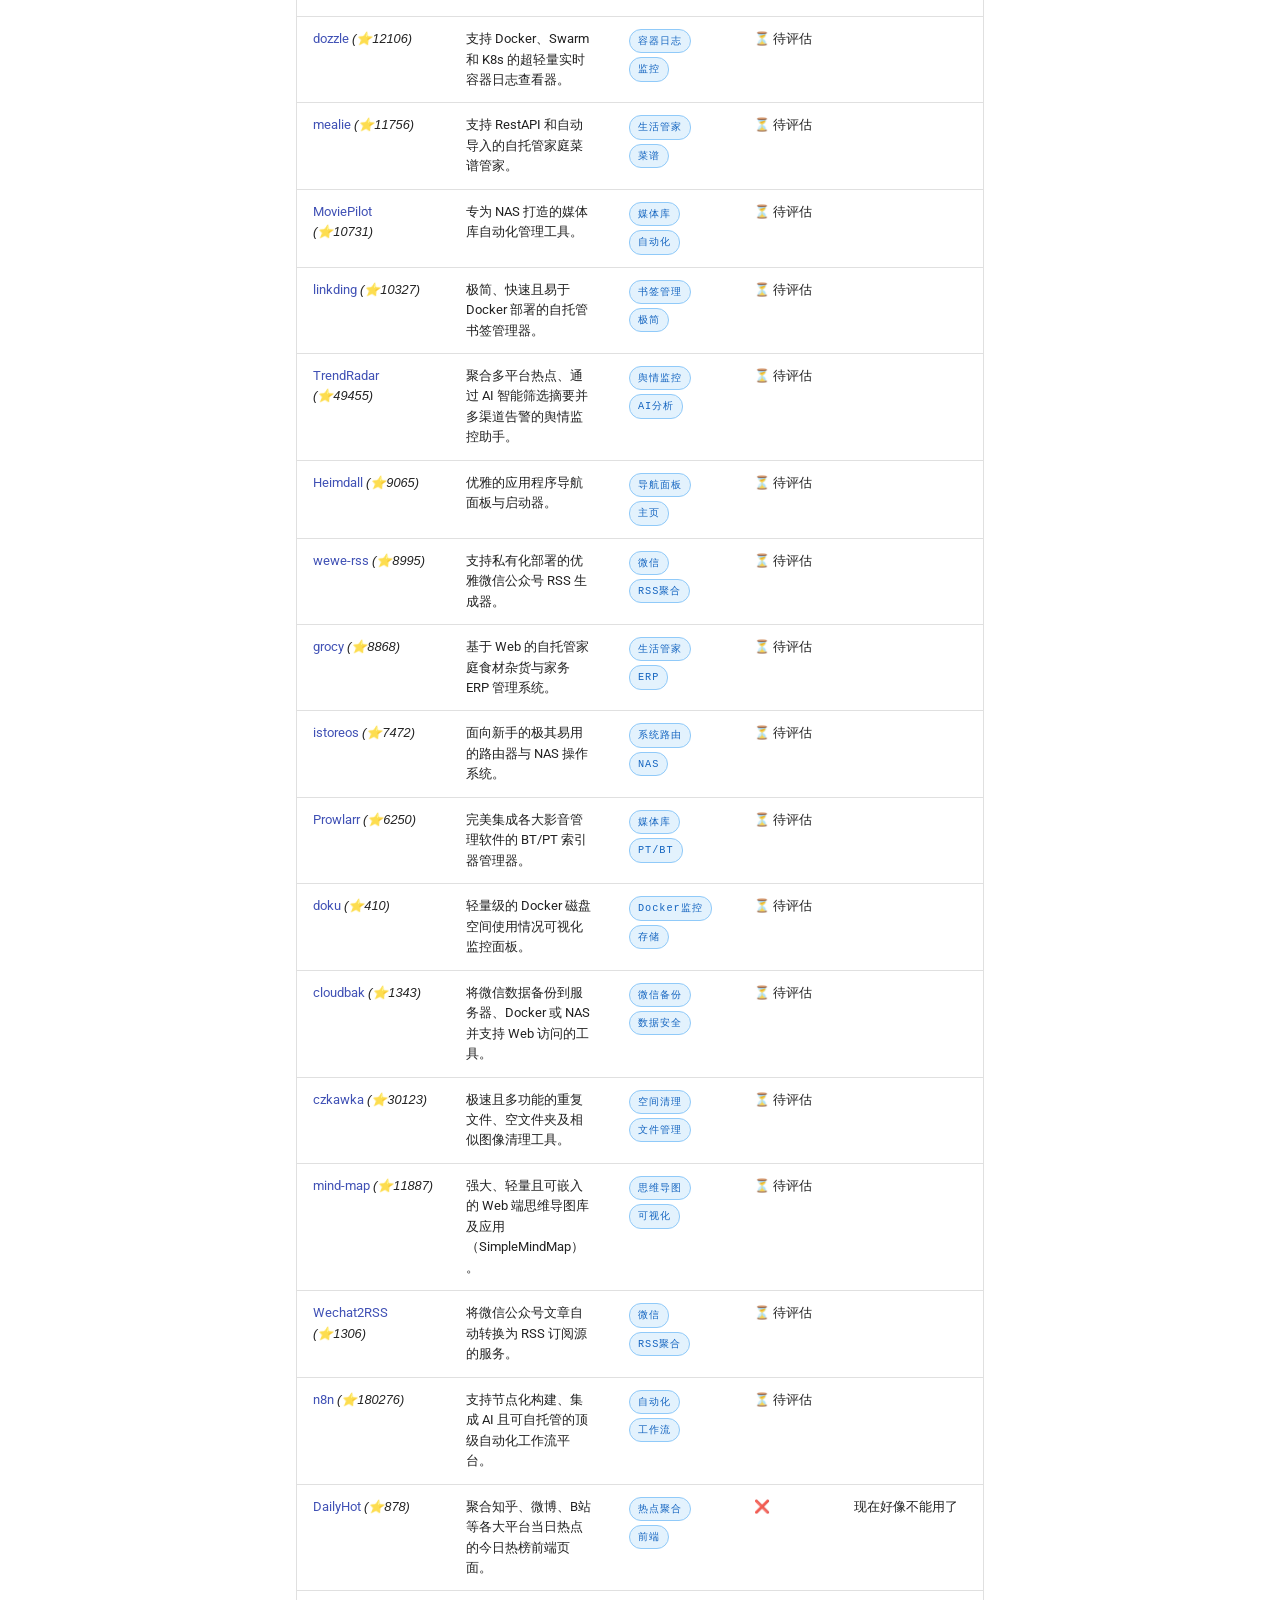
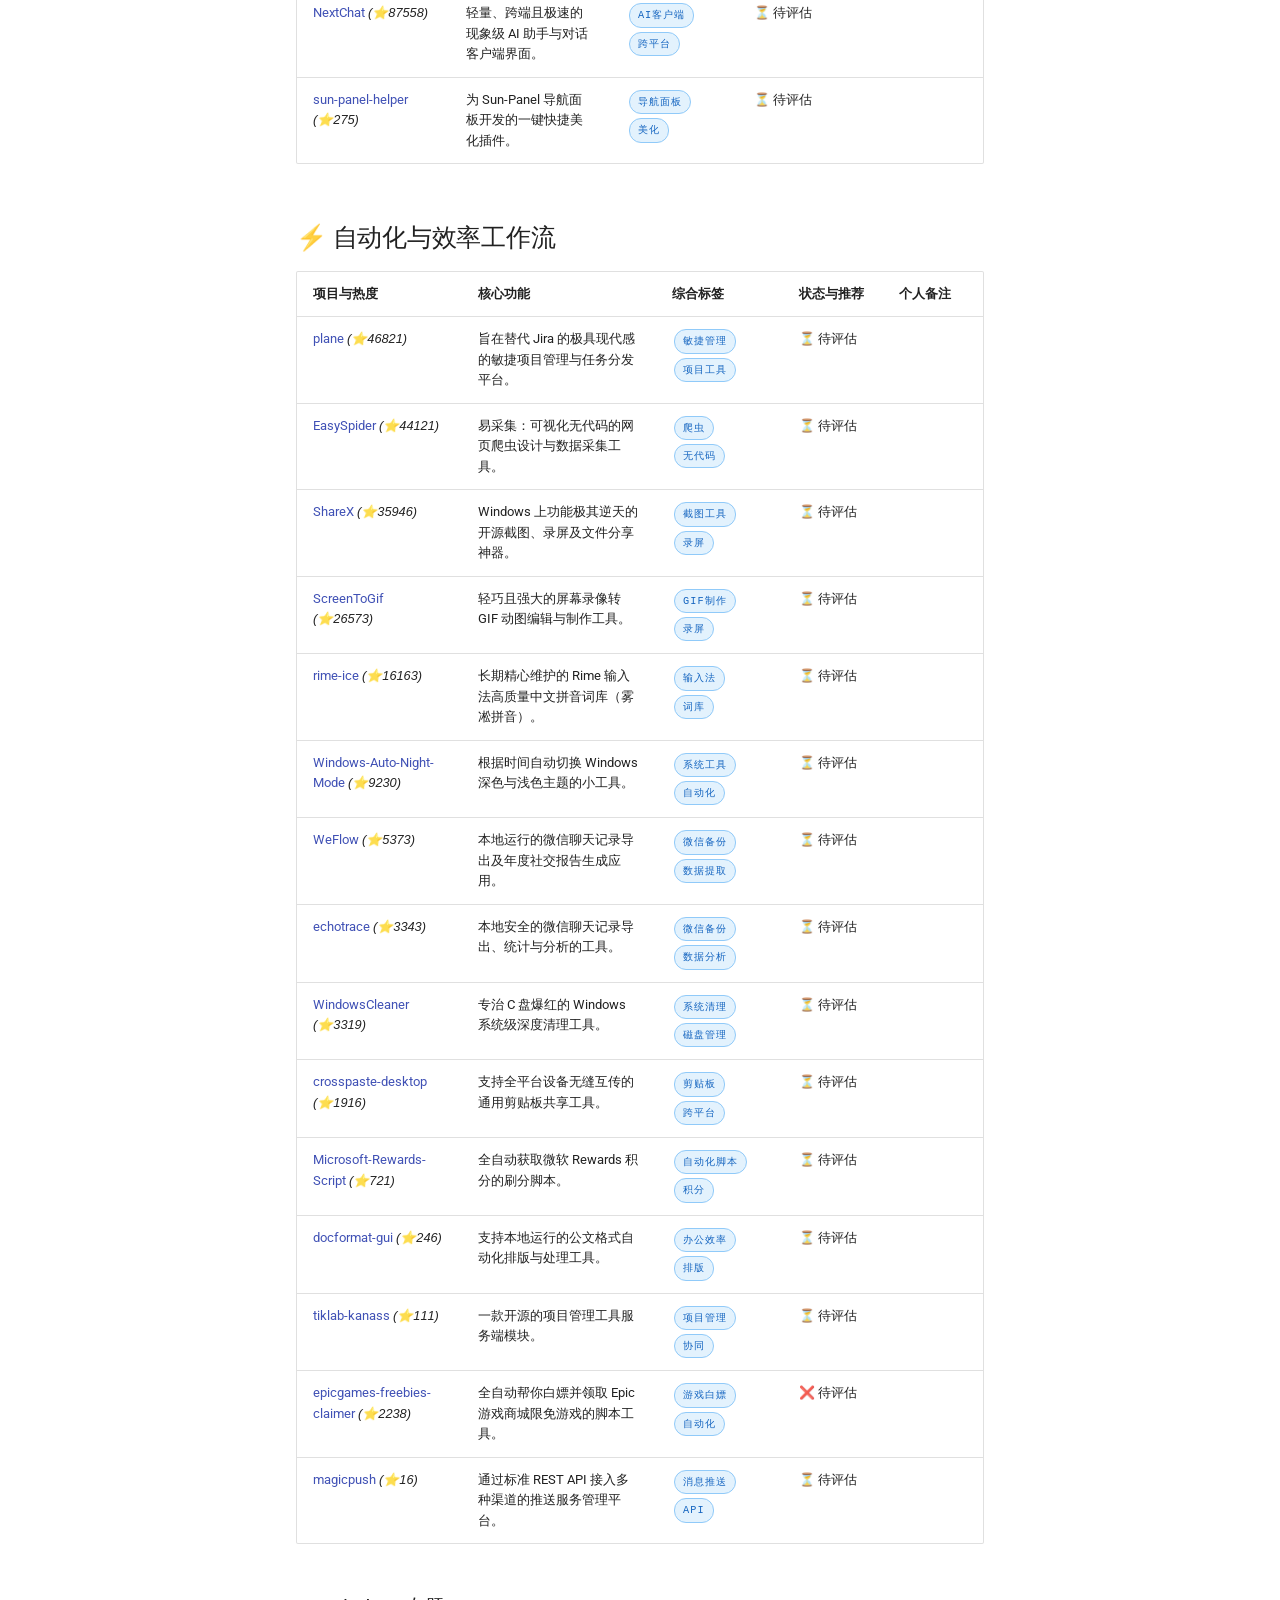
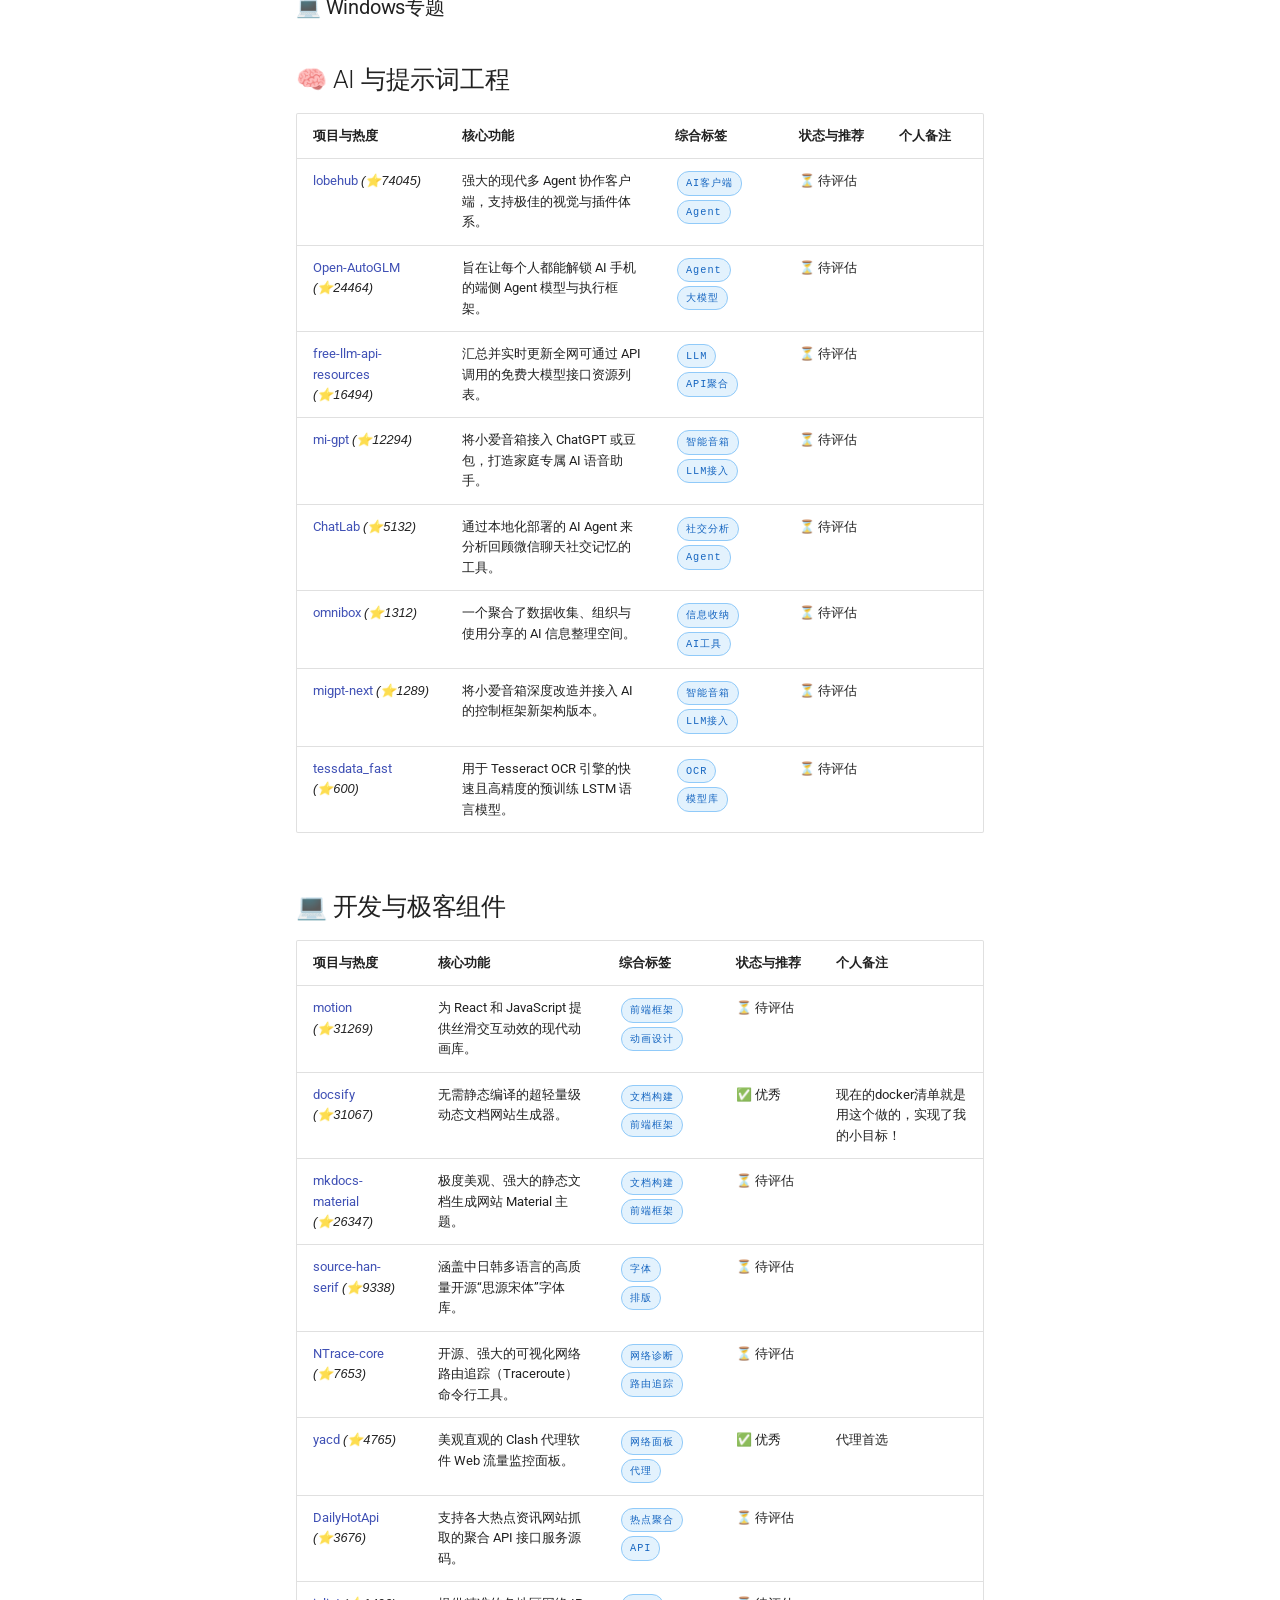
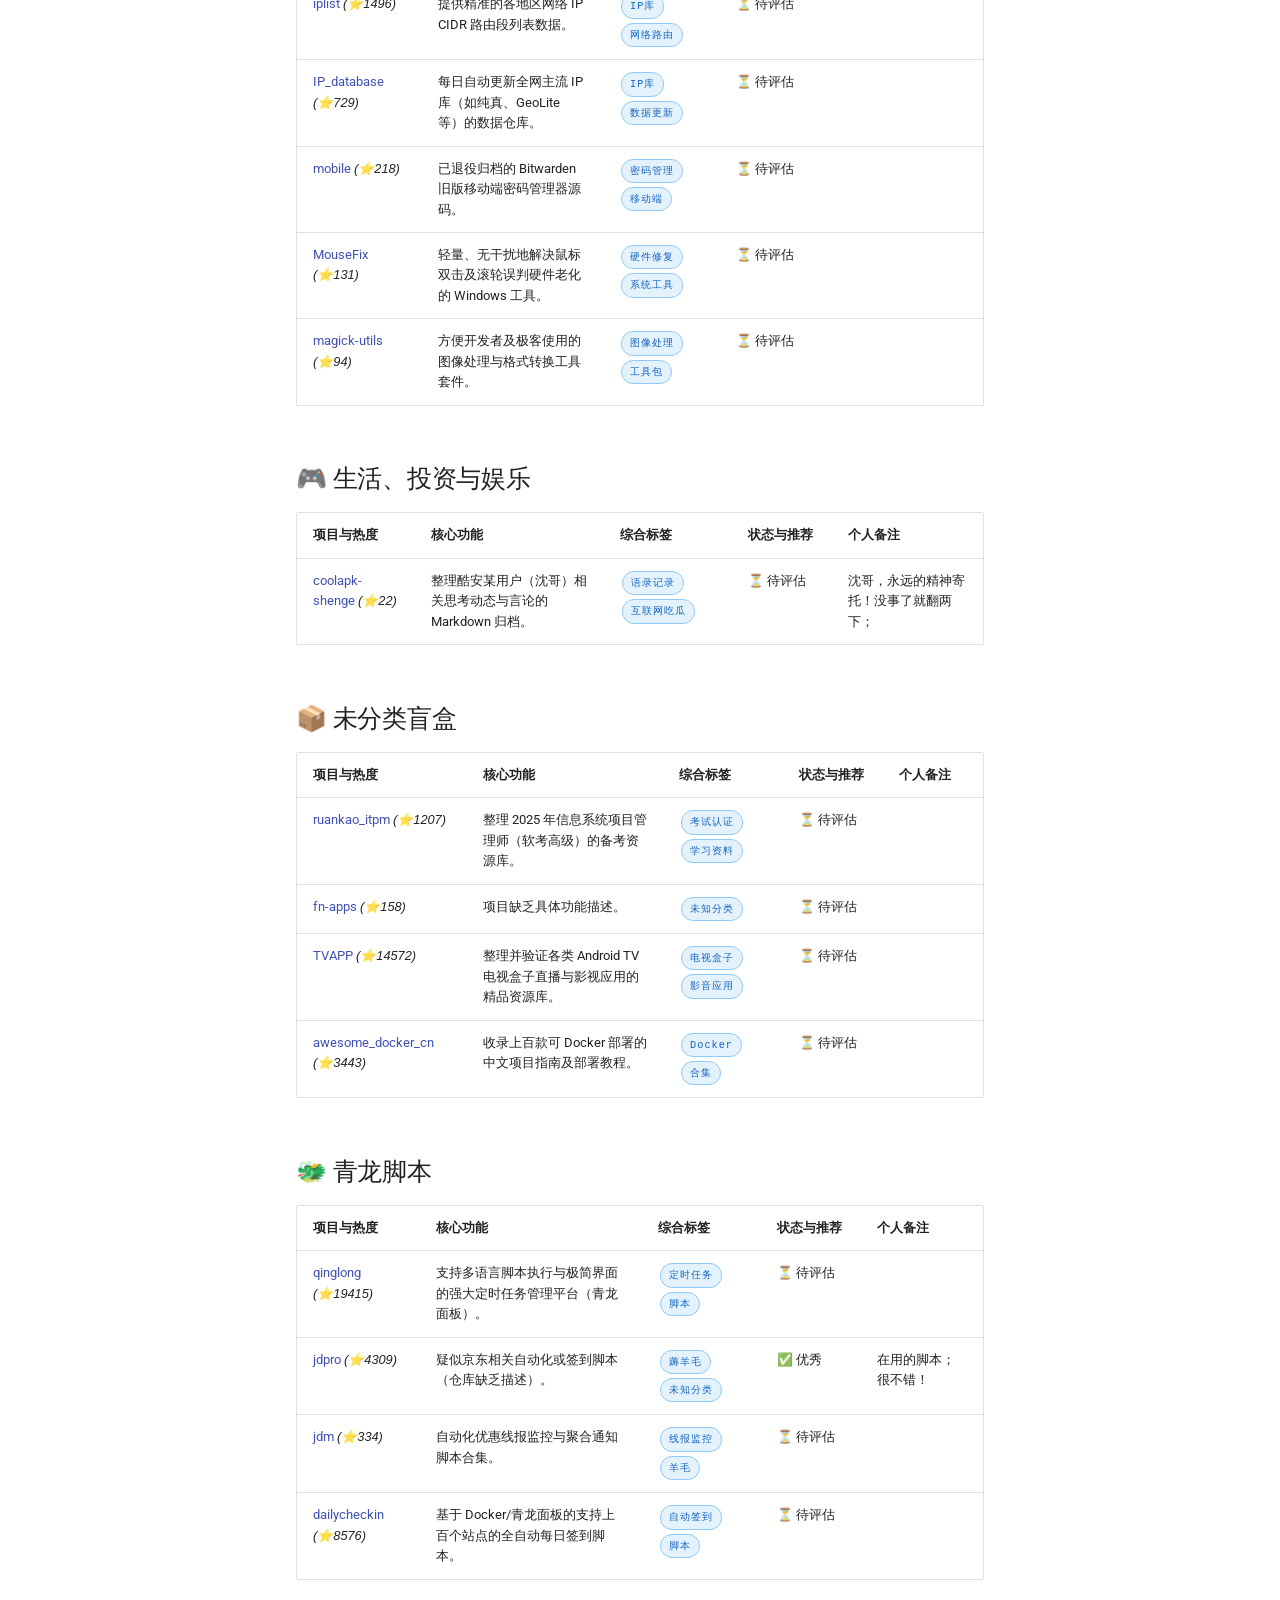
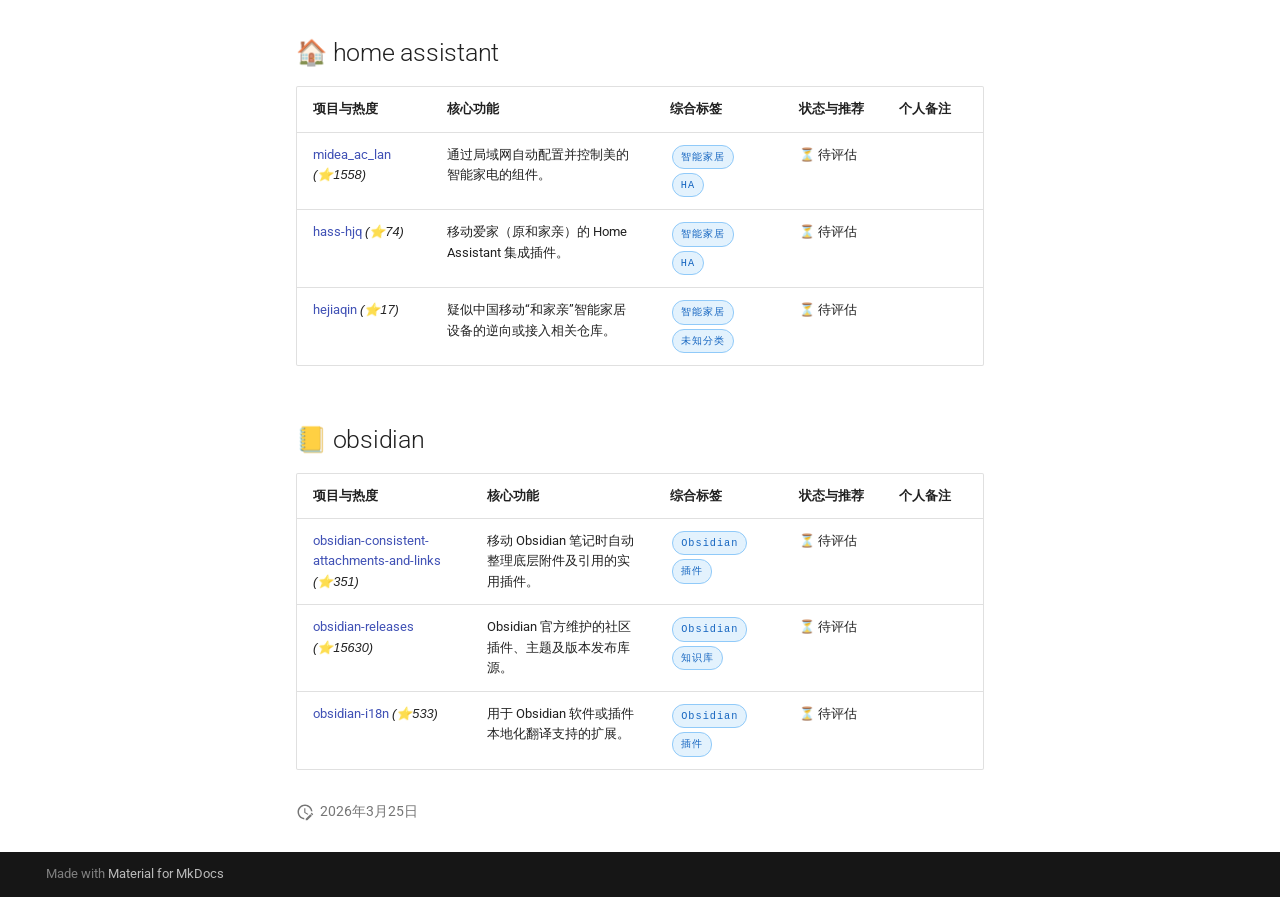
==== commit 75f3073a: "Deployed f15269f with MkDocs version: 1.6.1" ====
--- a/index.html
+++ b/index.html
@@ -19,7 +19,7 @@
       
       
       <link rel="icon" href="assets/images/favicon.png">
-      <meta name="generator" content="mkdocs-1.6.1, mkdocs-material-9.8.1">
+      <meta name="generator" content="mkdocs-1.6.1, mkdocs-material-9.8.2">
     
     
       
